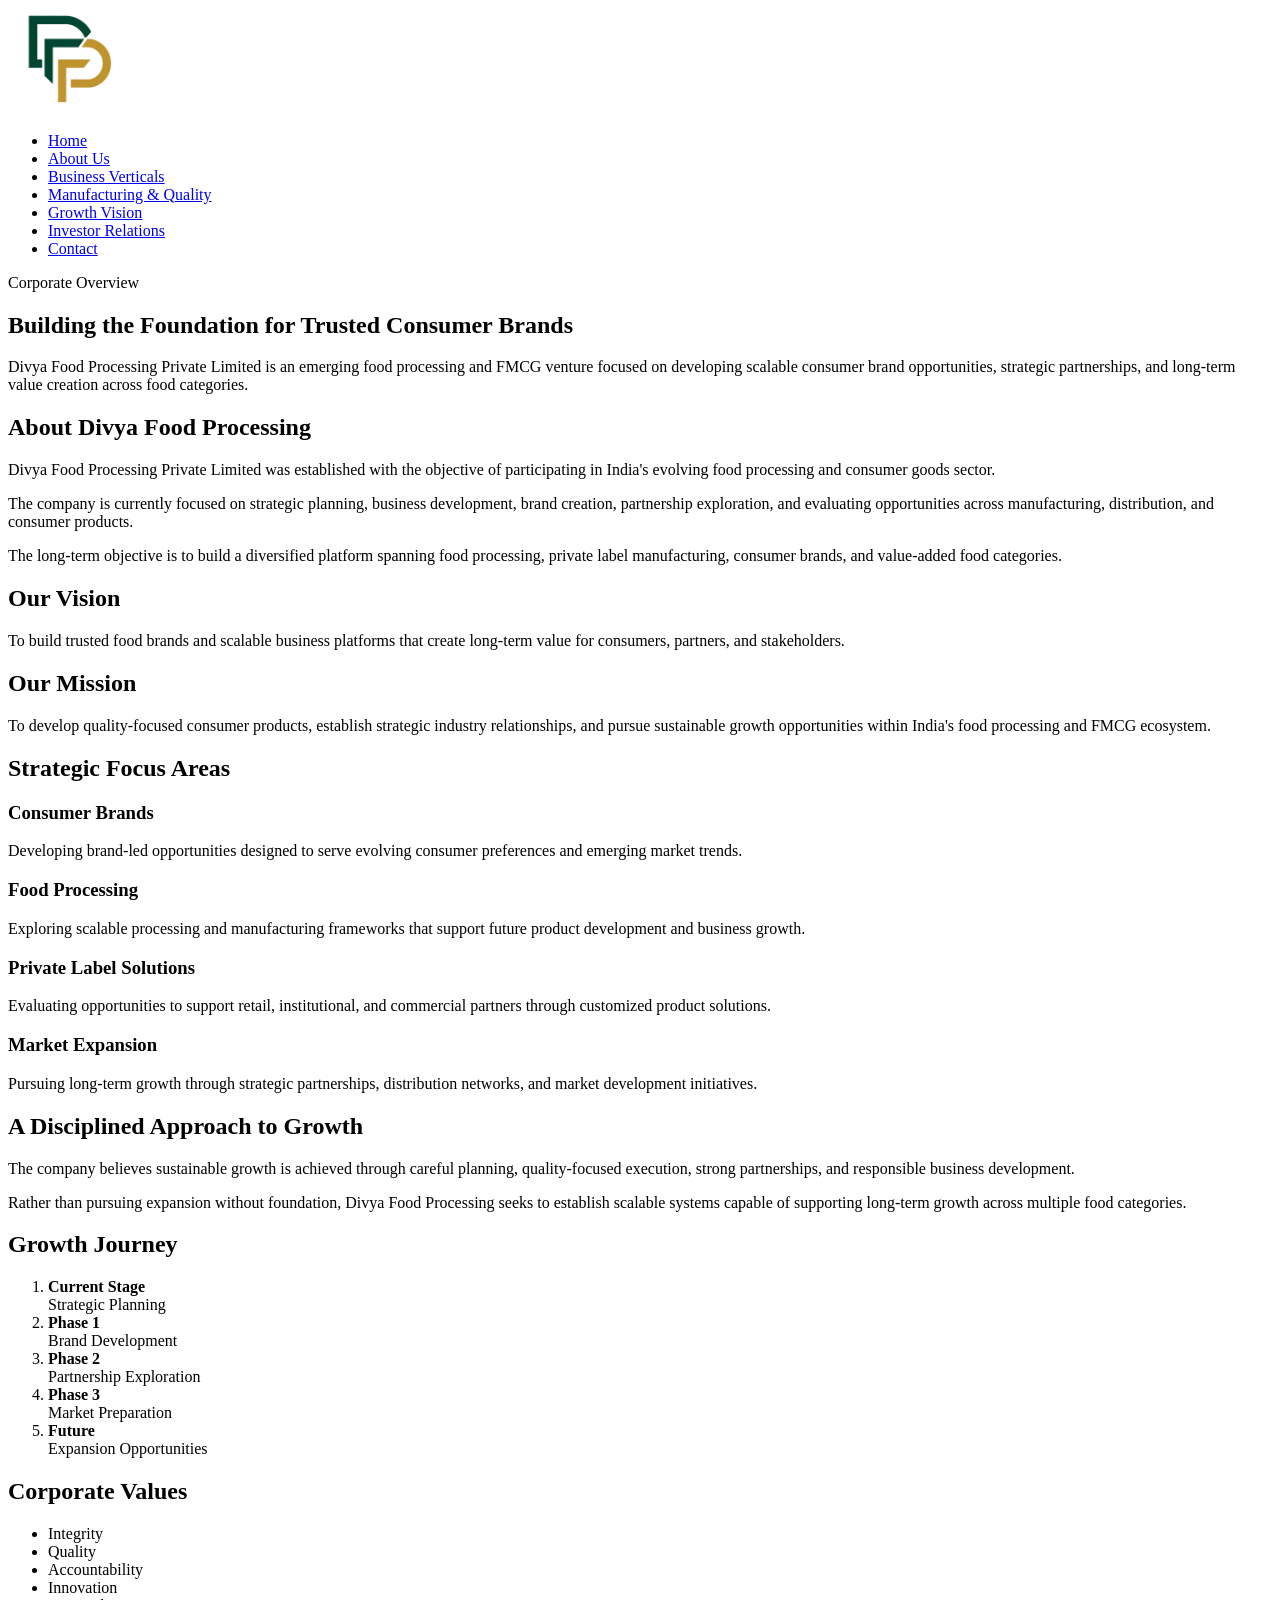
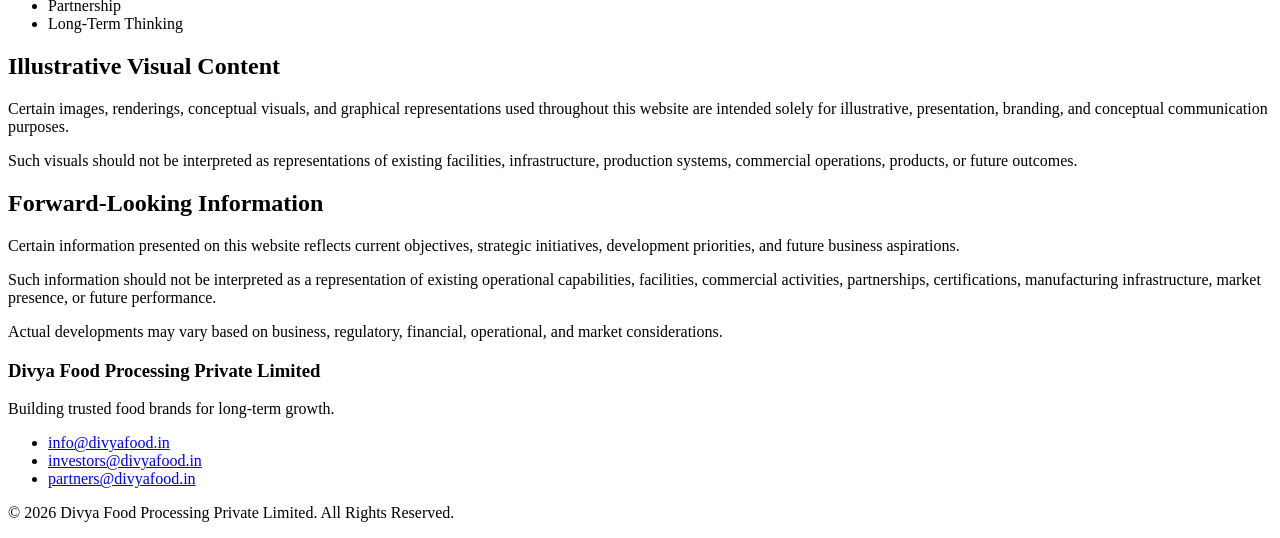
==== about.html @ 58ada4d4 "Update logo image source in about.html" ====
<!DOCTYPE html>
<html lang="en">

<head>
    <meta charset="UTF-8">
    <meta name="viewport" content="width=device-width, initial-scale=1.0">

    <title>About Us | Divya Food Processing Private Limited</title>

    <meta name="description"
        content="Learn about Divya Food Processing Private Limited, an emerging food processing and FMCG venture focused on brand development, strategic partnerships, and long-term growth opportunities.">

    <meta name="keywords"
        content="Divya Food Processing, FMCG Company India, Food Processing Company, Consumer Brands, Tea Processing, Private Label Manufacturing">

    <meta name="author" content="Divya Food Processing Private Limited">
</head>

<body>

    <header>

        <div>
            <a href="index.html">
                <img src="assets/logos/DFP-logocl-removebg-preview.png"
                    alt="Divya Food Processing Private Limited Logo"
                    width="120">
            </a>
        </div>

        <nav>
            <ul>
                <li><a href="index.html">Home</a></li>
                <li><a href="about.html">About Us</a></li>
                <li><a href="business-verticals.html">Business Verticals</a></li>
                <li><a href="manufacturing-quality.html">Manufacturing & Quality</a></li>
                <li><a href="growth-vision.html">Growth Vision</a></li>
                <li><a href="investor-relations.html">Investor Relations</a></li>
                <li><a href="contact.html">Contact</a></li>
            </ul>
        </nav>

    </header>

    <main>

        <!-- Hero Section -->

        <section>

            <div>

                <p>Corporate Overview</p>

                <h1>
                    Building the Foundation for Trusted Consumer Brands
                </h1>

                <p>
                    Divya Food Processing Private Limited is an emerging food
                    processing and FMCG venture focused on developing scalable
                    consumer brand opportunities, strategic partnerships,
                    and long-term value creation across food categories.
                </p>

            </div>

        </section>

        <!-- Company Overview -->

        <section>

            <div>

                <h2>About Divya Food Processing</h2>

                <p>
                    Divya Food Processing Private Limited was established with the
                    objective of participating in India's evolving food processing
                    and consumer goods sector.
                </p>

                <p>
                    The company is currently focused on strategic planning,
                    business development, brand creation, partnership exploration,
                    and evaluating opportunities across manufacturing,
                    distribution, and consumer products.
                </p>

                <p>
                    The long-term objective is to build a diversified platform
                    spanning food processing, private label manufacturing,
                    consumer brands, and value-added food categories.
                </p>

            </div>

        </section>

        <!-- Vision -->

        <section>

            <div>

                <h2>Our Vision</h2>

                <p>
                    To build trusted food brands and scalable business platforms
                    that create long-term value for consumers, partners,
                    and stakeholders.
                </p>

            </div>

        </section>

        <!-- Mission -->

        <section>

            <div>

                <h2>Our Mission</h2>

                <p>
                    To develop quality-focused consumer products, establish
                    strategic industry relationships, and pursue sustainable
                    growth opportunities within India's food processing and
                    FMCG ecosystem.
                </p>

            </div>

        </section>

        <!-- Strategic Focus Areas -->

        <section>

            <div>

                <h2>Strategic Focus Areas</h2>

                <article>

                    <h3>Consumer Brands</h3>

                    <p>
                        Developing brand-led opportunities designed to serve
                        evolving consumer preferences and emerging market trends.
                    </p>

                </article>

                <article>

                    <h3>Food Processing</h3>

                    <p>
                        Exploring scalable processing and manufacturing
                        frameworks that support future product development
                        and business growth.
                    </p>

                </article>

                <article>

                    <h3>Private Label Solutions</h3>

                    <p>
                        Evaluating opportunities to support retail,
                        institutional, and commercial partners through
                        customized product solutions.
                    </p>

                </article>

                <article>

                    <h3>Market Expansion</h3>

                    <p>
                        Pursuing long-term growth through strategic
                        partnerships, distribution networks,
                        and market development initiatives.
                    </p>

                </article>

            </div>

        </section>

        <!-- Our Approach -->

        <section>

            <div>

                <h2>A Disciplined Approach to Growth</h2>

                <p>
                    The company believes sustainable growth is achieved through
                    careful planning, quality-focused execution, strong
                    partnerships, and responsible business development.
                </p>

                <p>
                    Rather than pursuing expansion without foundation,
                    Divya Food Processing seeks to establish scalable systems
                    capable of supporting long-term growth across multiple
                    food categories.
                </p>

            </div>

        </section>

        <!-- Growth Journey -->

        <section>

            <div>

                <h2>Growth Journey</h2>

                <ol>

                    <li>
                        <strong>Current Stage</strong><br>
                        Strategic Planning
                    </li>

                    <li>
                        <strong>Phase 1</strong><br>
                        Brand Development
                    </li>

                    <li>
                        <strong>Phase 2</strong><br>
                        Partnership Exploration
                    </li>

                    <li>
                        <strong>Phase 3</strong><br>
                        Market Preparation
                    </li>

                    <li>
                        <strong>Future</strong><br>
                        Expansion Opportunities
                    </li>

                </ol>

            </div>

        </section>

        <!-- Corporate Values -->

        <section>

            <div>

                <h2>Corporate Values</h2>

                <ul>
                    <li>Integrity</li>
                    <li>Quality</li>
                    <li>Accountability</li>
                    <li>Innovation</li>
                    <li>Partnership</li>
                    <li>Long-Term Thinking</li>
                </ul>

            </div>

        </section>

        <!-- Visual Representation Notice -->

        <section>

            <div>

                <h2>Illustrative Visual Content</h2>

                <p>
                    Certain images, renderings, conceptual visuals,
                    and graphical representations used throughout this website
                    are intended solely for illustrative, presentation,
                    branding, and conceptual communication purposes.
                </p>

                <p>
                    Such visuals should not be interpreted as representations
                    of existing facilities, infrastructure, production systems,
                    commercial operations, products, or future outcomes.
                </p>

            </div>

        </section>

        <!-- Forward Looking Statement -->

        <section>

            <div>

                <h2>Forward-Looking Information</h2>

                <p>
                    Certain information presented on this website reflects
                    current objectives, strategic initiatives,
                    development priorities, and future business aspirations.
                </p>

                <p>
                    Such information should not be interpreted as a
                    representation of existing operational capabilities,
                    facilities, commercial activities, partnerships,
                    certifications, manufacturing infrastructure,
                    market presence, or future performance.
                </p>

                <p>
                    Actual developments may vary based on business,
                    regulatory, financial, operational, and market
                    considerations.
                </p>

            </div>

        </section>

    </main>

    <footer>

        <div>

            <h3>Divya Food Processing Private Limited</h3>

            <p>
                Building trusted food brands for long-term growth.
            </p>

            <ul>

                <li>
                    <a href="mailto:info@divyafood.in">
                        info@divyafood.in
                    </a>
                </li>

                <li>
                    <a href="mailto:investors@divyafood.in">
                        investors@divyafood.in
                    </a>
                </li>

                <li>
                    <a href="mailto:partners@divyafood.in">
                        partners@divyafood.in
                    </a>
                </li>

            </ul>

            <p>
                © 2026 Divya Food Processing Private Limited.
                All Rights Reserved.
            </p>

        </div>

    </footer>

</body>

</html>
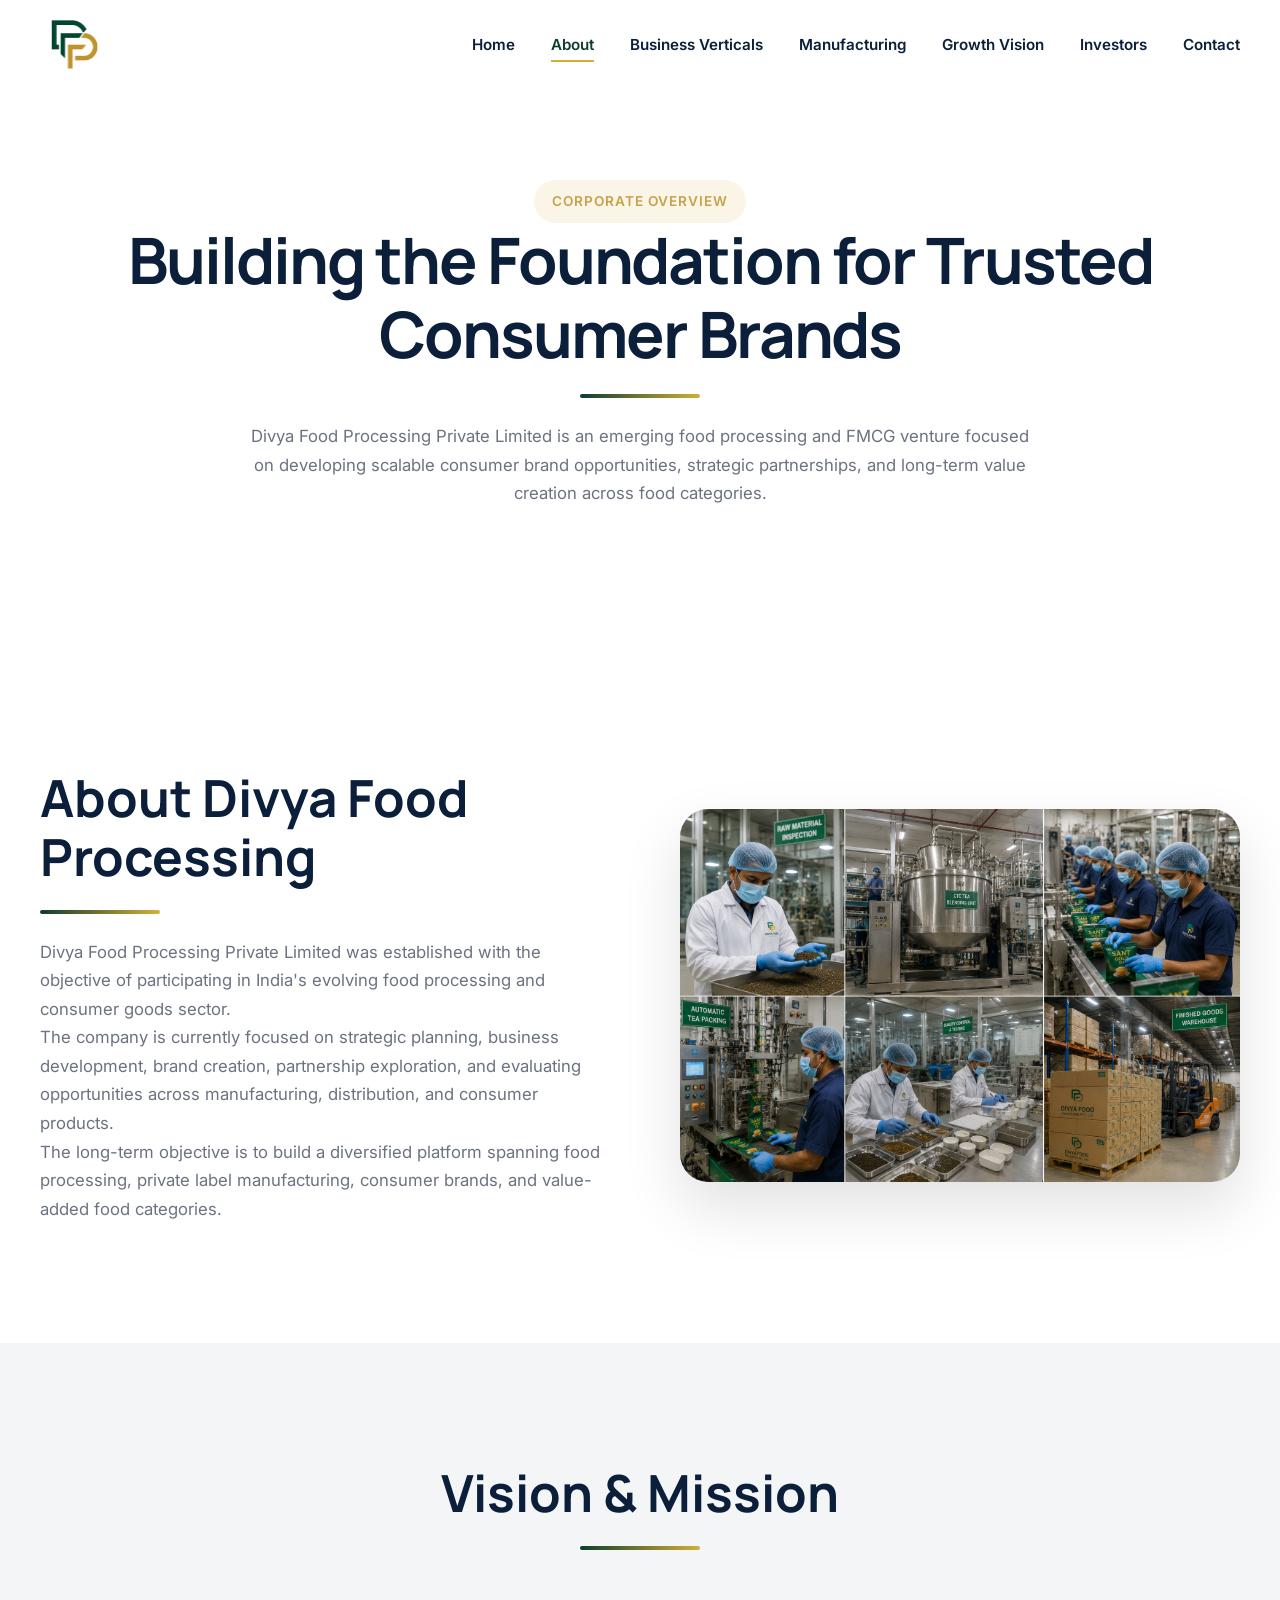
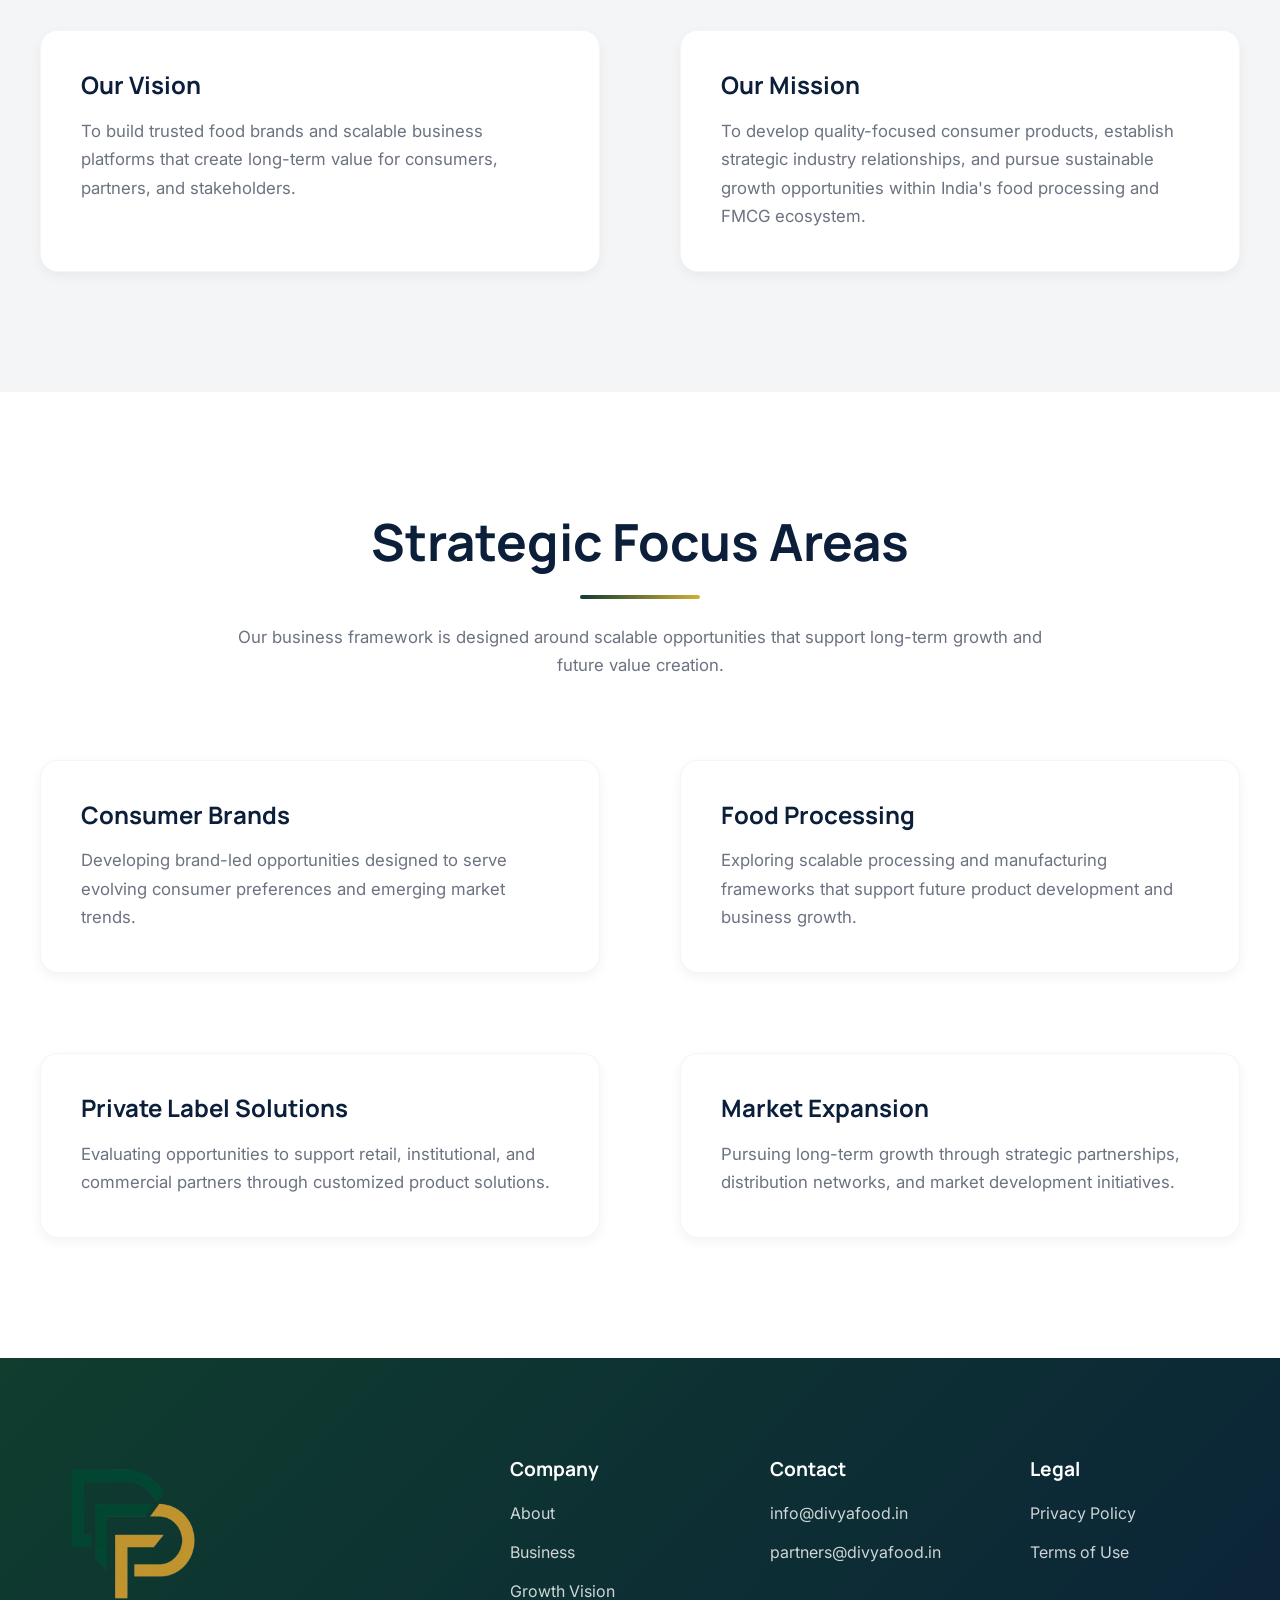
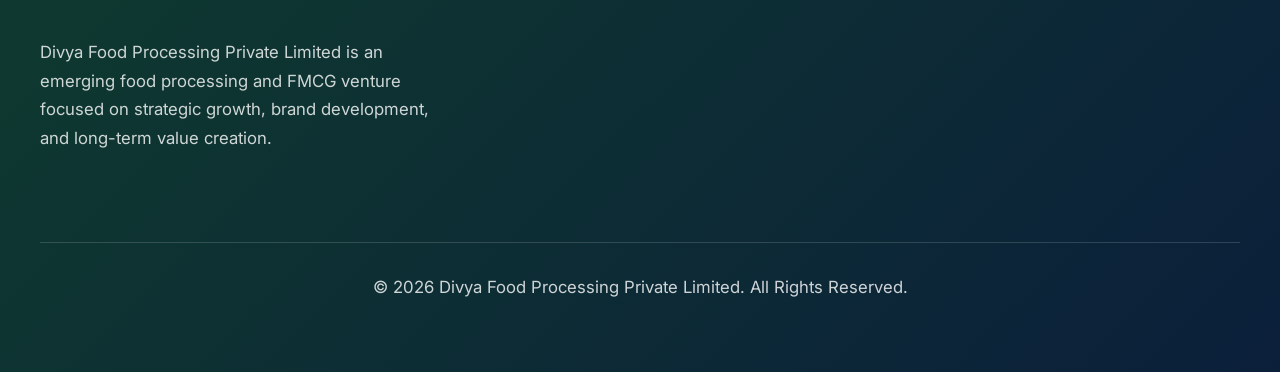
==== commit 41664e60: "Refactor about.html for improved structure and content" ====
--- a/about.html
+++ b/about.html
@@ -2,385 +2,459 @@
 <html lang="en">
 
 <head>
+
     <meta charset="UTF-8">
     <meta name="viewport" content="width=device-width, initial-scale=1.0">
 
-    <title>About Us | Divya Food Processing Private Limited</title>
+    <title>
+        About Us | Divya Food Processing Private Limited
+    </title>
 
     <meta name="description"
-        content="Learn about Divya Food Processing Private Limited, an emerging food processing and FMCG venture focused on brand development, strategic partnerships, and long-term growth opportunities.">
+        content="Learn about Divya Food Processing Private Limited, an emerging food processing and FMCG venture focused on brand development, strategic partnerships, and long-term value creation.">
 
     <meta name="keywords"
-        content="Divya Food Processing, FMCG Company India, Food Processing Company, Consumer Brands, Tea Processing, Private Label Manufacturing">
-
-    <meta name="author" content="Divya Food Processing Private Limited">
+        content="Divya Food Processing, FMCG Company India, Food Processing Company, Tea Processing, Private Label Manufacturing">
+
+    <meta name="author"
+        content="Divya Food Processing Private Limited">
+
+    <!-- CSS -->
+
+    <link rel="stylesheet" href="css/style.css">
+    <link rel="stylesheet" href="css/components.css">
+    <link rel="stylesheet" href="css/animations.css">
+
+    <link rel="icon"
+        href="assets/logos/DFP-logocl-removebg-preview.png">
+
 </head>
 
 <body>
 
-    <header>
-
-        <div>
-            <a href="index.html">
-                <img src="assets/logos/DFP-logocl-removebg-preview.png"
-                    alt="Divya Food Processing Private Limited Logo"
-                    width="120">
-            </a>
+    <!-- HEADER -->
+
+    <header class="site-header">
+
+        <div class="container">
+
+            <div class="navbar">
+
+                <a href="index.html" class="logo">
+
+                    <img
+                        src="assets/logos/DFP-logocl-removebg-preview.png"
+                        alt="Divya Food Processing Private Limited">
+
+                </a>
+
+                <nav>
+
+                    <ul class="nav-menu">
+
+                        <li>
+                            <a href="index.html">
+                                Home
+                            </a>
+                        </li>
+
+                        <li>
+                            <a href="about.html" class="active">
+                                About
+                            </a>
+                        </li>
+
+                        <li>
+                            <a href="business-verticals.html">
+                                Business Verticals
+                            </a>
+                        </li>
+
+                        <li>
+                            <a href="manufacturing-quality.html">
+                                Manufacturing
+                            </a>
+                        </li>
+
+                        <li>
+                            <a href="growth-vision.html">
+                                Growth Vision
+                            </a>
+                        </li>
+
+                        <li>
+                            <a href="investor-relations.html">
+                                Investors
+                            </a>
+                        </li>
+
+                        <li>
+                            <a href="contact.html">
+                                Contact
+                            </a>
+                        </li>
+
+                    </ul>
+
+                </nav>
+
+            </div>
+
         </div>
 
-        <nav>
-            <ul>
-                <li><a href="index.html">Home</a></li>
-                <li><a href="about.html">About Us</a></li>
-                <li><a href="business-verticals.html">Business Verticals</a></li>
-                <li><a href="manufacturing-quality.html">Manufacturing & Quality</a></li>
-                <li><a href="growth-vision.html">Growth Vision</a></li>
-                <li><a href="investor-relations.html">Investor Relations</a></li>
-                <li><a href="contact.html">Contact</a></li>
-            </ul>
-        </nav>
-
     </header>
 
     <main>
 
-        <!-- Hero Section -->
-
-        <section>
+        <!-- HERO -->
+
+        <section class="page-hero section-light">
+
+            <div class="container">
+
+                <div class="reveal">
+
+                    <span class="badge">
+                        Corporate Overview
+                    </span>
+
+                    <h1>
+                        Building the Foundation for Trusted Consumer Brands
+                    </h1>
+
+                    <div class="divider"></div>
+
+                    <p>
+
+                        Divya Food Processing Private Limited is an emerging
+                        food processing and FMCG venture focused on
+                        developing scalable consumer brand opportunities,
+                        strategic partnerships, and long-term value creation
+                        across food categories.
+
+                    </p>
+
+                </div>
+
+            </div>
+
+        </section>
+
+        <!-- COMPANY OVERVIEW -->
+
+        <section class="section-light">
+
+            <div class="container">
+
+                <div class="grid-2">
+
+                    <div class="reveal-left">
+
+                        <div class="section-title"
+                            style="text-align:left;margin-bottom:0;">
+
+                            <h2>
+                                About Divya Food Processing
+                            </h2>
+
+                            <div class="divider"
+                                style="margin-left:0;">
+                            </div>
+
+                            <p>
+
+                                Divya Food Processing Private Limited was
+                                established with the objective of participating
+                                in India's evolving food processing and
+                                consumer goods sector.
+
+                            </p>
+
+                            <p>
+
+                                The company is currently focused on strategic
+                                planning, business development, brand creation,
+                                partnership exploration, and evaluating
+                                opportunities across manufacturing,
+                                distribution, and consumer products.
+
+                            </p>
+
+                            <p>
+
+                                The long-term objective is to build a
+                                diversified platform spanning food processing,
+                                private label manufacturing, consumer brands,
+                                and value-added food categories.
+
+                            </p>
+
+                        </div>
+
+                    </div>
+
+                    <div class="reveal-right">
+
+                        <div class="section-image">
+
+                            <img
+                                src="assets/images/company-overview.png"
+                                alt="Divya Food Processing Corporate Vision">
+
+                        </div>
+
+                    </div>
+
+                </div>
+
+            </div>
+
+        </section>
+
+        <!-- VISION + MISSION -->
+
+        <section class="section-soft">
+
+            <div class="container">
+
+                <div class="section-title reveal">
+
+                    <h2>
+                        Vision & Mission
+                    </h2>
+
+                    <div class="divider"></div>
+
+                </div>
+
+                <div class="grid-2">
+
+                    <div class="card reveal-left">
+
+                        <h3>
+                            Our Vision
+                        </h3>
+
+                        <p>
+
+                            To build trusted food brands and scalable
+                            business platforms that create long-term value
+                            for consumers, partners, and stakeholders.
+
+                        </p>
+
+                    </div>
+
+                    <div class="card reveal-right">
+
+                        <h3>
+                            Our Mission
+                        </h3>
+
+                        <p>
+
+                            To develop quality-focused consumer products,
+                            establish strategic industry relationships,
+                            and pursue sustainable growth opportunities
+                            within India's food processing and FMCG ecosystem.
+
+                        </p>
+
+                    </div>
+
+                </div>
+
+            </div>
+
+        </section>
+
+        <!-- STRATEGIC FOCUS -->
+
+        <section class="section-light">
+
+            <div class="container">
+
+                <div class="section-title reveal">
+
+                    <h2>
+                        Strategic Focus Areas
+                    </h2>
+
+                    <div class="divider"></div>
+
+                    <p>
+
+                        Our business framework is designed around scalable
+                        opportunities that support long-term growth and
+                        future value creation.
+
+                    </p>
+
+                </div>
+
+                <div class="grid-2">
+
+                    <div class="card reveal-scale">
+
+                        <h3>
+                            Consumer Brands
+                        </h3>
+
+                        <p>
+
+                            Developing brand-led opportunities designed
+                            to serve evolving consumer preferences and
+                            emerging market trends.
+
+                        </p>
+
+                    </div>
+
+                    <div class="card reveal-scale">
+
+                        <h3>
+                            Food Processing
+                        </h3>
+
+                        <p>
+
+                            Exploring scalable processing and manufacturing
+                            frameworks that support future product
+                            development and business growth.
+
+                        </p>
+
+                    </div>
+
+                    <div class="card reveal-scale">
+
+                        <h3>
+                            Private Label Solutions
+                        </h3>
+
+                        <p>
+
+                            Evaluating opportunities to support retail,
+                            institutional, and commercial partners
+                            through customized product solutions.
+
+                        </p>
+
+                    </div>
+
+                    <div class="card reveal-scale">
+
+                        <h3>
+                            Market Expansion
+                        </h3>
+
+                        <p>
+
+                            Pursuing long-term growth through strategic
+                            partnerships, distribution networks,
+                            and market development initiatives.
+
+                        </p>
+
+                    </div>
+
+                </div>
+
+            </div>
+
+        </section>
+        <footer class="site-footer">
+
+    <div class="container">
+
+        <div class="footer-grid">
 
             <div>
 
-                <p>Corporate Overview</p>
-
-                <h1>
-                    Building the Foundation for Trusted Consumer Brands
-                </h1>
+                <img
+                    class="footer-logo"
+                    src="assets/logos/DFP-logocl-removebg-preview.png"
+                    alt="Divya Food Processing">
 
                 <p>
-                    Divya Food Processing Private Limited is an emerging food
-                    processing and FMCG venture focused on developing scalable
-                    consumer brand opportunities, strategic partnerships,
-                    and long-term value creation across food categories.
+
+                    Divya Food Processing Private Limited is an emerging
+                    food processing and FMCG venture focused on strategic
+                    growth, brand development, and long-term value creation.
+
                 </p>
 
             </div>
 
-        </section>
-
-        <!-- Company Overview -->
-
-        <section>
-
             <div>
 
-                <h2>About Divya Food Processing</h2>
-
-                <p>
-                    Divya Food Processing Private Limited was established with the
-                    objective of participating in India's evolving food processing
-                    and consumer goods sector.
-                </p>
-
-                <p>
-                    The company is currently focused on strategic planning,
-                    business development, brand creation, partnership exploration,
-                    and evaluating opportunities across manufacturing,
-                    distribution, and consumer products.
-                </p>
-
-                <p>
-                    The long-term objective is to build a diversified platform
-                    spanning food processing, private label manufacturing,
-                    consumer brands, and value-added food categories.
-                </p>
-
-            </div>
-
-        </section>
-
-        <!-- Vision -->
-
-        <section>
+                <h4>Company</h4>
+
+                <div class="footer-links">
+
+                    <a href="about.html">About</a>
+                    <a href="business-verticals.html">Business</a>
+                    <a href="growth-vision.html">Growth Vision</a>
+
+                </div>
+
+            </div>
 
             <div>
 
-                <h2>Our Vision</h2>
-
-                <p>
-                    To build trusted food brands and scalable business platforms
-                    that create long-term value for consumers, partners,
-                    and stakeholders.
-                </p>
-
-            </div>
-
-        </section>
-
-        <!-- Mission -->
-
-        <section>
-
-            <div>
-
-                <h2>Our Mission</h2>
-
-                <p>
-                    To develop quality-focused consumer products, establish
-                    strategic industry relationships, and pursue sustainable
-                    growth opportunities within India's food processing and
-                    FMCG ecosystem.
-                </p>
-
-            </div>
-
-        </section>
-
-        <!-- Strategic Focus Areas -->
-
-        <section>
-
-            <div>
-
-                <h2>Strategic Focus Areas</h2>
-
-                <article>
-
-                    <h3>Consumer Brands</h3>
-
-                    <p>
-                        Developing brand-led opportunities designed to serve
-                        evolving consumer preferences and emerging market trends.
-                    </p>
-
-                </article>
-
-                <article>
-
-                    <h3>Food Processing</h3>
-
-                    <p>
-                        Exploring scalable processing and manufacturing
-                        frameworks that support future product development
-                        and business growth.
-                    </p>
-
-                </article>
-
-                <article>
-
-                    <h3>Private Label Solutions</h3>
-
-                    <p>
-                        Evaluating opportunities to support retail,
-                        institutional, and commercial partners through
-                        customized product solutions.
-                    </p>
-
-                </article>
-
-                <article>
-
-                    <h3>Market Expansion</h3>
-
-                    <p>
-                        Pursuing long-term growth through strategic
-                        partnerships, distribution networks,
-                        and market development initiatives.
-                    </p>
-
-                </article>
-
-            </div>
-
-        </section>
-
-        <!-- Our Approach -->
-
-        <section>
-
-            <div>
-
-                <h2>A Disciplined Approach to Growth</h2>
-
-                <p>
-                    The company believes sustainable growth is achieved through
-                    careful planning, quality-focused execution, strong
-                    partnerships, and responsible business development.
-                </p>
-
-                <p>
-                    Rather than pursuing expansion without foundation,
-                    Divya Food Processing seeks to establish scalable systems
-                    capable of supporting long-term growth across multiple
-                    food categories.
-                </p>
-
-            </div>
-
-        </section>
-
-        <!-- Growth Journey -->
-
-        <section>
-
-            <div>
-
-                <h2>Growth Journey</h2>
-
-                <ol>
-
-                    <li>
-                        <strong>Current Stage</strong><br>
-                        Strategic Planning
-                    </li>
-
-                    <li>
-                        <strong>Phase 1</strong><br>
-                        Brand Development
-                    </li>
-
-                    <li>
-                        <strong>Phase 2</strong><br>
-                        Partnership Exploration
-                    </li>
-
-                    <li>
-                        <strong>Phase 3</strong><br>
-                        Market Preparation
-                    </li>
-
-                    <li>
-                        <strong>Future</strong><br>
-                        Expansion Opportunities
-                    </li>
-
-                </ol>
-
-            </div>
-
-        </section>
-
-        <!-- Corporate Values -->
-
-        <section>
-
-            <div>
-
-                <h2>Corporate Values</h2>
-
-                <ul>
-                    <li>Integrity</li>
-                    <li>Quality</li>
-                    <li>Accountability</li>
-                    <li>Innovation</li>
-                    <li>Partnership</li>
-                    <li>Long-Term Thinking</li>
-                </ul>
-
-            </div>
-
-        </section>
-
-        <!-- Visual Representation Notice -->
-
-        <section>
-
-            <div>
-
-                <h2>Illustrative Visual Content</h2>
-
-                <p>
-                    Certain images, renderings, conceptual visuals,
-                    and graphical representations used throughout this website
-                    are intended solely for illustrative, presentation,
-                    branding, and conceptual communication purposes.
-                </p>
-
-                <p>
-                    Such visuals should not be interpreted as representations
-                    of existing facilities, infrastructure, production systems,
-                    commercial operations, products, or future outcomes.
-                </p>
-
-            </div>
-
-        </section>
-
-        <!-- Forward Looking Statement -->
-
-        <section>
-
-            <div>
-
-                <h2>Forward-Looking Information</h2>
-
-                <p>
-                    Certain information presented on this website reflects
-                    current objectives, strategic initiatives,
-                    development priorities, and future business aspirations.
-                </p>
-
-                <p>
-                    Such information should not be interpreted as a
-                    representation of existing operational capabilities,
-                    facilities, commercial activities, partnerships,
-                    certifications, manufacturing infrastructure,
-                    market presence, or future performance.
-                </p>
-
-                <p>
-                    Actual developments may vary based on business,
-                    regulatory, financial, operational, and market
-                    considerations.
-                </p>
-
-            </div>
-
-        </section>
-
-    </main>
-
-    <footer>
-
-        <div>
-
-            <h3>Divya Food Processing Private Limited</h3>
-
-            <p>
-                Building trusted food brands for long-term growth.
-            </p>
-
-            <ul>
-
-                <li>
+                <h4>Contact</h4>
+
+                <div class="footer-links">
+
                     <a href="mailto:info@divyafood.in">
                         info@divyafood.in
                     </a>
-                </li>
-
-                <li>
-                    <a href="mailto:investors@divyafood.in">
-                        investors@divyafood.in
-                    </a>
-                </li>
-
-                <li>
+
                     <a href="mailto:partners@divyafood.in">
                         partners@divyafood.in
                     </a>
-                </li>
-
-            </ul>
+
+                </div>
+
+            </div>
+
+            <div>
+
+                <h4>Legal</h4>
+
+                <div class="footer-links">
+
+                    <a href="privacy-policy.html">
+                        Privacy Policy
+                    </a>
+
+                    <a href="terms-of-use.html">
+                        Terms of Use
+                    </a>
+
+                </div>
+
+            </div>
+
+        </div>
+
+        <div class="footer-bottom">
 
             <p>
+
                 © 2026 Divya Food Processing Private Limited.
                 All Rights Reserved.
+
             </p>
 
         </div>
 
-    </footer>
+    </div>
+
+</footer>
+
+<script src="js/main.js"></script>
+<script src="js/animations.js"></script>
 
 </body>
-
 </html>
--- a/css/style.css
+++ b/css/style.css
@@ -0,0 +1,1489 @@
+/* =========================================================
+   DIVYA FOOD PROCESSING PRIVATE LIMITED
+   GLOBAL DESIGN SYSTEM V1
+   ========================================================= */
+
+/* =========================================================
+   GOOGLE FONTS
+   ========================================================= */
+
+@import url('https://fonts.googleapis.com/css2?family=Inter:wght@400;500;600;700&family=Manrope:wght@500;600;700;800&display=swap');
+
+/* =========================================================
+   ROOT VARIABLES
+   ========================================================= */
+
+:root {
+
+    /* Brand Colors */
+
+    --forest-green: #0F3D2E;
+    --forest-green-dark: #0B4D3A;
+
+    --premium-gold: #D4AF37;
+    --premium-gold-dark: #C6A24B;
+
+    --corporate-navy: #0B1F3A;
+
+    --white: #FFFFFF;
+
+    --background-light: #F8F9FA;
+    --background-soft: #F3F5F7;
+
+    --text-primary: #1E1E1E;
+    --text-secondary: #6B7280;
+
+    --border-light: #E5E7EB;
+
+    /* Layout */
+
+    --container-width: 1280px;
+
+    --section-padding: 120px;
+
+    --radius-sm: 12px;
+    --radius-md: 18px;
+    --radius-lg: 28px;
+
+    /* Shadows */
+
+    --shadow-sm:
+        0 4px 12px rgba(0,0,0,.05);
+
+    --shadow-md:
+        0 12px 30px rgba(0,0,0,.08);
+
+    --shadow-lg:
+        0 25px 60px rgba(0,0,0,.12);
+
+    /* Animation */
+
+    --transition-fast: .25s ease;
+
+    --transition-normal: .35s ease;
+
+    --transition-slow: .6s ease;
+}
+
+/* =========================================================
+   RESET
+   ========================================================= */
+
+*,
+*::before,
+*::after {
+    margin: 0;
+    padding: 0;
+    box-sizing: border-box;
+}
+
+html {
+
+    scroll-behavior: smooth;
+
+    font-size: 16px;
+}
+
+body {
+
+    font-family: 'Inter', sans-serif;
+
+    color: var(--text-primary);
+
+    background: var(--background-light);
+
+    overflow-x: hidden;
+
+    line-height: 1.7;
+
+    text-rendering: optimizeLegibility;
+
+    -webkit-font-smoothing: antialiased;
+}
+
+/* =========================================================
+   GLOBAL ELEMENTS
+   ========================================================= */
+
+img {
+
+    max-width: 100%;
+
+    display: block;
+}
+
+a {
+
+    text-decoration: none;
+
+    color: inherit;
+
+    transition: var(--transition-fast);
+}
+
+ul,
+ol {
+
+    list-style: none;
+}
+
+button {
+
+    border: none;
+
+    cursor: pointer;
+
+    font-family: inherit;
+}
+
+input,
+textarea,
+select {
+
+    font-family: inherit;
+}
+
+/* =========================================================
+   TYPOGRAPHY
+   ========================================================= */
+
+h1,
+h2,
+h3,
+h4,
+h5,
+h6 {
+
+    font-family: 'Manrope', sans-serif;
+
+    color: var(--corporate-navy);
+
+    line-height: 1.15;
+
+    font-weight: 700;
+}
+
+h1 {
+
+    font-size: clamp(3rem, 5vw, 5.5rem);
+
+    letter-spacing: -2px;
+}
+
+h2 {
+
+    font-size: clamp(2rem, 4vw, 3.5rem);
+
+    margin-bottom: 24px;
+}
+
+h3 {
+
+    font-size: 1.5rem;
+
+    margin-bottom: 16px;
+}
+
+h4 {
+
+    font-size: 1.2rem;
+}
+
+p {
+
+    font-size: 1.05rem;
+
+    color: var(--text-secondary);
+
+    margin-bottom: 1.25rem;
+}
+
+strong {
+
+    color: var(--text-primary);
+}
+
+/* =========================================================
+   CONTAINER SYSTEM
+   ========================================================= */
+
+.container {
+
+    width: 100%;
+
+    max-width: var(--container-width);
+
+    margin: 0 auto;
+
+    padding-left: 40px;
+
+    padding-right: 40px;
+}
+
+.container-sm {
+
+    max-width: 960px;
+
+    margin: 0 auto;
+
+    padding-left: 40px;
+
+    padding-right: 40px;
+}
+
+/* =========================================================
+   SECTION SYSTEM
+   ========================================================= */
+
+section {
+
+    padding-top: var(--section-padding);
+
+    padding-bottom: var(--section-padding);
+
+    position: relative;
+}
+
+.section-light {
+
+    background: var(--white);
+}
+
+.section-soft {
+
+    background: var(--background-soft);
+}
+
+.section-dark {
+
+    background:
+        linear-gradient(
+        135deg,
+        var(--forest-green),
+        var(--corporate-navy)
+        );
+
+    color: white;
+}
+
+.section-dark h1,
+.section-dark h2,
+.section-dark h3 {
+
+    color: white;
+}
+
+.section-dark p {
+
+    color: rgba(255,255,255,.85);
+}
+
+/* =========================================================
+   GRID SYSTEM
+   ========================================================= */
+
+.grid-2 {
+
+    display: grid;
+
+    grid-template-columns: repeat(2, 1fr);
+
+    gap: 80px;
+
+    align-items: center;
+}
+
+.grid-3 {
+
+    display: grid;
+
+    grid-template-columns: repeat(3, 1fr);
+
+    gap: 40px;
+}
+
+.grid-4 {
+
+    display: grid;
+
+    grid-template-columns: repeat(4, 1fr);
+
+    gap: 30px;
+}
+
+/* =========================================================
+   PAGE HERO
+   ========================================================= */
+
+.page-hero {
+
+    padding-top: 180px;
+
+    padding-bottom: 120px;
+
+    text-align: center;
+}
+
+.page-hero .eyebrow {
+
+    display: inline-block;
+
+    margin-bottom: 20px;
+
+    padding: 10px 18px;
+
+    border-radius: 999px;
+
+    background: rgba(212,175,55,.15);
+
+    color: var(--premium-gold-dark);
+
+    font-weight: 600;
+
+    font-size: .9rem;
+
+    text-transform: uppercase;
+
+    letter-spacing: 1px;
+}
+
+.page-hero p {
+
+    max-width: 800px;
+
+    margin-left: auto;
+
+    margin-right: auto;
+}
+/* =========================================================
+   NAVBAR
+   ========================================================= */
+
+.site-header {
+
+    position: fixed;
+
+    top: 0;
+    left: 0;
+
+    width: 100%;
+
+    z-index: 1000;
+
+    transition: var(--transition-normal);
+}
+
+.site-header.scrolled {
+
+    background: rgba(255,255,255,.92);
+
+    backdrop-filter: blur(18px);
+
+    -webkit-backdrop-filter: blur(18px);
+
+    box-shadow: 0 10px 40px rgba(0,0,0,.08);
+
+    border-bottom: 1px solid rgba(0,0,0,.05);
+}
+
+.navbar {
+
+    height: 90px;
+
+    display: flex;
+
+    justify-content: space-between;
+
+    align-items: center;
+}
+
+.logo img {
+
+    height: 58px;
+
+    width: auto;
+}
+
+.nav-menu {
+
+    display: flex;
+
+    align-items: center;
+
+    gap: 36px;
+}
+
+.nav-menu a {
+
+    font-size: .95rem;
+
+    font-weight: 600;
+
+    color: var(--corporate-navy);
+
+    position: relative;
+}
+
+.nav-menu a::after {
+
+    content: '';
+
+    position: absolute;
+
+    left: 0;
+    bottom: -8px;
+
+    width: 0;
+
+    height: 2px;
+
+    background: var(--premium-gold);
+
+    transition: var(--transition-fast);
+}
+
+.nav-menu a:hover::after {
+
+    width: 100%;
+}
+
+/* =========================================================
+   MOBILE NAV BUTTON
+   ========================================================= */
+
+.mobile-toggle {
+
+    display: none;
+
+    background: transparent;
+
+    font-size: 1.5rem;
+
+    color: var(--corporate-navy);
+}
+
+/* =========================================================
+   BUTTON SYSTEM
+   ========================================================= */
+
+.btn {
+
+    display: inline-flex;
+
+    align-items: center;
+
+    justify-content: center;
+
+    gap: 10px;
+
+    padding: 16px 30px;
+
+    border-radius: 999px;
+
+    font-weight: 600;
+
+    transition: var(--transition-normal);
+
+    cursor: pointer;
+}
+
+.btn-primary {
+
+    background:
+        linear-gradient(
+        135deg,
+        var(--forest-green),
+        var(--forest-green-dark)
+        );
+
+    color: white;
+
+    box-shadow:
+        0 15px 35px rgba(15,61,46,.25);
+}
+
+.btn-primary:hover {
+
+    transform: translateY(-3px);
+
+    box-shadow:
+        0 25px 50px rgba(15,61,46,.35);
+}
+
+.btn-gold {
+
+    background:
+        linear-gradient(
+        135deg,
+        var(--premium-gold),
+        var(--premium-gold-dark)
+        );
+
+    color: white;
+
+    box-shadow:
+        0 15px 35px rgba(212,175,55,.25);
+}
+
+.btn-gold:hover {
+
+    transform: translateY(-3px);
+
+    box-shadow:
+        0 25px 50px rgba(212,175,55,.35);
+}
+
+.btn-outline {
+
+    border: 1px solid rgba(255,255,255,.25);
+
+    background: transparent;
+
+    color: white;
+}
+
+.btn-outline:hover {
+
+    background: rgba(255,255,255,.08);
+}
+
+/* =========================================================
+   BADGES
+   ========================================================= */
+
+.badge {
+
+    display: inline-flex;
+
+    align-items: center;
+
+    padding: 10px 18px;
+
+    border-radius: 999px;
+
+    background: rgba(212,175,55,.12);
+
+    color: var(--premium-gold-dark);
+
+    font-size: .85rem;
+
+    font-weight: 600;
+
+    text-transform: uppercase;
+
+    letter-spacing: 1px;
+}
+
+/* =========================================================
+   GLASS CARD
+   ========================================================= */
+
+.glass-card {
+
+    background:
+        rgba(255,255,255,.75);
+
+    backdrop-filter: blur(18px);
+
+    -webkit-backdrop-filter: blur(18px);
+
+    border:
+        1px solid rgba(255,255,255,.3);
+
+    border-radius: var(--radius-lg);
+
+    box-shadow: var(--shadow-md);
+
+    padding: 40px;
+}
+
+/* =========================================================
+   CARD SYSTEM
+   ========================================================= */
+
+.card {
+
+    background: white;
+
+    border-radius: var(--radius-md);
+
+    padding: 40px;
+
+    box-shadow: var(--shadow-sm);
+
+    transition: var(--transition-normal);
+
+    border: 1px solid rgba(0,0,0,.04);
+
+    height: 100%;
+}
+
+.card:hover {
+
+    transform: translateY(-8px);
+
+    box-shadow: var(--shadow-lg);
+}
+
+.card h3 {
+
+    margin-bottom: 18px;
+}
+
+.card p {
+
+    margin-bottom: 0;
+}
+
+/* =========================================================
+   FEATURE CARD
+   ========================================================= */
+
+.feature-card {
+
+    text-align: center;
+
+    padding: 50px 40px;
+
+    background: white;
+
+    border-radius: var(--radius-lg);
+
+    transition: var(--transition-normal);
+
+    box-shadow: var(--shadow-sm);
+}
+
+.feature-card:hover {
+
+    transform: translateY(-10px);
+
+    box-shadow: var(--shadow-lg);
+}
+
+.feature-icon {
+
+    width: 80px;
+    height: 80px;
+
+    margin: 0 auto 25px;
+
+    border-radius: 50%;
+
+    display: flex;
+
+    align-items: center;
+
+    justify-content: center;
+
+    background:
+        linear-gradient(
+        135deg,
+        rgba(15,61,46,.08),
+        rgba(212,175,55,.15)
+        );
+}
+
+/* =========================================================
+   IMAGE CARD
+   ========================================================= */
+
+.image-card {
+
+    overflow: hidden;
+
+    border-radius: var(--radius-lg);
+
+    box-shadow: var(--shadow-md);
+}
+
+.image-card img {
+
+    width: 100%;
+
+    height: 100%;
+
+    object-fit: cover;
+
+    transition: 1s ease;
+}
+
+.image-card:hover img {
+
+    transform: scale(1.08);
+}
+
+/* =========================================================
+   SECTION TITLE
+   ========================================================= */
+
+.section-title {
+
+    text-align: center;
+
+    max-width: 850px;
+
+    margin: 0 auto 80px;
+}
+
+.section-title h2 {
+
+    margin-bottom: 20px;
+}
+
+.section-title p {
+
+    margin-bottom: 0;
+}
+
+/* =========================================================
+   STAT CARD
+   ========================================================= */
+
+.stat-card {
+
+    text-align: center;
+
+    padding: 40px;
+
+    background: white;
+
+    border-radius: var(--radius-md);
+
+    box-shadow: var(--shadow-sm);
+}
+
+.stat-number {
+
+    font-family: 'Manrope', sans-serif;
+
+    font-size: 3rem;
+
+    font-weight: 800;
+
+    color: var(--forest-green);
+
+    margin-bottom: 10px;
+}
+
+.stat-label {
+
+    font-weight: 600;
+
+    color: var(--text-secondary);
+}
+
+/* =========================================================
+   FOOTER
+   ========================================================= */
+
+.site-footer {
+
+    background:
+        linear-gradient(
+        135deg,
+        var(--forest-green),
+        var(--corporate-navy)
+        );
+
+    color: white;
+
+    padding-top: 100px;
+
+    padding-bottom: 50px;
+}
+
+.footer-grid {
+
+    display: grid;
+
+    grid-template-columns:
+        2fr
+        1fr
+        1fr
+        1fr;
+
+    gap: 50px;
+}
+
+.footer-logo {
+
+    max-width: 180px;
+
+    margin-bottom: 25px;
+}
+
+.site-footer h4 {
+
+    color: white;
+
+    margin-bottom: 20px;
+}
+
+.site-footer p {
+
+    color: rgba(255,255,255,.8);
+}
+
+.site-footer a {
+
+    color: rgba(255,255,255,.8);
+}
+
+.site-footer a:hover {
+
+    color: white;
+}
+
+.footer-links {
+
+    display: flex;
+
+    flex-direction: column;
+
+    gap: 12px;
+}
+
+.footer-bottom {
+
+    margin-top: 70px;
+
+    padding-top: 30px;
+
+    border-top:
+        1px solid rgba(255,255,255,.15);
+
+    text-align: center;
+}
+
+/* =========================================================
+   DIVIDER
+   ========================================================= */
+
+.divider {
+
+    width: 120px;
+
+    height: 4px;
+
+    background:
+        linear-gradient(
+        90deg,
+        var(--forest-green),
+        var(--premium-gold)
+        );
+
+    border-radius: 999px;
+
+    margin: 24px auto;
+}
+
+/* =========================================================
+   HERO SYSTEM
+   ========================================================= */
+
+.hero {
+
+    min-height: 100vh;
+
+    display: flex;
+
+    align-items: center;
+
+    position: relative;
+
+    overflow: hidden;
+
+    background:
+        linear-gradient(
+        135deg,
+        var(--forest-green),
+        var(--corporate-navy)
+        );
+
+    color: white;
+}
+
+.hero::before {
+
+    content: '';
+
+    position: absolute;
+
+    inset: 0;
+
+    background:
+        radial-gradient(
+            circle at 20% 20%,
+            rgba(212,175,55,.12),
+            transparent 35%
+        ),
+        radial-gradient(
+            circle at 80% 80%,
+            rgba(255,255,255,.05),
+            transparent 35%
+        );
+}
+
+.hero-grid {
+
+    display: grid;
+
+    grid-template-columns: 1.1fr .9fr;
+
+    gap: 80px;
+
+    align-items: center;
+
+    position: relative;
+
+    z-index: 2;
+}
+
+.hero-content h1 {
+
+    color: white;
+
+    margin-bottom: 30px;
+}
+
+.hero-content p {
+
+    color: rgba(255,255,255,.82);
+
+    font-size: 1.15rem;
+
+    max-width: 650px;
+}
+
+.hero-buttons {
+
+    display: flex;
+
+    gap: 20px;
+
+    margin-top: 40px;
+
+    flex-wrap: wrap;
+}
+
+.hero-visual {
+
+    position: relative;
+}
+
+.hero-visual img {
+
+    width: 100%;
+
+    max-width: 560px;
+
+    margin-left: auto;
+}
+
+/* =========================================================
+   BUSINESS VERTICALS
+   ========================================================= */
+
+.vertical-card {
+
+    display: flex;
+
+    flex-direction: column;
+
+    height: 100%;
+
+    overflow: hidden;
+
+    border-radius: var(--radius-lg);
+
+    background: white;
+
+    box-shadow: var(--shadow-sm);
+
+    transition: var(--transition-normal);
+}
+
+.vertical-card:hover {
+
+    transform: translateY(-10px);
+
+    box-shadow: var(--shadow-lg);
+}
+
+.vertical-card img {
+
+    height: 260px;
+
+    width: 100%;
+
+    object-fit: cover;
+}
+
+.vertical-card-content {
+
+    padding: 35px;
+}
+
+/* =========================================================
+   SPLIT CONTENT SECTION
+   ========================================================= */
+
+.split-section {
+
+    display: grid;
+
+    grid-template-columns: 1fr 1fr;
+
+    gap: 80px;
+
+    align-items: center;
+}
+
+.split-section img {
+
+    border-radius: var(--radius-lg);
+
+    box-shadow: var(--shadow-md);
+}
+
+/* =========================================================
+   TIMELINE SYSTEM
+   ========================================================= */
+
+.timeline {
+
+    position: relative;
+
+    max-width: 1000px;
+
+    margin: 0 auto;
+}
+
+.timeline::before {
+
+    content: '';
+
+    position: absolute;
+
+    left: 50%;
+
+    top: 0;
+
+    width: 4px;
+
+    height: 100%;
+
+    background:
+        linear-gradient(
+        to bottom,
+        var(--forest-green),
+        var(--premium-gold)
+        );
+
+    transform: translateX(-50%);
+}
+
+.timeline-item {
+
+    position: relative;
+
+    width: 50%;
+
+    padding: 30px 50px;
+}
+
+.timeline-item:nth-child(odd) {
+
+    left: 0;
+
+    text-align: right;
+}
+
+.timeline-item:nth-child(even) {
+
+    left: 50%;
+}
+
+.timeline-dot {
+
+    position: absolute;
+
+    top: 40px;
+
+    width: 20px;
+
+    height: 20px;
+
+    border-radius: 50%;
+
+    background: var(--premium-gold);
+
+    border: 4px solid white;
+
+    box-shadow: var(--shadow-sm);
+}
+
+.timeline-item:nth-child(odd) .timeline-dot {
+
+    right: -10px;
+}
+
+.timeline-item:nth-child(even) .timeline-dot {
+
+    left: -10px;
+}
+
+.timeline-card {
+
+    background: white;
+
+    padding: 35px;
+
+    border-radius: var(--radius-md);
+
+    box-shadow: var(--shadow-md);
+}
+
+/* =========================================================
+   INVESTOR SECTION
+   ========================================================= */
+
+.investor-panel {
+
+    background:
+        linear-gradient(
+        135deg,
+        var(--forest-green),
+        var(--corporate-navy)
+        );
+
+    color: white;
+
+    border-radius: var(--radius-lg);
+
+    padding: 80px;
+
+    position: relative;
+
+    overflow: hidden;
+}
+
+.investor-panel h2 {
+
+    color: white;
+}
+
+.investor-panel p {
+
+    color: rgba(255,255,255,.85);
+}
+
+/* =========================================================
+   CONTACT FORM
+   ========================================================= */
+
+.contact-form {
+
+    max-width: 900px;
+
+    margin: 0 auto;
+}
+
+.form-grid {
+
+    display: grid;
+
+    grid-template-columns: repeat(2,1fr);
+
+    gap: 25px;
+}
+
+.form-group {
+
+    margin-bottom: 24px;
+}
+
+.form-group label {
+
+    display: block;
+
+    margin-bottom: 10px;
+
+    font-weight: 600;
+
+    color: var(--corporate-navy);
+}
+
+.form-group input,
+.form-group select,
+.form-group textarea {
+
+    width: 100%;
+
+    padding: 16px 18px;
+
+    border-radius: var(--radius-sm);
+
+    border: 1px solid var(--border-light);
+
+    background: white;
+
+    transition: var(--transition-fast);
+}
+
+.form-group input:focus,
+.form-group textarea:focus,
+.form-group select:focus {
+
+    outline: none;
+
+    border-color: var(--forest-green);
+
+    box-shadow:
+        0 0 0 4px rgba(15,61,46,.08);
+}
+
+textarea {
+
+    resize: vertical;
+
+    min-height: 180px;
+}
+
+/* =========================================================
+   LEGAL NOTICE BOX
+   ========================================================= */
+
+.legal-notice {
+
+    background:
+        rgba(11,31,58,.04);
+
+    border-left: 5px solid var(--premium-gold);
+
+    border-radius: var(--radius-md);
+
+    padding: 35px;
+}
+
+.legal-notice h3 {
+
+    margin-bottom: 15px;
+}
+
+/* =========================================================
+   DISCLAIMER PANEL
+   ========================================================= */
+
+.disclaimer-panel {
+
+    background:
+        linear-gradient(
+        135deg,
+        rgba(15,61,46,.05),
+        rgba(212,175,55,.08)
+        );
+
+    border-radius: var(--radius-lg);
+
+    padding: 50px;
+}
+
+/* =========================================================
+   IMAGE OVERLAY SECTION
+   ========================================================= */
+
+.image-overlay {
+
+    position: relative;
+
+    min-height: 650px;
+
+    display: flex;
+
+    align-items: center;
+
+    overflow: hidden;
+}
+
+.image-overlay img {
+
+    position: absolute;
+
+    inset: 0;
+
+    width: 100%;
+
+    height: 100%;
+
+    object-fit: cover;
+}
+
+.image-overlay::after {
+
+    content: '';
+
+    position: absolute;
+
+    inset: 0;
+
+    background:
+        linear-gradient(
+        135deg,
+        rgba(15,61,46,.85),
+        rgba(11,31,58,.75)
+        );
+}
+
+.image-overlay-content {
+
+    position: relative;
+
+    z-index: 2;
+
+    color: white;
+
+    max-width: 750px;
+}
+
+.image-overlay-content h2 {
+
+    color: white;
+}
+
+.image-overlay-content p {
+
+    color: rgba(255,255,255,.85);
+}
+
+/* =========================================================
+   RESPONSIVE
+   ========================================================= */
+
+@media (max-width: 1100px) {
+
+    .grid-4 {
+        grid-template-columns: repeat(2,1fr);
+    }
+
+    .grid-3 {
+        grid-template-columns: repeat(2,1fr);
+    }
+
+    .hero-grid,
+    .split-section {
+
+        grid-template-columns: 1fr;
+
+        gap: 50px;
+    }
+
+    .footer-grid {
+
+        grid-template-columns: 1fr 1fr;
+    }
+}
+
+@media (max-width: 768px) {
+
+    :root {
+
+        --section-padding: 80px;
+    }
+
+    .container,
+    .container-sm {
+
+        padding-left: 24px;
+        padding-right: 24px;
+    }
+
+    .grid-2,
+    .grid-3,
+    .grid-4,
+    .form-grid {
+
+        grid-template-columns: 1fr;
+    }
+
+    .hero {
+
+        min-height: auto;
+
+        padding-top: 160px;
+
+        padding-bottom: 100px;
+    }
+
+    .hero-buttons {
+
+        flex-direction: column;
+    }
+
+    .timeline::before {
+
+        left: 20px;
+    }
+
+    .timeline-item {
+
+        width: 100%;
+
+        left: 0 !important;
+
+        text-align: left !important;
+
+        padding-left: 60px;
+
+        padding-right: 20px;
+    }
+
+    .timeline-dot {
+
+        left: 10px !important;
+    }
+
+    .footer-grid {
+
+        grid-template-columns: 1fr;
+    }
+}
+/* ACTIVE NAVIGATION */
+
+.nav-menu a.active {
+
+    color: var(--forest-green);
+}
+
+.nav-menu a.active::after {
+
+    width: 100%;
+}
+
+/* HIDE MOBILE MENU BUTTON DESKTOP */
+
+.mobile-toggle {
+
+    display: none;
+}
+
+/* SECTION IMAGE */
+
+.section-image {
+
+    border-radius: var(--radius-lg);
+
+    overflow: hidden;
+
+    box-shadow: var(--shadow-lg);
+}
+
+.section-image img {
+
+    width: 100%;
+
+    height: 100%;
+
+    object-fit: cover;
+}
--- a/css/components.css
+++ b/css/components.css
@@ -0,0 +1,532 @@
+/* =========================================================
+   COMPONENT LIBRARY V1
+   DIVYA FOOD PROCESSING PRIVATE LIMITED
+   ========================================================= */
+
+/* =========================================================
+   KPI SECTION
+   ========================================================= */
+
+.kpi-section {
+
+    position: relative;
+
+    margin-top: -100px;
+
+    z-index: 20;
+}
+
+.kpi-grid {
+
+    display: grid;
+
+    grid-template-columns: repeat(4,1fr);
+
+    gap: 25px;
+}
+
+.kpi-card {
+
+    background: white;
+
+    border-radius: var(--radius-lg);
+
+    padding: 40px 30px;
+
+    text-align: center;
+
+    box-shadow: var(--shadow-lg);
+
+    transition: var(--transition-normal);
+}
+
+.kpi-card:hover {
+
+    transform: translateY(-10px);
+}
+
+.kpi-value {
+
+    font-size: 3rem;
+
+    font-weight: 800;
+
+    font-family: 'Manrope', sans-serif;
+
+    color: var(--forest-green);
+
+    margin-bottom: 10px;
+}
+
+.kpi-title {
+
+    color: var(--text-secondary);
+
+    font-weight: 600;
+}
+
+/* =========================================================
+   CORPORATE CTA
+   ========================================================= */
+
+.corporate-cta {
+
+    position: relative;
+
+    overflow: hidden;
+
+    border-radius: var(--radius-lg);
+
+    padding: 100px 80px;
+
+    text-align: center;
+
+    background:
+        linear-gradient(
+        135deg,
+        var(--forest-green),
+        var(--corporate-navy)
+        );
+}
+
+.corporate-cta::before {
+
+    content: '';
+
+    position: absolute;
+
+    width: 500px;
+    height: 500px;
+
+    border-radius: 50%;
+
+    background:
+        rgba(212,175,55,.08);
+
+    top: -250px;
+    right: -250px;
+}
+
+.corporate-cta h2 {
+
+    color: white;
+
+    margin-bottom: 20px;
+}
+
+.corporate-cta p {
+
+    color: rgba(255,255,255,.85);
+
+    max-width: 800px;
+
+    margin: 0 auto 35px;
+}
+
+/* =========================================================
+   EXECUTIVE QUOTE
+   ========================================================= */
+
+.executive-quote {
+
+    max-width: 950px;
+
+    margin: 0 auto;
+
+    text-align: center;
+}
+
+.executive-quote blockquote {
+
+    font-size: 2rem;
+
+    font-family: 'Manrope', sans-serif;
+
+    line-height: 1.5;
+
+    color: var(--corporate-navy);
+
+    margin-bottom: 40px;
+}
+
+.executive-quote cite {
+
+    font-style: normal;
+
+    font-weight: 600;
+
+    color: var(--forest-green);
+}
+
+/* =========================================================
+   MARKET OPPORTUNITY
+   ========================================================= */
+
+.market-panel {
+
+    background: white;
+
+    border-radius: var(--radius-lg);
+
+    padding: 50px;
+
+    box-shadow: var(--shadow-md);
+}
+
+.market-grid {
+
+    display: grid;
+
+    grid-template-columns: repeat(3,1fr);
+
+    gap: 30px;
+}
+
+.market-card {
+
+    padding: 35px;
+
+    border-radius: var(--radius-md);
+
+    background: var(--background-soft);
+
+    transition: var(--transition-normal);
+}
+
+.market-card:hover {
+
+    transform: translateY(-6px);
+}
+
+.market-card h3 {
+
+    color: var(--forest-green);
+}
+
+/* =========================================================
+   STRATEGIC PILLARS
+   ========================================================= */
+
+.pillars-grid {
+
+    display: grid;
+
+    grid-template-columns: repeat(3,1fr);
+
+    gap: 40px;
+}
+
+.pillar {
+
+    background: white;
+
+    border-radius: var(--radius-lg);
+
+    padding: 50px;
+
+    box-shadow: var(--shadow-sm);
+
+    text-align: center;
+
+    transition: var(--transition-normal);
+}
+
+.pillar:hover {
+
+    transform: translateY(-10px);
+
+    box-shadow: var(--shadow-lg);
+}
+
+.pillar-number {
+
+    font-size: 4rem;
+
+    font-weight: 800;
+
+    color: rgba(212,175,55,.2);
+
+    margin-bottom: 15px;
+}
+
+/* =========================================================
+   IMAGE FEATURE SECTION
+   ========================================================= */
+
+.image-feature {
+
+    display: grid;
+
+    grid-template-columns: 1fr 1fr;
+
+    gap: 70px;
+
+    align-items: center;
+}
+
+.image-feature-image {
+
+    position: relative;
+}
+
+.image-feature-image img {
+
+    border-radius: var(--radius-lg);
+
+    box-shadow: var(--shadow-lg);
+}
+
+.image-feature-content ul {
+
+    margin-top: 25px;
+}
+
+.image-feature-content li {
+
+    margin-bottom: 14px;
+
+    color: var(--text-secondary);
+}
+/* =========================================================
+   ROADMAP SYSTEM
+   ========================================================= */
+
+.roadmap {
+
+    display: grid;
+
+    grid-template-columns: repeat(5,1fr);
+
+    gap: 25px;
+}
+
+.roadmap-step {
+
+    position: relative;
+
+    background: white;
+
+    border-radius: var(--radius-lg);
+
+    padding: 35px;
+
+    text-align: center;
+
+    box-shadow: var(--shadow-sm);
+
+    transition: var(--transition-normal);
+}
+
+.roadmap-step:hover {
+
+    transform: translateY(-10px);
+
+    box-shadow: var(--shadow-lg);
+}
+
+.roadmap-phase {
+
+    color: var(--premium-gold-dark);
+
+    font-weight: 700;
+
+    margin-bottom: 15px;
+}
+
+/* =========================================================
+   INVESTOR PANEL
+   ========================================================= */
+
+.investor-card {
+
+    background: white;
+
+    border-radius: var(--radius-lg);
+
+    padding: 40px;
+
+    box-shadow: var(--shadow-sm);
+}
+
+.investor-card h3 {
+
+    color: var(--forest-green);
+}
+
+.investor-grid {
+
+    display: grid;
+
+    grid-template-columns: repeat(3,1fr);
+
+    gap: 30px;
+}
+
+/* =========================================================
+   OPPORTUNITY GRID
+   ========================================================= */
+
+.opportunity-grid {
+
+    display: grid;
+
+    grid-template-columns: repeat(4,1fr);
+
+    gap: 30px;
+}
+
+.opportunity-card {
+
+    background: white;
+
+    border-radius: var(--radius-md);
+
+    padding: 35px;
+
+    text-align: center;
+
+    box-shadow: var(--shadow-sm);
+}
+
+/* =========================================================
+   SANT GOLD SHOWCASE
+   ========================================================= */
+
+.brand-showcase {
+
+    position: relative;
+
+    overflow: hidden;
+
+    border-radius: var(--radius-lg);
+
+    background:
+        linear-gradient(
+        135deg,
+        var(--forest-green),
+        var(--corporate-navy)
+        );
+
+    padding: 80px;
+}
+
+.brand-showcase-grid {
+
+    display: grid;
+
+    grid-template-columns: 1fr 1fr;
+
+    gap: 60px;
+
+    align-items: center;
+}
+
+.brand-showcase h2 {
+
+    color: white;
+}
+
+.brand-showcase p {
+
+    color: rgba(255,255,255,.85);
+}
+
+.brand-tag {
+
+    display: inline-block;
+
+    padding: 10px 18px;
+
+    border-radius: 999px;
+
+    background:
+        rgba(212,175,55,.15);
+
+    color: var(--premium-gold);
+
+    font-size: .85rem;
+
+    font-weight: 600;
+
+    margin-bottom: 20px;
+}
+
+/* =========================================================
+   LEGAL DISCLAIMER BLOCK
+   ========================================================= */
+
+.disclosure-box {
+
+    padding: 40px;
+
+    border-radius: var(--radius-lg);
+
+    background:
+        rgba(11,31,58,.04);
+
+    border-left: 6px solid var(--premium-gold);
+}
+
+.disclosure-box h3 {
+
+    margin-bottom: 15px;
+}
+
+/* =========================================================
+   RESPONSIVE
+   ========================================================= */
+
+@media (max-width:1100px) {
+
+    .kpi-grid,
+    .market-grid,
+    .pillars-grid,
+    .investor-grid {
+
+        grid-template-columns: repeat(2,1fr);
+    }
+
+    .roadmap {
+
+        grid-template-columns: repeat(2,1fr);
+    }
+
+    .opportunity-grid {
+
+        grid-template-columns: repeat(2,1fr);
+    }
+
+    .image-feature,
+    .brand-showcase-grid {
+
+        grid-template-columns: 1fr;
+    }
+}
+
+@media (max-width:768px) {
+
+    .kpi-grid,
+    .market-grid,
+    .pillars-grid,
+    .investor-grid,
+    .roadmap,
+    .opportunity-grid {
+
+        grid-template-columns: 1fr;
+    }
+
+    .corporate-cta {
+
+        padding: 60px 30px;
+    }
+
+    .brand-showcase {
+
+        padding: 50px 30px;
+    }
+
+    .executive-quote blockquote {
+
+        font-size: 1.4rem;
+    }
+}
--- a/css/animations.css
+++ b/css/animations.css
@@ -0,0 +1,266 @@
+/* =========================================================
+   ANIMATION SYSTEM V1
+   DIVYA FOOD PROCESSING
+   ========================================================= */
+
+/* =========================================================
+   FADE UP
+   ========================================================= */
+
+@keyframes fadeUp {
+
+    from {
+
+        opacity: 0;
+
+        transform:
+            translateY(40px);
+    }
+
+    to {
+
+        opacity: 1;
+
+        transform:
+            translateY(0);
+    }
+}
+
+/* =========================================================
+   FADE IN
+   ========================================================= */
+
+@keyframes fadeIn {
+
+    from {
+
+        opacity: 0;
+    }
+
+    to {
+
+        opacity: 1;
+    }
+}
+
+/* =========================================================
+   SCALE IN
+   ========================================================= */
+
+@keyframes scaleIn {
+
+    from {
+
+        opacity: 0;
+
+        transform:
+            scale(.95);
+    }
+
+    to {
+
+        opacity: 1;
+
+        transform:
+            scale(1);
+    }
+}
+
+/* =========================================================
+   FLOAT
+   ========================================================= */
+
+@keyframes float {
+
+    0% {
+
+        transform:
+            translateY(0);
+    }
+
+    50% {
+
+        transform:
+            translateY(-15px);
+    }
+
+    100% {
+
+        transform:
+            translateY(0);
+    }
+}
+
+/* =========================================================
+   GRADIENT SHIFT
+   ========================================================= */
+
+@keyframes gradientShift {
+
+    0% {
+
+        background-position: 0% 50%;
+    }
+
+    50% {
+
+        background-position: 100% 50%;
+    }
+
+    100% {
+
+        background-position: 0% 50%;
+    }
+}
+
+/* =========================================================
+   SCROLL REVEAL
+   ========================================================= */
+
+.reveal {
+
+    opacity: 0;
+
+    transform:
+        translateY(40px);
+
+    transition:
+        opacity .9s ease,
+        transform .9s ease;
+}
+
+.reveal.active {
+
+    opacity: 1;
+
+    transform:
+        translateY(0);
+}
+
+.reveal-left {
+
+    opacity: 0;
+
+    transform:
+        translateX(-60px);
+
+    transition:
+        all .9s ease;
+}
+
+.reveal-left.active {
+
+    opacity: 1;
+
+    transform:
+        translateX(0);
+}
+
+.reveal-right {
+
+    opacity: 0;
+
+    transform:
+        translateX(60px);
+
+    transition:
+        all .9s ease;
+}
+
+.reveal-right.active {
+
+    opacity: 1;
+
+    transform:
+        translateX(0);
+}
+
+.reveal-scale {
+
+    opacity: 0;
+
+    transform:
+        scale(.95);
+
+    transition:
+        all .8s ease;
+}
+
+.reveal-scale.active {
+
+    opacity: 1;
+
+    transform:
+        scale(1);
+}
+/* =========================================================
+   FLOATING HERO LOGO
+   ========================================================= */
+
+.floating-logo {
+
+    animation:
+        float 7s ease-in-out infinite;
+}
+
+/* =========================================================
+   GOLD SHIMMER
+   ========================================================= */
+
+.gold-shimmer {
+
+    background:
+        linear-gradient(
+        120deg,
+        var(--premium-gold),
+        #f4d67c,
+        var(--premium-gold)
+        );
+
+    background-size:
+        200% auto;
+
+    -webkit-background-clip: text;
+
+    -webkit-text-fill-color: transparent;
+
+    animation:
+        gradientShift 4s linear infinite;
+}
+
+/* =========================================================
+   GLOW HOVER
+   ========================================================= */
+
+.glow-hover {
+
+    transition:
+        var(--transition-normal);
+}
+
+.glow-hover:hover {
+
+    box-shadow:
+        0 20px 50px rgba(212,175,55,.25);
+}
+
+/* =========================================================
+   IMAGE ZOOM
+   ========================================================= */
+
+.zoom-image {
+
+    overflow: hidden;
+}
+
+.zoom-image img {
+
+    transition:
+        transform 1s ease;
+}
+
+.zoom-image:hover img {
+
+    transform:
+        scale(1.08);
+}
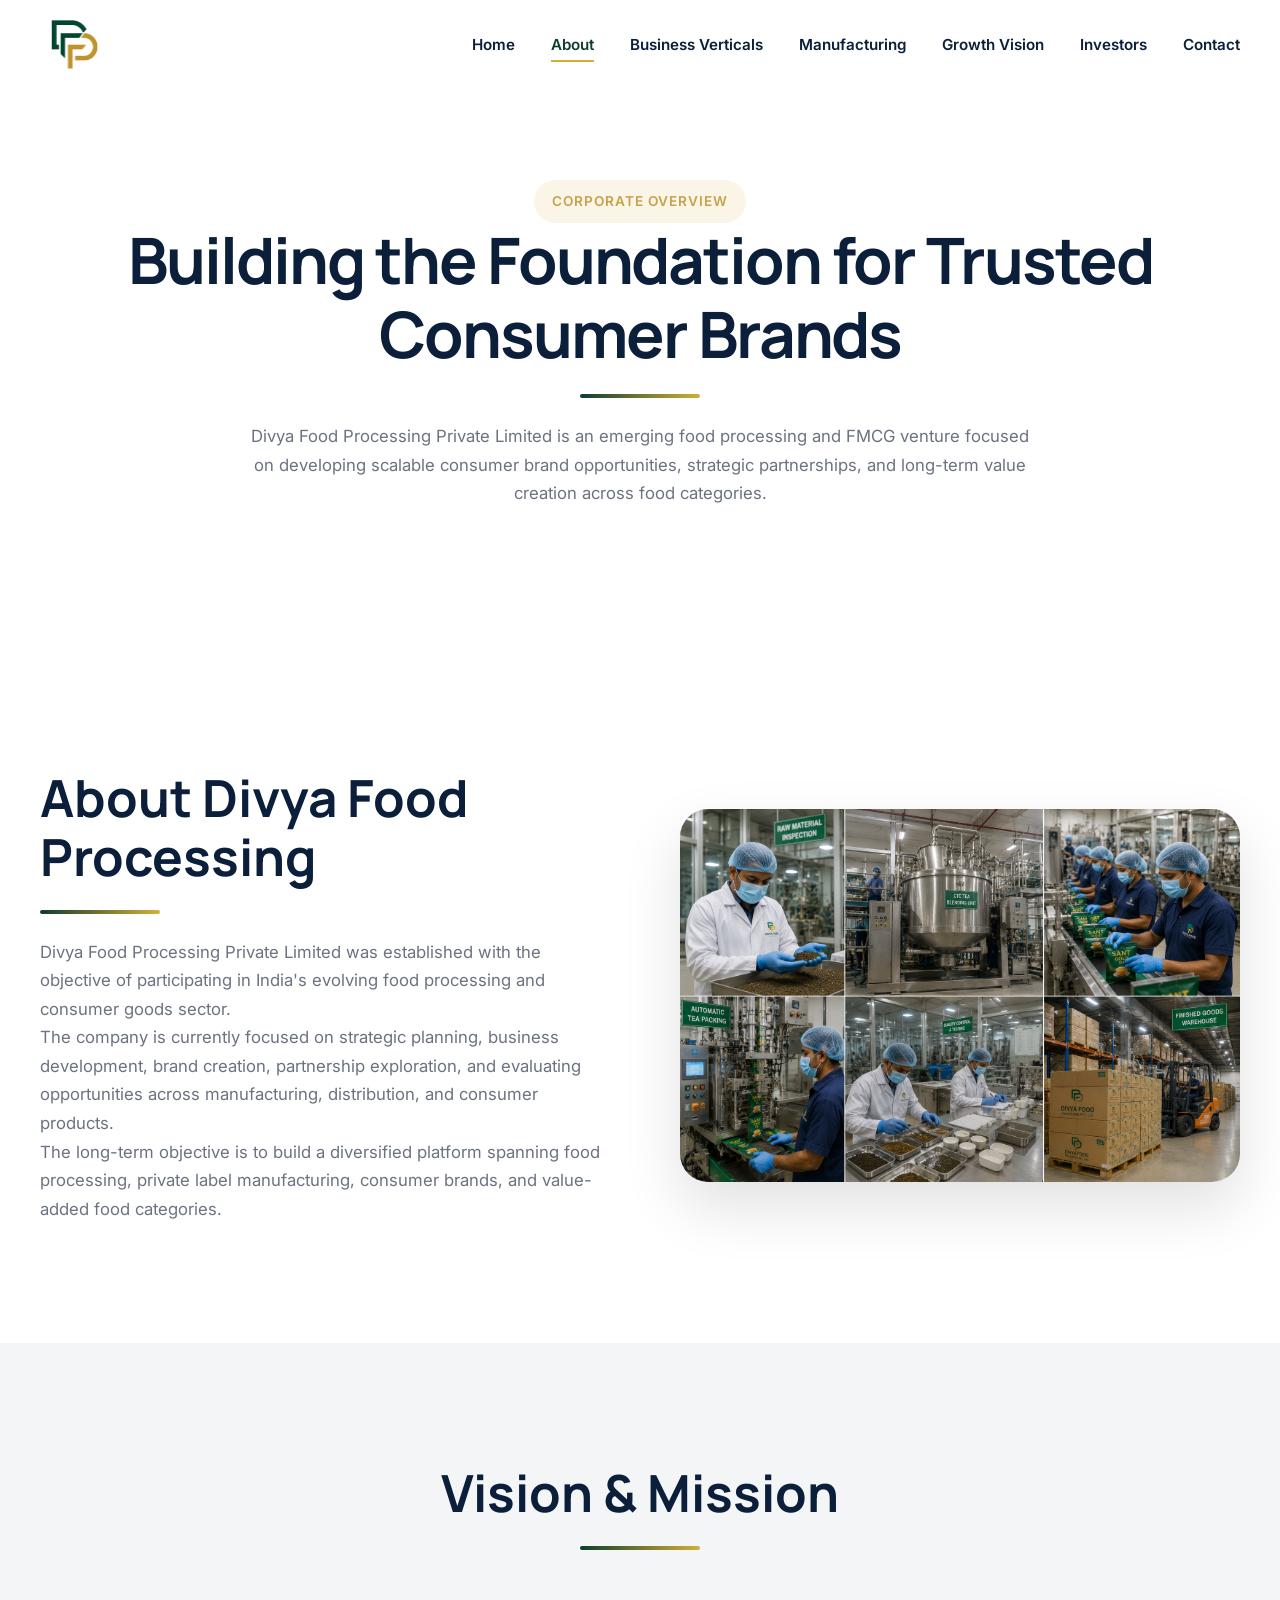
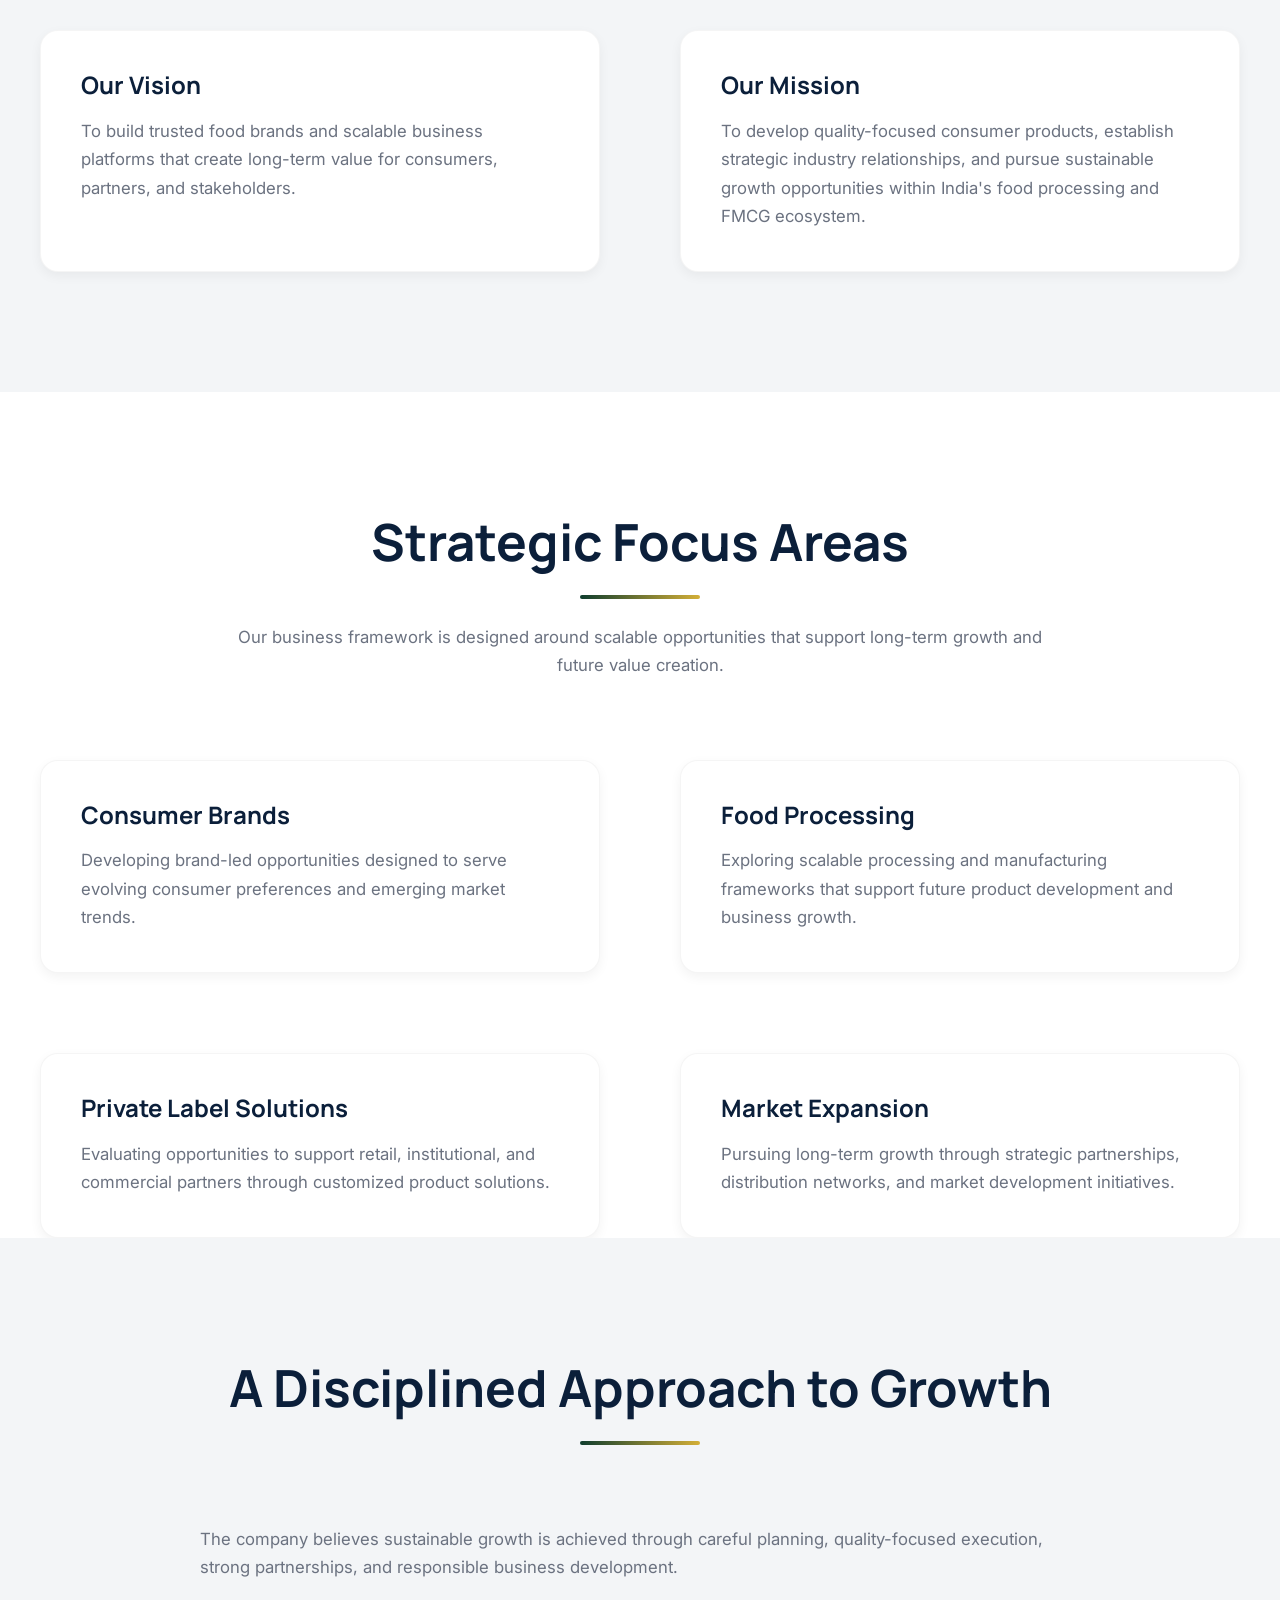
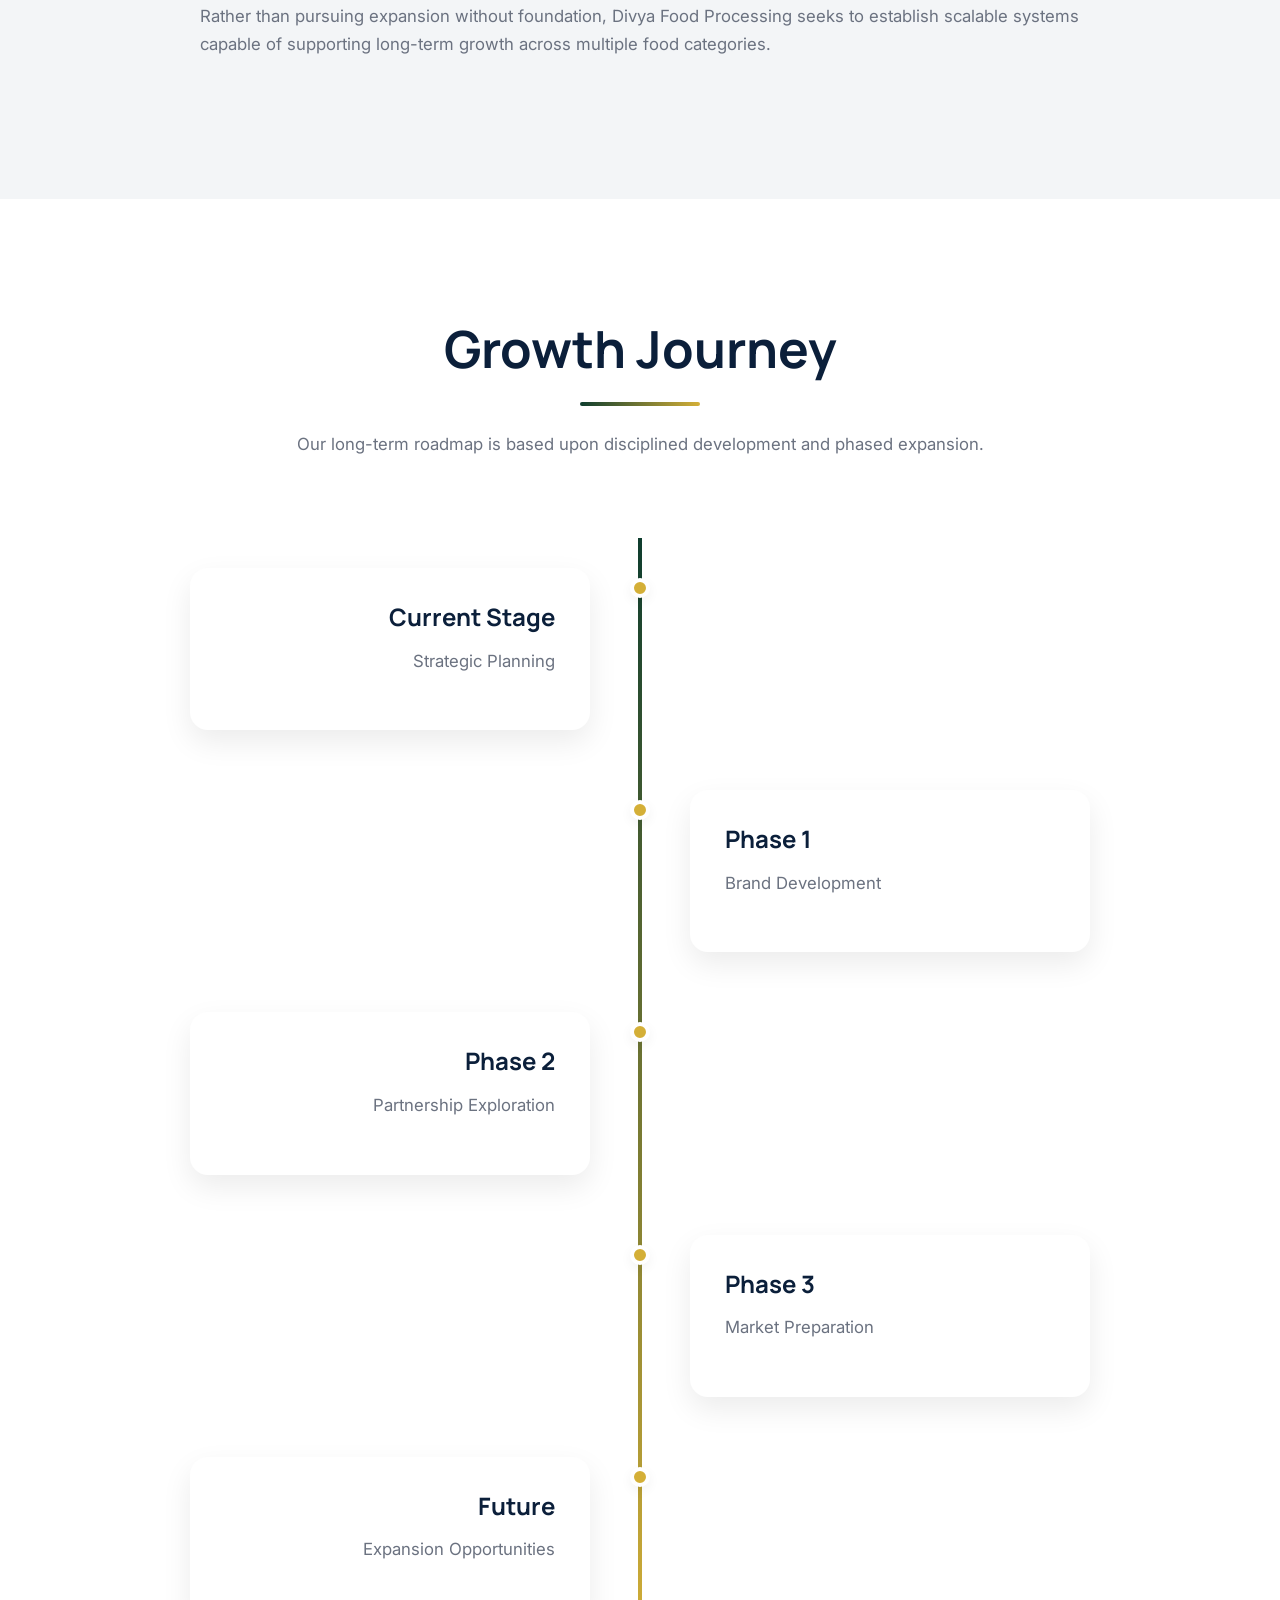
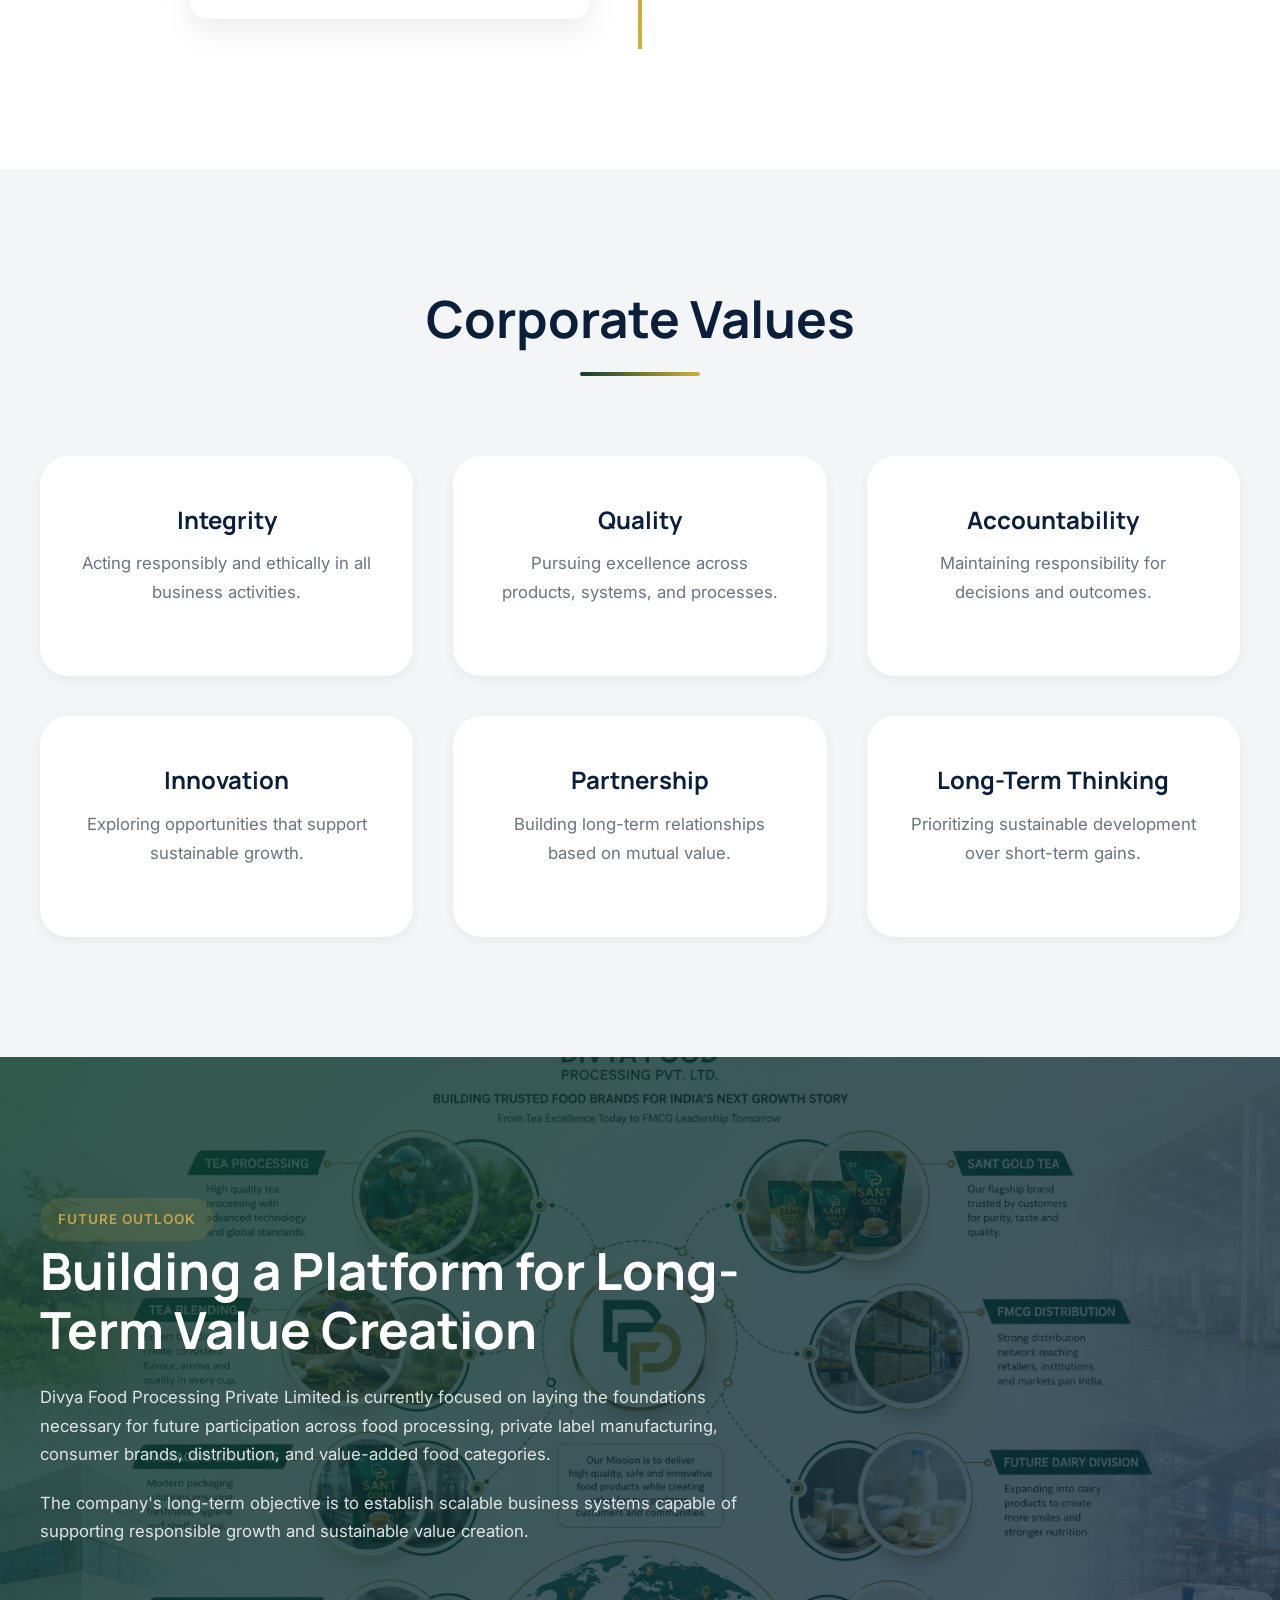
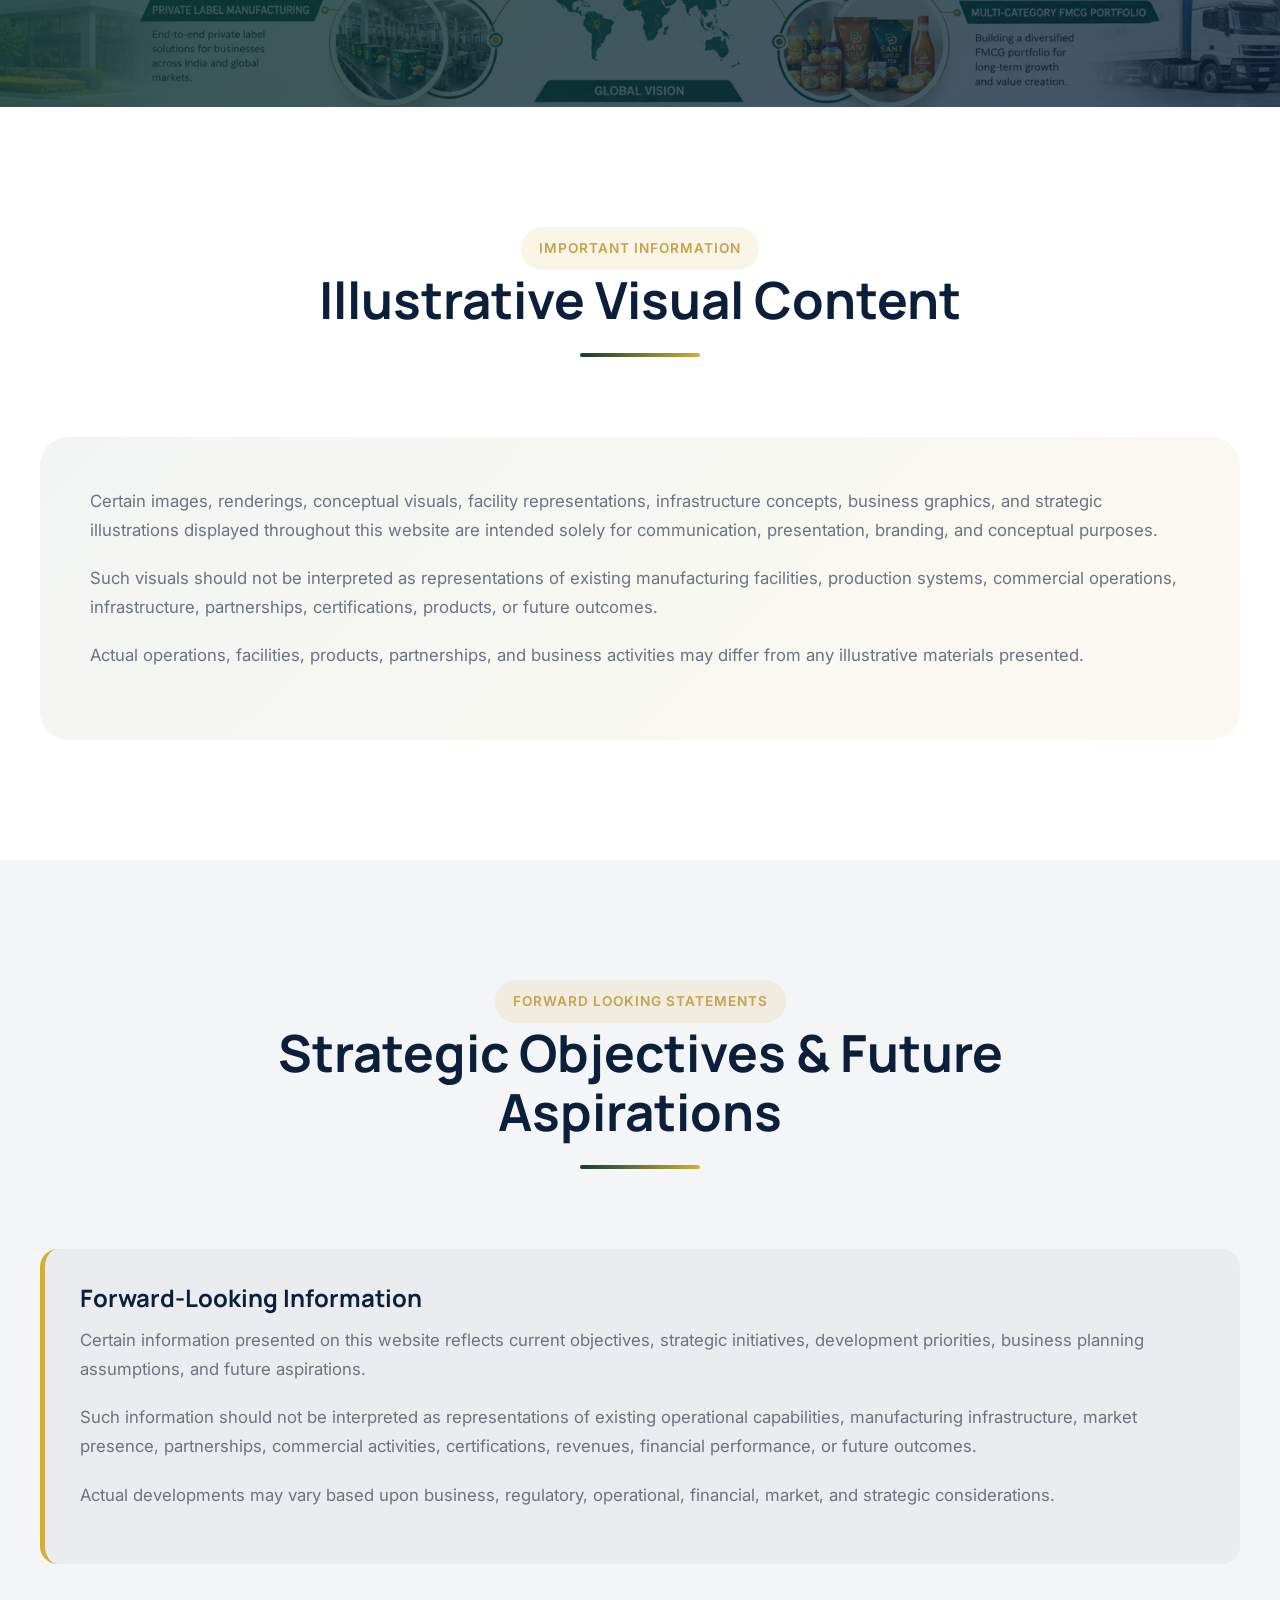
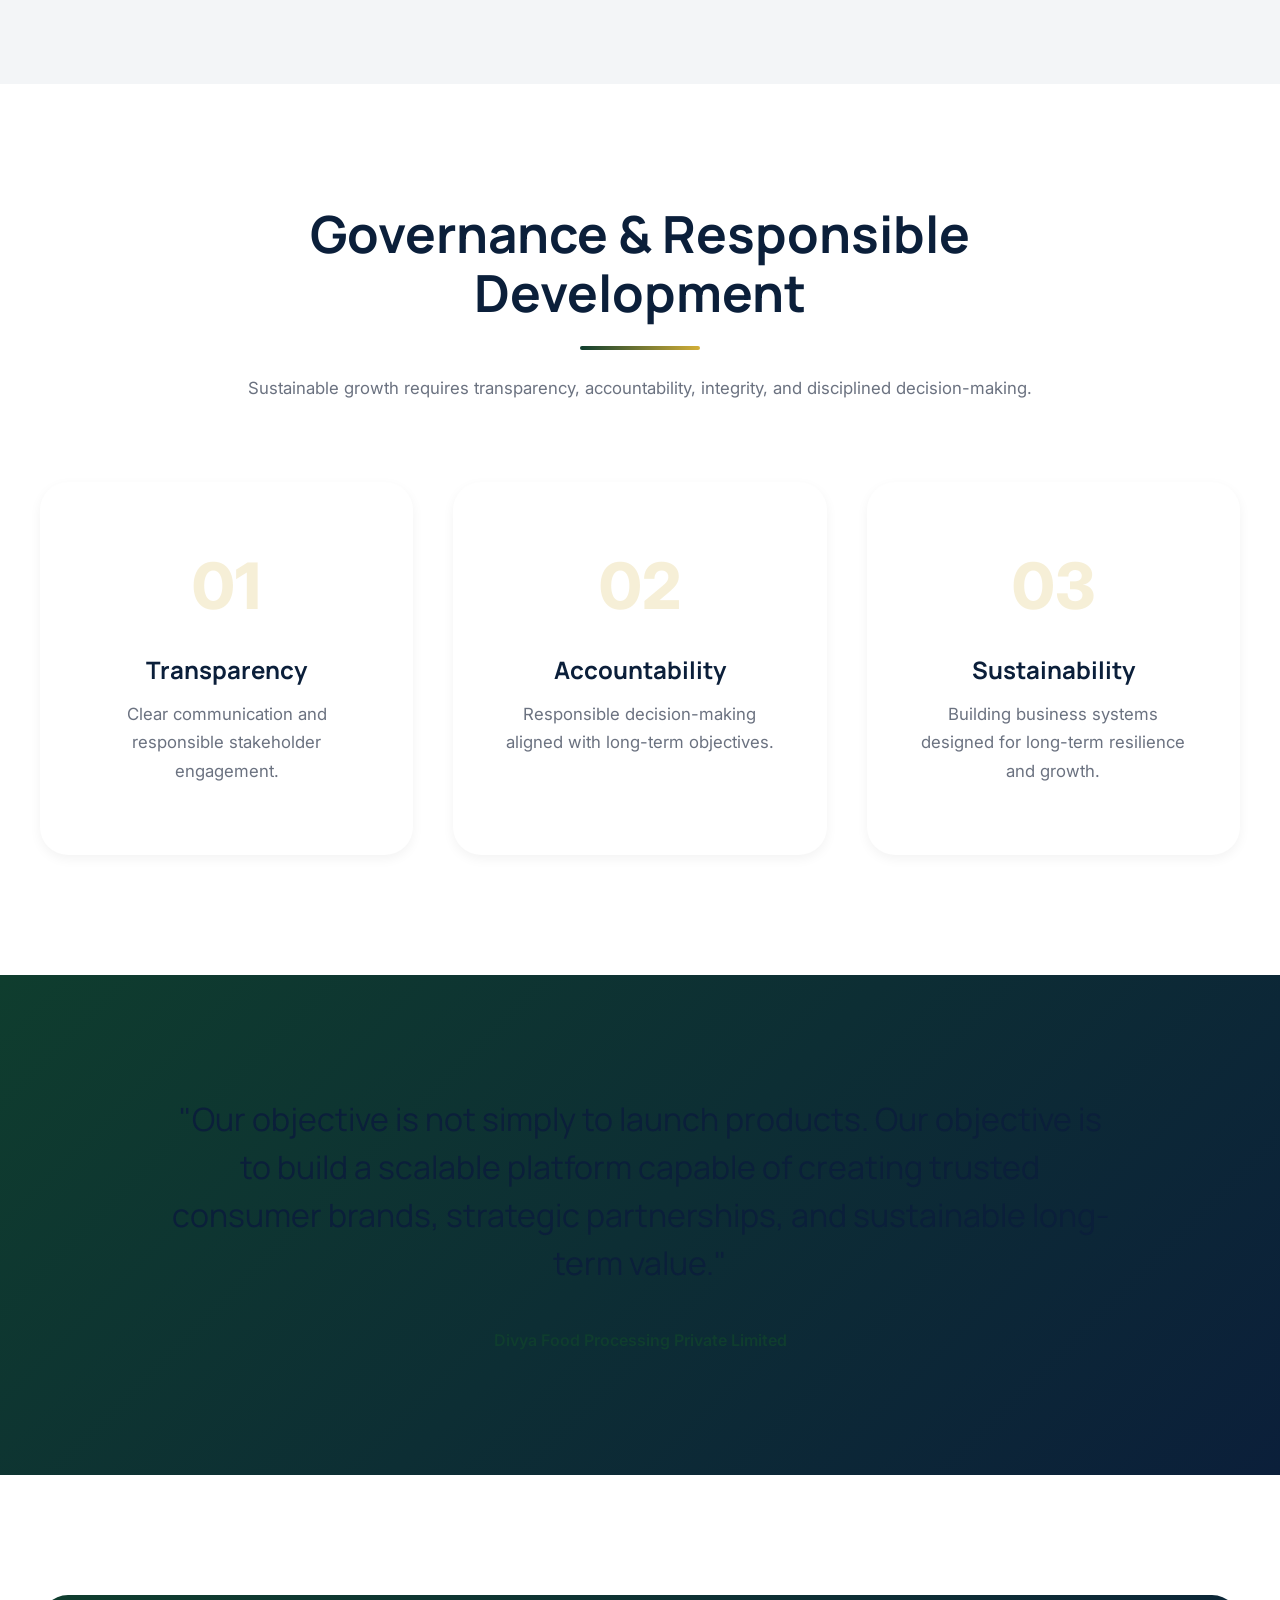
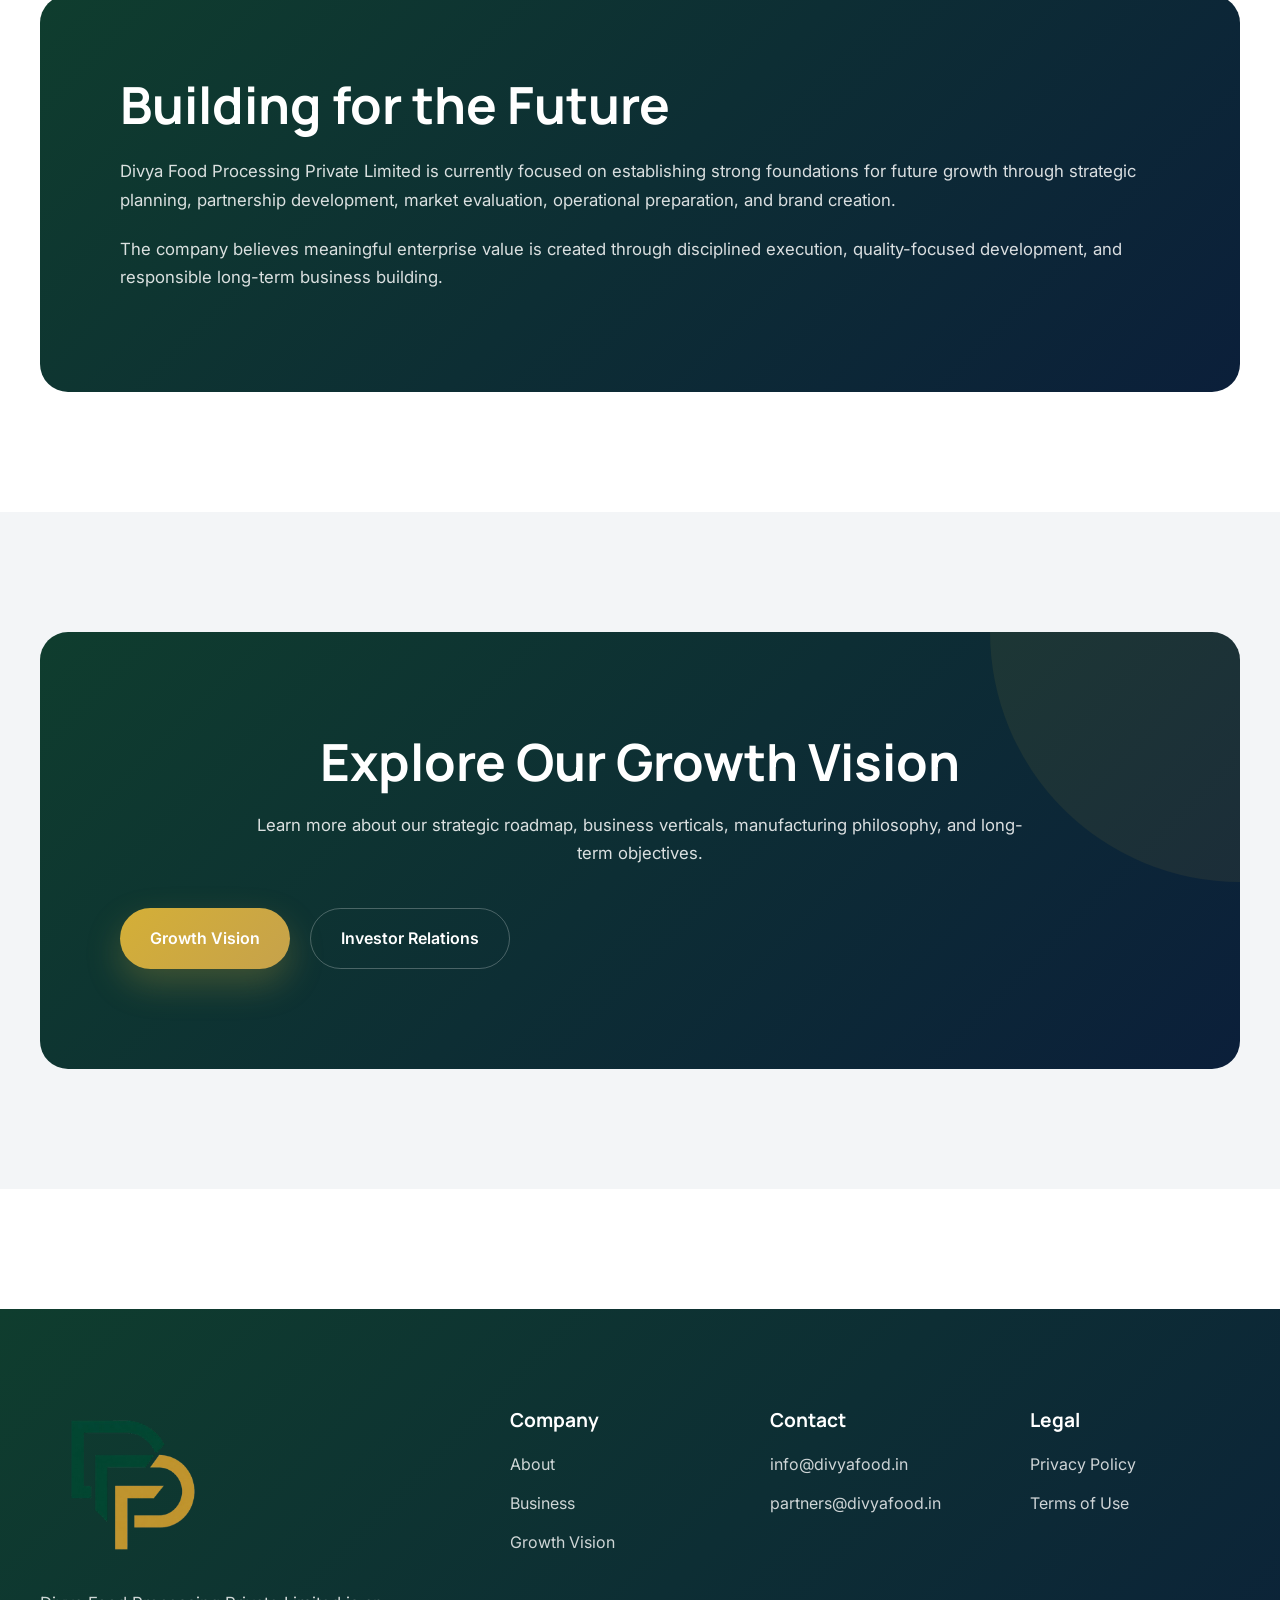
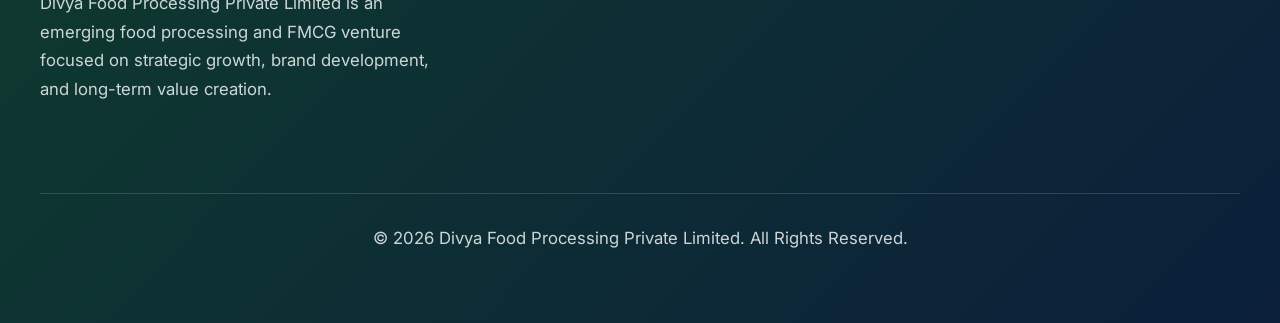
==== commit b262453c: "Add disciplined approach to growth section Added a new section detailing the company's disciplined a" ====
--- a/about.html
+++ b/about.html
@@ -362,6 +362,622 @@
 
             </div>
 
+            
+        <!-- APPROACH -->
+
+        <section class="section-soft">
+
+            <div class="container">
+
+                <div class="section-title reveal">
+
+                    <h2>
+                        A Disciplined Approach to Growth
+                    </h2>
+
+                    <div class="divider"></div>
+
+                </div>
+
+                <div class="container-sm reveal">
+
+                    <p>
+
+                        The company believes sustainable growth is achieved
+                        through careful planning, quality-focused execution,
+                        strong partnerships, and responsible business
+                        development.
+
+                    </p>
+
+                    <p>
+
+                        Rather than pursuing expansion without foundation,
+                        Divya Food Processing seeks to establish scalable
+                        systems capable of supporting long-term growth
+                        across multiple food categories.
+
+                    </p>
+
+                </div>
+
+            </div>
+
+        </section>
+
+        <!-- GROWTH JOURNEY -->
+
+        <section class="section-light">
+
+            <div class="container">
+
+                <div class="section-title reveal">
+
+                    <h2>
+                        Growth Journey
+                    </h2>
+
+                    <div class="divider"></div>
+
+                    <p>
+
+                        Our long-term roadmap is based upon disciplined
+                        development and phased expansion.
+
+                    </p>
+
+                </div>
+
+                <div class="timeline">
+
+                    <div class="timeline-item reveal-left">
+
+                        <div class="timeline-dot"></div>
+
+                        <div class="timeline-card">
+
+                            <h3>
+                                Current Stage
+                            </h3>
+
+                            <p>
+                                Strategic Planning
+                            </p>
+
+                        </div>
+
+                    </div>
+
+                    <div class="timeline-item reveal-right">
+
+                        <div class="timeline-dot"></div>
+
+                        <div class="timeline-card">
+
+                            <h3>
+                                Phase 1
+                            </h3>
+
+                            <p>
+                                Brand Development
+                            </p>
+
+                        </div>
+
+                    </div>
+
+                    <div class="timeline-item reveal-left">
+
+                        <div class="timeline-dot"></div>
+
+                        <div class="timeline-card">
+
+                            <h3>
+                                Phase 2
+                            </h3>
+
+                            <p>
+                                Partnership Exploration
+                            </p>
+
+                        </div>
+
+                    </div>
+
+                    <div class="timeline-item reveal-right">
+
+                        <div class="timeline-dot"></div>
+
+                        <div class="timeline-card">
+
+                            <h3>
+                                Phase 3
+                            </h3>
+
+                            <p>
+                                Market Preparation
+                            </p>
+
+                        </div>
+
+                    </div>
+
+                    <div class="timeline-item reveal-left">
+
+                        <div class="timeline-dot"></div>
+
+                        <div class="timeline-card">
+
+                            <h3>
+                                Future
+                            </h3>
+
+                            <p>
+                                Expansion Opportunities
+                            </p>
+
+                        </div>
+
+                    </div>
+
+                </div>
+
+            </div>
+
+        </section>
+
+        <!-- CORPORATE VALUES -->
+
+        <section class="section-soft">
+
+            <div class="container">
+
+                <div class="section-title reveal">
+
+                    <h2>
+                        Corporate Values
+                    </h2>
+
+                    <div class="divider"></div>
+
+                </div>
+
+                <div class="grid-3">
+
+                    <div class="feature-card reveal-scale">
+
+                        <h3>Integrity</h3>
+
+                        <p>
+                            Acting responsibly and ethically in all business activities.
+                        </p>
+
+                    </div>
+
+                    <div class="feature-card reveal-scale">
+
+                        <h3>Quality</h3>
+
+                        <p>
+                            Pursuing excellence across products, systems, and processes.
+                        </p>
+
+                    </div>
+
+                    <div class="feature-card reveal-scale">
+
+                        <h3>Accountability</h3>
+
+                        <p>
+                            Maintaining responsibility for decisions and outcomes.
+                        </p>
+
+                    </div>
+
+                    <div class="feature-card reveal-scale">
+
+                        <h3>Innovation</h3>
+
+                        <p>
+                            Exploring opportunities that support sustainable growth.
+                        </p>
+
+                    </div>
+
+                    <div class="feature-card reveal-scale">
+
+                        <h3>Partnership</h3>
+
+                        <p>
+                            Building long-term relationships based on mutual value.
+                        </p>
+
+                    </div>
+
+                    <div class="feature-card reveal-scale">
+
+                        <h3>Long-Term Thinking</h3>
+
+                        <p>
+                            Prioritizing sustainable development over short-term gains.
+                        </p>
+
+                    </div>
+
+                </div>
+
+            </div>
+
+        </section>
+
+        <!-- FUTURE OUTLOOK -->
+
+        <section class="image-overlay">
+
+            <img
+                src="assets/images/business-verticals.png"
+                alt="Future Growth Vision">
+
+            <div class="container">
+
+                <div class="image-overlay-content reveal">
+
+                    <span class="badge">
+                        Future Outlook
+                    </span>
+
+                    <h2>
+
+                        Building a Platform for Long-Term Value Creation
+
+                    </h2>
+
+                    <p>
+
+                        Divya Food Processing Private Limited is currently
+                        focused on laying the foundations necessary for
+                        future participation across food processing,
+                        private label manufacturing, consumer brands,
+                        distribution, and value-added food categories.
+
+                    </p>
+
+                    <p>
+
+                        The company's long-term objective is to establish
+                        scalable business systems capable of supporting
+                        responsible growth and sustainable value creation.
+
+                    </p>
+
+                </div>
+
+            </div>
+
+        </section>
+                    <!-- VISUAL REPRESENTATION NOTICE -->
+
+        <section class="section-light">
+
+            <div class="container">
+
+                <div class="section-title reveal">
+
+                    <span class="badge">
+                        Important Information
+                    </span>
+
+                    <h2>
+                        Illustrative Visual Content
+                    </h2>
+
+                    <div class="divider"></div>
+
+                </div>
+
+                <div class="disclaimer-panel reveal">
+
+                    <p>
+
+                        Certain images, renderings, conceptual visuals,
+                        facility representations, infrastructure concepts,
+                        business graphics, and strategic illustrations
+                        displayed throughout this website are intended
+                        solely for communication, presentation,
+                        branding, and conceptual purposes.
+
+                    </p>
+
+                    <p>
+
+                        Such visuals should not be interpreted as
+                        representations of existing manufacturing
+                        facilities, production systems, commercial
+                        operations, infrastructure, partnerships,
+                        certifications, products, or future outcomes.
+
+                    </p>
+
+                    <p>
+
+                        Actual operations, facilities, products,
+                        partnerships, and business activities may differ
+                        from any illustrative materials presented.
+
+                    </p>
+
+                </div>
+
+            </div>
+
+        </section>
+
+        <!-- FORWARD LOOKING INFORMATION -->
+
+        <section class="section-soft">
+
+            <div class="container">
+
+                <div class="section-title reveal">
+
+                    <span class="badge">
+                        Forward Looking Statements
+                    </span>
+
+                    <h2>
+                        Strategic Objectives & Future Aspirations
+                    </h2>
+
+                    <div class="divider"></div>
+
+                </div>
+
+                <div class="legal-notice reveal">
+
+                    <h3>
+                        Forward-Looking Information
+                    </h3>
+
+                    <p>
+
+                        Certain information presented on this website
+                        reflects current objectives, strategic initiatives,
+                        development priorities, business planning
+                        assumptions, and future aspirations.
+
+                    </p>
+
+                    <p>
+
+                        Such information should not be interpreted as
+                        representations of existing operational
+                        capabilities, manufacturing infrastructure,
+                        market presence, partnerships, commercial
+                        activities, certifications, revenues,
+                        financial performance, or future outcomes.
+
+                    </p>
+
+                    <p>
+
+                        Actual developments may vary based upon business,
+                        regulatory, operational, financial, market,
+                        and strategic considerations.
+
+                    </p>
+
+                </div>
+
+            </div>
+
+        </section>
+
+        <!-- CORPORATE GOVERNANCE -->
+
+        <section class="section-light">
+
+            <div class="container">
+
+                <div class="section-title reveal">
+
+                    <h2>
+                        Governance & Responsible Development
+                    </h2>
+
+                    <div class="divider"></div>
+
+                    <p>
+
+                        Sustainable growth requires transparency,
+                        accountability, integrity, and disciplined
+                        decision-making.
+
+                    </p>
+
+                </div>
+
+                <div class="pillars-grid">
+
+                    <div class="pillar reveal-scale">
+
+                        <div class="pillar-number">
+                            01
+                        </div>
+
+                        <h3>
+                            Transparency
+                        </h3>
+
+                        <p>
+
+                            Clear communication and responsible
+                            stakeholder engagement.
+
+                        </p>
+
+                    </div>
+
+                    <div class="pillar reveal-scale">
+
+                        <div class="pillar-number">
+                            02
+                        </div>
+
+                        <h3>
+                            Accountability
+                        </h3>
+
+                        <p>
+
+                            Responsible decision-making aligned
+                            with long-term objectives.
+
+                        </p>
+
+                    </div>
+
+                    <div class="pillar reveal-scale">
+
+                        <div class="pillar-number">
+                            03
+                        </div>
+
+                        <h3>
+                            Sustainability
+                        </h3>
+
+                        <p>
+
+                            Building business systems designed
+                            for long-term resilience and growth.
+
+                        </p>
+
+                    </div>
+
+                </div>
+
+            </div>
+
+        </section>
+
+        <!-- CORPORATE POSITIONING -->
+
+        <section class="section-dark">
+
+            <div class="container">
+
+                <div class="executive-quote reveal">
+
+                    <blockquote>
+
+                        "Our objective is not simply to launch products.
+                        Our objective is to build a scalable platform
+                        capable of creating trusted consumer brands,
+                        strategic partnerships, and sustainable
+                        long-term value."
+
+                    </blockquote>
+
+                    <cite>
+                        Divya Food Processing Private Limited
+                    </cite>
+
+                </div>
+
+            </div>
+
+        </section>
+
+        <!-- INVESTOR CONFIDENCE -->
+
+        <section class="section-light">
+
+            <div class="container">
+
+                <div class="investor-panel reveal">
+
+                    <h2>
+
+                        Building for the Future
+
+                    </h2>
+
+                    <p>
+
+                        Divya Food Processing Private Limited is currently
+                        focused on establishing strong foundations for
+                        future growth through strategic planning,
+                        partnership development, market evaluation,
+                        operational preparation, and brand creation.
+
+                    </p>
+
+                    <p>
+
+                        The company believes meaningful enterprise value
+                        is created through disciplined execution,
+                        quality-focused development, and responsible
+                        long-term business building.
+
+                    </p>
+
+                </div>
+
+            </div>
+
+        </section>
+
+        <!-- CALL TO ACTION -->
+
+        <section class="section-soft">
+
+            <div class="container">
+
+                <div class="corporate-cta reveal">
+
+                    <h2>
+
+                        Explore Our Growth Vision
+
+                    </h2>
+
+                    <p>
+
+                        Learn more about our strategic roadmap,
+                        business verticals, manufacturing philosophy,
+                        and long-term objectives.
+
+                    </p>
+
+                    <div class="hero-buttons">
+
+                        <a
+                            href="growth-vision.html"
+                            class="btn btn-gold">
+
+                            Growth Vision
+
+                        </a>
+
+                        <a
+                            href="investor-relations.html"
+                            class="btn btn-outline">
+
+                            Investor Relations
+
+                        </a>
+
+                    </div>
+
+                </div>
+
+            </div>
+
+        </section>
+
+    </main>
+    
         </section>
         <footer class="site-footer">
 
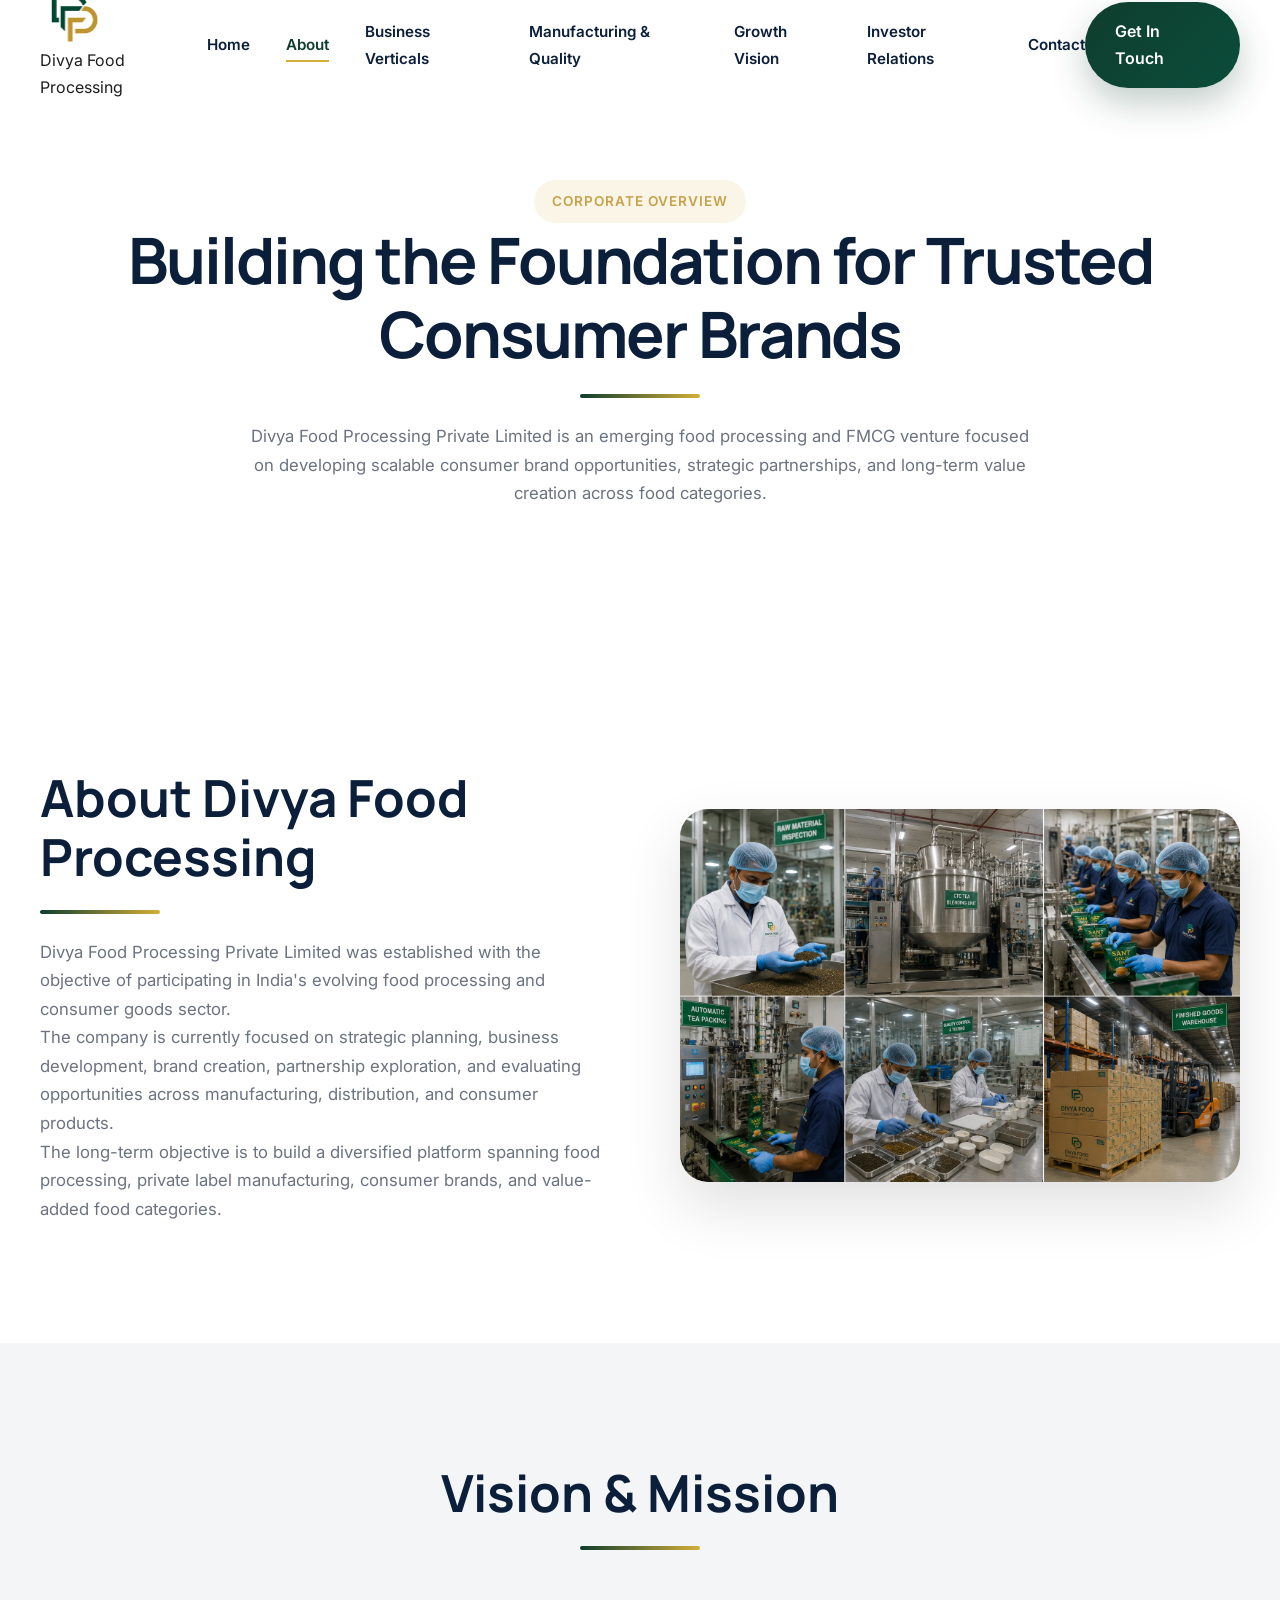
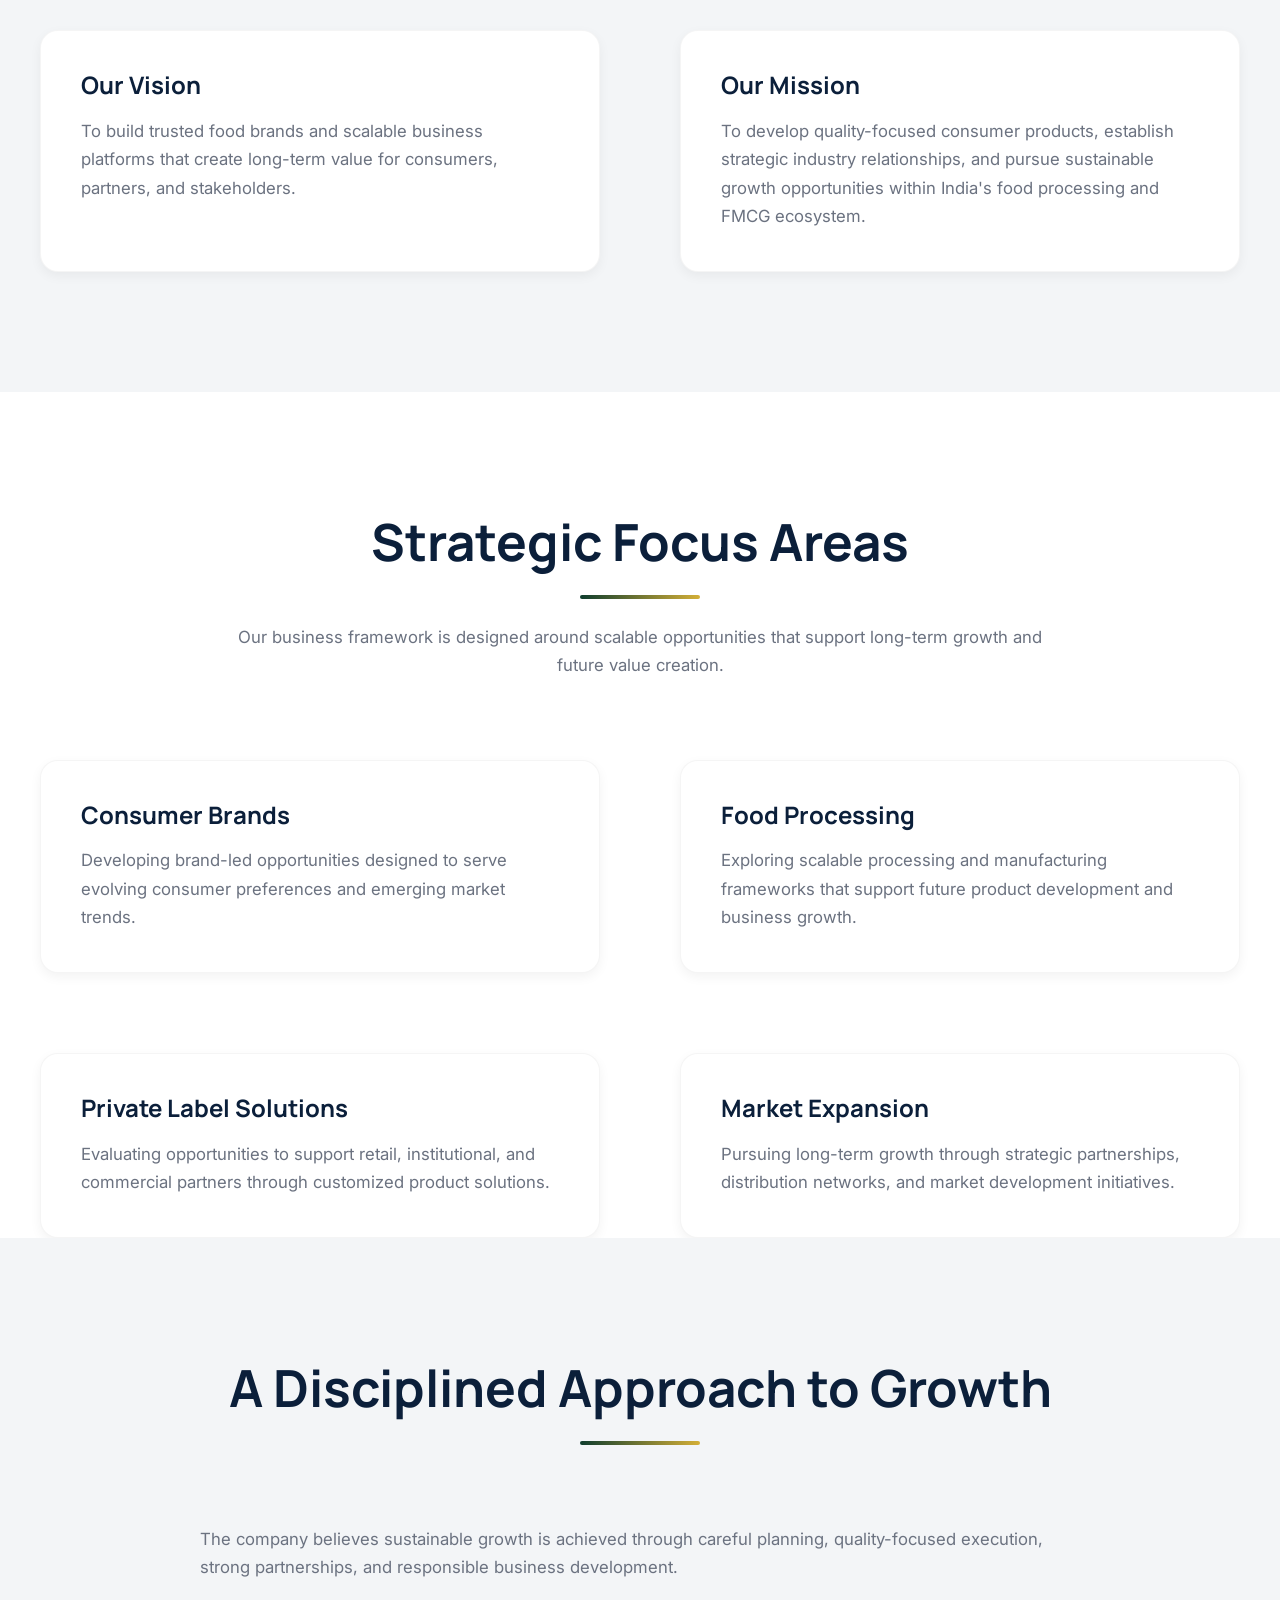
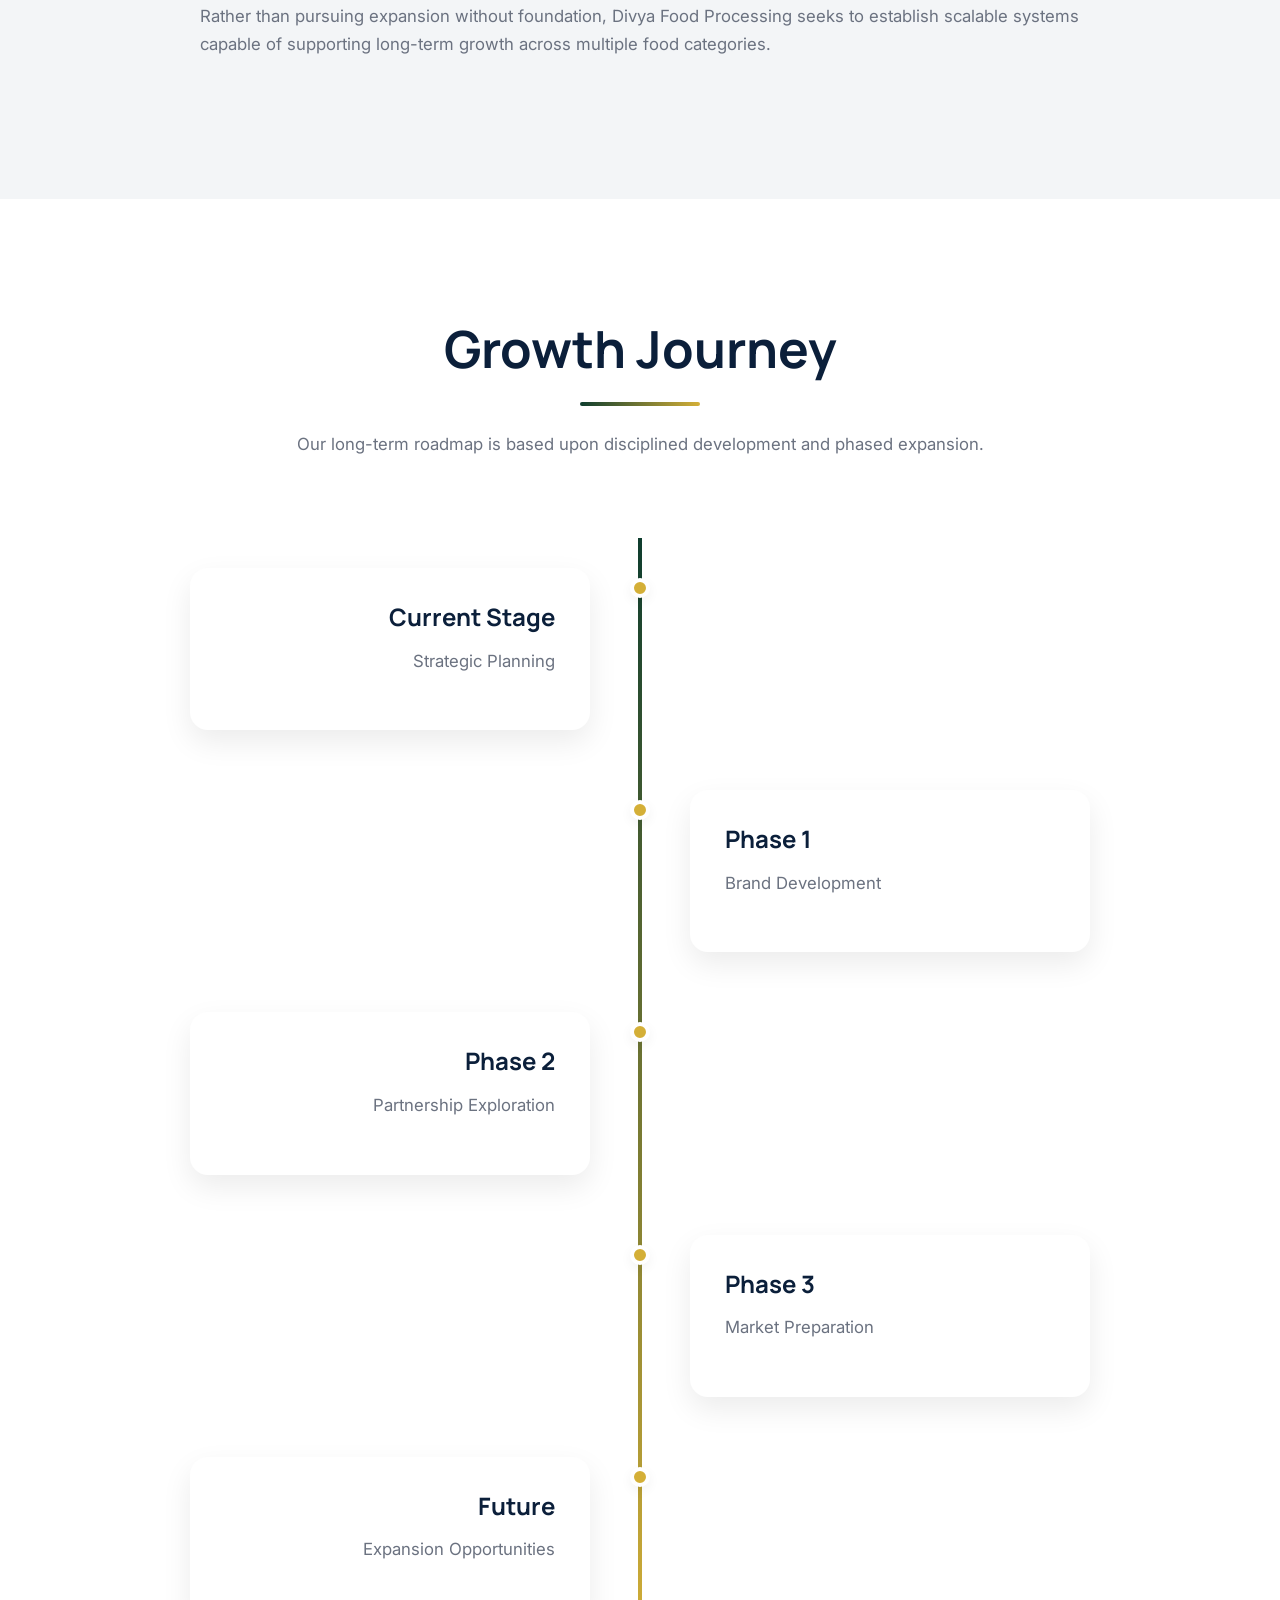
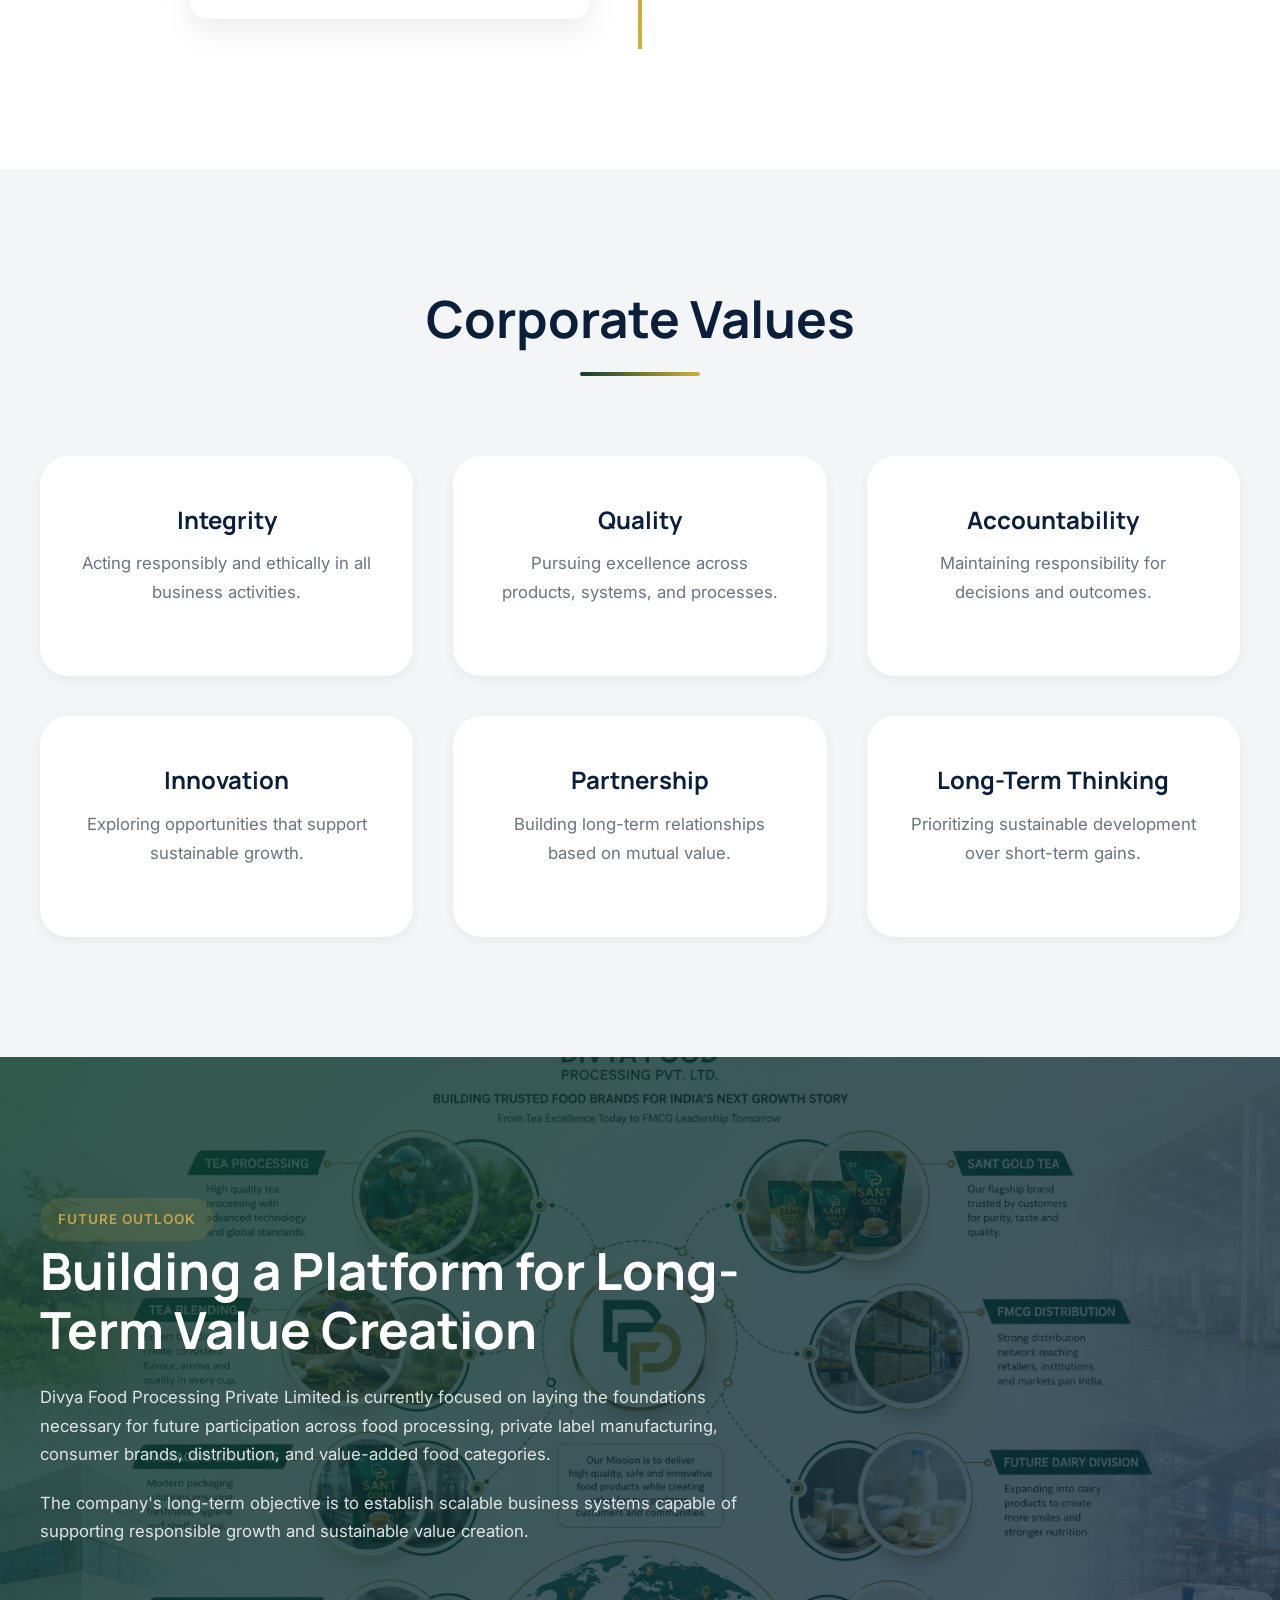
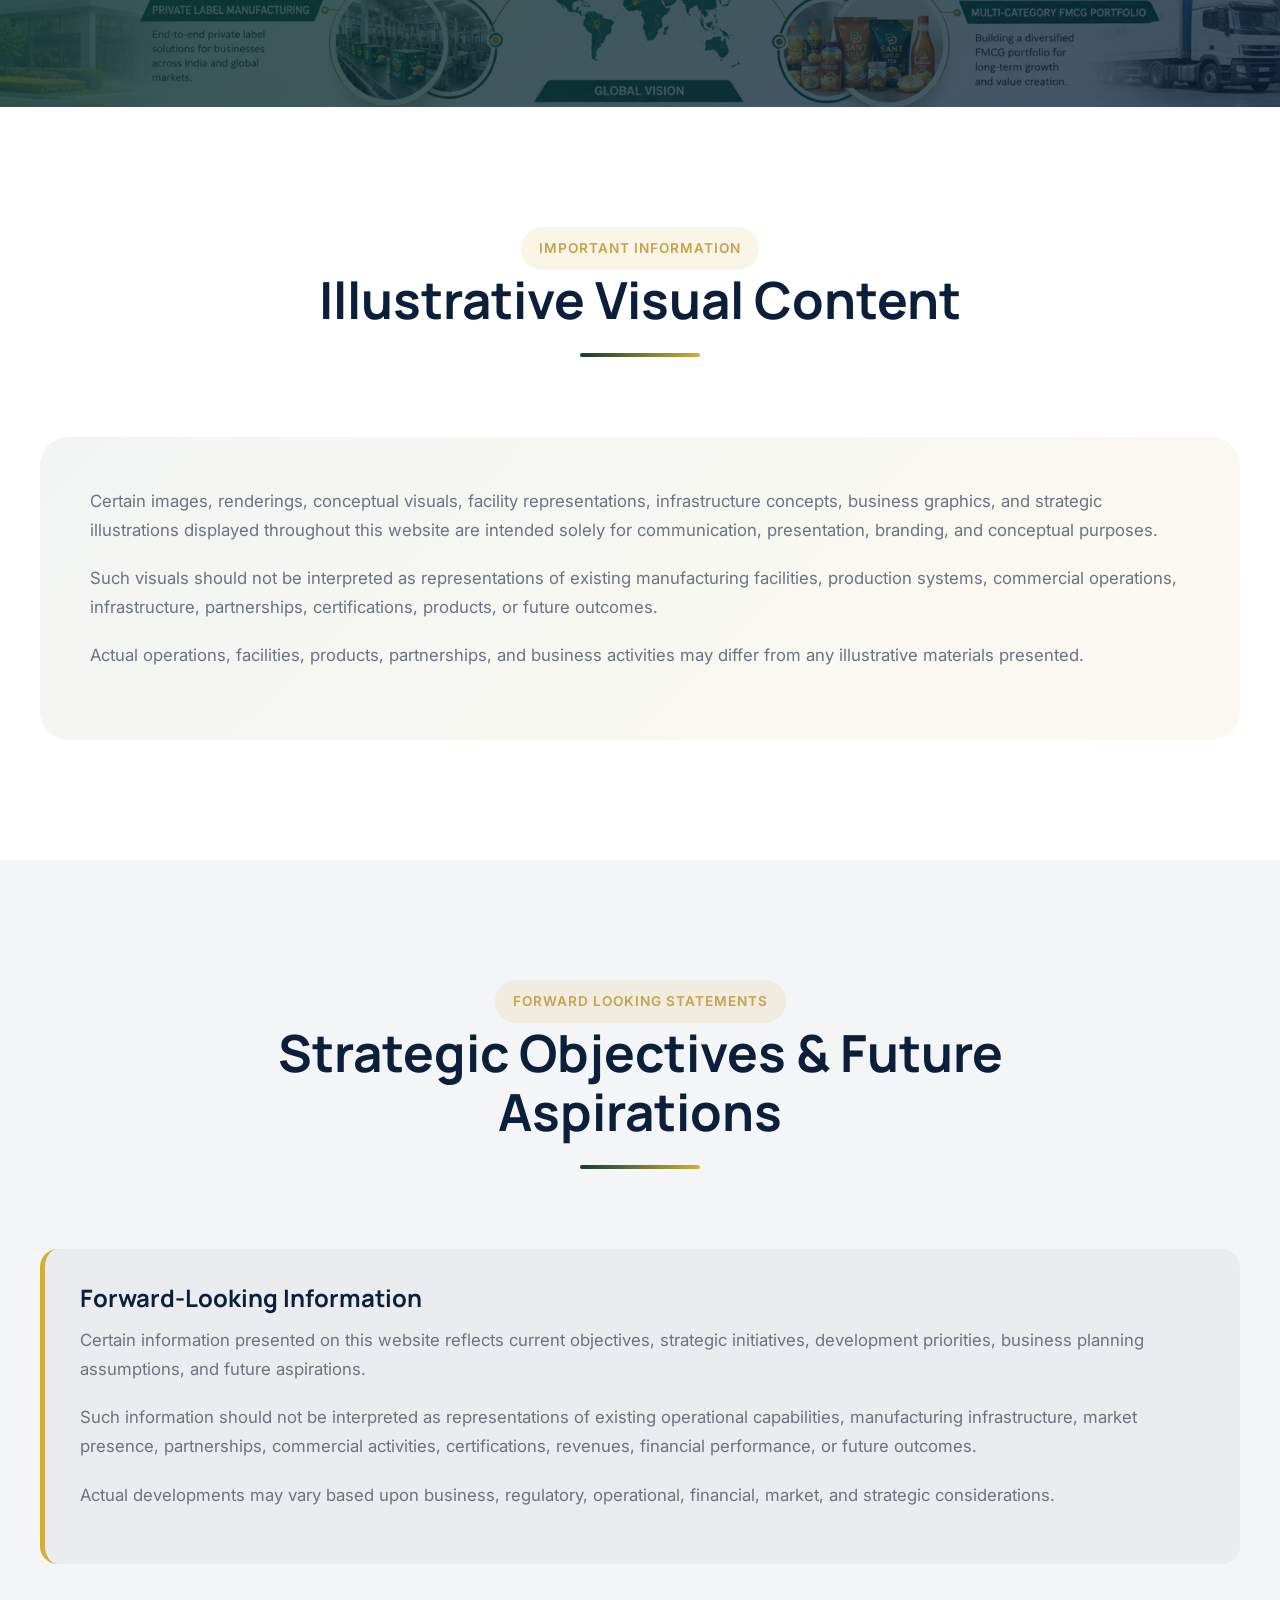
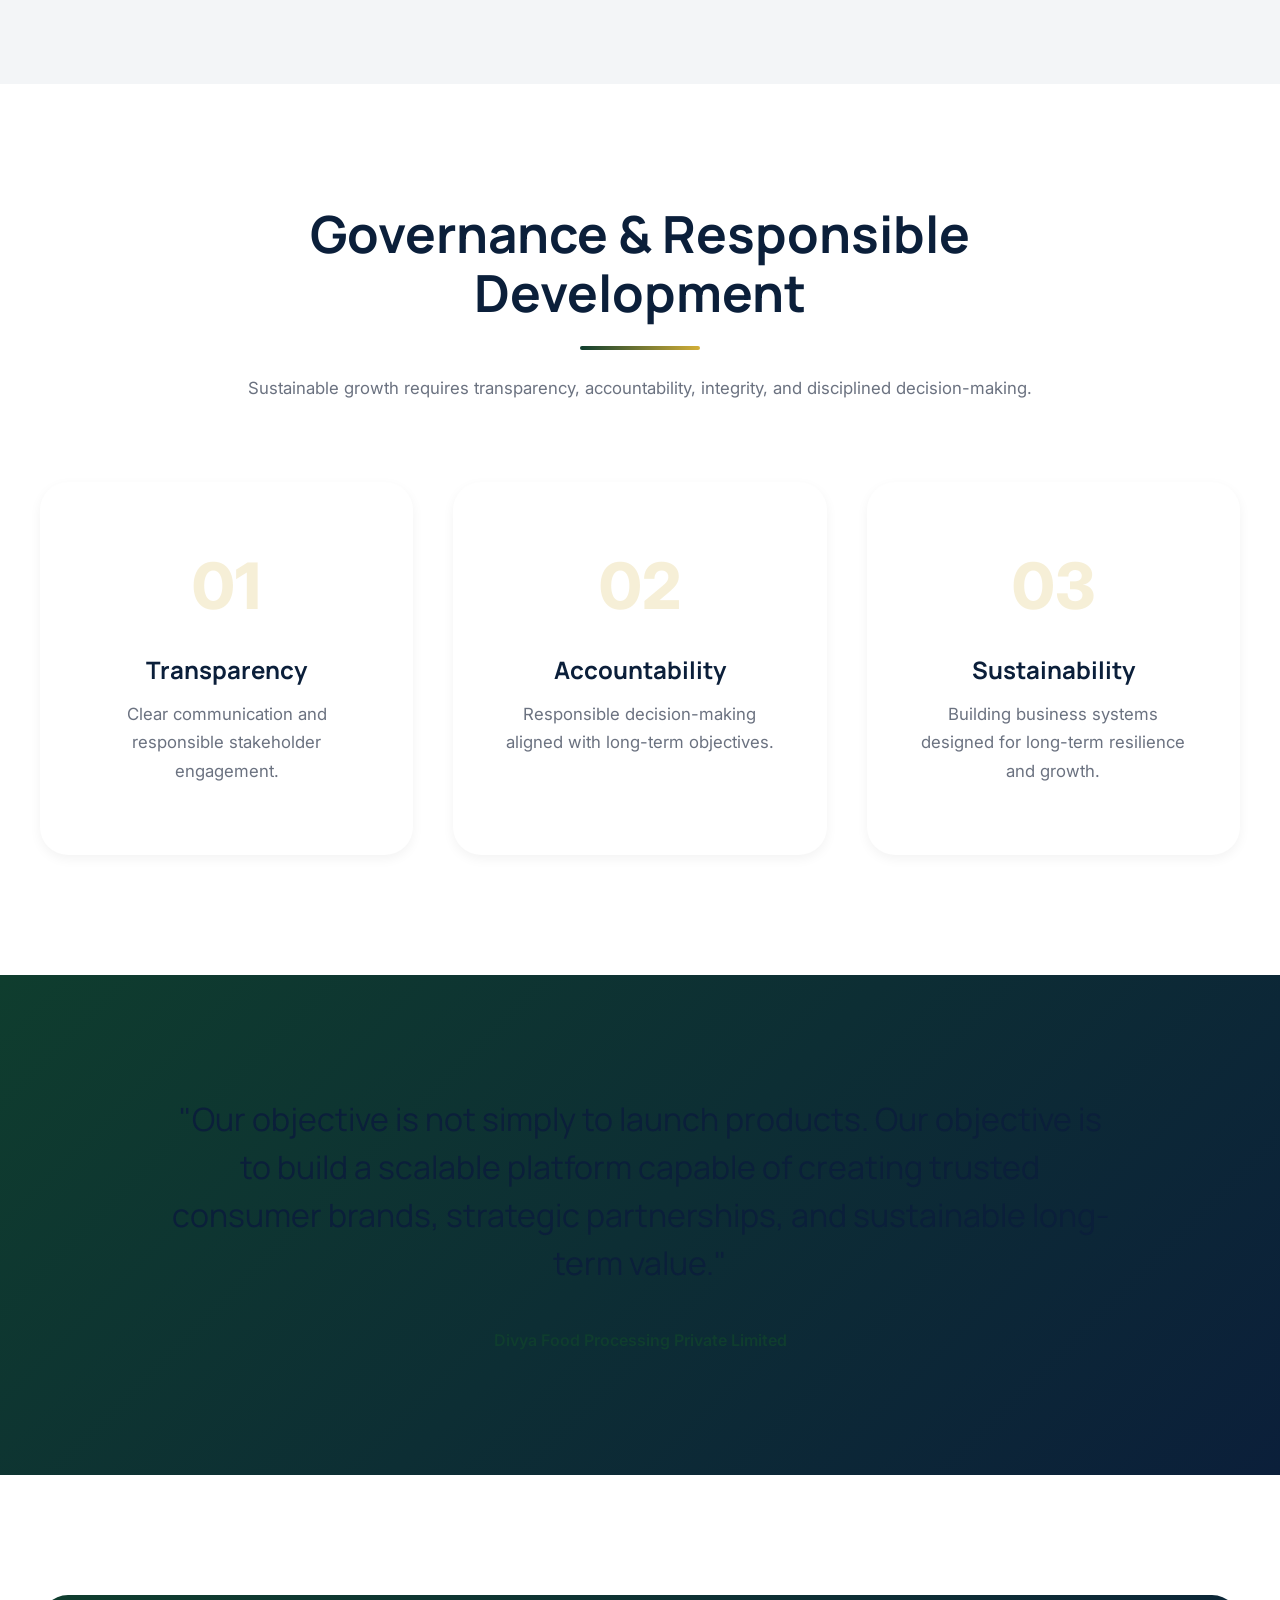
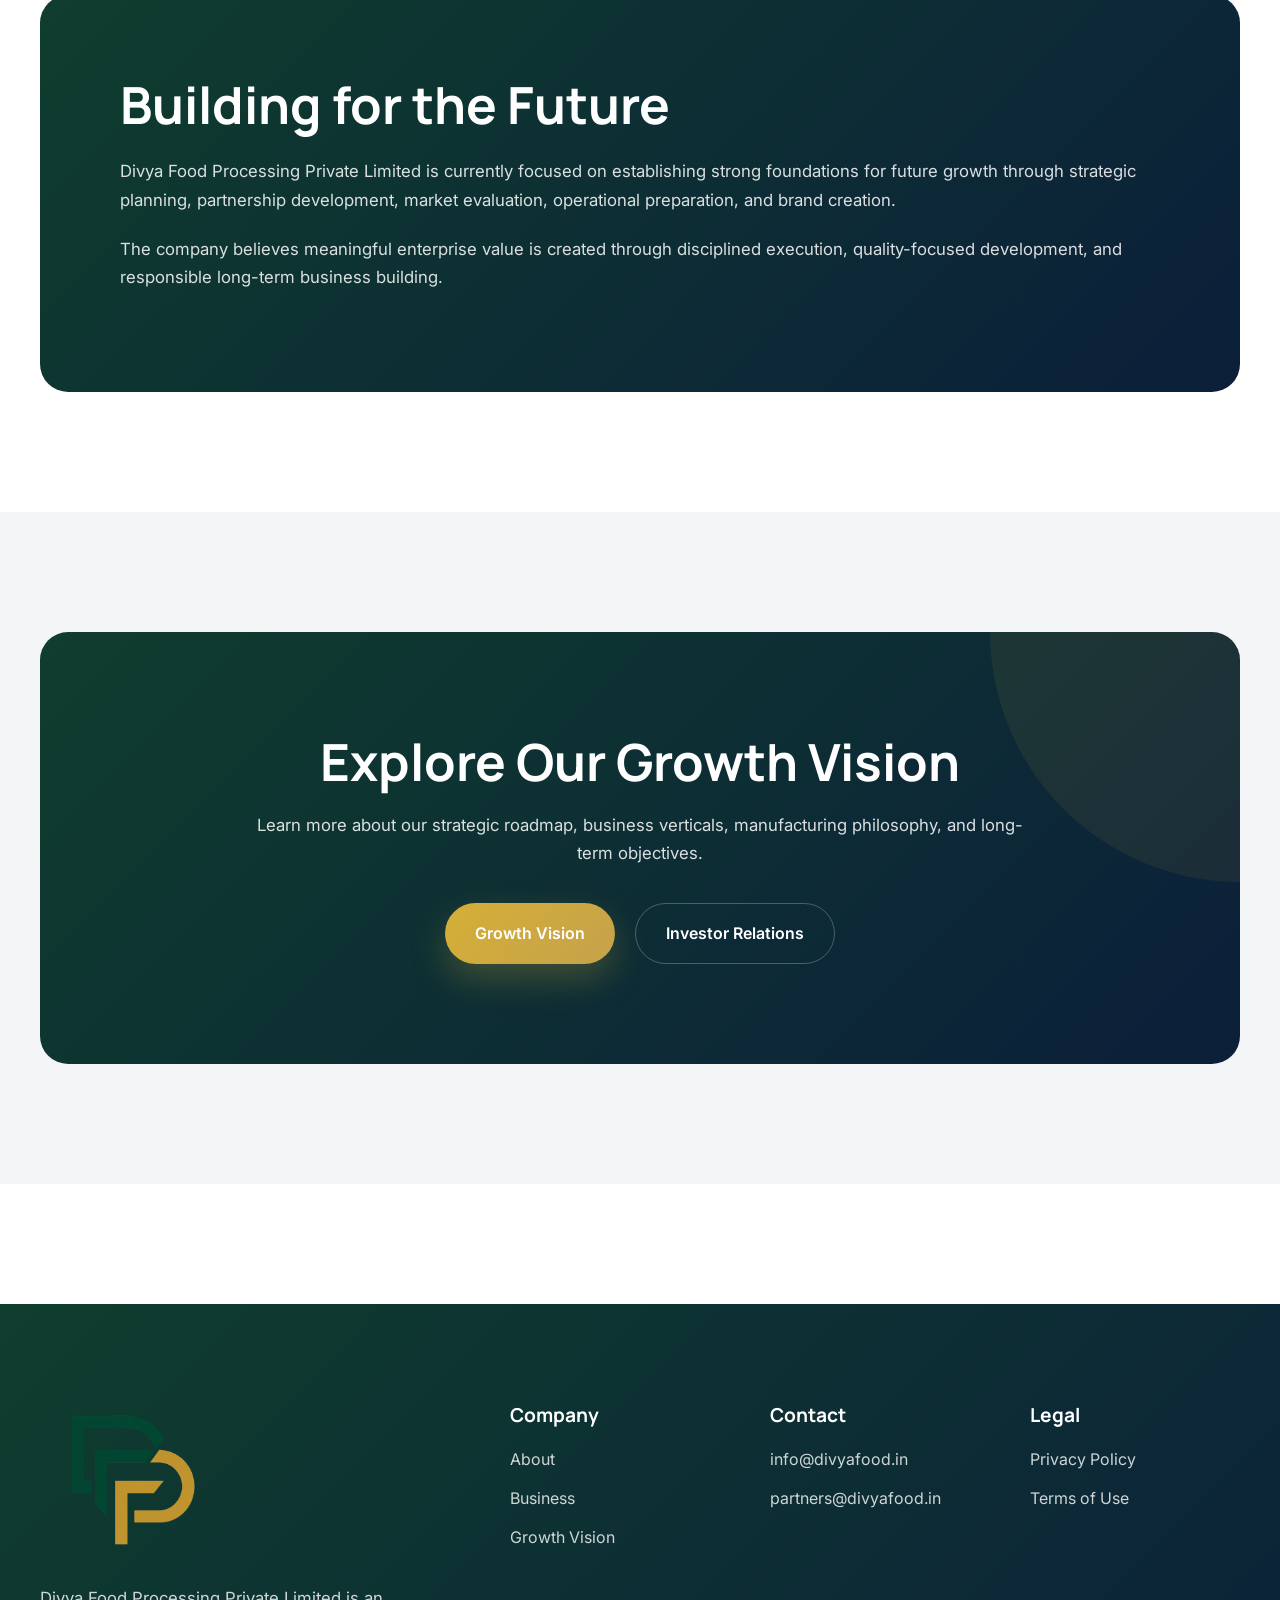
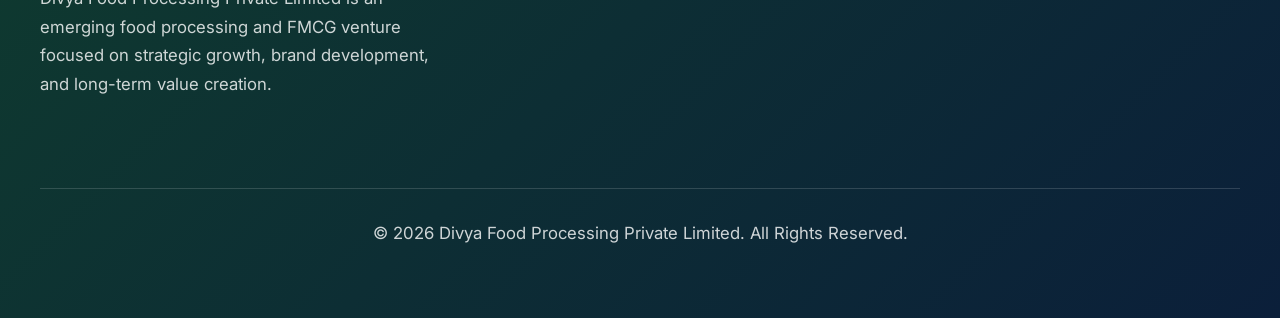
==== commit a1477581: "Refactor HTML structure for better readability" ====
--- a/about.html
+++ b/about.html
@@ -36,73 +36,63 @@
 
     <header class="site-header">
 
-        <div class="container">
-
-            <div class="navbar">
-
-                <a href="index.html" class="logo">
-
-                    <img
-                        src="assets/logos/DFP-logocl-removebg-preview.png"
-                        alt="Divya Food Processing Private Limited">
-
-                </a>
-
-                <nav>
-
-                    <ul class="nav-menu">
-
-                        <li>
-                            <a href="index.html">
-                                Home
-                            </a>
-                        </li>
-
-                        <li>
-                            <a href="about.html" class="active">
-                                About
-                            </a>
-                        </li>
-
-                        <li>
-                            <a href="business-verticals.html">
-                                Business Verticals
-                            </a>
-                        </li>
-
-                        <li>
-                            <a href="manufacturing-quality.html">
-                                Manufacturing
-                            </a>
-                        </li>
-
-                        <li>
-                            <a href="growth-vision.html">
-                                Growth Vision
-                            </a>
-                        </li>
-
-                        <li>
-                            <a href="investor-relations.html">
-                                Investors
-                            </a>
-                        </li>
-
-                        <li>
-                            <a href="contact.html">
-                                Contact
-                            </a>
-                        </li>
-
-                    </ul>
-
-                </nav>
-
-            </div>
+    <div class="container">
+
+        <div class="navbar">
+
+            <a href="index.html" class="logo">
+
+                <img
+                    src="assets/logos/DFP-logocl-removebg-preview.png"
+                    alt="Divya Food Processing Private Limited">
+
+                <span class="logo-text">
+                    Divya Food Processing
+                </span>
+
+            </a>
+
+            <button
+                class="menu-toggle"
+                aria-label="Open Navigation">
+
+                <span></span>
+                <span></span>
+                <span></span>
+
+            </button>
+
+            <nav>
+
+                <ul class="nav-menu">
+
+                    <li><a href="index.html">Home</a></li>
+
+                    <li><a href="about.html">About</a></li>
+
+                    <li><a href="business-verticals.html">Business Verticals</a></li>
+
+                    <li><a href="manufacturing-quality.html">Manufacturing & Quality</a></li>
+
+                    <li><a href="growth-vision.html">Growth Vision</a></li>
+
+                    <li><a href="investor-relations.html">Investor Relations</a></li>
+
+                    <li><a href="contact.html">Contact</a></li>
+
+                </ul>
+
+            </nav>
+
+            <a href="contact.html" class="btn btn-primary nav-cta">
+                Get In Touch
+            </a>
 
         </div>
 
-    </header>
+    </div>
+
+</header>
 
     <main>
 
--- a/css/components.css
+++ b/css/components.css
@@ -530,3 +530,9 @@
         font-size: 1.4rem;
     }
 }
+    .corporate-cta .hero-buttons {
+
+    justify-content: center;
+
+    margin-top: 30px;
+}
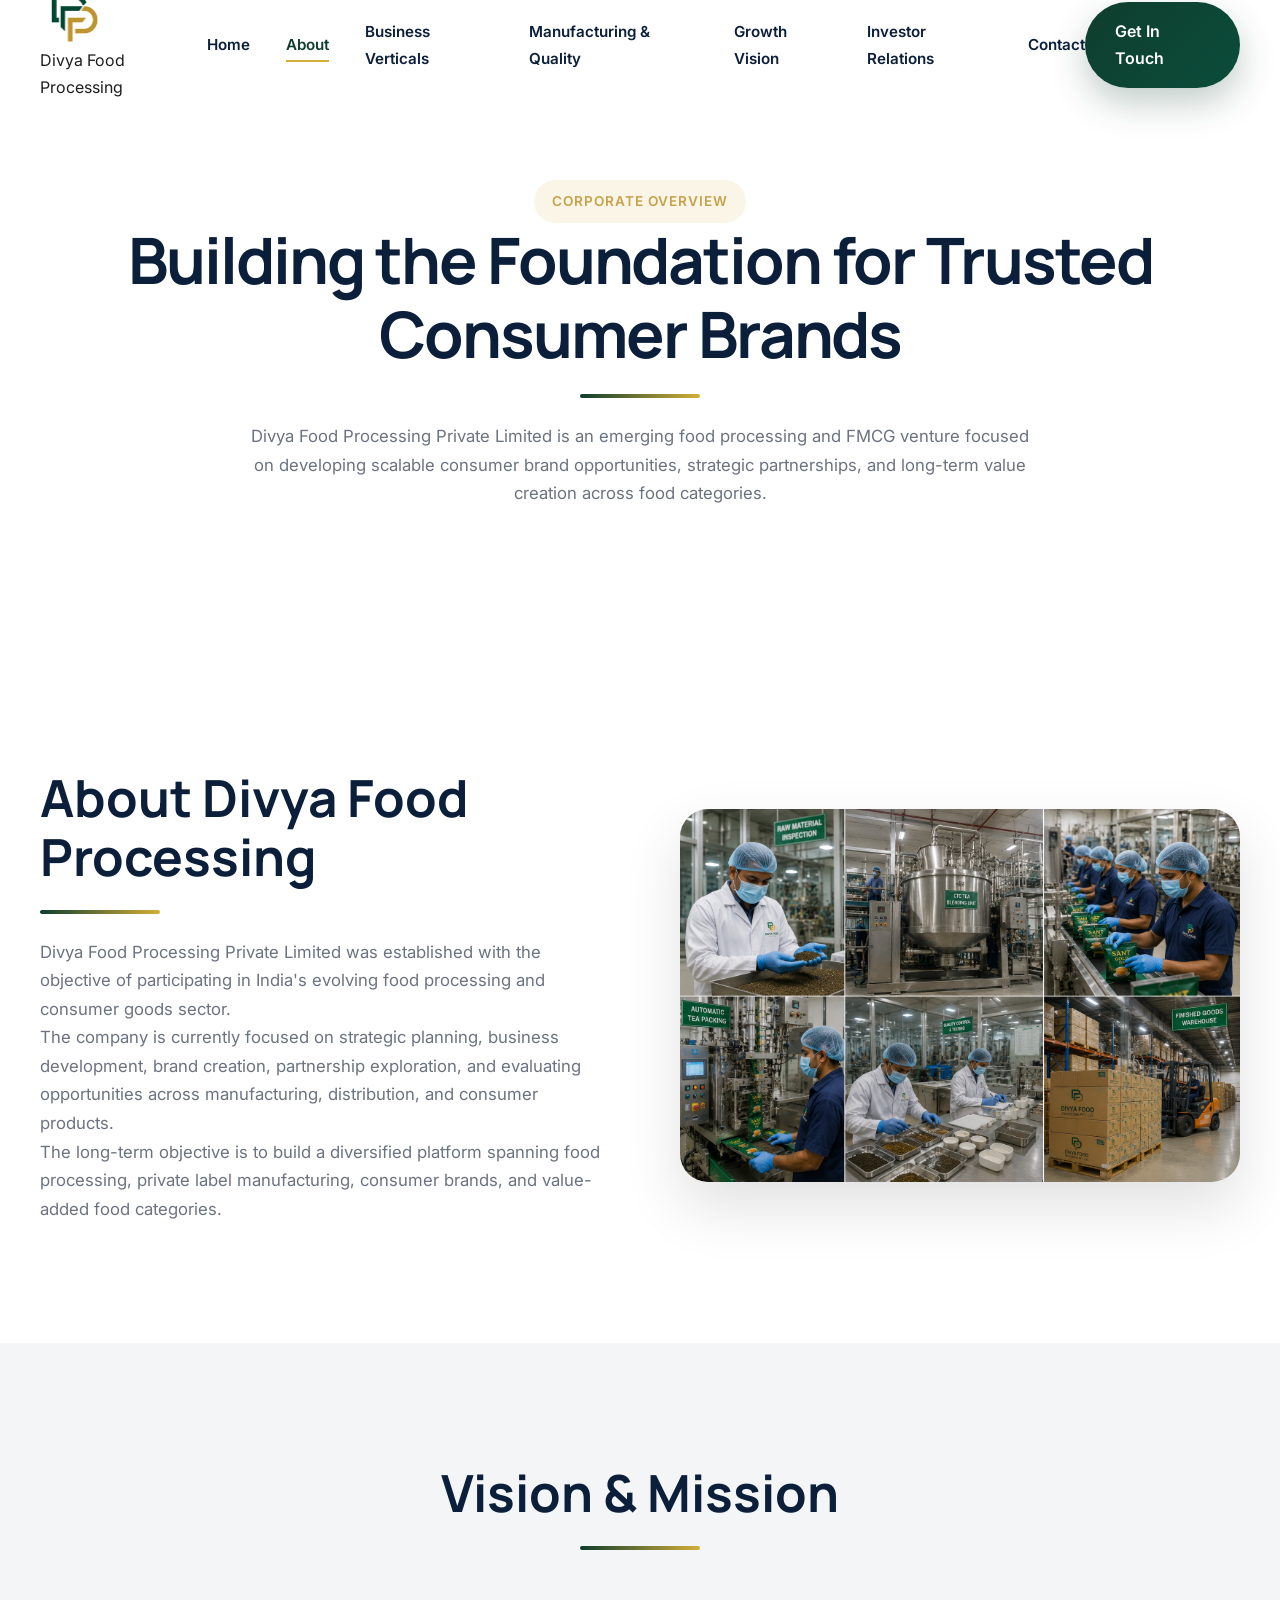
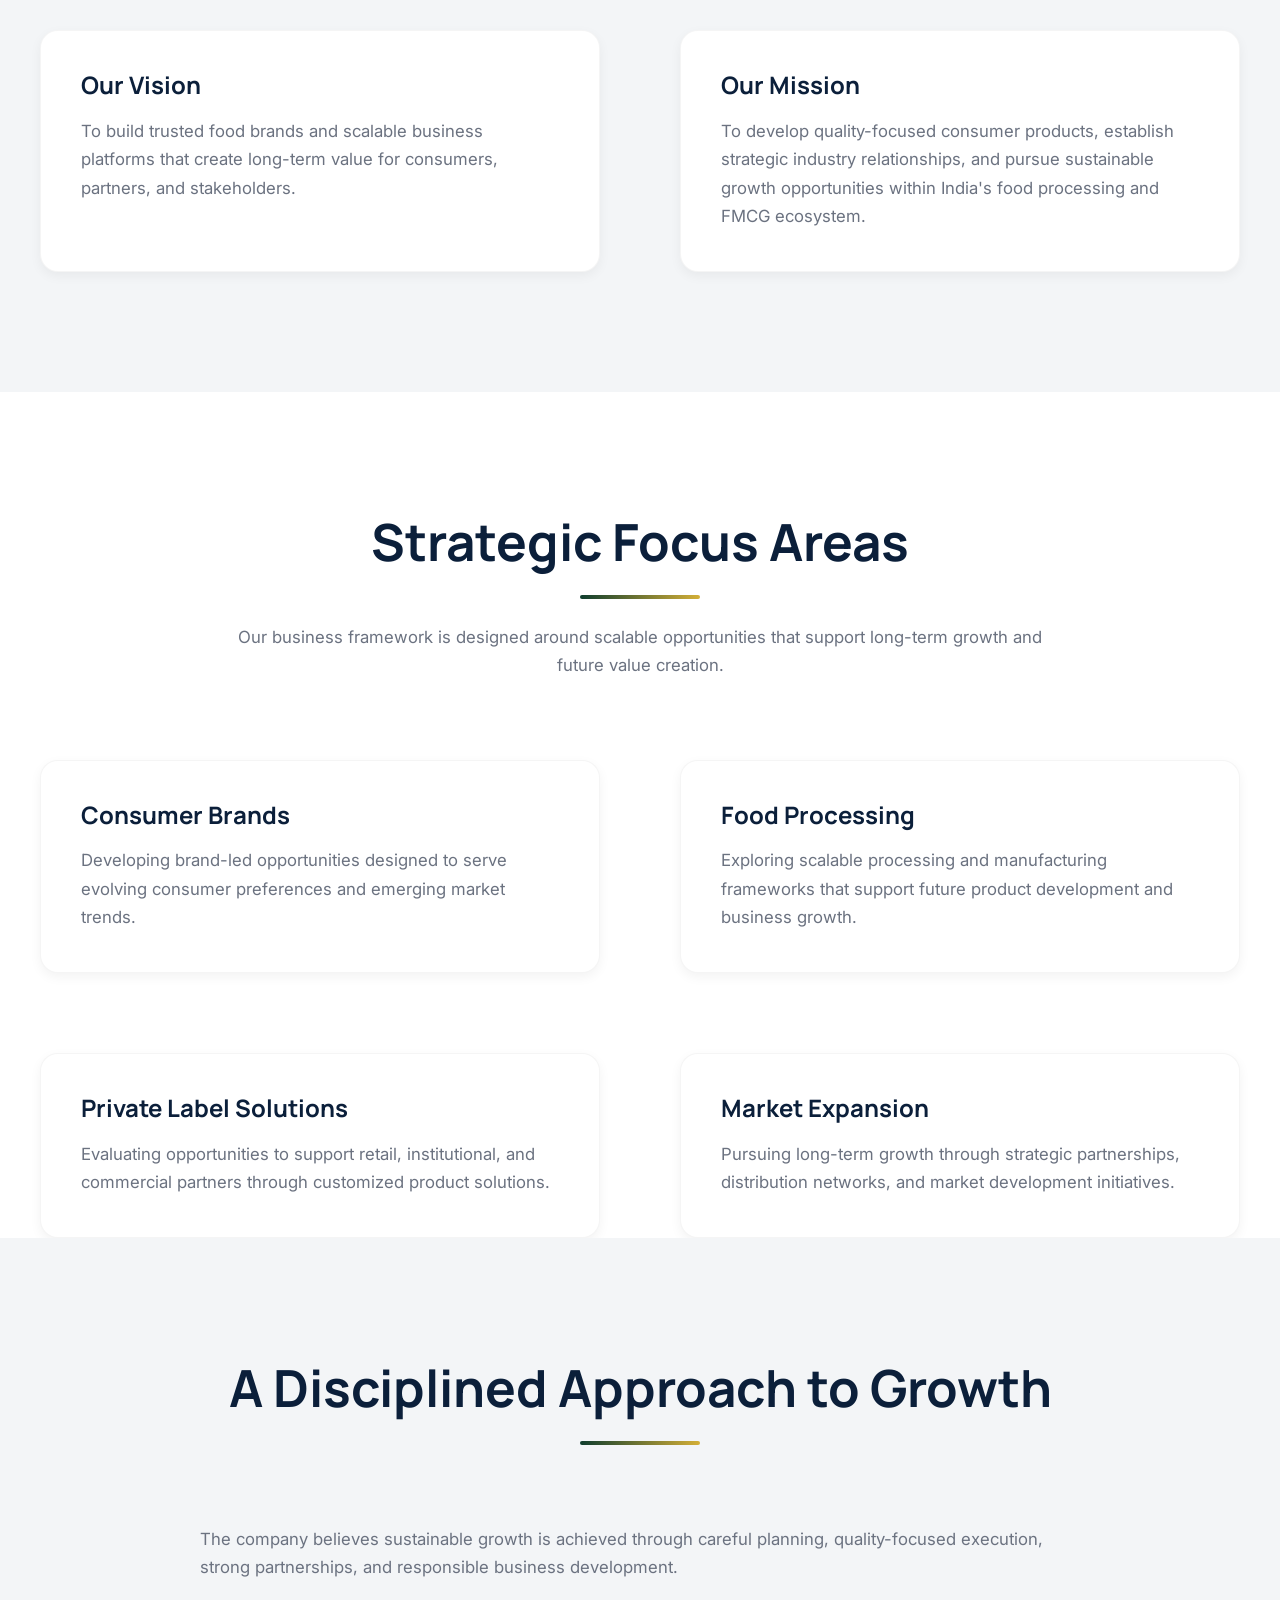
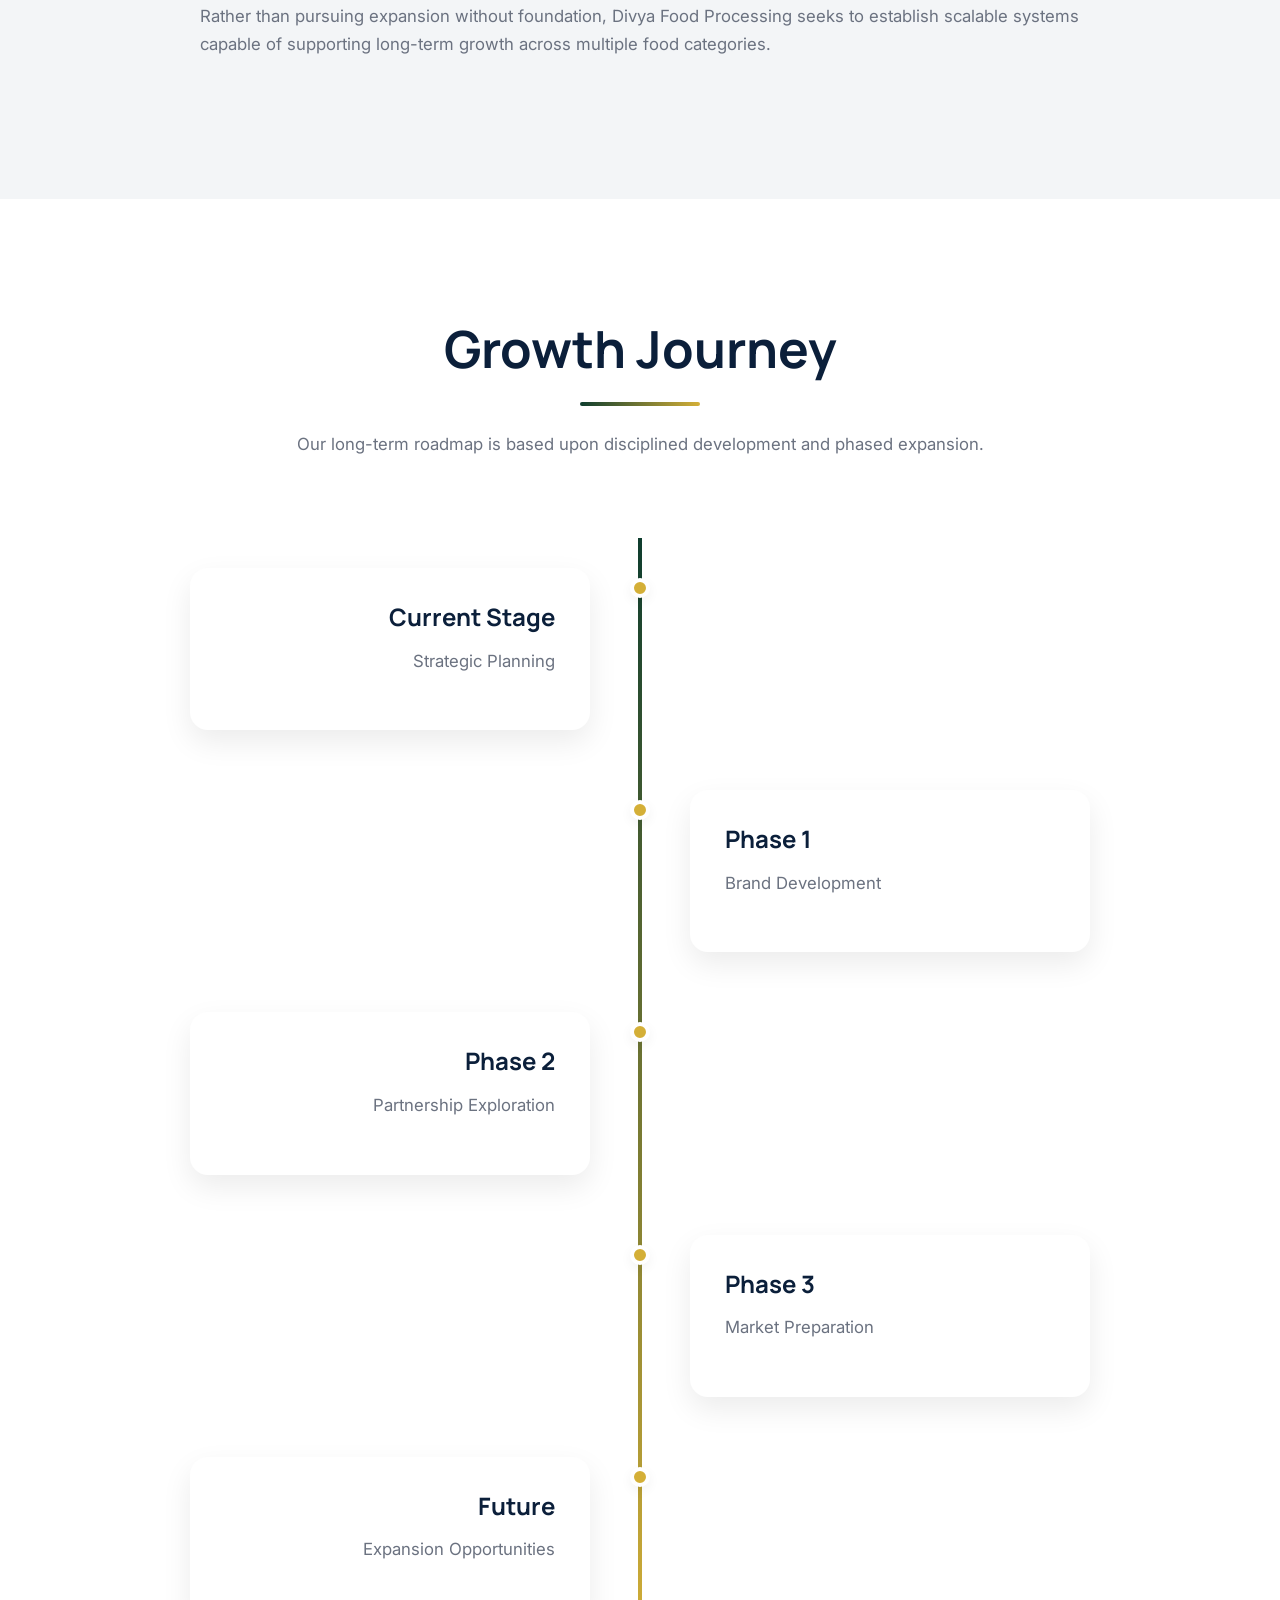
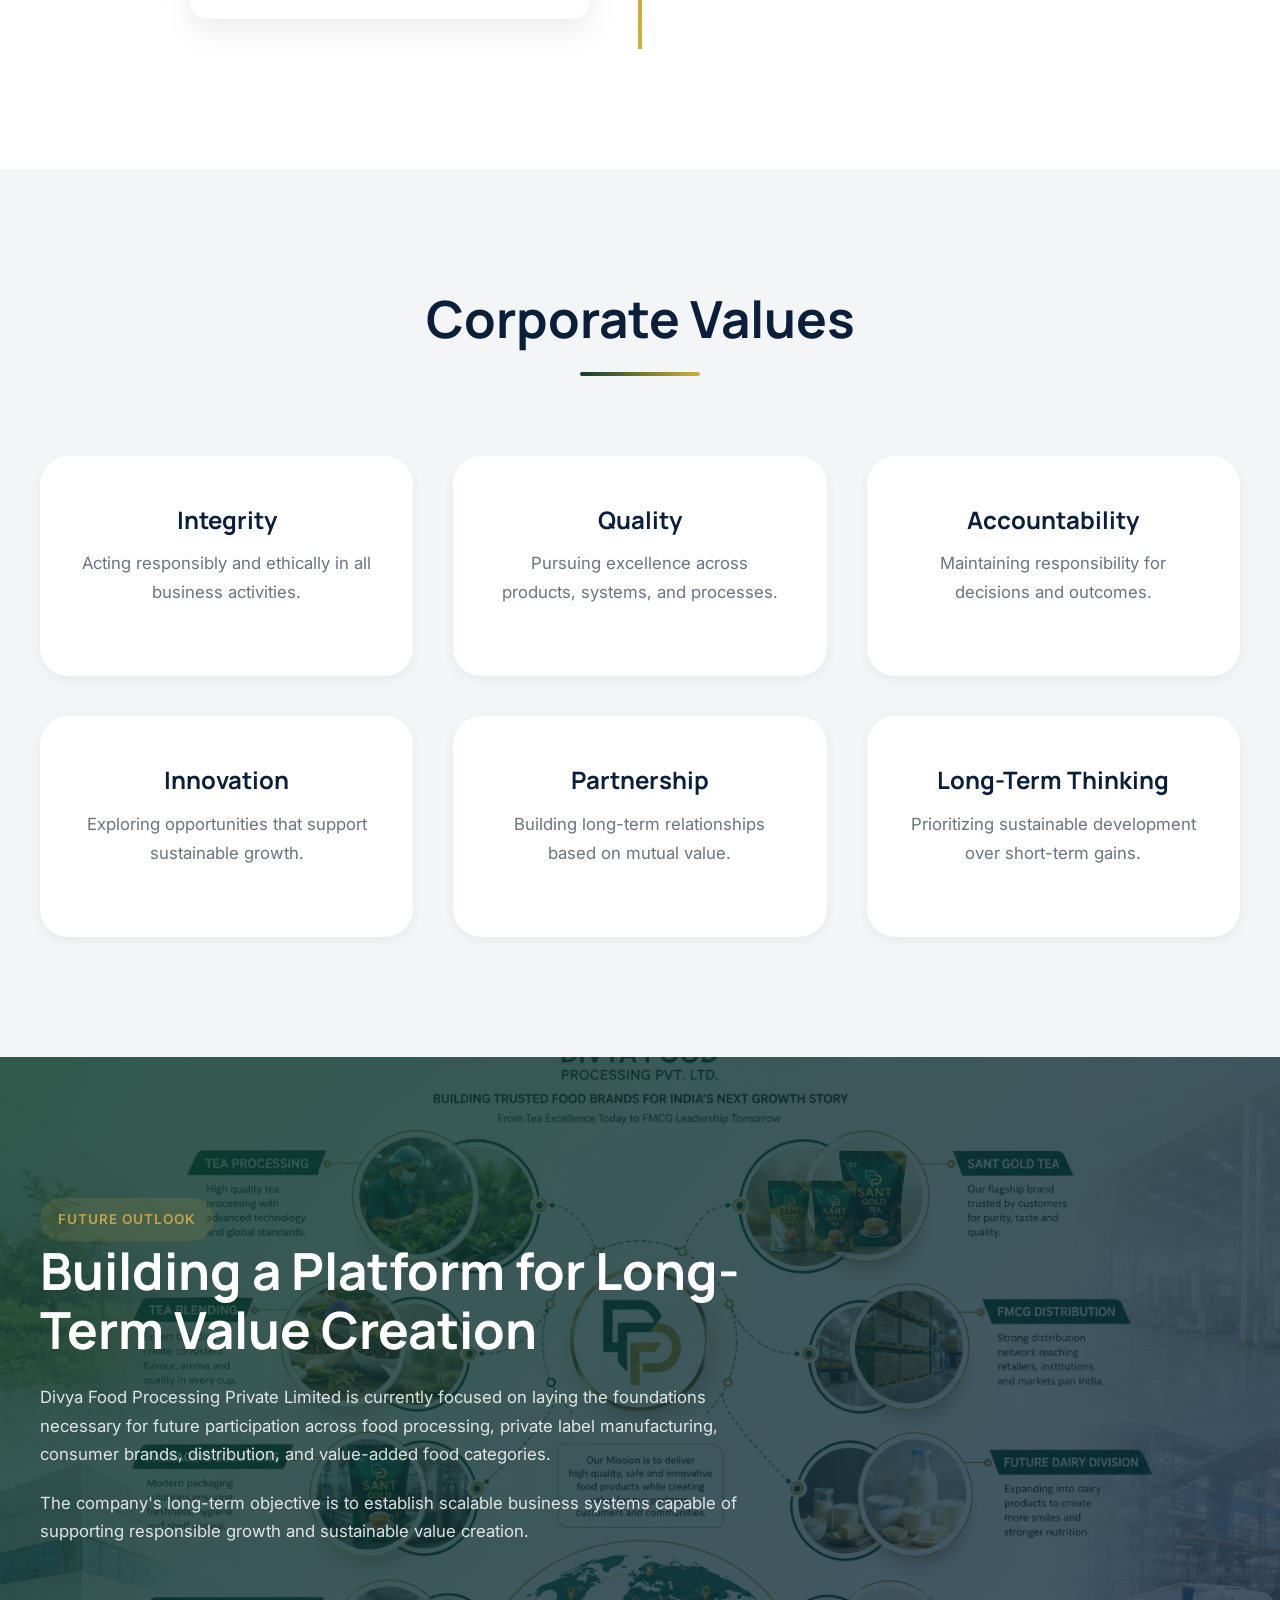
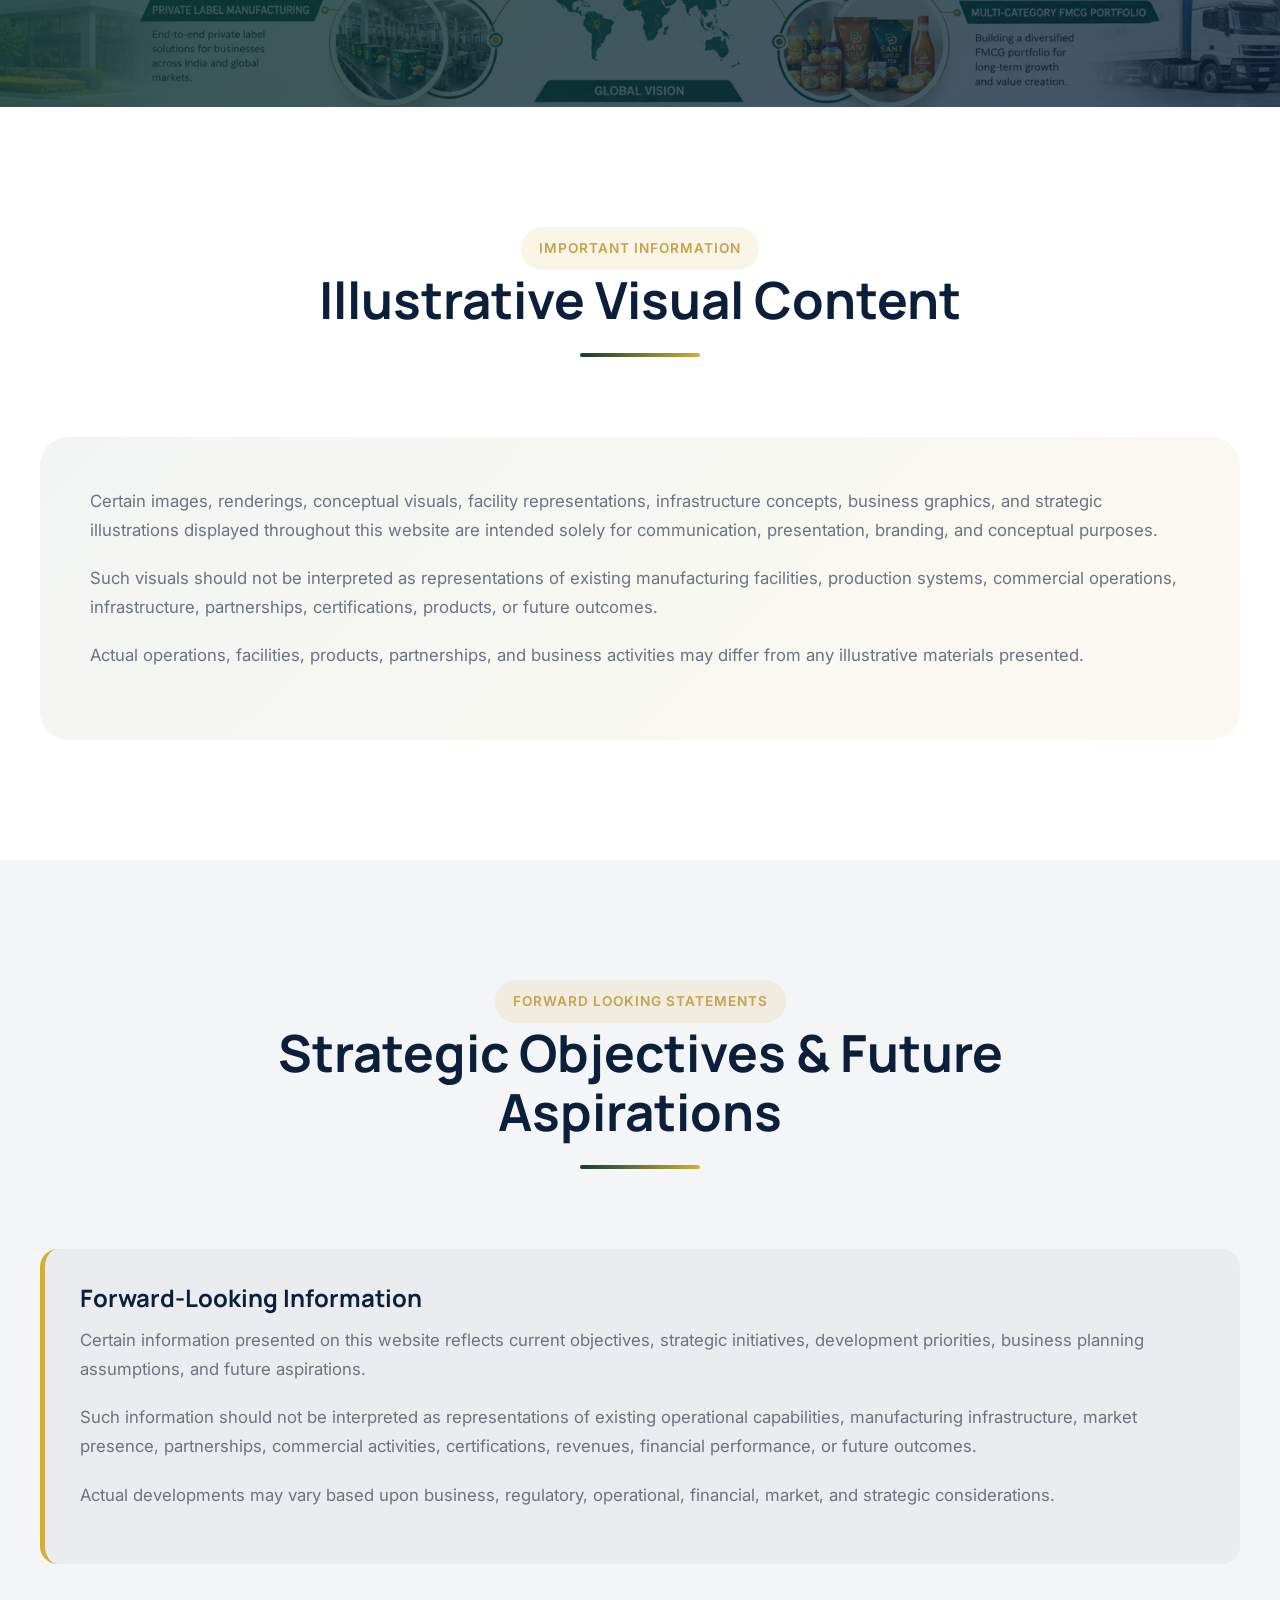
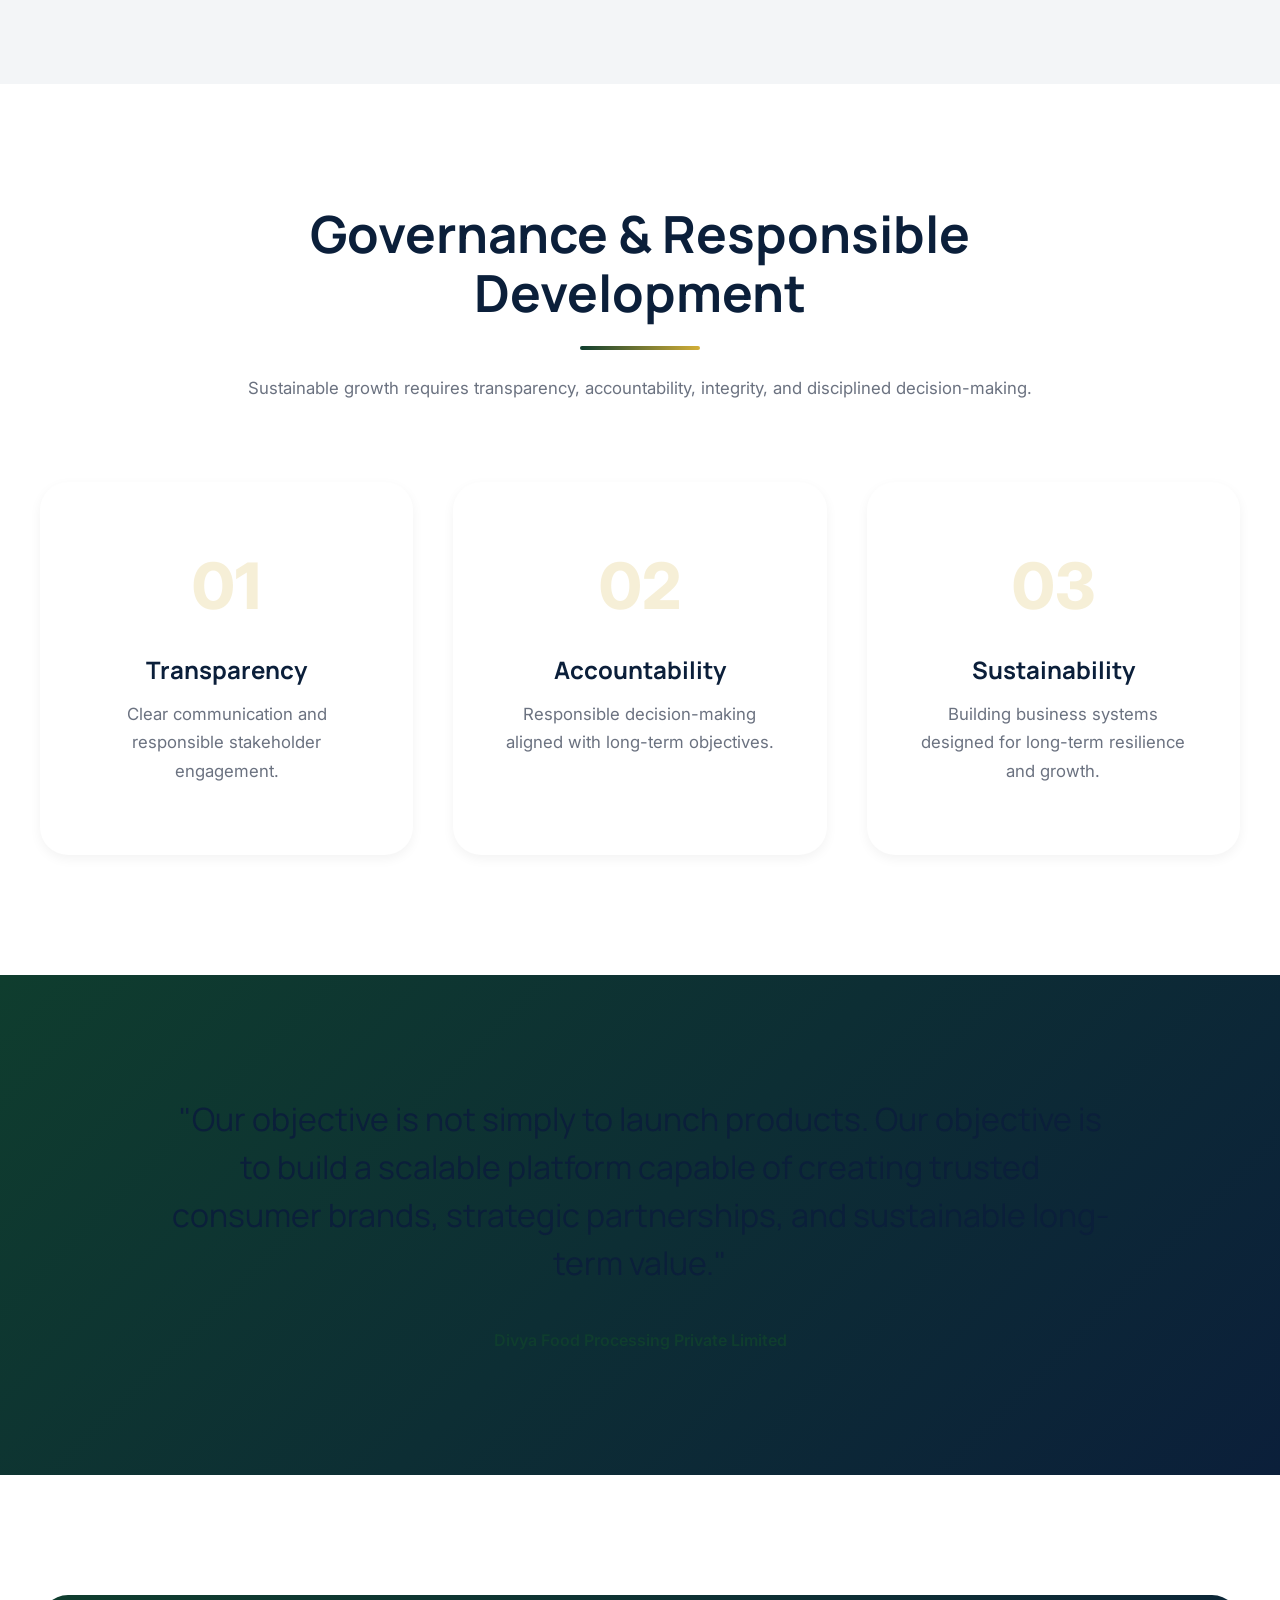
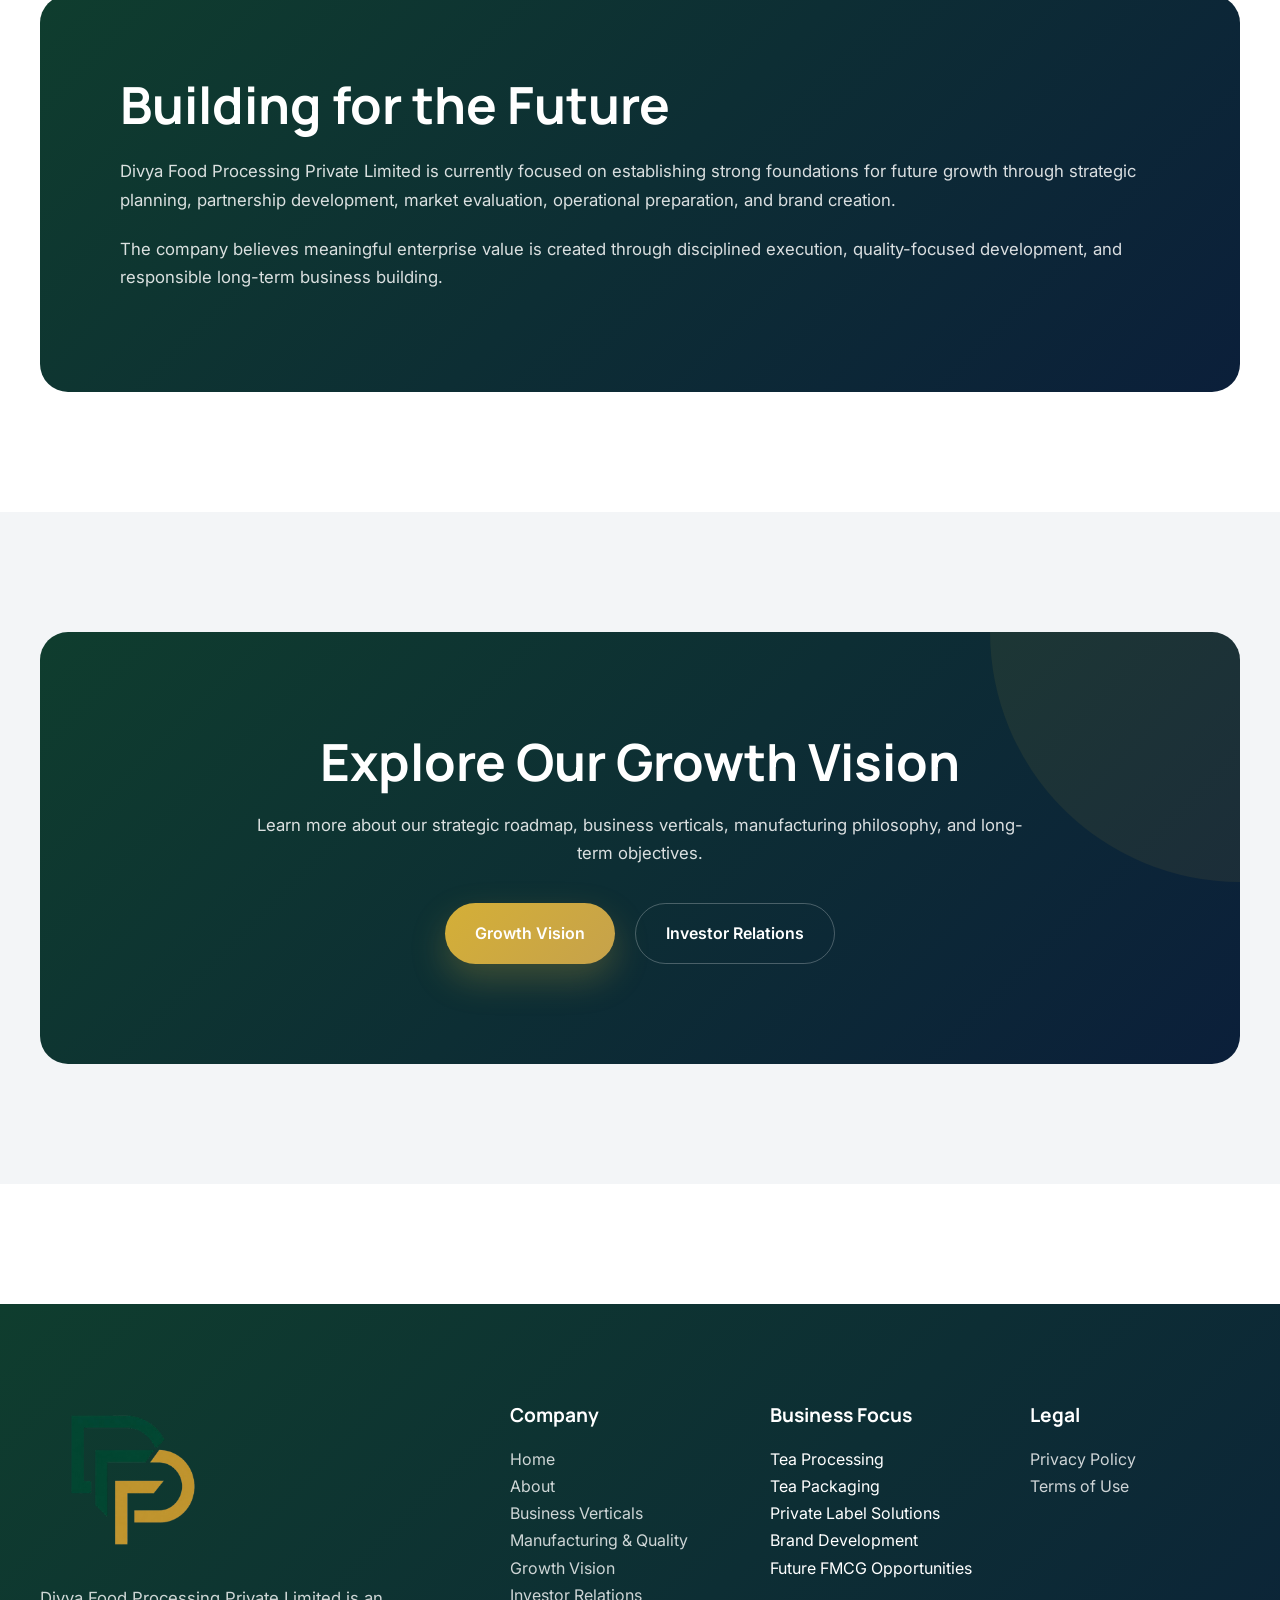
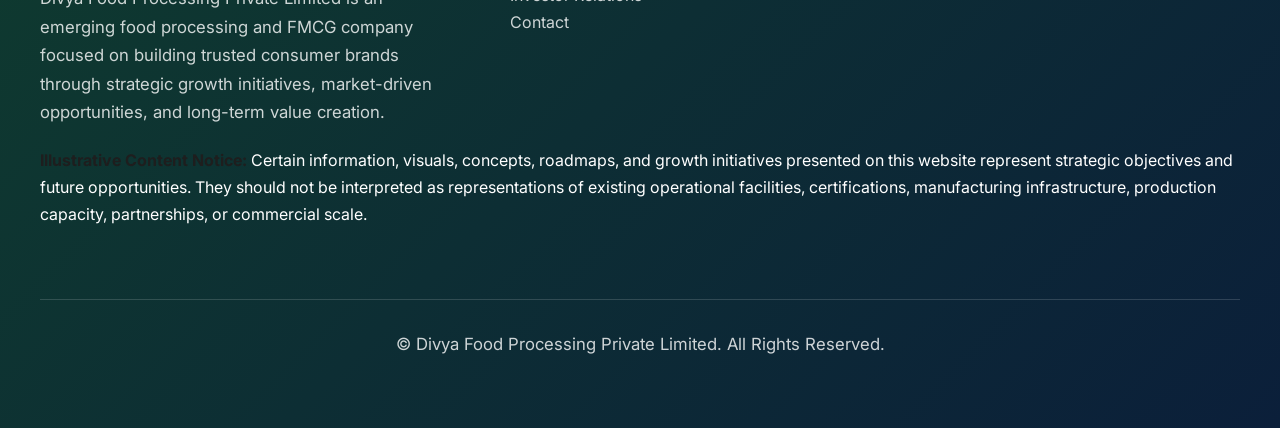
==== commit aadc6903: "Refactor footer structure and update content" ====
--- a/about.html
+++ b/about.html
@@ -973,89 +973,97 @@
 
     <div class="container">
 
-        <div class="footer-grid">
-
-            <div>
-
-                <img
-                    class="footer-logo"
-                    src="assets/logos/DFP-logocl-removebg-preview.png"
-                    alt="Divya Food Processing">
-
-                <p>
-
-                    Divya Food Processing Private Limited is an emerging
-                    food processing and FMCG venture focused on strategic
-                    growth, brand development, and long-term value creation.
-
-                </p>
-
-            </div>
-
-            <div>
-
-                <h4>Company</h4>
-
-                <div class="footer-links">
-
-                    <a href="about.html">About</a>
-                    <a href="business-verticals.html">Business</a>
-                    <a href="growth-vision.html">Growth Vision</a>
-
-                </div>
-
-            </div>
-
-            <div>
-
-                <h4>Contact</h4>
-
-                <div class="footer-links">
-
-                    <a href="mailto:info@divyafood.in">
-                        info@divyafood.in
-                    </a>
-
-                    <a href="mailto:partners@divyafood.in">
-                        partners@divyafood.in
-                    </a>
-
-                </div>
-
-            </div>
-
-            <div>
-
-                <h4>Legal</h4>
-
-                <div class="footer-links">
-
-                    <a href="privacy-policy.html">
-                        Privacy Policy
-                    </a>
-
-                    <a href="terms-of-use.html">
-                        Terms of Use
-                    </a>
-
-                </div>
-
-            </div>
+    <div class="footer-grid">
+
+        <div class="footer-column">
+
+            <img
+                src="assets/logos/DFP-logocl-removebg-preview.png"
+                alt="Divya Food Processing Private Limited"
+                class="footer-logo">
+
+            <p>
+                Divya Food Processing Private Limited is an emerging food
+                processing and FMCG company focused on building trusted
+                consumer brands through strategic growth initiatives,
+                market-driven opportunities, and long-term value creation.
+            </p>
 
         </div>
 
-        <div class="footer-bottom">
-
-            <p>
-
-                © 2026 Divya Food Processing Private Limited.
-                All Rights Reserved.
-
-            </p>
+        <div class="footer-column">
+
+            <h4>Company</h4>
+
+            <ul>
+
+                <li><a href="index.html">Home</a></li>
+                <li><a href="about.html">About</a></li>
+                <li><a href="business-verticals.html">Business Verticals</a></li>
+                <li><a href="manufacturing-quality.html">Manufacturing & Quality</a></li>
+                <li><a href="growth-vision.html">Growth Vision</a></li>
+                <li><a href="investor-relations.html">Investor Relations</a></li>
+                <li><a href="contact.html">Contact</a></li>
+
+            </ul>
 
         </div>
 
+        <div class="footer-column">
+
+            <h4>Business Focus</h4>
+
+            <ul>
+
+                <li>Tea Processing</li>
+                <li>Tea Packaging</li>
+                <li>Private Label Solutions</li>
+                <li>Brand Development</li>
+                <li>Future FMCG Opportunities</li>
+
+            </ul>
+
+        </div>
+
+        <div class="footer-column">
+
+            <h4>Legal</h4>
+
+            <ul>
+
+                <li><a href="privacy-policy.html">Privacy Policy</a></li>
+                <li><a href="terms-of-use.html">Terms of Use</a></li>
+
+            </ul>
+
+        </div>
+
     </div>
+
+    <div class="footer-disclaimer">
+
+        <strong>Illustrative Content Notice:</strong>
+
+        Certain information, visuals, concepts, roadmaps, and growth
+        initiatives presented on this website represent strategic
+        objectives and future opportunities. They should not be
+        interpreted as representations of existing operational facilities,
+        certifications, manufacturing infrastructure, production capacity,
+        partnerships, or commercial scale.
+
+    </div>
+
+    <div class="footer-bottom">
+
+        <p>
+            © <span id="year"></span>
+            Divya Food Processing Private Limited.
+            All Rights Reserved.
+        </p>
+
+    </div>
+
+</div>
 
 </footer>
 
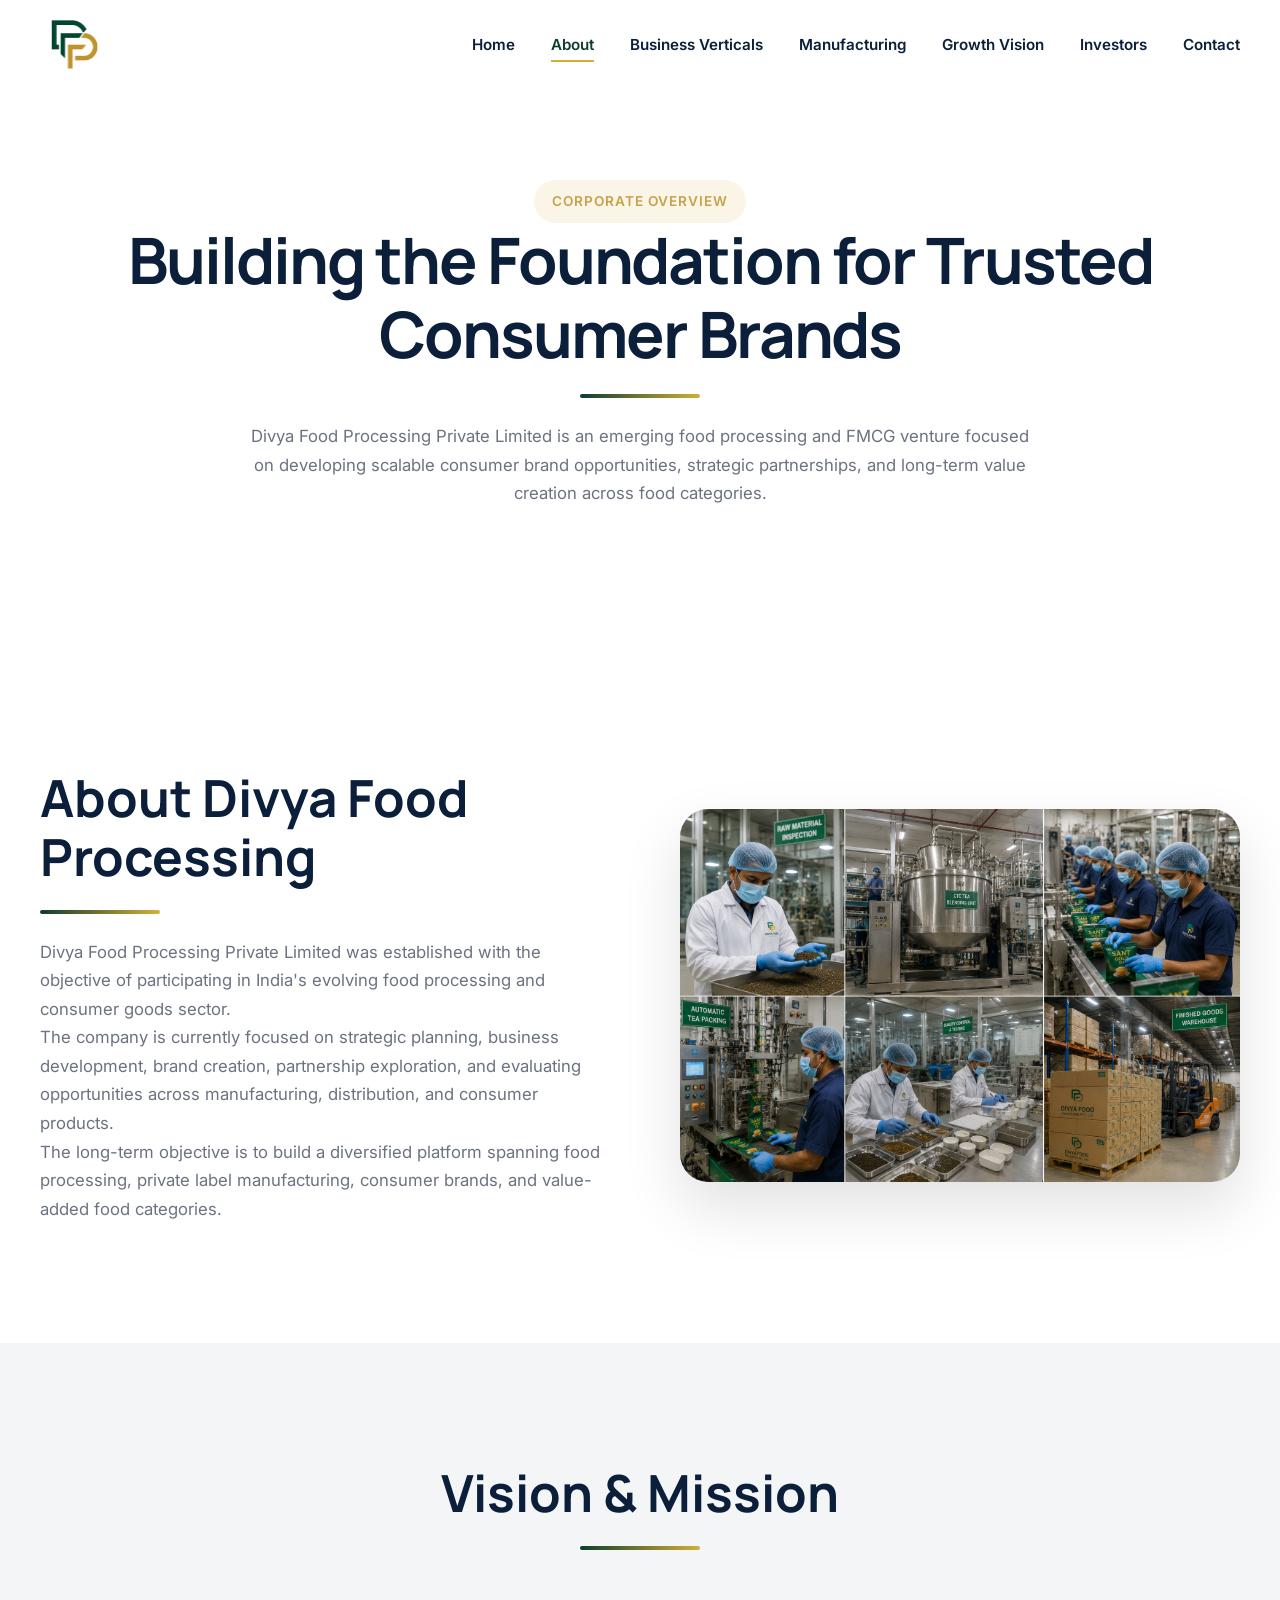
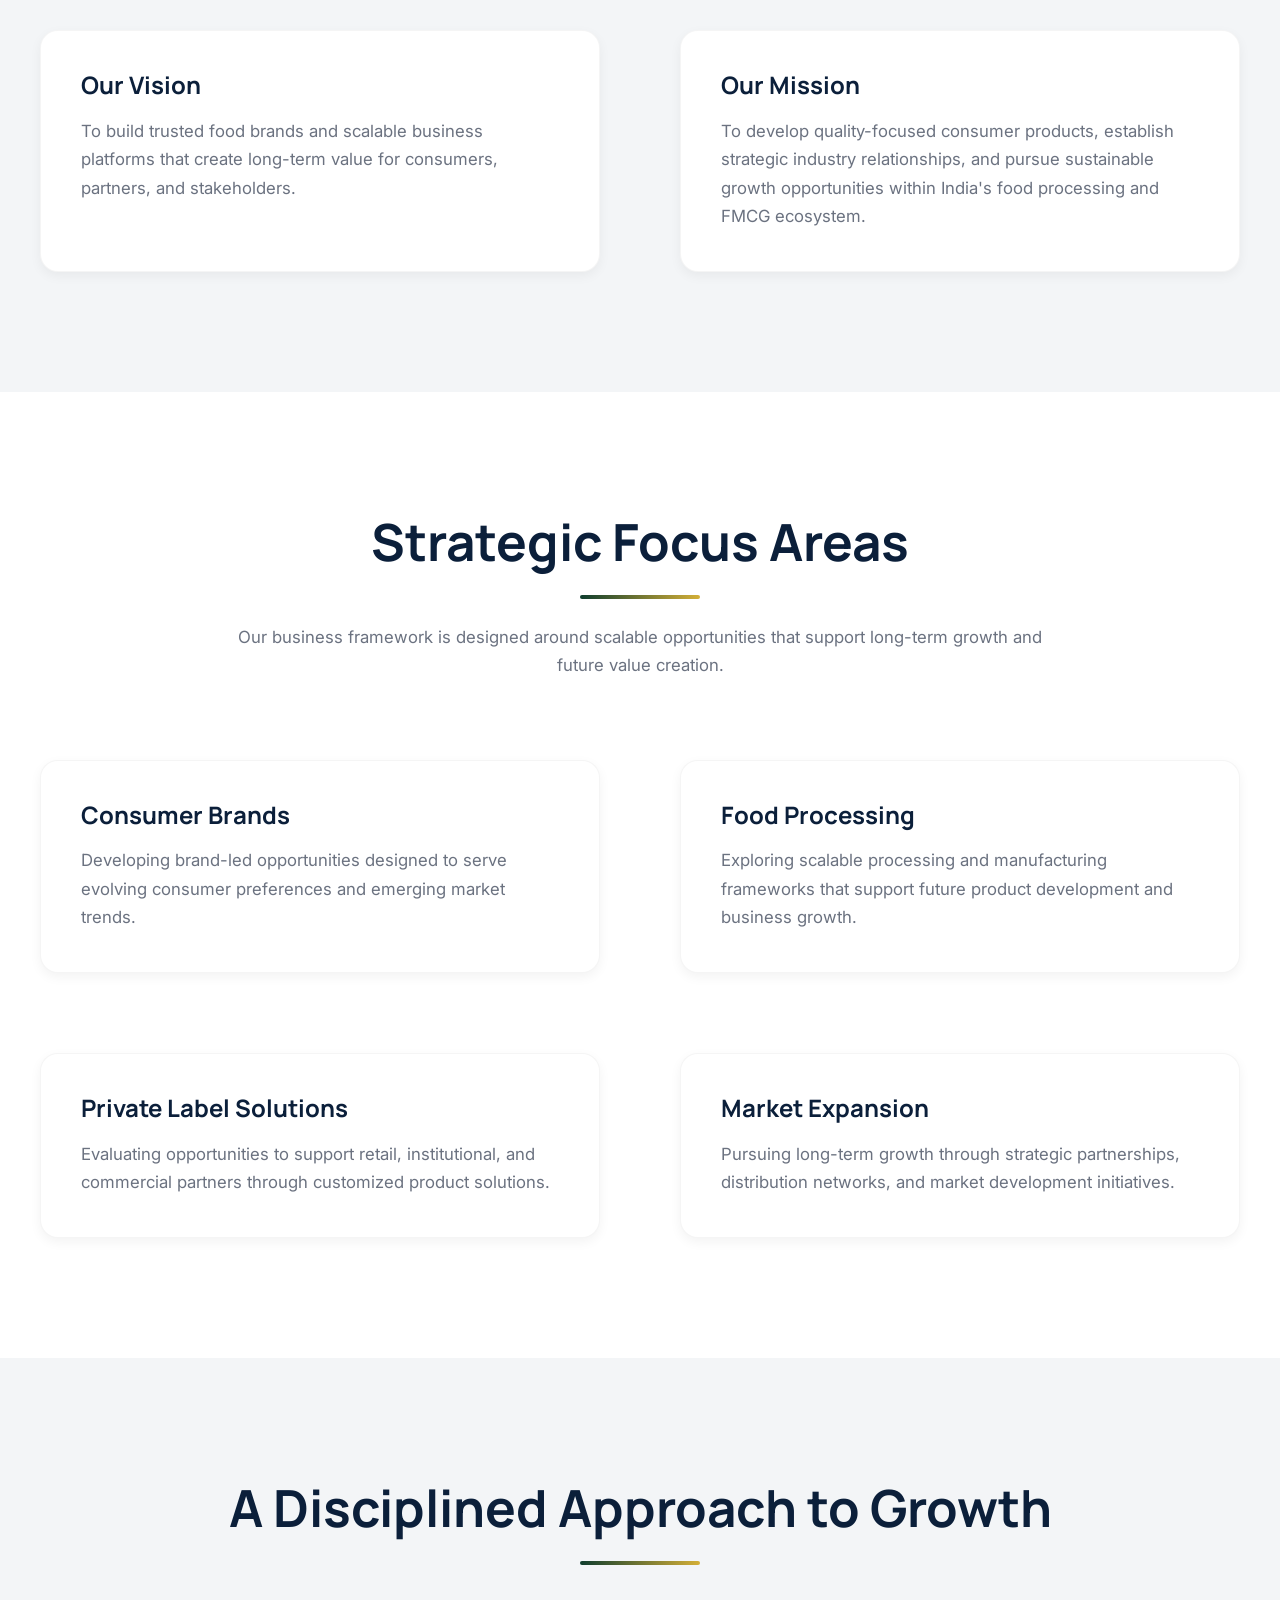
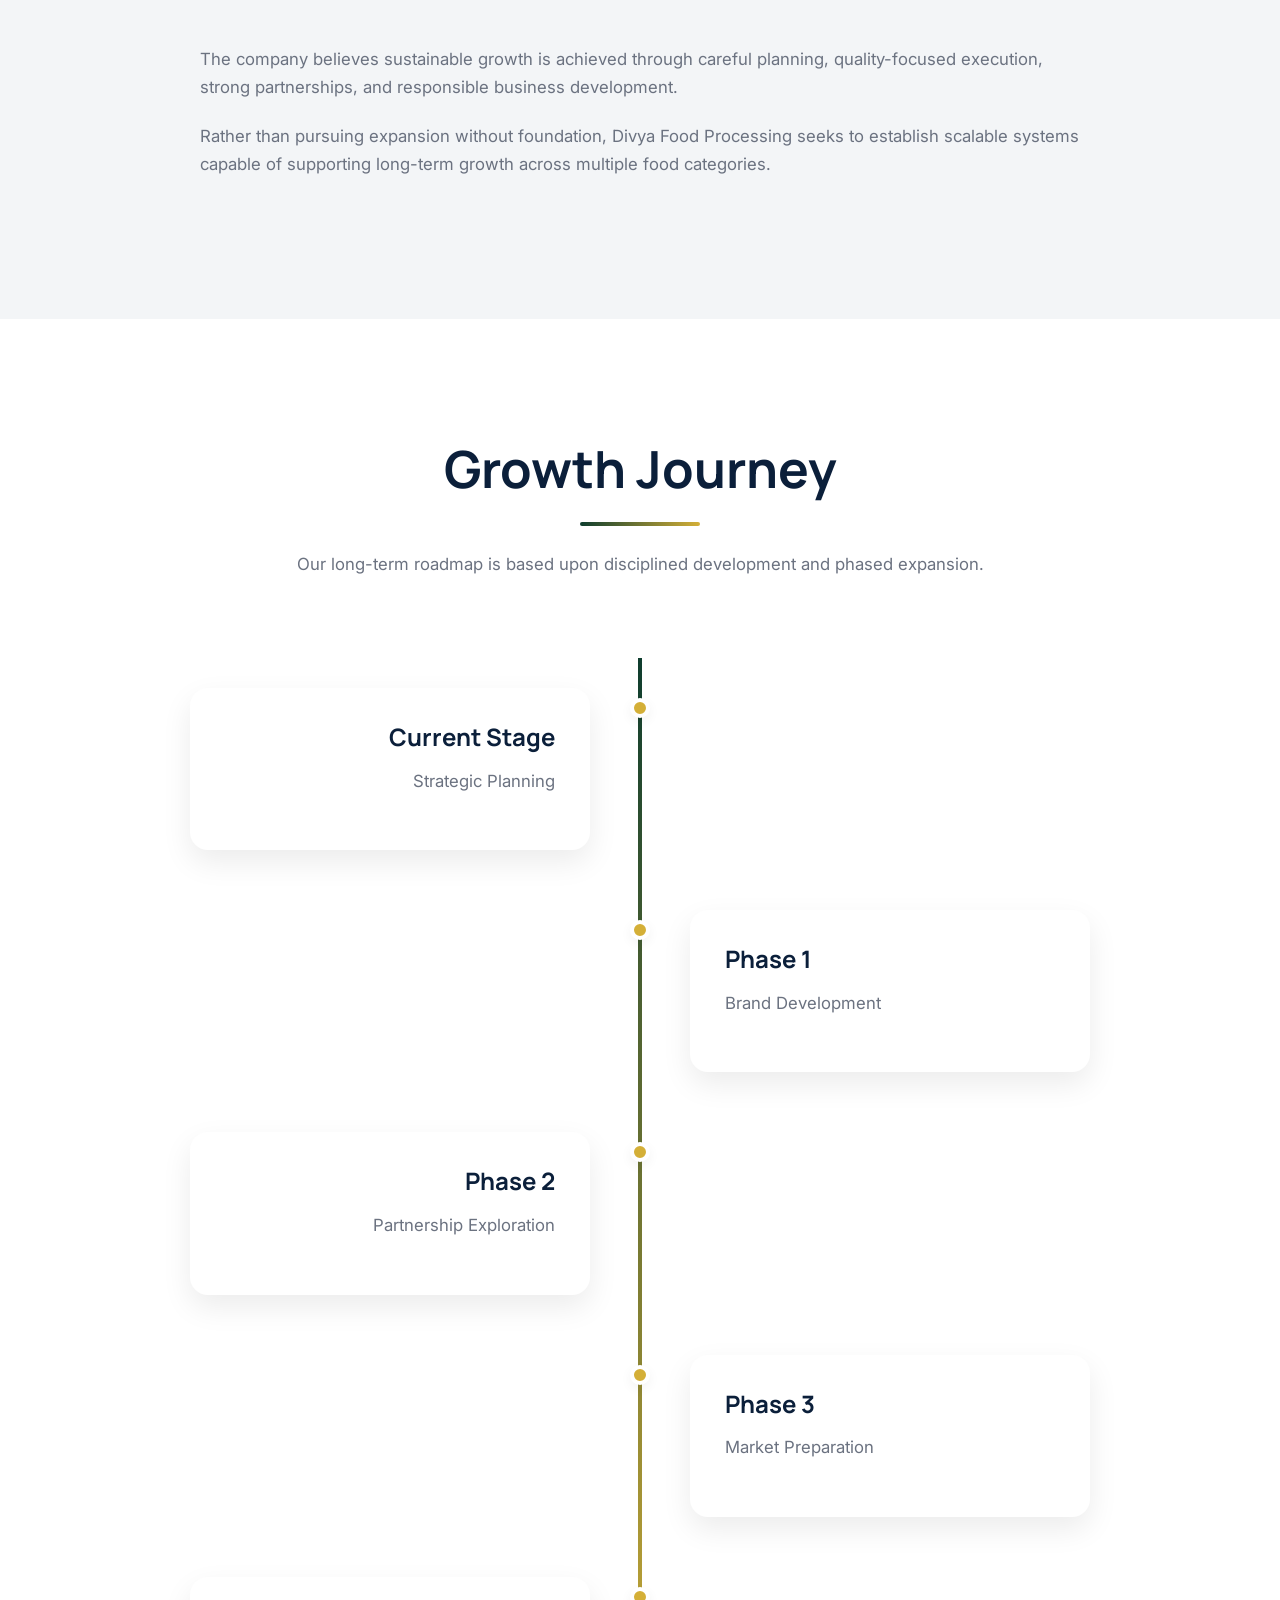
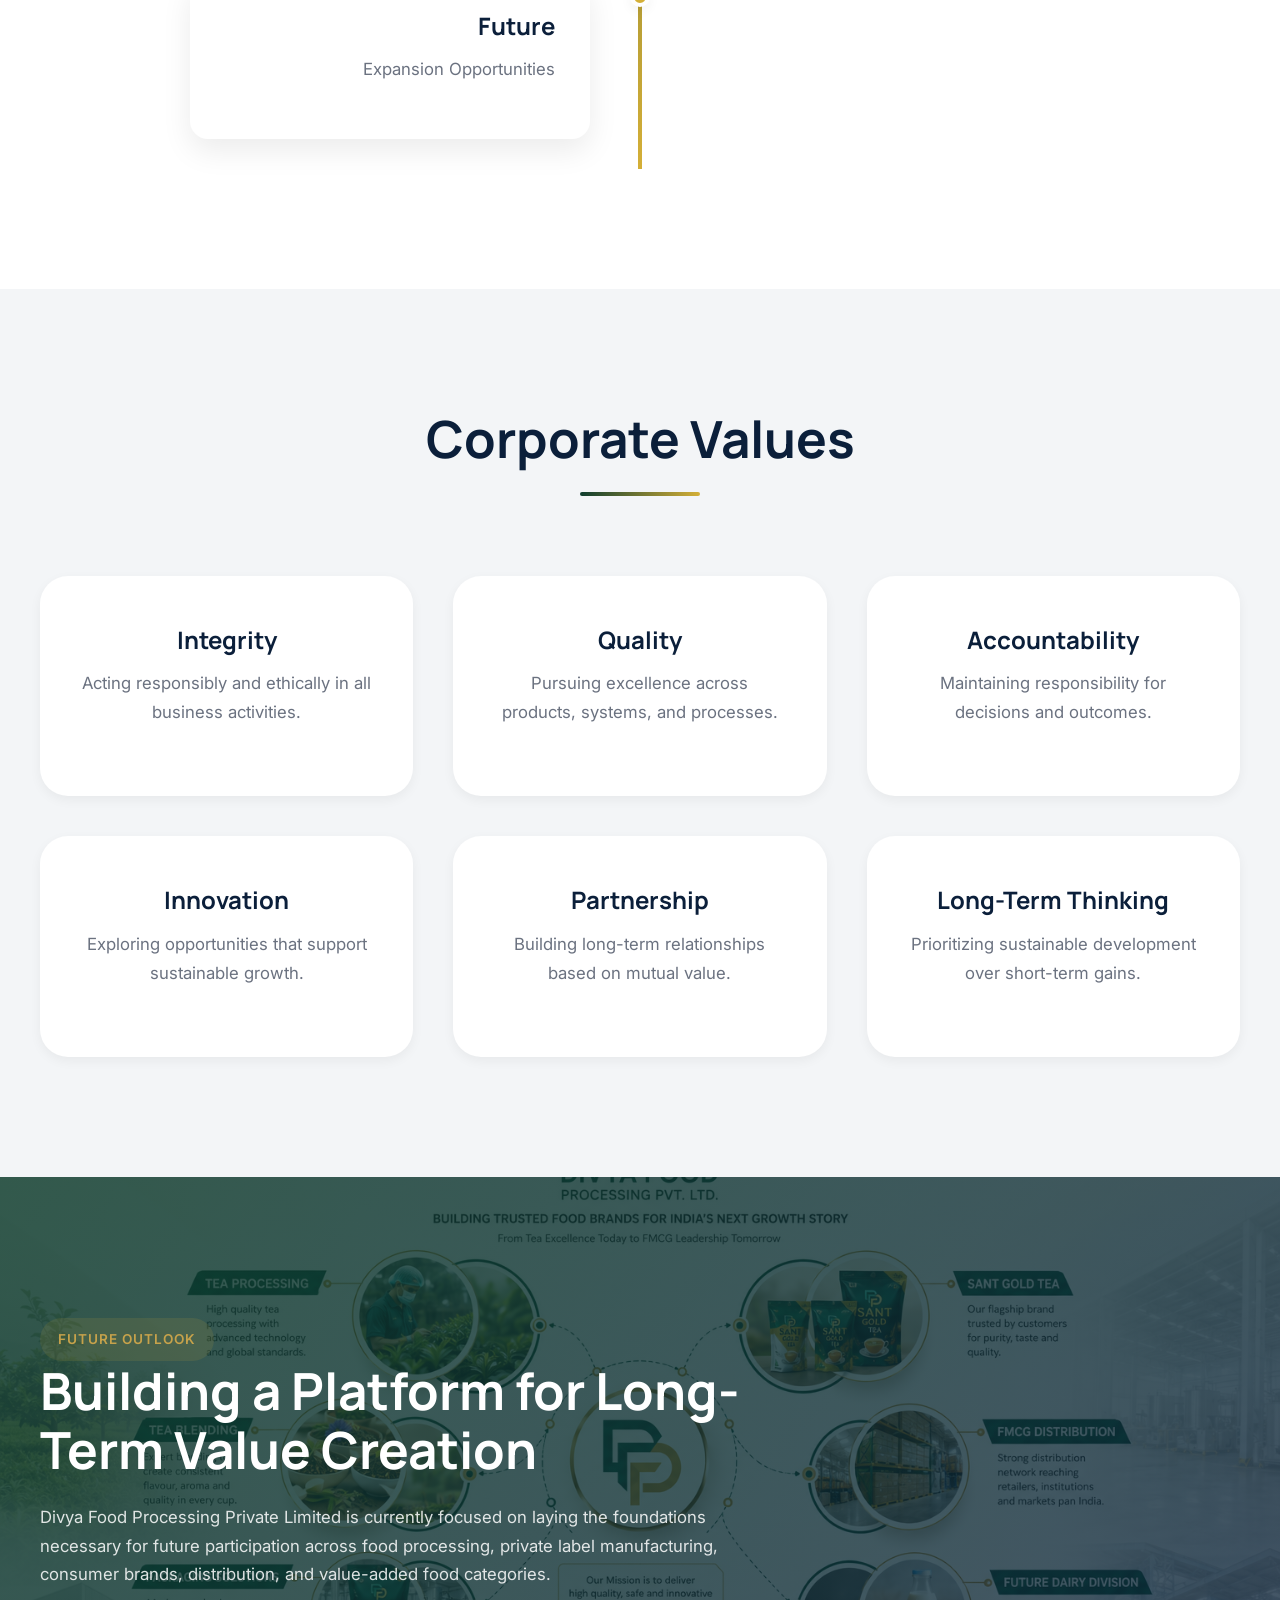
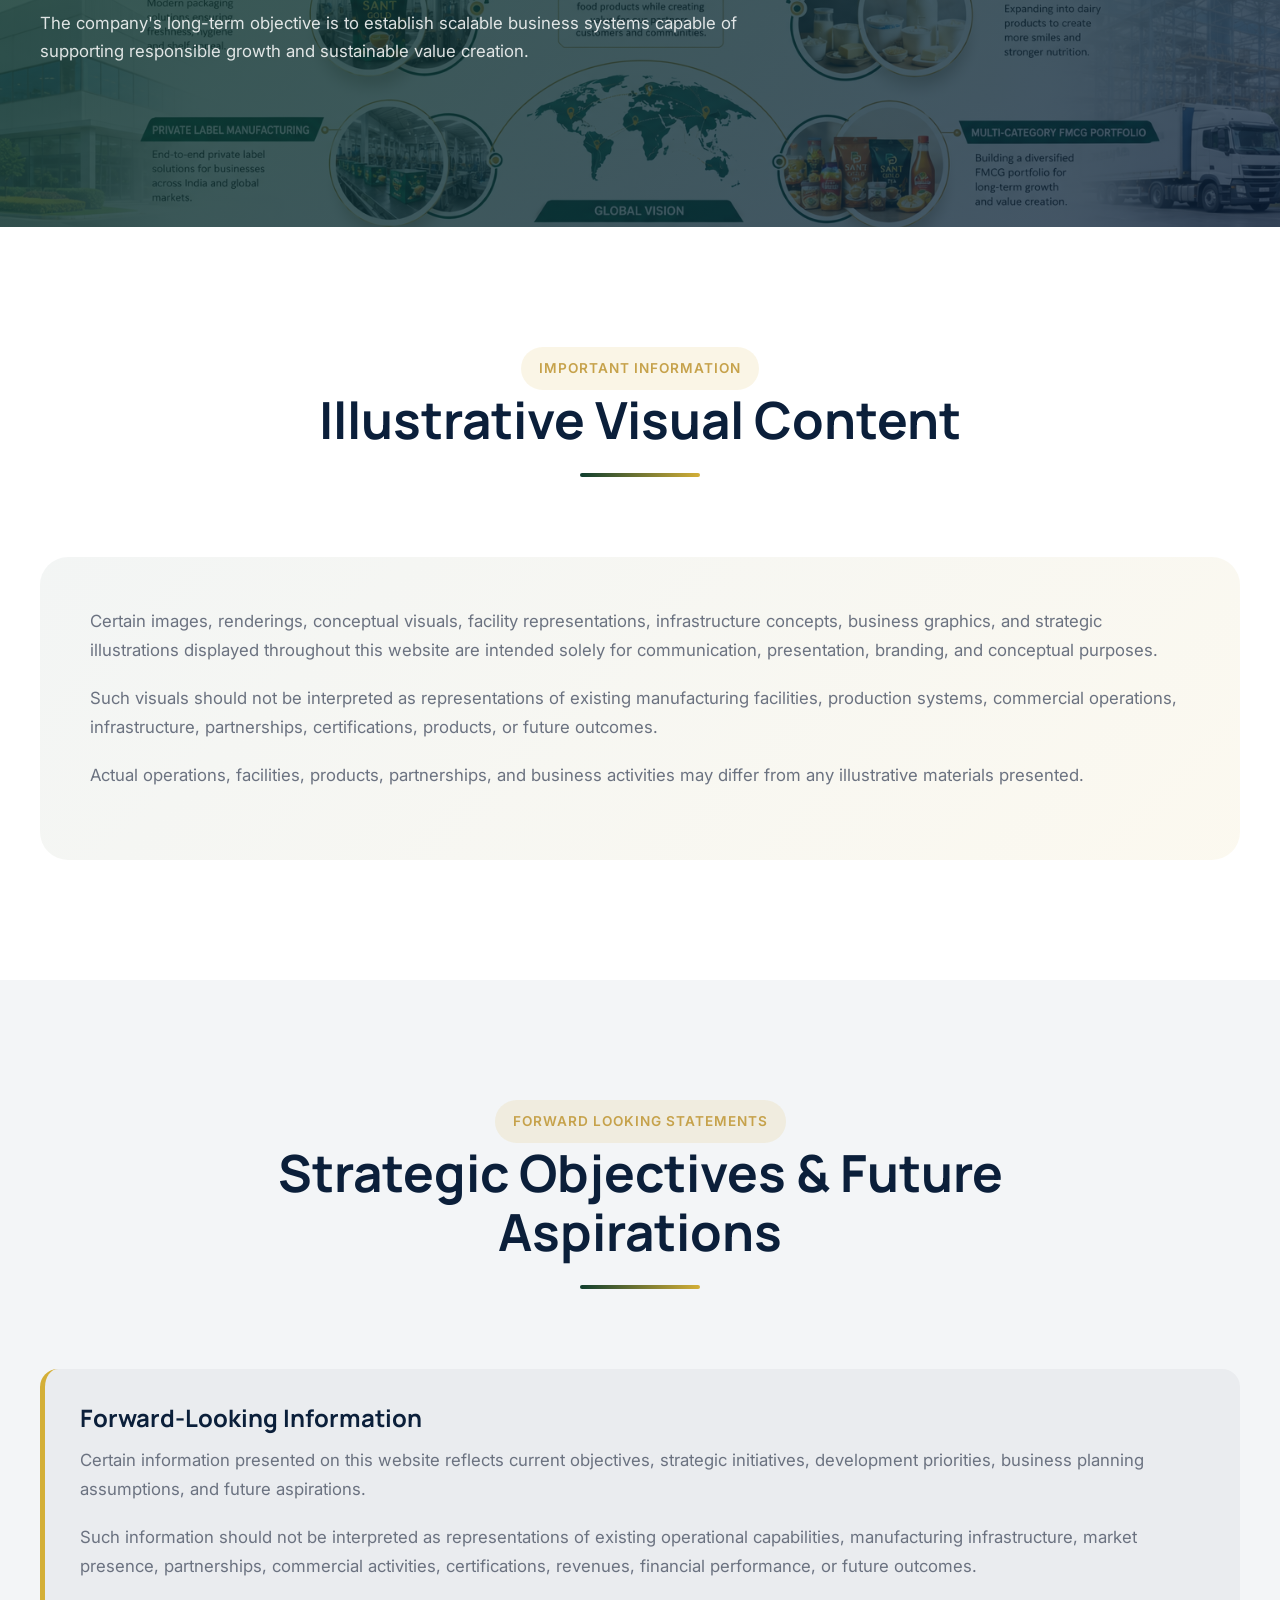
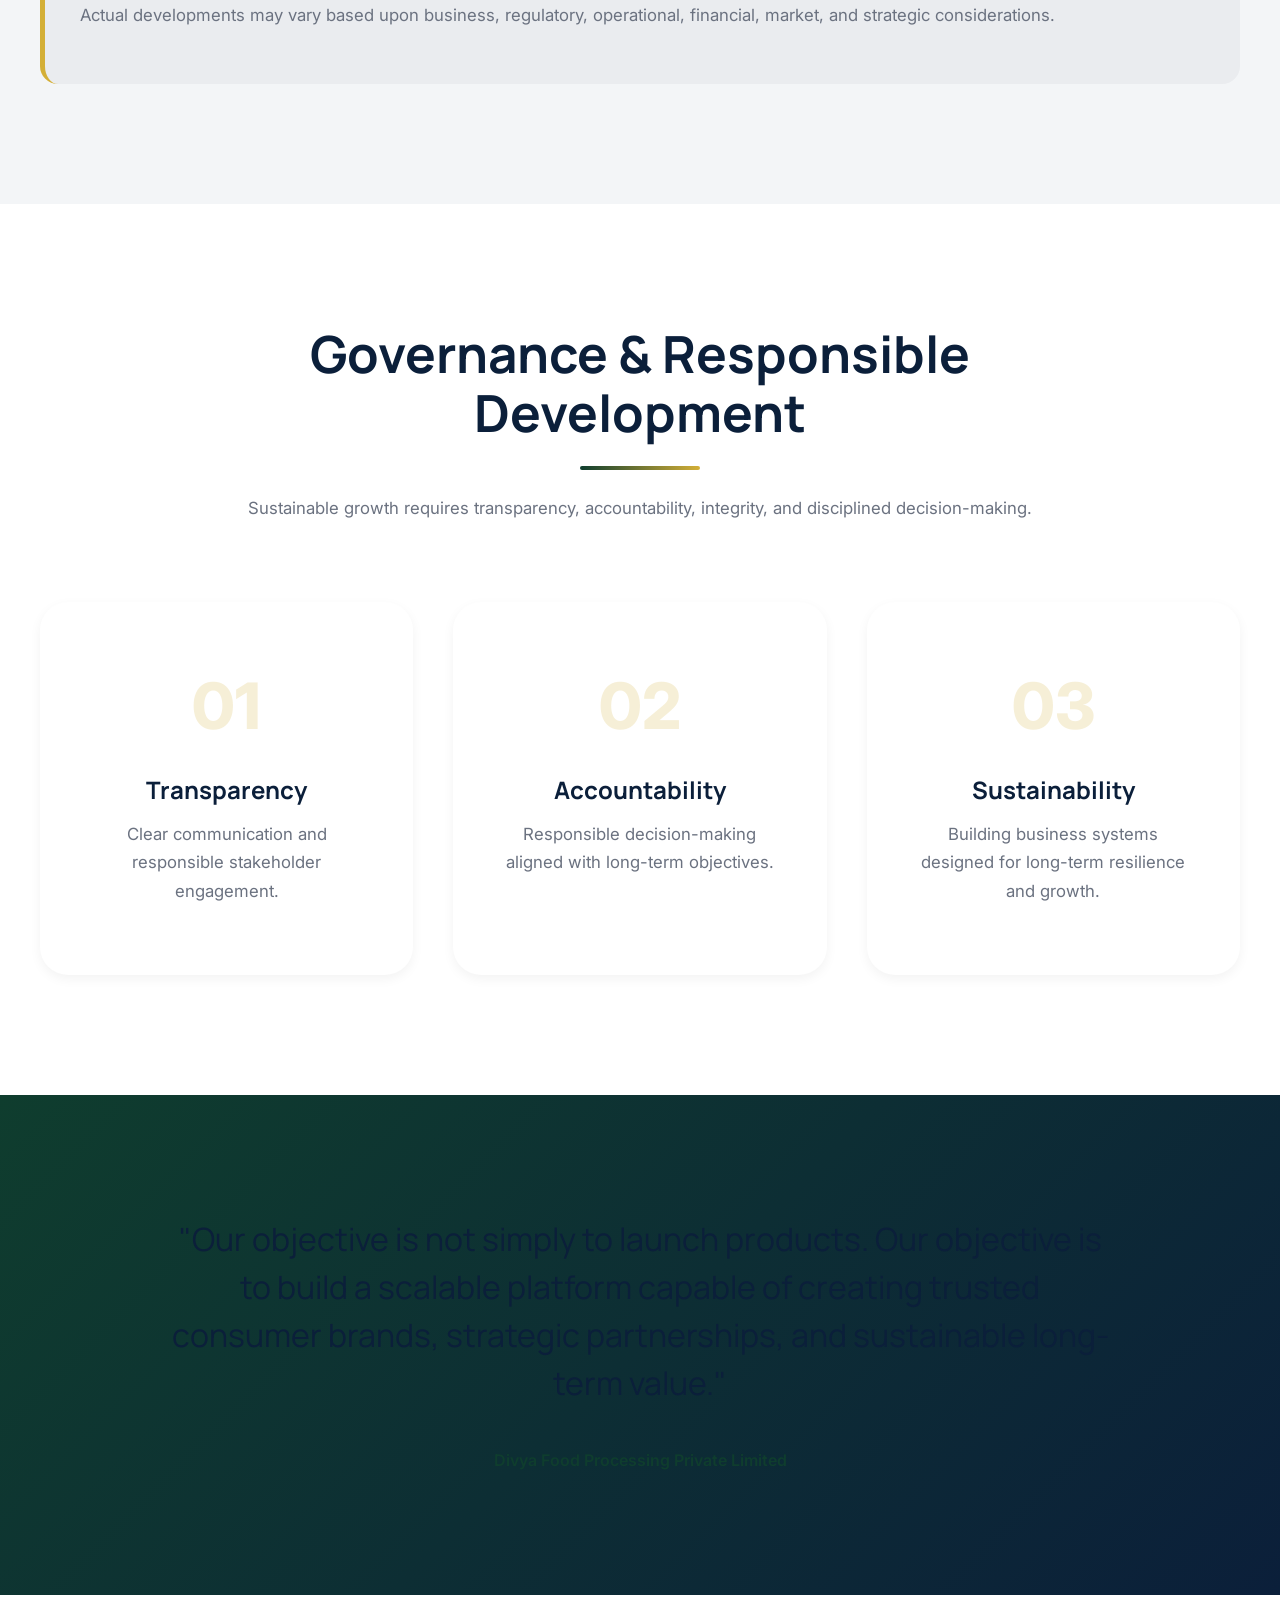
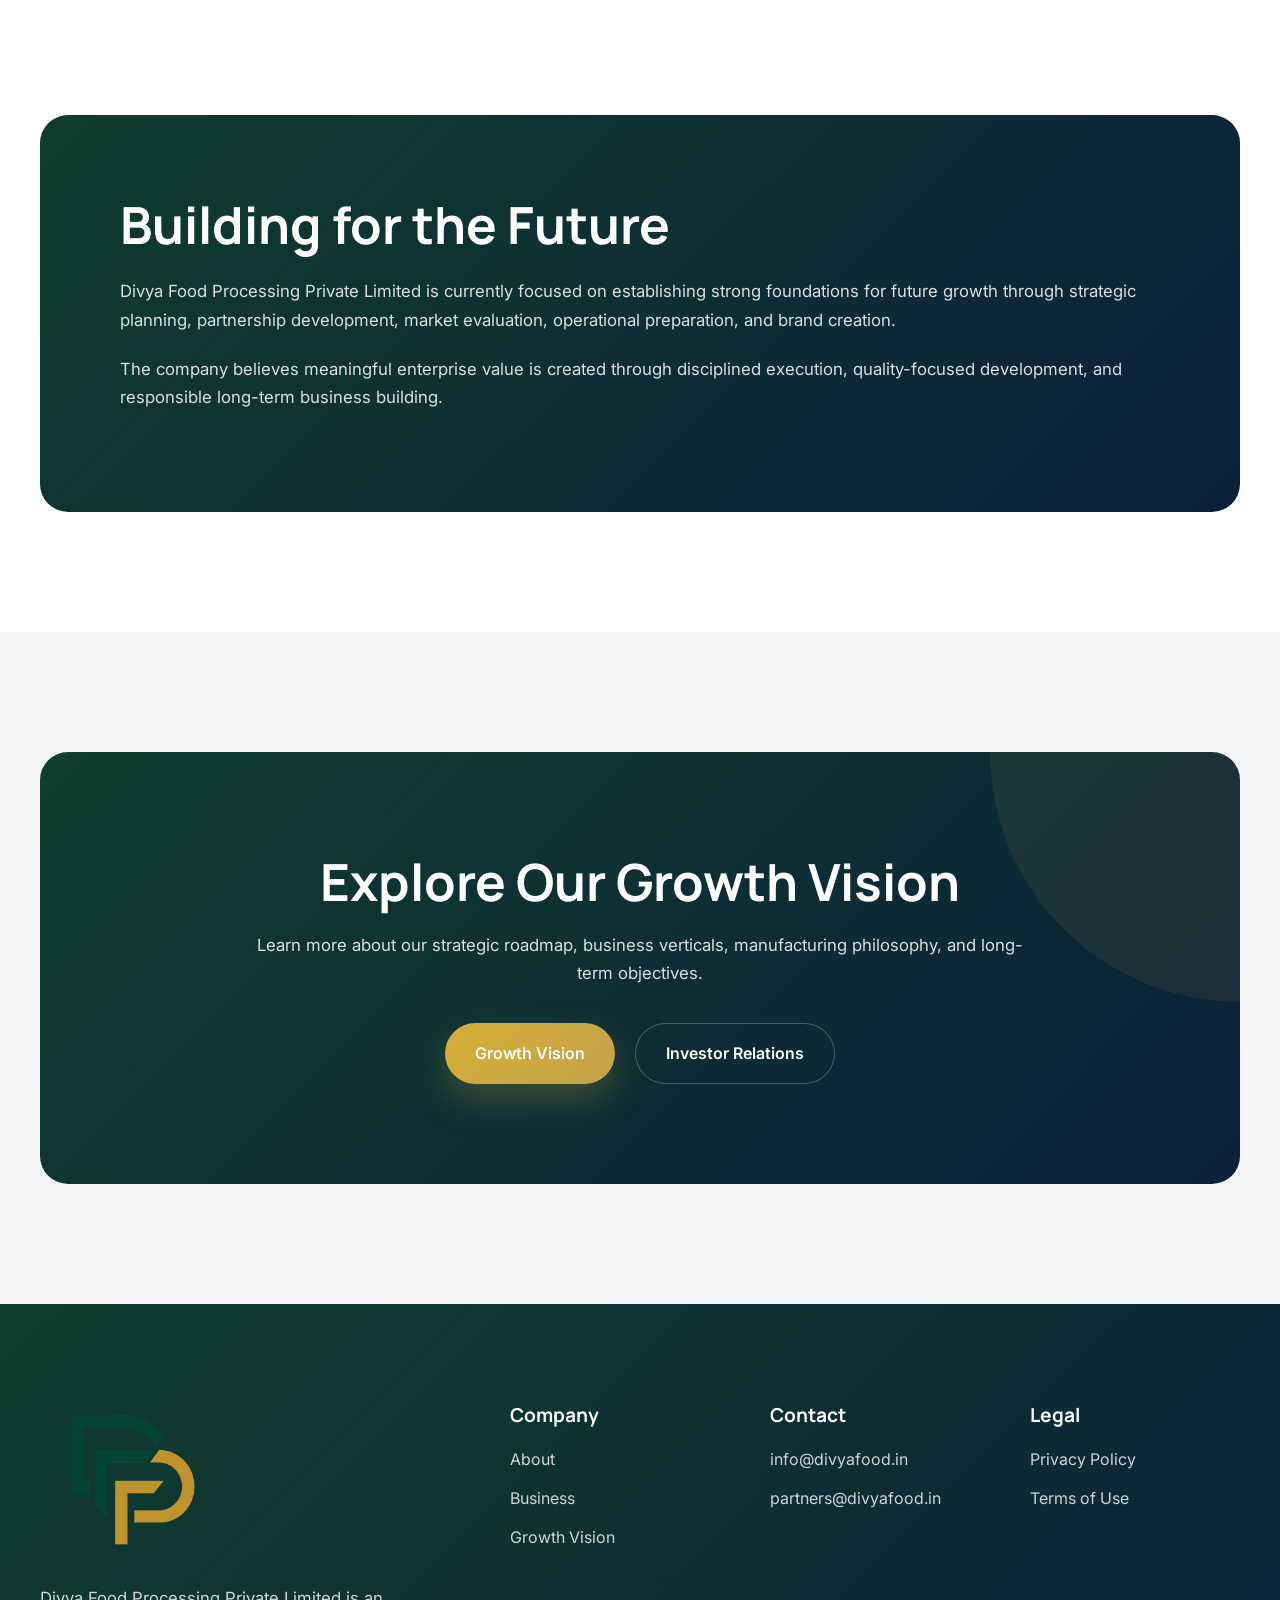
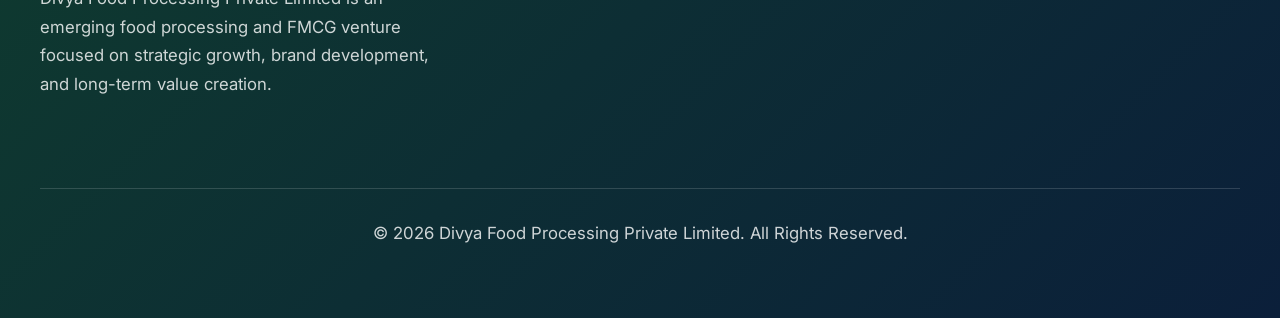
==== commit 161b7ee1: "Update about.html with SEO and structural changes" ====
--- a/about.html
+++ b/about.html
@@ -28,6 +28,13 @@
     <link rel="icon"
         href="assets/logos/DFP-logocl-removebg-preview.png">
 
+
+    <link rel="canonical" href="https://www.divyafood.in/about.html">
+
+    <meta property="og:title" content="About Us | Divya Food Processing Private Limited">
+    <meta property="og:description" content="Learn about Divya Food Processing Private Limited.">
+    <meta property="og:type" content="website">
+
 </head>
 
 <body>
@@ -36,63 +43,73 @@
 
     <header class="site-header">
 
-    <div class="container">
-
-        <div class="navbar">
-
-            <a href="index.html" class="logo">
-
-                <img
-                    src="assets/logos/DFP-logocl-removebg-preview.png"
-                    alt="Divya Food Processing Private Limited">
-
-                <span class="logo-text">
-                    Divya Food Processing
-                </span>
-
-            </a>
-
-            <button
-                class="menu-toggle"
-                aria-label="Open Navigation">
-
-                <span></span>
-                <span></span>
-                <span></span>
-
-            </button>
-
-            <nav>
-
-                <ul class="nav-menu">
-
-                    <li><a href="index.html">Home</a></li>
-
-                    <li><a href="about.html">About</a></li>
-
-                    <li><a href="business-verticals.html">Business Verticals</a></li>
-
-                    <li><a href="manufacturing-quality.html">Manufacturing & Quality</a></li>
-
-                    <li><a href="growth-vision.html">Growth Vision</a></li>
-
-                    <li><a href="investor-relations.html">Investor Relations</a></li>
-
-                    <li><a href="contact.html">Contact</a></li>
-
-                </ul>
-
-            </nav>
-
-            <a href="contact.html" class="btn btn-primary nav-cta">
-                Get In Touch
-            </a>
+        <div class="container">
+
+            <div class="navbar">
+
+                <a href="index.html" class="logo">
+
+                    <img
+                        src="assets/logos/DFP-logocl-removebg-preview.png"
+                        alt="Divya Food Processing Private Limited">
+
+                </a>
+
+                <nav aria-label="Primary Navigation">
+
+                    <ul class="nav-menu">
+
+                        <li>
+                            <a href="index.html">
+                                Home
+                            </a>
+                        </li>
+
+                        <li>
+                            <a href="about.html" class="active" aria-current="page">
+                                About
+                            </a>
+                        </li>
+
+                        <li>
+                            <a href="business-verticals.html">
+                                Business Verticals
+                            </a>
+                        </li>
+
+                        <li>
+                            <a href="manufacturing-quality.html">
+                                Manufacturing
+                            </a>
+                        </li>
+
+                        <li>
+                            <a href="growth-vision.html">
+                                Growth Vision
+                            </a>
+                        </li>
+
+                        <li>
+                            <a href="investor-relations.html">
+                                Investors
+                            </a>
+                        </li>
+
+                        <li>
+                            <a href="contact.html">
+                                Contact
+                            </a>
+                        </li>
+
+                    </ul>
+
+                </nav>
+
+            </div>
 
         </div>
 
-    </div>
-
-</header>
+    </header>
 
     <main>
 
@@ -112,7 +129,7 @@
                         Building the Foundation for Trusted Consumer Brands
                     </h1>
 
-                    <div class="divider"></div>
+                    <div class="divider" aria-hidden="true"></div>
 
                     <p>
 
@@ -187,7 +204,7 @@
 
                         <div class="section-image">
 
-                            <img
+                            <img loading="lazy" decoding="async"
                                 src="assets/images/company-overview.png"
                                 alt="Divya Food Processing Corporate Vision">
 
@@ -213,7 +230,7 @@
                         Vision & Mission
                     </h2>
 
-                    <div class="divider"></div>
+                    <div class="divider" aria-hidden="true"></div>
 
                 </div>
 
@@ -270,7 +287,7 @@
                         Strategic Focus Areas
                     </h2>
 
-                    <div class="divider"></div>
+                    <div class="divider" aria-hidden="true"></div>
 
                     <p>
 
@@ -353,6 +370,8 @@
             </div>
 
             
+        </section>
+
         <!-- APPROACH -->
 
         <section class="section-soft">
@@ -365,7 +384,7 @@
                         A Disciplined Approach to Growth
                     </h2>
 
-                    <div class="divider"></div>
+                    <div class="divider" aria-hidden="true"></div>
 
                 </div>
 
@@ -407,7 +426,7 @@
                         Growth Journey
                     </h2>
 
-                    <div class="divider"></div>
+                    <div class="divider" aria-hidden="true"></div>
 
                     <p>
 
@@ -528,7 +547,7 @@
                         Corporate Values
                     </h2>
 
-                    <div class="divider"></div>
+                    <div class="divider" aria-hidden="true"></div>
 
                 </div>
 
@@ -661,7 +680,7 @@
                         Illustrative Visual Content
                     </h2>
 
-                    <div class="divider"></div>
+                    <div class="divider" aria-hidden="true"></div>
 
                 </div>
 
@@ -718,7 +737,7 @@
                         Strategic Objectives & Future Aspirations
                     </h2>
 
-                    <div class="divider"></div>
+                    <div class="divider" aria-hidden="true"></div>
 
                 </div>
 
@@ -774,7 +793,7 @@
                         Governance & Responsible Development
                     </h2>
 
-                    <div class="divider"></div>
+                    <div class="divider" aria-hidden="true"></div>
 
                     <p>
 
@@ -967,103 +986,94 @@
         </section>
 
     </main>
-    
-        </section>
-        <footer class="site-footer">
+
+<footer class="site-footer">
 
     <div class="container">
 
-    <div class="footer-grid">
-
-        <div class="footer-column">
-
-            <img
-                src="assets/logos/DFP-logocl-removebg-preview.png"
-                alt="Divya Food Processing Private Limited"
-                class="footer-logo">
+        <div class="footer-grid">
+
+            <div>
+
+                <img
+                    class="footer-logo"
+                    src="assets/logos/DFP-logocl-removebg-preview.png"
+                    alt="Divya Food Processing">
+
+                <p>
+
+                    Divya Food Processing Private Limited is an emerging
+                    food processing and FMCG venture focused on strategic
+                    growth, brand development, and long-term value creation.
+
+                </p>
+
+            </div>
+
+            <div>
+
+                <h4>Company</h4>
+
+                <div class="footer-links">
+
+                    <a href="about.html">About</a>
+                    <a href="business-verticals.html">Business</a>
+                    <a href="growth-vision.html">Growth Vision</a>
+
+                </div>
+
+            </div>
+
+            <div>
+
+                <h4>Contact</h4>
+
+                <div class="footer-links">
+
+                    <a href="mailto:info@divyafood.in">
+                        info@divyafood.in
+                    </a>
+
+                    <a href="mailto:partners@divyafood.in">
+                        partners@divyafood.in
+                    </a>
+
+                </div>
+
+            </div>
+
+            <div>
+
+                <h4>Legal</h4>
+
+                <div class="footer-links">
+
+                    <a href="privacy-policy.html">
+                        Privacy Policy
+                    </a>
+
+                    <a href="terms-of-use.html">
+                        Terms of Use
+                    </a>
+
+                </div>
+
+            </div>
+
+        </div>
+
+        <div class="footer-bottom">
 
             <p>
-                Divya Food Processing Private Limited is an emerging food
-                processing and FMCG company focused on building trusted
-                consumer brands through strategic growth initiatives,
-                market-driven opportunities, and long-term value creation.
+
+                © 2026 Divya Food Processing Private Limited.
+                All Rights Reserved.
+
             </p>
 
         </div>
 
-        <div class="footer-column">
-
-            <h4>Company</h4>
-
-            <ul>
-
-                <li><a href="index.html">Home</a></li>
-                <li><a href="about.html">About</a></li>
-                <li><a href="business-verticals.html">Business Verticals</a></li>
-                <li><a href="manufacturing-quality.html">Manufacturing & Quality</a></li>
-                <li><a href="growth-vision.html">Growth Vision</a></li>
-                <li><a href="investor-relations.html">Investor Relations</a></li>
-                <li><a href="contact.html">Contact</a></li>
-
-            </ul>
-
-        </div>
-
-        <div class="footer-column">
-
-            <h4>Business Focus</h4>
-
-            <ul>
-
-                <li>Tea Processing</li>
-                <li>Tea Packaging</li>
-                <li>Private Label Solutions</li>
-                <li>Brand Development</li>
-                <li>Future FMCG Opportunities</li>
-
-            </ul>
-
-        </div>
-
-        <div class="footer-column">
-
-            <h4>Legal</h4>
-
-            <ul>
-
-                <li><a href="privacy-policy.html">Privacy Policy</a></li>
-                <li><a href="terms-of-use.html">Terms of Use</a></li>
-
-            </ul>
-
-        </div>
-
     </div>
-
-    <div class="footer-disclaimer">
-
-        <strong>Illustrative Content Notice:</strong>
-
-        Certain information, visuals, concepts, roadmaps, and growth
-        initiatives presented on this website represent strategic
-        objectives and future opportunities. They should not be
-        interpreted as representations of existing operational facilities,
-        certifications, manufacturing infrastructure, production capacity,
-        partnerships, or commercial scale.
-
-    </div>
-
-    <div class="footer-bottom">
-
-        <p>
-            © <span id="year"></span>
-            Divya Food Processing Private Limited.
-            All Rights Reserved.
-        </p>
-
-    </div>
-
-</div>
 
 </footer>
 
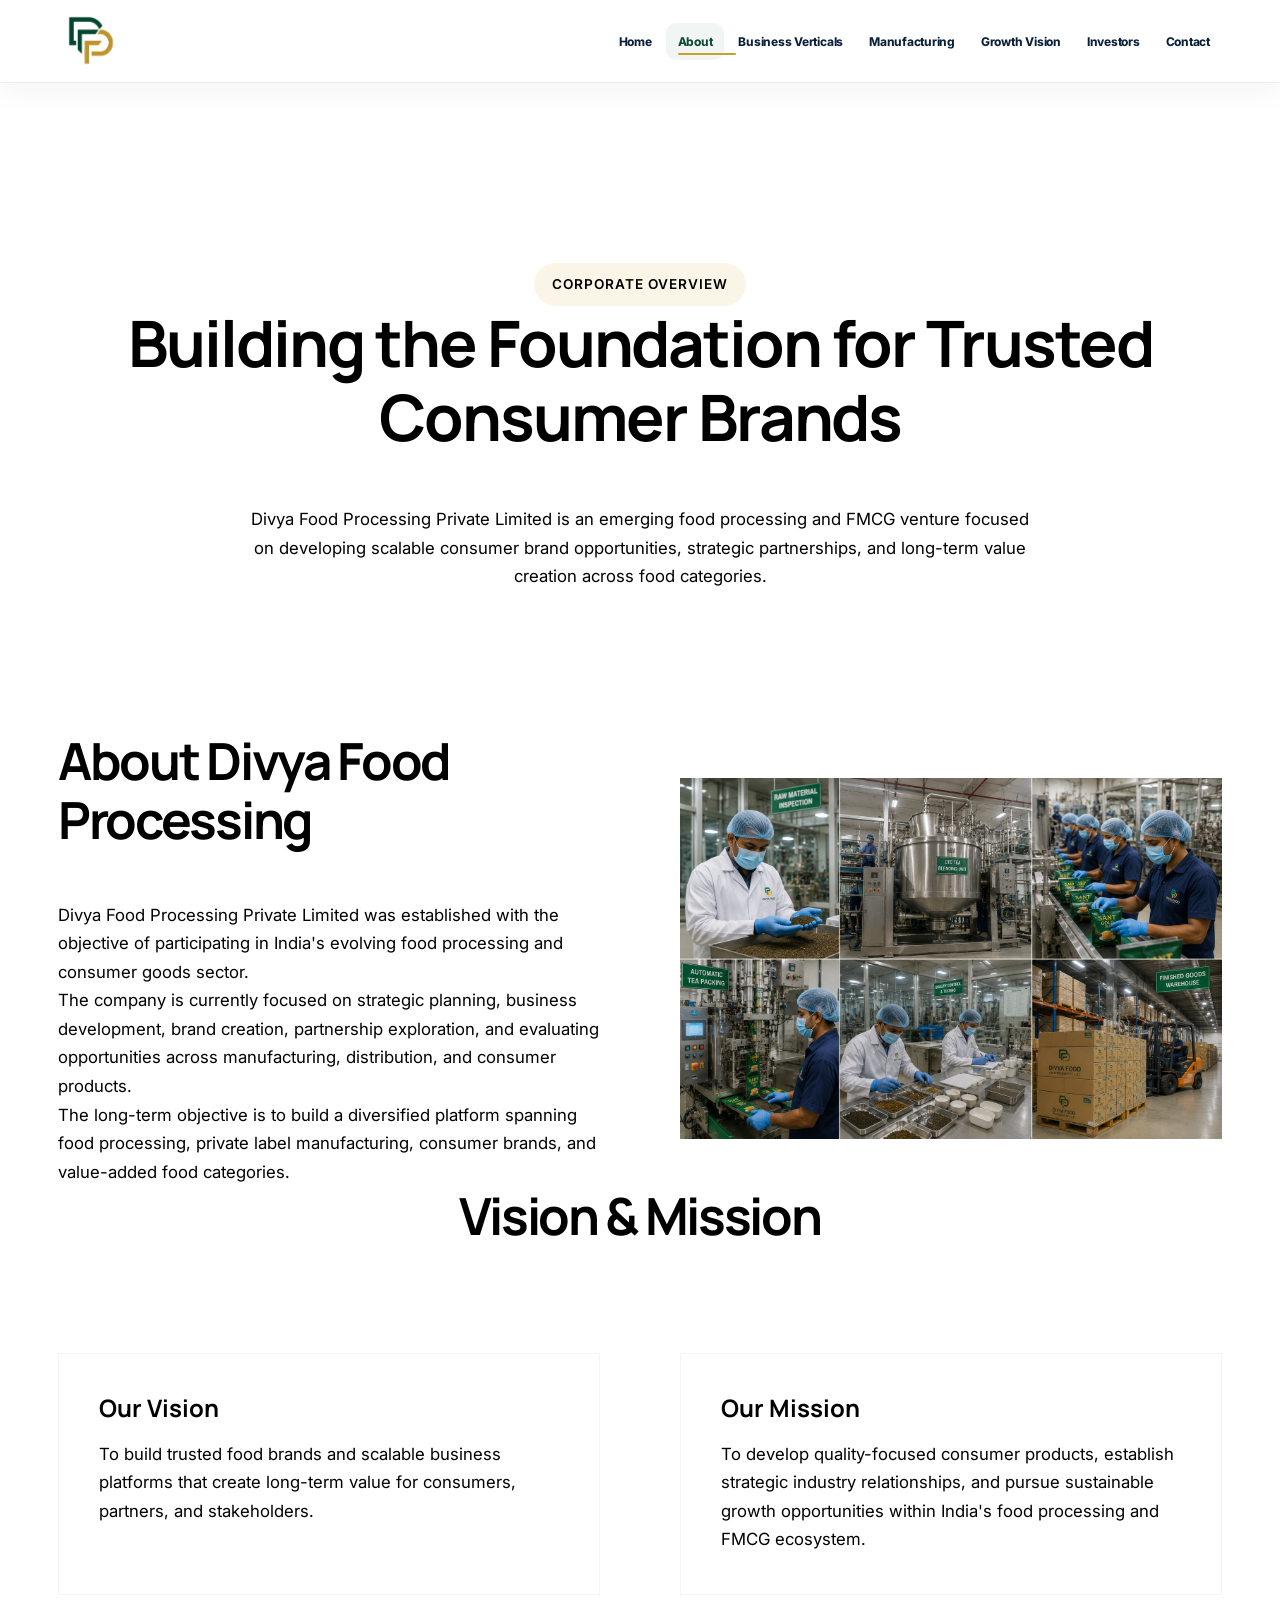
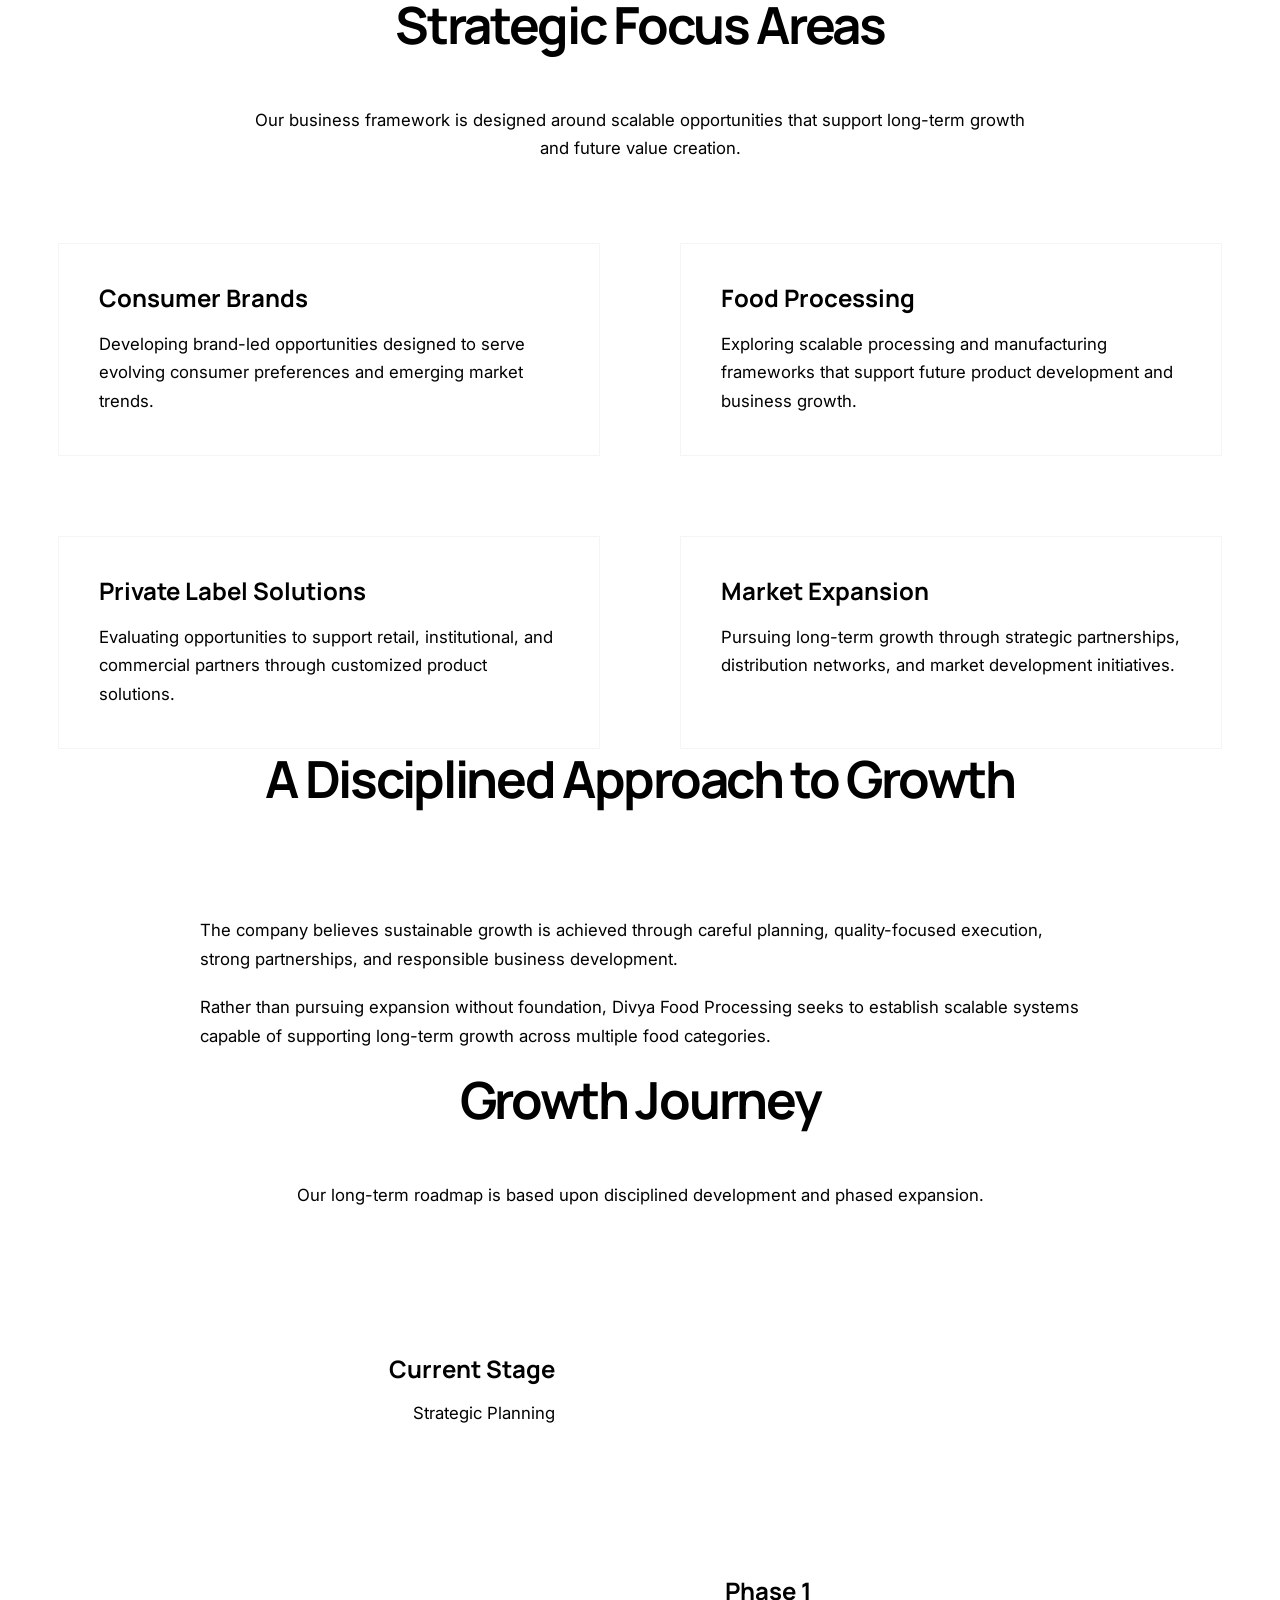
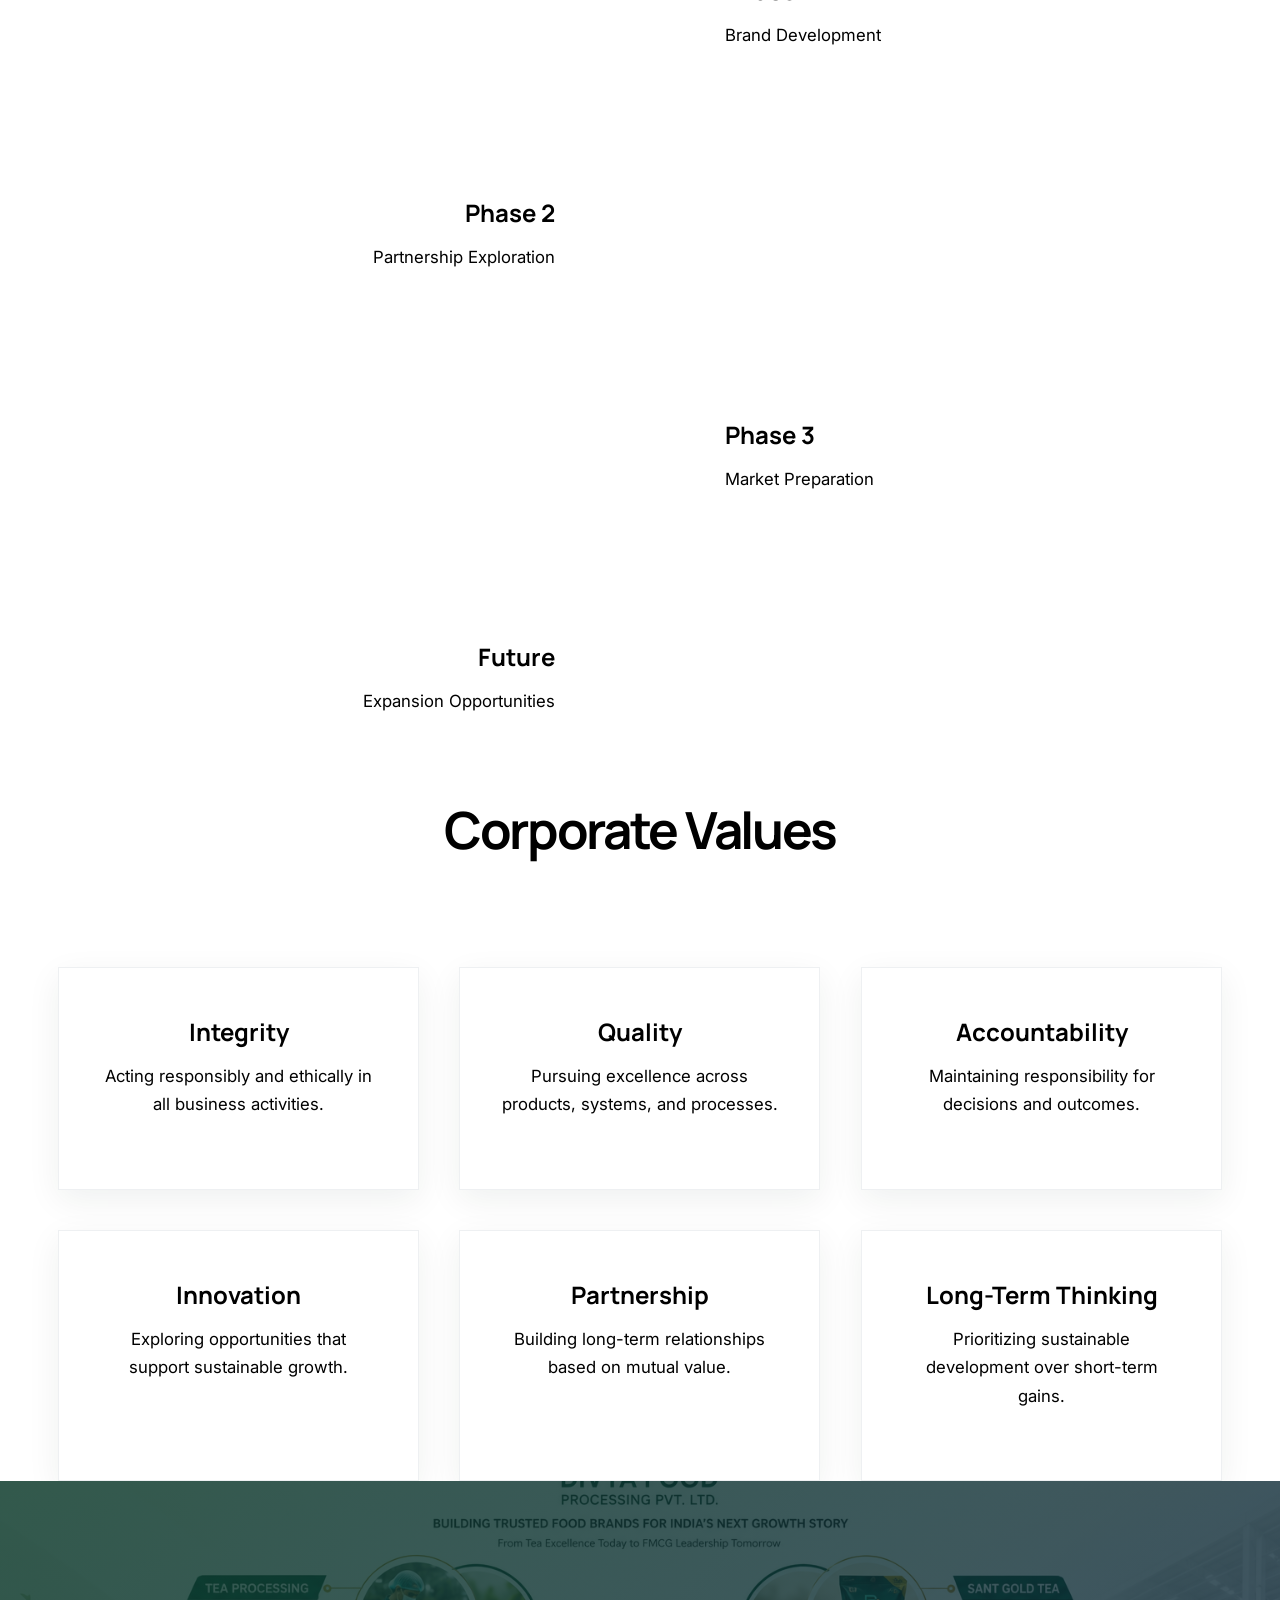
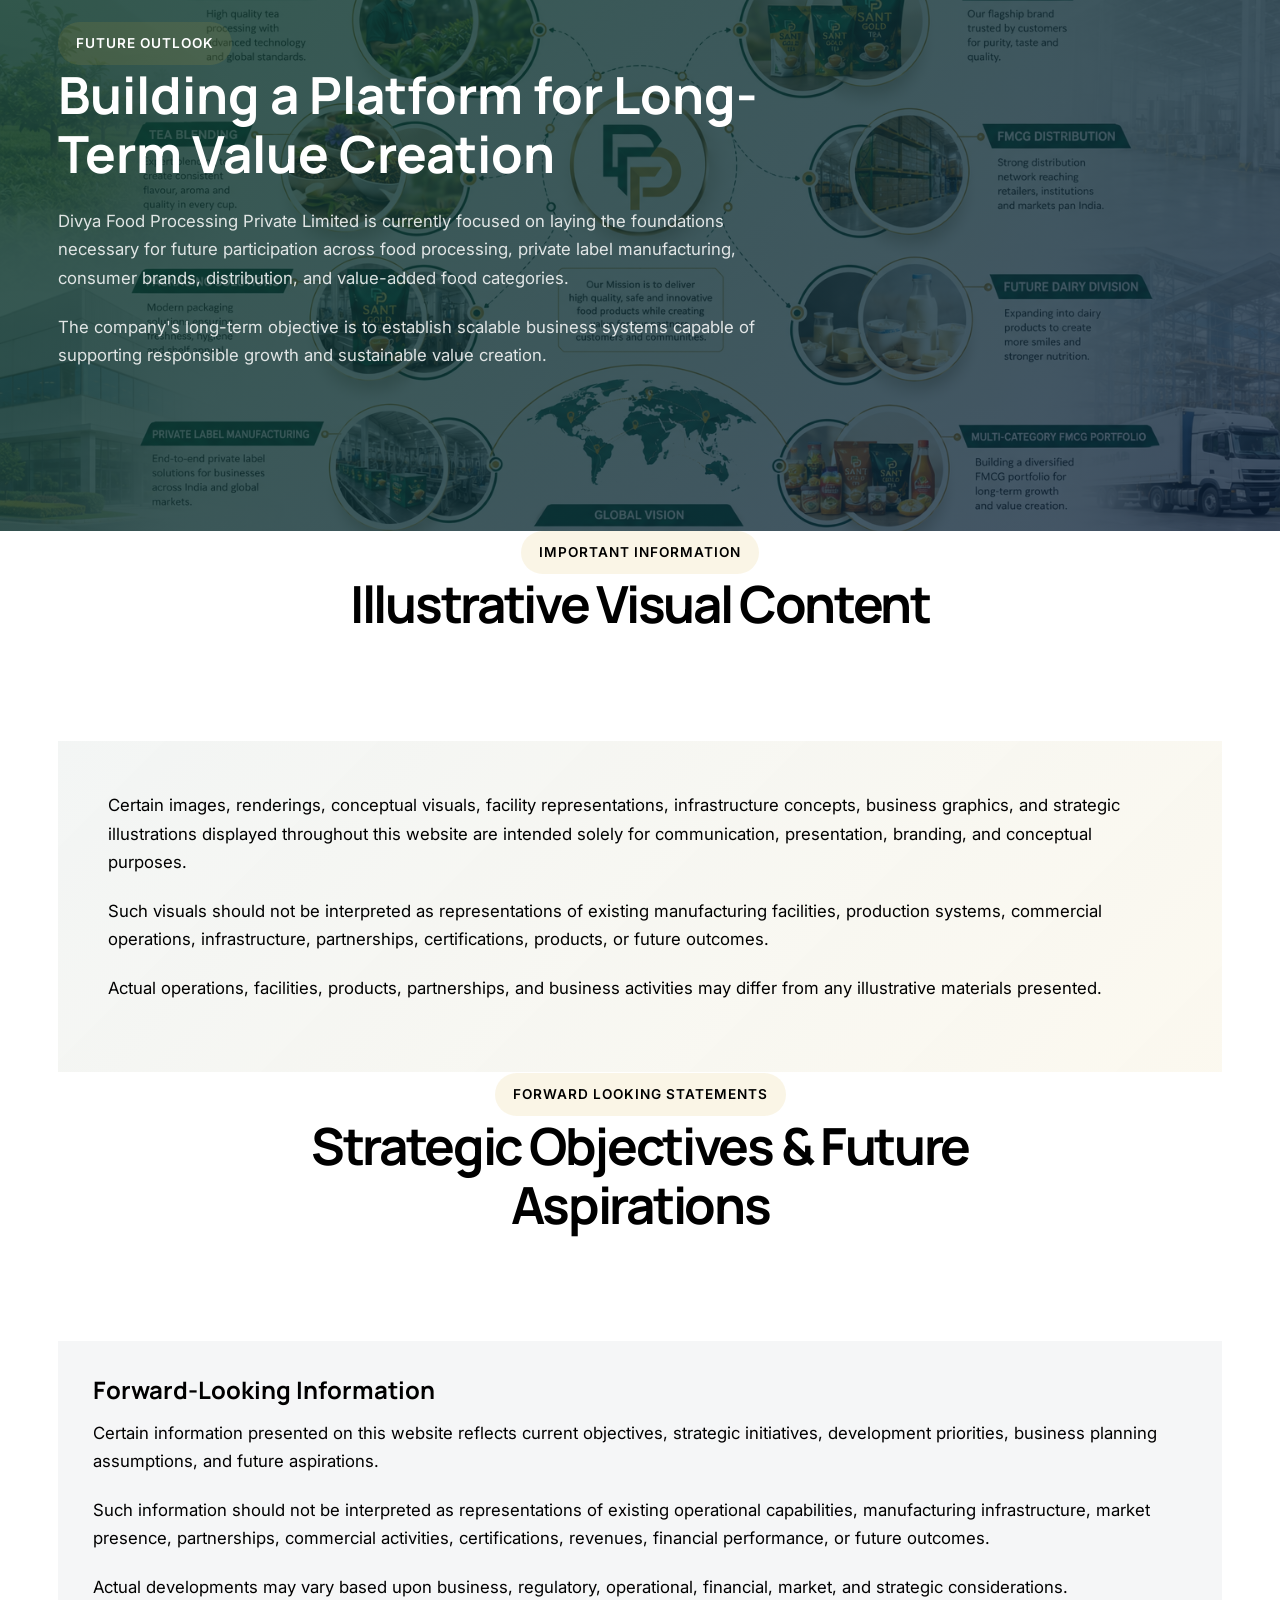
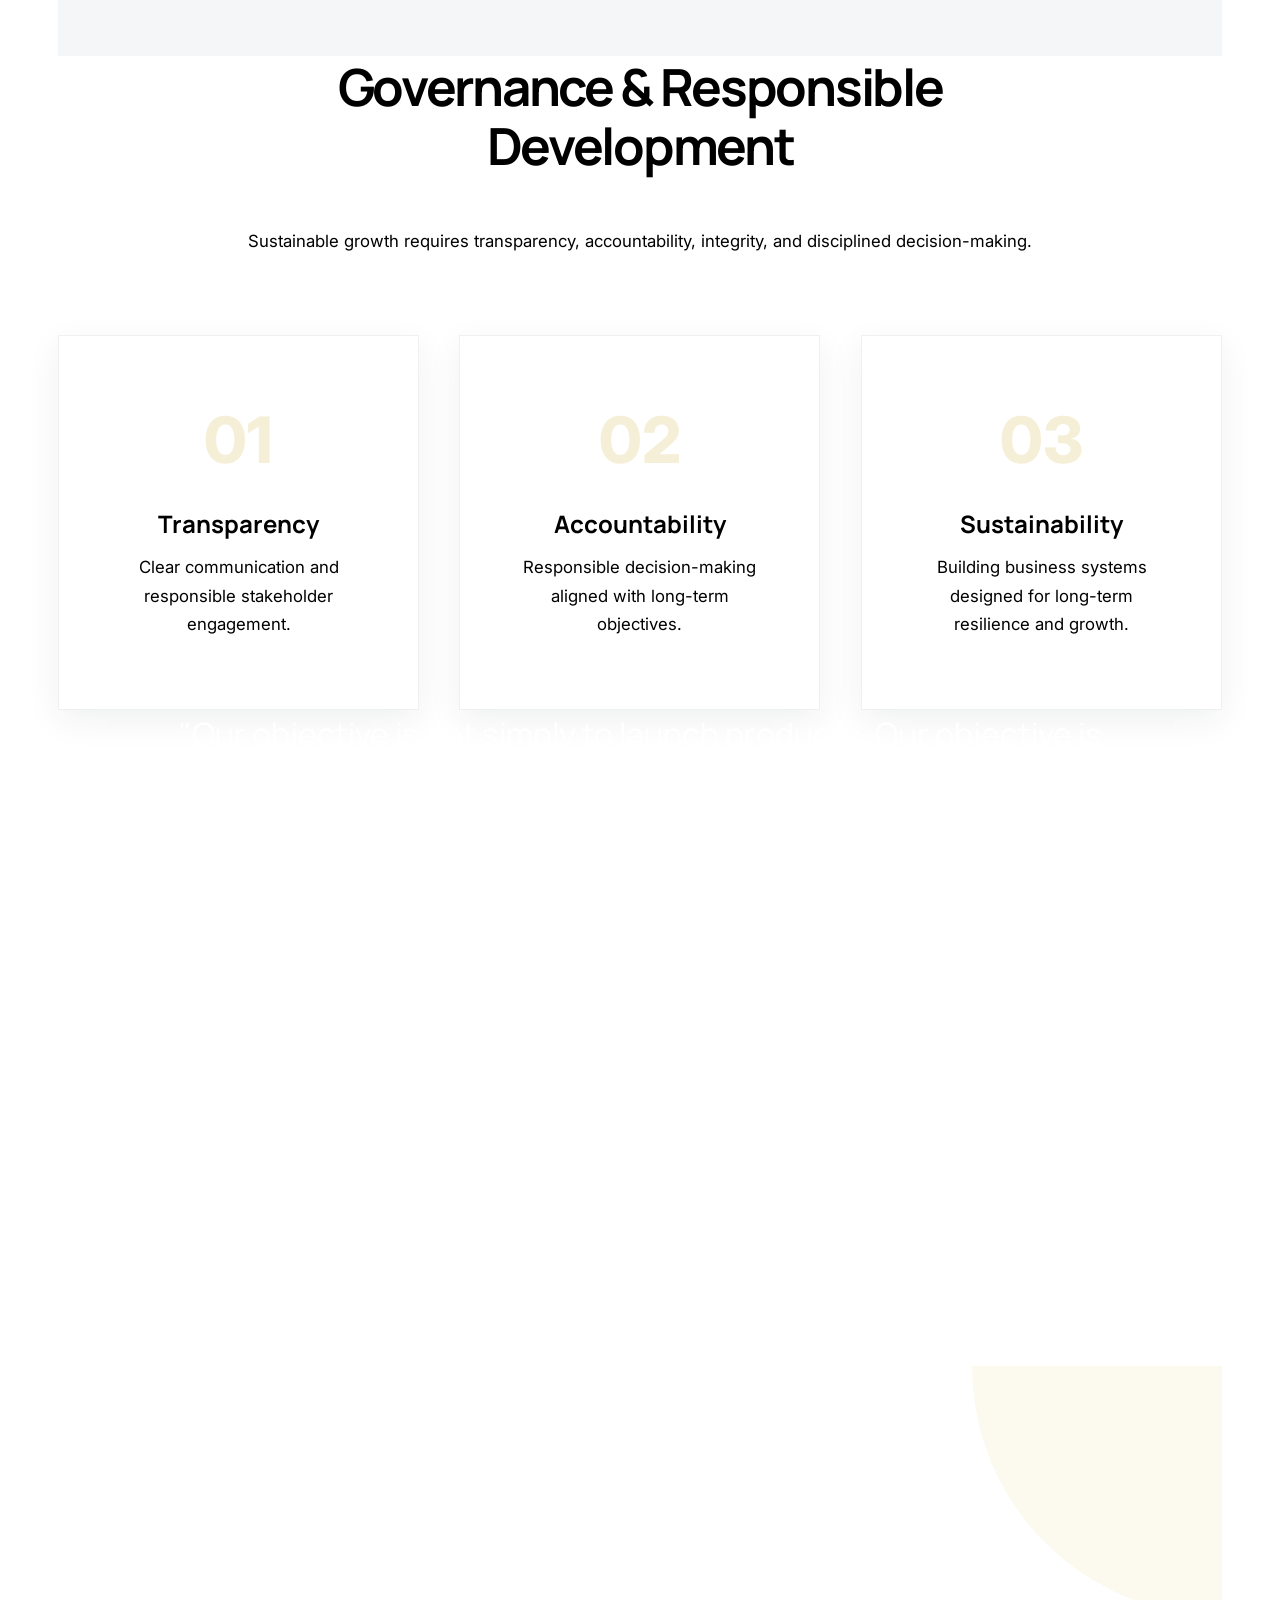
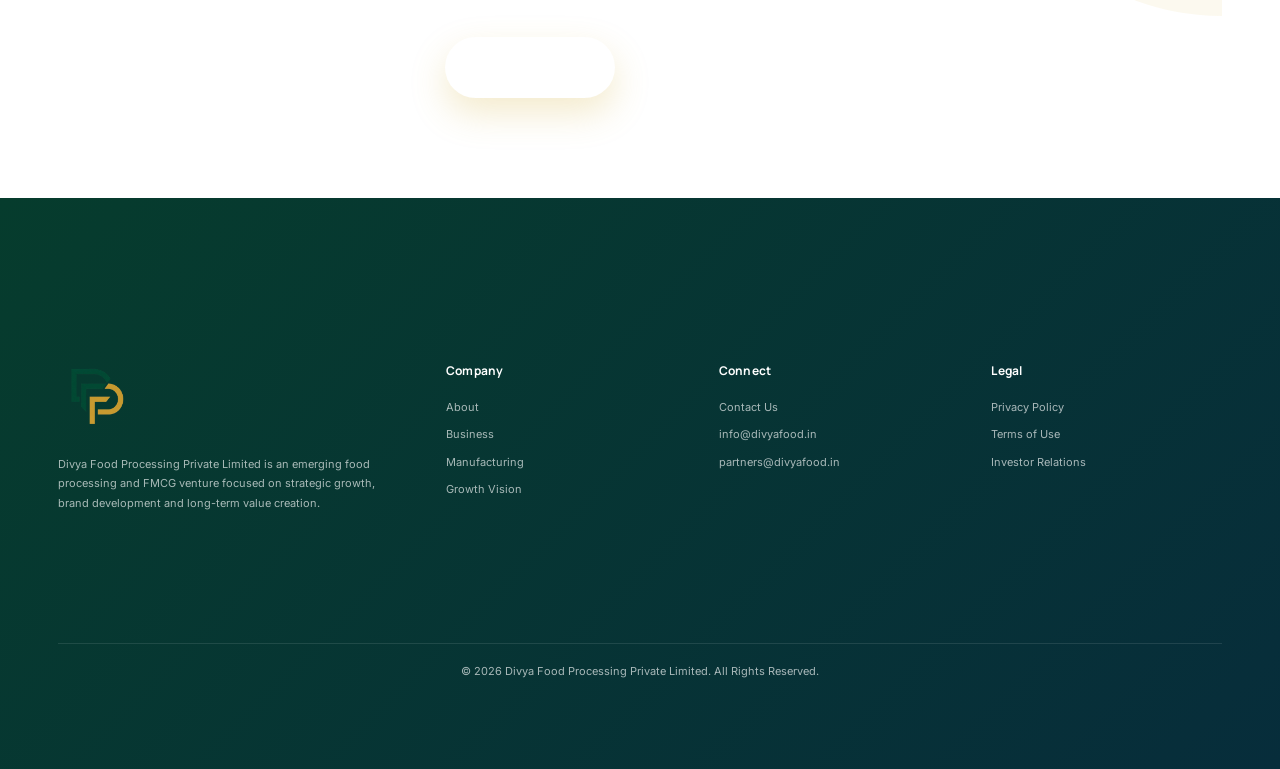
==== commit f7dfd39f: "Add files via upload" ====
--- a/about.html
+++ b/about.html
@@ -1,137 +1,3186 @@
 <!DOCTYPE html>
+
 <html lang="en">
-
 <head>
-
-    <meta charset="UTF-8">
-    <meta name="viewport" content="width=device-width, initial-scale=1.0">
-
-    <title>
+<meta charset="utf-8"/>
+<meta content="width=device-width, initial-scale=1.0" name="viewport"/>
+<title>
         About Us | Divya Food Processing Private Limited
     </title>
-
-    <meta name="description"
-        content="Learn about Divya Food Processing Private Limited, an emerging food processing and FMCG venture focused on brand development, strategic partnerships, and long-term value creation.">
-
-    <meta name="keywords"
-        content="Divya Food Processing, FMCG Company India, Food Processing Company, Tea Processing, Private Label Manufacturing">
-
-    <meta name="author"
-        content="Divya Food Processing Private Limited">
-
-    <!-- CSS -->
-
-    <link rel="stylesheet" href="css/style.css">
-    <link rel="stylesheet" href="css/components.css">
-    <link rel="stylesheet" href="css/animations.css">
-
-    <link rel="icon"
-        href="assets/logos/DFP-logocl-removebg-preview.png">
-
-
-    <link rel="canonical" href="https://www.divyafood.in/about.html">
-
-    <meta property="og:title" content="About Us | Divya Food Processing Private Limited">
-    <meta property="og:description" content="Learn about Divya Food Processing Private Limited.">
-    <meta property="og:type" content="website">
-
-</head>
-
-<body>
-
-    <!-- HEADER -->
-
-    <header class="site-header">
-
-        <div class="container">
-
-            <div class="navbar">
-
-                <a href="index.html" class="logo">
-
-                    <img
-                        src="assets/logos/DFP-logocl-removebg-preview.png"
-                        alt="Divya Food Processing Private Limited">
-
-                </a>
-
-                <nav aria-label="Primary Navigation">
-
-                    <ul class="nav-menu">
-
-                        <li>
-                            <a href="index.html">
-                                Home
-                            </a>
-                        </li>
-
-                        <li>
-                            <a href="about.html" class="active" aria-current="page">
-                                About
-                            </a>
-                        </li>
-
-                        <li>
-                            <a href="business-verticals.html">
-                                Business Verticals
-                            </a>
-                        </li>
-
-                        <li>
-                            <a href="manufacturing-quality.html">
-                                Manufacturing
-                            </a>
-                        </li>
-
-                        <li>
-                            <a href="growth-vision.html">
-                                Growth Vision
-                            </a>
-                        </li>
-
-                        <li>
-                            <a href="investor-relations.html">
-                                Investors
-                            </a>
-                        </li>
-
-                        <li>
-                            <a href="contact.html">
-                                Contact
-                            </a>
-                        </li>
-
-                    </ul>
-
-                </nav>
-
-            </div>
-
-        </div>
-
-    </header>
-
-    <main>
-
-        <!-- HERO -->
-
-        <section class="page-hero section-light">
-
-            <div class="container">
-
-                <div class="reveal">
-
-                    <span class="badge">
+<meta content="Learn about Divya Food Processing Private Limited, an emerging food processing and FMCG venture focused on brand development, strategic partnerships, and long-term value creation." name="description"/>
+<meta content="Divya Food Processing, FMCG Company India, Food Processing Company, Tea Processing, Private Label Manufacturing" name="keywords"/>
+<meta content="Divya Food Processing Private Limited" name="author"/>
+<!-- CSS -->
+
+
+
+<link href="assets/logos/DFP-logocl-removebg-preview.png" rel="icon"/>
+<link href="https://www.divyafood.in/about.html" rel="canonical"/>
+<meta content="About Us | Divya Food Processing Private Limited" property="og:title"/>
+<meta content="Learn about Divya Food Processing Private Limited." property="og:description"/>
+<meta content="website" property="og:type"/>
+<link href="https://fonts.googleapis.com" rel="preconnect"/><link crossorigin="" href="https://fonts.gstatic.com" rel="preconnect"/><link href="https://fonts.googleapis.com/css2?family=Inter:wght@400;500;600;700&amp;family=Manrope:wght@500;600;700;800&amp;display=swap" rel="stylesheet"/><style id="divya-inline-design">/* =========================================================
+   DIVYA FOOD PROCESSING PRIVATE LIMITED
+   GLOBAL DESIGN SYSTEM V1
+   ========================================================= */
+
+/* =========================================================
+   GOOGLE FONTS
+   ========================================================= */
+
+500;600;700&family=Manrope:wght@500;600;700;800&display=swap');
+
+/* =========================================================
+   ROOT VARIABLES
+   ========================================================= */
+
+:root {
+
+    /* Brand Colors */
+
+    --forest-green: #0F3D2E;
+    --forest-green-dark: #0B4D3A;
+
+    --premium-gold: #D4AF37;
+    --premium-gold-dark: #C6A24B;
+
+    --corporate-navy: #0B1F3A;
+
+    --white: #FFFFFF;
+
+    --background-light: #F8F9FA;
+    --background-soft: #F3F5F7;
+
+    --text-primary: #1E1E1E;
+    --text-secondary: #6B7280;
+
+    --border-light: #E5E7EB;
+
+    /* Layout */
+
+    --container-width: 1280px;
+
+    --section-padding: 120px;
+
+    --radius-sm: 12px;
+    --radius-md: 18px;
+    --radius-lg: 28px;
+
+    /* Shadows */
+
+    --shadow-sm:
+        0 4px 12px rgba(0,0,0,.05);
+
+    --shadow-md:
+        0 12px 30px rgba(0,0,0,.08);
+
+    --shadow-lg:
+        0 25px 60px rgba(0,0,0,.12);
+
+    /* Animation */
+
+    --transition-fast: .25s ease;
+
+    --transition-normal: .35s ease;
+
+    --transition-slow: .6s ease;
+}
+
+/* =========================================================
+   RESET
+   ========================================================= */
+
+*,
+*::before,
+*::after {
+    margin: 0;
+    padding: 0;
+    box-sizing: border-box;
+}
+
+html {
+
+    scroll-behavior: smooth;
+
+    font-size: 16px;
+}
+
+body {
+
+    font-family: 'Inter', sans-serif;
+
+    color: var(--text-primary);
+
+    background: var(--background-light);
+
+    overflow-x: hidden;
+
+    line-height: 1.7;
+
+    text-rendering: optimizeLegibility;
+
+    -webkit-font-smoothing: antialiased;
+}
+
+/* =========================================================
+   GLOBAL ELEMENTS
+   ========================================================= */
+
+img {
+
+    max-width: 100%;
+
+    display: block;
+}
+
+a {
+
+    text-decoration: none;
+
+    color: inherit;
+
+    transition: var(--transition-fast);
+}
+
+ul,
+ol {
+
+    list-style: none;
+}
+
+button {
+
+    border: none;
+
+    cursor: pointer;
+
+    font-family: inherit;
+}
+
+input,
+textarea,
+select {
+
+    font-family: inherit;
+}
+
+/* =========================================================
+   TYPOGRAPHY
+   ========================================================= */
+
+h1,
+h2,
+h3,
+h4,
+h5,
+h6 {
+
+    font-family: 'Manrope', sans-serif;
+
+    color: var(--corporate-navy);
+
+    line-height: 1.15;
+
+    font-weight: 700;
+}
+
+h1 {
+
+    font-size: clamp(3rem, 5vw, 5.5rem);
+
+    letter-spacing: -2px;
+}
+
+h2 {
+
+    font-size: clamp(2rem, 4vw, 3.5rem);
+
+    margin-bottom: 24px;
+}
+
+h3 {
+
+    font-size: 1.5rem;
+
+    margin-bottom: 16px;
+}
+
+h4 {
+
+    font-size: 1.2rem;
+}
+
+p {
+
+    font-size: 1.05rem;
+
+    color: var(--text-secondary);
+
+    margin-bottom: 1.25rem;
+}
+
+strong {
+
+    color: var(--text-primary);
+}
+
+/* =========================================================
+   CONTAINER SYSTEM
+   ========================================================= */
+
+.container {
+
+    width: 100%;
+
+    max-width: var(--container-width);
+
+    margin: 0 auto;
+
+    padding-left: 40px;
+
+    padding-right: 40px;
+}
+
+.container-sm {
+
+    max-width: 960px;
+
+    margin: 0 auto;
+
+    padding-left: 40px;
+
+    padding-right: 40px;
+}
+
+/* =========================================================
+   SECTION SYSTEM
+   ========================================================= */
+
+section {
+
+    padding-top: var(--section-padding);
+
+    padding-bottom: var(--section-padding);
+
+    position: relative;
+}
+
+.section-light {
+
+    background: var(--white);
+}
+
+.section-soft {
+
+    background: var(--background-soft);
+}
+
+.section-dark {
+
+    background:
+        linear-gradient(
+        135deg,
+        var(--forest-green),
+        var(--corporate-navy)
+        );
+
+    color: white;
+}
+
+.section-dark h1,
+.section-dark h2,
+.section-dark h3 {
+
+    color: white;
+}
+
+.section-dark p {
+
+    color: rgba(255,255,255,.85);
+}
+
+/* =========================================================
+   GRID SYSTEM
+   ========================================================= */
+
+.grid-2 {
+
+    display: grid;
+
+    grid-template-columns: repeat(2, 1fr);
+
+    gap: 80px;
+
+    align-items: center;
+}
+
+.grid-3 {
+
+    display: grid;
+
+    grid-template-columns: repeat(3, 1fr);
+
+    gap: 40px;
+}
+
+.grid-4 {
+
+    display: grid;
+
+    grid-template-columns: repeat(4, 1fr);
+
+    gap: 30px;
+}
+
+/* =========================================================
+   PAGE HERO
+   ========================================================= */
+
+.page-hero {
+
+    padding-top: 180px;
+
+    padding-bottom: 120px;
+
+    text-align: center;
+}
+
+.page-hero .eyebrow {
+
+    display: inline-block;
+
+    margin-bottom: 20px;
+
+    padding: 10px 18px;
+
+    border-radius: 999px;
+
+    background: rgba(212,175,55,.15);
+
+    color: var(--premium-gold-dark);
+
+    font-weight: 600;
+
+    font-size: .9rem;
+
+    text-transform: uppercase;
+
+    letter-spacing: 1px;
+}
+
+.page-hero p {
+
+    max-width: 800px;
+
+    margin-left: auto;
+
+    margin-right: auto;
+}
+/* =========================================================
+   NAVBAR
+   ========================================================= */
+
+.site-header {
+
+    position: fixed;
+
+    top: 0;
+    left: 0;
+
+    width: 100%;
+
+    z-index: 1000;
+
+    transition: var(--transition-normal);
+}
+
+.site-header.scrolled {
+
+    background: rgba(255,255,255,.92);
+
+    backdrop-filter: blur(18px);
+
+    -webkit-backdrop-filter: blur(18px);
+
+    box-shadow: 0 10px 40px rgba(0,0,0,.08);
+
+    border-bottom: 1px solid rgba(0,0,0,.05);
+}
+
+.navbar {
+
+    height: 90px;
+
+    display: flex;
+
+    justify-content: space-between;
+
+    align-items: center;
+}
+
+.logo img {
+
+    height: 58px;
+
+    width: auto;
+}
+
+.nav-menu {
+
+    display: flex;
+
+    align-items: center;
+
+    gap: 36px;
+}
+
+.nav-menu a {
+
+    font-size: .95rem;
+
+    font-weight: 600;
+
+    color: var(--corporate-navy);
+
+    position: relative;
+}
+
+.nav-menu a::after {
+
+    content: '';
+
+    position: absolute;
+
+    left: 0;
+    bottom: -8px;
+
+    width: 0;
+
+    height: 2px;
+
+    background: var(--premium-gold);
+
+    transition: var(--transition-fast);
+}
+
+.nav-menu a:hover::after {
+
+    width: 100%;
+}
+
+/* =========================================================
+   MOBILE NAV BUTTON
+   ========================================================= */
+
+.mobile-toggle {
+
+    display: none;
+
+    background: transparent;
+
+    font-size: 1.5rem;
+
+    color: var(--corporate-navy);
+}
+
+/* =========================================================
+   BUTTON SYSTEM
+   ========================================================= */
+
+.btn {
+
+    display: inline-flex;
+
+    align-items: center;
+
+    justify-content: center;
+
+    gap: 10px;
+
+    padding: 16px 30px;
+
+    border-radius: 999px;
+
+    font-weight: 600;
+
+    transition: var(--transition-normal);
+
+    cursor: pointer;
+}
+
+.btn-primary {
+
+    background:
+        linear-gradient(
+        135deg,
+        var(--forest-green),
+        var(--forest-green-dark)
+        );
+
+    color: white;
+
+    box-shadow:
+        0 15px 35px rgba(15,61,46,.25);
+}
+
+.btn-primary:hover {
+
+    transform: translateY(-3px);
+
+    box-shadow:
+        0 25px 50px rgba(15,61,46,.35);
+}
+
+.btn-gold {
+
+    background:
+        linear-gradient(
+        135deg,
+        var(--premium-gold),
+        var(--premium-gold-dark)
+        );
+
+    color: white;
+
+    box-shadow:
+        0 15px 35px rgba(212,175,55,.25);
+}
+
+.btn-gold:hover {
+
+    transform: translateY(-3px);
+
+    box-shadow:
+        0 25px 50px rgba(212,175,55,.35);
+}
+
+.btn-outline {
+
+    border: 1px solid rgba(255,255,255,.25);
+
+    background: transparent;
+
+    color: white;
+}
+
+.btn-outline:hover {
+
+    background: rgba(255,255,255,.08);
+}
+
+/* =========================================================
+   BADGES
+   ========================================================= */
+
+.badge {
+
+    display: inline-flex;
+
+    align-items: center;
+
+    padding: 10px 18px;
+
+    border-radius: 999px;
+
+    background: rgba(212,175,55,.12);
+
+    color: var(--premium-gold-dark);
+
+    font-size: .85rem;
+
+    font-weight: 600;
+
+    text-transform: uppercase;
+
+    letter-spacing: 1px;
+}
+
+/* =========================================================
+   GLASS CARD
+   ========================================================= */
+
+.glass-card {
+
+    background:
+        rgba(255,255,255,.75);
+
+    backdrop-filter: blur(18px);
+
+    -webkit-backdrop-filter: blur(18px);
+
+    border:
+        1px solid rgba(255,255,255,.3);
+
+    border-radius: var(--radius-lg);
+
+    box-shadow: var(--shadow-md);
+
+    padding: 40px;
+}
+
+/* =========================================================
+   CARD SYSTEM
+   ========================================================= */
+
+.card {
+
+    background: white;
+
+    border-radius: var(--radius-md);
+
+    padding: 40px;
+
+    box-shadow: var(--shadow-sm);
+
+    transition: var(--transition-normal);
+
+    border: 1px solid rgba(0,0,0,.04);
+
+    height: 100%;
+}
+
+.card:hover {
+
+    transform: translateY(-8px);
+
+    box-shadow: var(--shadow-lg);
+}
+
+.card h3 {
+
+    margin-bottom: 18px;
+}
+
+.card p {
+
+    margin-bottom: 0;
+}
+
+/* =========================================================
+   FEATURE CARD
+   ========================================================= */
+
+.feature-card {
+
+    text-align: center;
+
+    padding: 50px 40px;
+
+    background: white;
+
+    border-radius: var(--radius-lg);
+
+    transition: var(--transition-normal);
+
+    box-shadow: var(--shadow-sm);
+}
+
+.feature-card:hover {
+
+    transform: translateY(-10px);
+
+    box-shadow: var(--shadow-lg);
+}
+
+.feature-icon {
+
+    width: 80px;
+    height: 80px;
+
+    margin: 0 auto 25px;
+
+    border-radius: 50%;
+
+    display: flex;
+
+    align-items: center;
+
+    justify-content: center;
+
+    background:
+        linear-gradient(
+        135deg,
+        rgba(15,61,46,.08),
+        rgba(212,175,55,.15)
+        );
+}
+
+/* =========================================================
+   IMAGE CARD
+   ========================================================= */
+
+.image-card {
+
+    overflow: hidden;
+
+    border-radius: var(--radius-lg);
+
+    box-shadow: var(--shadow-md);
+}
+
+.image-card img {
+
+    width: 100%;
+
+    height: 100%;
+
+    object-fit: cover;
+
+    transition: 1s ease;
+}
+
+.image-card:hover img {
+
+    transform: scale(1.08);
+}
+
+/* =========================================================
+   SECTION TITLE
+   ========================================================= */
+
+.section-title {
+
+    text-align: center;
+
+    max-width: 850px;
+
+    margin: 0 auto 80px;
+}
+
+.section-title h2 {
+
+    margin-bottom: 20px;
+}
+
+.section-title p {
+
+    margin-bottom: 0;
+}
+
+/* =========================================================
+   STAT CARD
+   ========================================================= */
+
+.stat-card {
+
+    text-align: center;
+
+    padding: 40px;
+
+    background: white;
+
+    border-radius: var(--radius-md);
+
+    box-shadow: var(--shadow-sm);
+}
+
+.stat-number {
+
+    font-family: 'Manrope', sans-serif;
+
+    font-size: 3rem;
+
+    font-weight: 800;
+
+    color: var(--forest-green);
+
+    margin-bottom: 10px;
+}
+
+.stat-label {
+
+    font-weight: 600;
+
+    color: var(--text-secondary);
+}
+
+/* =========================================================
+   FOOTER
+   ========================================================= */
+
+.site-footer {
+
+    background:
+        linear-gradient(
+        135deg,
+        var(--forest-green),
+        var(--corporate-navy)
+        );
+
+    color: white;
+
+    padding-top: 100px;
+
+    padding-bottom: 50px;
+}
+
+.footer-grid {
+
+    display: grid;
+
+    grid-template-columns:
+        2fr
+        1fr
+        1fr
+        1fr;
+
+    gap: 50px;
+}
+
+.footer-logo {
+
+    max-width: 180px;
+
+    margin-bottom: 25px;
+}
+
+.site-footer h4 {
+
+    color: white;
+
+    margin-bottom: 20px;
+}
+
+.site-footer p {
+
+    color: rgba(255,255,255,.8);
+}
+
+.site-footer a {
+
+    color: rgba(255,255,255,.8);
+}
+
+.site-footer a:hover {
+
+    color: white;
+}
+
+.footer-links {
+
+    display: flex;
+
+    flex-direction: column;
+
+    gap: 12px;
+}
+
+.footer-bottom {
+
+    margin-top: 70px;
+
+    padding-top: 30px;
+
+    border-top:
+        1px solid rgba(255,255,255,.15);
+
+    text-align: center;
+}
+
+/* =========================================================
+   DIVIDER
+   ========================================================= */
+
+.divider {
+
+    width: 120px;
+
+    height: 4px;
+
+    background:
+        linear-gradient(
+        90deg,
+        var(--forest-green),
+        var(--premium-gold)
+        );
+
+    border-radius: 999px;
+
+    margin: 24px auto;
+}
+
+/* =========================================================
+   HERO SYSTEM
+   ========================================================= */
+
+.hero {
+
+    min-height: 100vh;
+
+    display: flex;
+
+    align-items: center;
+
+    position: relative;
+
+    overflow: hidden;
+
+    background:
+        linear-gradient(
+        135deg,
+        var(--forest-green),
+        var(--corporate-navy)
+        );
+
+    color: white;
+}
+
+.hero::before {
+
+    content: '';
+
+    position: absolute;
+
+    inset: 0;
+
+    background:
+        radial-gradient(
+            circle at 20% 20%,
+            rgba(212,175,55,.12),
+            transparent 35%
+        ),
+        radial-gradient(
+            circle at 80% 80%,
+            rgba(255,255,255,.05),
+            transparent 35%
+        );
+}
+
+.hero-grid {
+
+    display: grid;
+
+    grid-template-columns: 1.1fr .9fr;
+
+    gap: 80px;
+
+    align-items: center;
+
+    position: relative;
+
+    z-index: 2;
+}
+
+.hero-content h1 {
+
+    color: white;
+
+    margin-bottom: 30px;
+}
+
+.hero-content p {
+
+    color: rgba(255,255,255,.82);
+
+    font-size: 1.15rem;
+
+    max-width: 650px;
+}
+
+.hero-buttons {
+
+    display: flex;
+
+    gap: 20px;
+
+    margin-top: 40px;
+
+    flex-wrap: wrap;
+}
+
+.hero-visual {
+
+    position: relative;
+}
+
+.hero-visual img {
+
+    width: 100%;
+
+    max-width: 560px;
+
+    margin-left: auto;
+}
+
+/* =========================================================
+   BUSINESS VERTICALS
+   ========================================================= */
+
+.vertical-card {
+
+    display: flex;
+
+    flex-direction: column;
+
+    height: 100%;
+
+    overflow: hidden;
+
+    border-radius: var(--radius-lg);
+
+    background: white;
+
+    box-shadow: var(--shadow-sm);
+
+    transition: var(--transition-normal);
+}
+
+.vertical-card:hover {
+
+    transform: translateY(-10px);
+
+    box-shadow: var(--shadow-lg);
+}
+
+.vertical-card img {
+
+    height: 260px;
+
+    width: 100%;
+
+    object-fit: cover;
+}
+
+.vertical-card-content {
+
+    padding: 35px;
+}
+
+/* =========================================================
+   SPLIT CONTENT SECTION
+   ========================================================= */
+
+.split-section {
+
+    display: grid;
+
+    grid-template-columns: 1fr 1fr;
+
+    gap: 80px;
+
+    align-items: center;
+}
+
+.split-section img {
+
+    border-radius: var(--radius-lg);
+
+    box-shadow: var(--shadow-md);
+}
+
+/* =========================================================
+   TIMELINE SYSTEM
+   ========================================================= */
+
+.timeline {
+
+    position: relative;
+
+    max-width: 1000px;
+
+    margin: 0 auto;
+}
+
+.timeline::before {
+
+    content: '';
+
+    position: absolute;
+
+    left: 50%;
+
+    top: 0;
+
+    width: 4px;
+
+    height: 100%;
+
+    background:
+        linear-gradient(
+        to bottom,
+        var(--forest-green),
+        var(--premium-gold)
+        );
+
+    transform: translateX(-50%);
+}
+
+.timeline-item {
+
+    position: relative;
+
+    width: 50%;
+
+    padding: 30px 50px;
+}
+
+.timeline-item:nth-child(odd) {
+
+    left: 0;
+
+    text-align: right;
+}
+
+.timeline-item:nth-child(even) {
+
+    left: 50%;
+}
+
+.timeline-dot {
+
+    position: absolute;
+
+    top: 40px;
+
+    width: 20px;
+
+    height: 20px;
+
+    border-radius: 50%;
+
+    background: var(--premium-gold);
+
+    border: 4px solid white;
+
+    box-shadow: var(--shadow-sm);
+}
+
+.timeline-item:nth-child(odd) .timeline-dot {
+
+    right: -10px;
+}
+
+.timeline-item:nth-child(even) .timeline-dot {
+
+    left: -10px;
+}
+
+.timeline-card {
+
+    background: white;
+
+    padding: 35px;
+
+    border-radius: var(--radius-md);
+
+    box-shadow: var(--shadow-md);
+}
+
+/* =========================================================
+   INVESTOR SECTION
+   ========================================================= */
+
+.investor-panel {
+
+    background:
+        linear-gradient(
+        135deg,
+        var(--forest-green),
+        var(--corporate-navy)
+        );
+
+    color: white;
+
+    border-radius: var(--radius-lg);
+
+    padding: 80px;
+
+    position: relative;
+
+    overflow: hidden;
+}
+
+.investor-panel h2 {
+
+    color: white;
+}
+
+.investor-panel p {
+
+    color: rgba(255,255,255,.85);
+}
+
+/* =========================================================
+   CONTACT FORM
+   ========================================================= */
+
+.contact-form {
+
+    max-width: 900px;
+
+    margin: 0 auto;
+}
+
+.form-grid {
+
+    display: grid;
+
+    grid-template-columns: repeat(2,1fr);
+
+    gap: 25px;
+}
+
+.form-group {
+
+    margin-bottom: 24px;
+}
+
+.form-group label {
+
+    display: block;
+
+    margin-bottom: 10px;
+
+    font-weight: 600;
+
+    color: var(--corporate-navy);
+}
+
+.form-group input,
+.form-group select,
+.form-group textarea {
+
+    width: 100%;
+
+    padding: 16px 18px;
+
+    border-radius: var(--radius-sm);
+
+    border: 1px solid var(--border-light);
+
+    background: white;
+
+    transition: var(--transition-fast);
+}
+
+.form-group input:focus,
+.form-group textarea:focus,
+.form-group select:focus {
+
+    outline: none;
+
+    border-color: var(--forest-green);
+
+    box-shadow:
+        0 0 0 4px rgba(15,61,46,.08);
+}
+
+textarea {
+
+    resize: vertical;
+
+    min-height: 180px;
+}
+
+/* =========================================================
+   LEGAL NOTICE BOX
+   ========================================================= */
+
+.legal-notice {
+
+    background:
+        rgba(11,31,58,.04);
+
+    border-left: 5px solid var(--premium-gold);
+
+    border-radius: var(--radius-md);
+
+    padding: 35px;
+}
+
+.legal-notice h3 {
+
+    margin-bottom: 15px;
+}
+
+/* =========================================================
+   DISCLAIMER PANEL
+   ========================================================= */
+
+.disclaimer-panel {
+
+    background:
+        linear-gradient(
+        135deg,
+        rgba(15,61,46,.05),
+        rgba(212,175,55,.08)
+        );
+
+    border-radius: var(--radius-lg);
+
+    padding: 50px;
+}
+
+/* =========================================================
+   IMAGE OVERLAY SECTION
+   ========================================================= */
+
+.image-overlay {
+
+    position: relative;
+
+    min-height: 650px;
+
+    display: flex;
+
+    align-items: center;
+
+    overflow: hidden;
+}
+
+.image-overlay img {
+
+    position: absolute;
+
+    inset: 0;
+
+    width: 100%;
+
+    height: 100%;
+
+    object-fit: cover;
+}
+
+.image-overlay::after {
+
+    content: '';
+
+    position: absolute;
+
+    inset: 0;
+
+    background:
+        linear-gradient(
+        135deg,
+        rgba(15,61,46,.85),
+        rgba(11,31,58,.75)
+        );
+}
+
+.image-overlay-content {
+
+    position: relative;
+
+    z-index: 2;
+
+    color: white;
+
+    max-width: 750px;
+}
+
+.image-overlay-content h2 {
+
+    color: white;
+}
+
+.image-overlay-content p {
+
+    color: rgba(255,255,255,.85);
+}
+
+/* =========================================================
+   RESPONSIVE
+   ========================================================= */
+
+@media (max-width: 1100px) {
+
+    .grid-4 {
+        grid-template-columns: repeat(2,1fr);
+    }
+
+    .grid-3 {
+        grid-template-columns: repeat(2,1fr);
+    }
+
+    .hero-grid,
+    .split-section {
+
+        grid-template-columns: 1fr;
+
+        gap: 50px;
+    }
+
+    .footer-grid {
+
+        grid-template-columns: 1fr 1fr;
+    }
+}
+
+@media (max-width: 768px) {
+
+    :root {
+
+        --section-padding: 80px;
+    }
+
+    .container,
+    .container-sm {
+
+        padding-left: 24px;
+        padding-right: 24px;
+    }
+
+    .grid-2,
+    .grid-3,
+    .grid-4,
+    .form-grid {
+
+        grid-template-columns: 1fr;
+    }
+
+    .hero {
+
+        min-height: auto;
+
+        padding-top: 160px;
+
+        padding-bottom: 100px;
+    }
+
+    .hero-buttons {
+
+        flex-direction: column;
+    }
+
+    .timeline::before {
+
+        left: 20px;
+    }
+
+    .timeline-item {
+
+        width: 100%;
+
+        left: 0 !important;
+
+        text-align: left !important;
+
+        padding-left: 60px;
+
+        padding-right: 20px;
+    }
+
+    .timeline-dot {
+
+        left: 10px !important;
+    }
+
+    .footer-grid {
+
+        grid-template-columns: 1fr;
+    }
+}
+/* ACTIVE NAVIGATION */
+
+.nav-menu a.active {
+
+    color: var(--forest-green);
+}
+
+.nav-menu a.active::after {
+
+    width: 100%;
+}
+
+/* HIDE MOBILE MENU BUTTON DESKTOP */
+
+.mobile-toggle {
+
+    display: none;
+}
+
+/* SECTION IMAGE */
+
+.section-image {
+
+    border-radius: var(--radius-lg);
+
+    overflow: hidden;
+
+    box-shadow: var(--shadow-lg);
+}
+
+.section-image img {
+
+    width: 100%;
+
+    height: 100%;
+
+    object-fit: cover;
+}
+
+/* =========================================================
+   HOMEPAGE V2
+   ========================================================= */
+
+.home-hero {
+    min-height: 900px;
+    padding-top: 145px;
+    padding-bottom: 90px;
+    background:
+        radial-gradient(circle at 15% 18%, rgba(212,175,55,.12), transparent 28%),
+        linear-gradient(135deg, #071f18 0%, #0f3d2e 52%, #0b1f3a 100%);
+}
+
+.home-hero-backdrop {
+    position: absolute;
+    inset: 0;
+    background:
+        linear-gradient(90deg, rgba(7,31,24,.96) 0%, rgba(15,61,46,.82) 48%, rgba(11,31,58,.60) 100%),
+        url('../assets/images/hero-fmcg-growth.png') center right / cover no-repeat;
+    opacity: .72;
+}
+
+.home-hero-grid {
+    grid-template-columns: 1.02fr .98fr;
+    gap: 70px;
+    min-height: 650px;
+}
+
+.home-hero .hero-content {
+    position: relative;
+    z-index: 3;
+}
+
+.home-eyebrow {
+    background: rgba(255,255,255,.08);
+    color: #f4d67c;
+    border: 1px solid rgba(255,255,255,.16);
+    backdrop-filter: blur(12px);
+    -webkit-backdrop-filter: blur(12px);
+    text-transform: uppercase;
+    letter-spacing: .8px;
+}
+
+.home-hero h1 {
+    max-width: 760px;
+    font-size: clamp(3rem, 5.4vw, 5.4rem);
+    letter-spacing: -2.5px;
+}
+
+.home-highlight {
+    color: #e0b93f;
+}
+
+.home-hero .hero-content p {
+    max-width: 690px;
+    font-size: 1.1rem;
+    line-height: 1.85;
+}
+
+.home-hero .btn-outline {
+    border-color: rgba(255,255,255,.42);
+}
+
+.home-trust-line {
+    display: flex;
+    align-items: center;
+    gap: 14px;
+    margin-top: 30px;
+    color: rgba(255,255,255,.68);
+    font-size: .83rem;
+    font-weight: 600;
+    letter-spacing: .4px;
+    text-transform: uppercase;
+}
+
+.home-trust-line i {
+    width: 4px;
+    height: 4px;
+    border-radius: 50%;
+    background: var(--premium-gold);
+}
+
+.home-hero-visual {
+    z-index: 3;
+    min-height: 560px;
+    display: flex;
+    align-items: center;
+    justify-content: flex-end;
+}
+
+.home-hero-image-wrap {
+    width: min(100%, 620px);
+    padding: 12px;
+    border-radius: 34px;
+    background: rgba(255,255,255,.12);
+    border: 1px solid rgba(255,255,255,.2);
+    box-shadow: 0 35px 80px rgba(0,0,0,.28);
+    backdrop-filter: blur(8px);
+    -webkit-backdrop-filter: blur(8px);
+    transform: rotate(1.2deg);
+}
+
+.home-hero-image-wrap img {
+    width: 100%;
+    aspect-ratio: 16 / 10;
+    object-fit: cover;
+    border-radius: 25px;
+}
+
+.home-hero-float-card {
+    position: absolute;
+    left: -25px;
+    bottom: 65px;
+    width: 235px;
+    padding: 24px;
+    border-radius: 20px;
+    background: rgba(255,255,255,.96);
+    box-shadow: 0 25px 60px rgba(0,0,0,.2);
+    color: var(--corporate-navy);
+}
+
+.home-card-kicker {
+    display: block;
+    margin-bottom: 8px;
+    color: var(--forest-green);
+    font-size: .7rem;
+    font-weight: 800;
+    letter-spacing: 1.4px;
+}
+
+.home-hero-float-card strong {
+    font-family: 'Manrope', sans-serif;
+    font-size: 1.05rem;
+    line-height: 1.35;
+}
+
+.home-scroll {
+    position: absolute;
+    z-index: 4;
+    left: 50%;
+    bottom: 28px;
+    transform: translateX(-50%);
+    display: flex;
+    align-items: center;
+    gap: 12px;
+    color: rgba(255,255,255,.65);
+    font-size: .75rem;
+    text-transform: uppercase;
+    letter-spacing: 1.3px;
+}
+
+.home-scroll b {
+    color: var(--premium-gold);
+    font-size: 1.2rem;
+    animation: float 2.2s ease-in-out infinite;
+}
+
+.home-focus-section {
+    padding-top: 105px;
+}
+
+.home-focus-grid {
+    display: grid;
+    grid-template-columns: 1fr 1fr;
+    gap: 80px;
+    align-items: end;
+    margin-bottom: 65px;
+}
+
+.home-focus-grid h2 {
+    max-width: 670px;
+    margin-top: 18px;
+    margin-bottom: 0;
+}
+
+.home-focus-grid p {
+    margin-bottom: 18px;
+}
+
+.text-link {
+    display: inline-flex;
+    align-items: center;
+    gap: 9px;
+    color: var(--forest-green);
+    font-weight: 700;
+}
+
+.text-link span {
+    transition: transform var(--transition-fast);
+}
+
+.text-link:hover span {
+    transform: translateX(5px);
+}
+
+.home-focus-cards {
+    gap: 22px;
+}
+
+.home-focus-cards .feature-card {
+    padding: 36px 28px;
+    text-align: left;
+}
+
+.home-feature-icon {
+    width: 52px;
+    height: 52px;
+    margin: 0 0 24px;
+    border-radius: 14px;
+    color: var(--forest-green);
+    font-family: 'Manrope', sans-serif;
+    font-weight: 800;
+    background: linear-gradient(135deg, rgba(15,61,46,.08), rgba(212,175,55,.18));
+}
+
+.home-focus-cards .feature-card p {
+    margin-bottom: 0;
+}
+
+.home-overview {
+    gap: 90px;
+}
+
+.home-overview-image {
+    min-height: 560px;
+}
+
+.home-overview-image img {
+    height: 560px;
+    object-fit: cover;
+}
+
+.home-overview h2 {
+    margin-top: 18px;
+}
+
+.home-check-list {
+    display: grid;
+    grid-template-columns: 1fr 1fr;
+    gap: 13px 25px;
+    margin: 28px 0 34px;
+}
+
+.home-check-list div {
+    color: var(--text-secondary);
+    font-size: .94rem;
+}
+
+.home-check-list span {
+    display: inline-flex;
+    width: 22px;
+    height: 22px;
+    align-items: center;
+    justify-content: center;
+    margin-right: 7px;
+    border-radius: 50%;
+    color: white;
+    background: var(--forest-green);
+    font-size: .7rem;
+    font-weight: 800;
+}
+
+.home-vertical-grid {
+    gap: 28px;
+}
+
+.home-vertical-grid .vertical-card {
+    border: 1px solid rgba(11,31,58,.06);
+}
+
+.home-vertical-grid .vertical-card img {
+    height: 275px;
+}
+
+.home-card-number {
+    display: block;
+    margin-bottom: 10px;
+    color: var(--premium-gold-dark);
+    font-family: 'Manrope', sans-serif;
+    font-size: .8rem;
+    font-weight: 800;
+    letter-spacing: 1px;
+}
+
+.home-vertical-grid .vertical-card h3 {
+    margin-bottom: 13px;
+}
+
+.home-vertical-grid .vertical-card p {
+    margin-bottom: 20px;
+}
+
+.home-brand-section {
+    padding-top: 90px;
+}
+
+.home-brand-image {
+    overflow: hidden;
+    border-radius: 24px;
+    box-shadow: 0 25px 65px rgba(0,0,0,.2);
+}
+
+.home-brand-image img {
+    width: 100%;
+    aspect-ratio: 1.45 / 1;
+    object-fit: cover;
+    transition: transform 1s ease;
+}
+
+.home-brand-image:hover img {
+    transform: scale(1.04);
+}
+
+.home-roadmap {
+    gap: 18px;
+}
+
+.home-roadmap .roadmap-step {
+    padding: 34px 25px;
+}
+
+.home-roadmap .roadmap-phase {
+    font-size: .78rem;
+    letter-spacing: 1px;
+}
+
+.home-roadmap .roadmap-step h3 {
+    font-size: 1.18rem;
+}
+
+.home-roadmap .roadmap-step p {
+    font-size: .92rem;
+    margin-bottom: 0;
+}
+
+.home-final-cta {
+    padding: 90px 70px;
+}
+
+.home-final-cta .brand-tag {
+    background: rgba(212,175,55,.14);
+}
+
+.home-final-cta p {
+    max-width: 760px;
+}
+
+/* Homepage header: starts transparent, then becomes the shared glass header. */
+.home-header:not(.scrolled) .logo img {
+    filter: brightness(0) invert(1);
+}
+
+.home-header:not(.scrolled) .nav-menu a {
+    color: rgba(255,255,255,.9);
+}
+
+.home-header:not(.scrolled) .nav-menu a.active,
+.home-header:not(.scrolled) .nav-menu a:hover {
+    color: #ffffff;
+}
+
+.home-header:not(.scrolled) .nav-menu a::after {
+    background: var(--premium-gold);
+}
+
+@media (max-width: 1100px) {
+    .home-hero-grid {
+        grid-template-columns: 1fr;
+        gap: 35px;
+    }
+
+    .home-hero {
+        min-height: auto;
+        padding-top: 150px;
+        padding-bottom: 110px;
+    }
+
+    .home-hero-visual {
+        min-height: 430px;
+        justify-content: center;
+    }
+
+    .home-hero-float-card {
+        left: 4%;
+        bottom: 25px;
+    }
+
+    .home-focus-grid {
+        gap: 45px;
+    }
+}
+
+@media (max-width: 900px) {
+    .home-header .navbar {
+        height: 78px;
+    }
+
+    .home-header .logo img {
+        height: 50px;
+    }
+
+    .home-header:not(.scrolled) .logo img {
+        filter: brightness(0) invert(1);
+    }
+
+    .home-header .mobile-toggle {
+        display: flex;
+        flex-direction: column;
+        gap: 5px;
+        width: 44px;
+        height: 44px;
+        align-items: center;
+        justify-content: center;
+        border-radius: 12px;
+        background: rgba(255,255,255,.08);
+        border: 1px solid rgba(255,255,255,.18);
+    }
+
+    .home-header.scrolled .mobile-toggle {
+        background: rgba(15,61,46,.06);
+        border-color: rgba(15,61,46,.1);
+    }
+
+    .home-header .mobile-toggle span {
+        display: block;
+        width: 20px;
+        height: 2px;
+        border-radius: 2px;
+        background: white;
+        transition: .25s ease;
+    }
+
+    .home-header.scrolled .mobile-toggle span {
+        background: var(--corporate-navy);
+    }
+
+    .home-header nav {
+        position: absolute;
+        top: calc(100% + 10px);
+        left: 24px;
+        right: 24px;
+        padding: 10px;
+        border-radius: 20px;
+        background: rgba(255,255,255,.97);
+        box-shadow: var(--shadow-lg);
+        backdrop-filter: blur(18px);
+        -webkit-backdrop-filter: blur(18px);
+        opacity: 0;
+        visibility: hidden;
+        transform: translateY(-8px);
+        transition: .25s ease;
+    }
+
+    .home-header nav.mobile-open {
+        opacity: 1;
+        visibility: visible;
+        transform: translateY(0);
+    }
+
+    .home-header .nav-menu {
+        flex-direction: column;
+        align-items: stretch;
+        gap: 2px;
+    }
+
+    .home-header .nav-menu a,
+    .home-header:not(.scrolled) .nav-menu a {
+        display: block;
+        padding: 13px 15px;
+        border-radius: 12px;
+        color: var(--corporate-navy);
+    }
+
+    .home-header .nav-menu a:hover,
+    .home-header .nav-menu a.active {
+        color: var(--forest-green);
+        background: rgba(15,61,46,.06);
+    }
+
+    .home-header .nav-menu a::after {
+        display: none;
+    }
+
+    .home-focus-grid {
+        grid-template-columns: 1fr;
+    }
+
+    .home-check-list {
+        grid-template-columns: 1fr;
+    }
+}
+
+@media (max-width: 768px) {
+    .home-hero {
+        padding-top: 130px;
+        padding-bottom: 95px;
+    }
+
+    .home-hero-backdrop {
+        background-position: 65% center;
+        opacity: .55;
+    }
+
+    .home-hero h1 {
+        font-size: clamp(2.7rem, 11vw, 4rem);
+        letter-spacing: -1.6px;
+    }
+
+    .home-hero .hero-content p {
+        font-size: 1rem;
+    }
+
+    .home-trust-line {
+        flex-wrap: wrap;
+        gap: 8px 11px;
+    }
+
+    .home-hero-visual {
+        min-height: 310px;
+    }
+
+    .home-hero-image-wrap {
+        transform: none;
+        padding: 7px;
+        border-radius: 23px;
+    }
+
+    .home-hero-image-wrap img {
+        border-radius: 17px;
+    }
+
+    .home-hero-float-card {
+        left: 8px;
+        bottom: -18px;
+        width: 190px;
+        padding: 18px;
+    }
+
+    .home-scroll {
+        display: none;
+    }
+
+    .home-focus-section {
+        padding-top: 85px;
+    }
+
+    .home-overview-image,
+    .home-overview-image img {
+        min-height: 340px;
+        height: 340px;
+    }
+
+    .home-brand-section {
+        padding-top: 80px;
+    }
+
+    .home-final-cta {
+        padding: 65px 28px;
+    }
+}
+
+
+/* =========================================================
+   INNER PAGES — SHARED CORPORATE LAYOUT
+   ========================================================= */
+.inner-site-header {
+    background: rgba(255,255,255,.96);
+    border-bottom: 1px solid rgba(15,61,46,.08);
+    box-shadow: 0 8px 30px rgba(11,31,58,.05);
+}
+.inner-site-header .nav-menu a { color: var(--corporate-navy); }
+.inner-site-header .nav-menu a.active { color: var(--forest-green); }
+.inner-site-header .nav-menu a.active::after { width: 100%; }
+.inner-page main { padding-top: 0; }
+.inner-page .page-hero {
+    padding-top: 170px;
+    padding-bottom: 105px;
+    background:
+      radial-gradient(circle at 12% 20%, rgba(212,175,55,.10), transparent 30%),
+      radial-gradient(circle at 88% 80%, rgba(15,61,46,.08), transparent 32%),
+      var(--white);
+}
+.inner-page .page-hero .container { max-width: 1040px; }
+.inner-page .inner-eyebrow { margin-bottom: 22px; }
+.inner-page .page-hero h1 { max-width: 950px; margin: 0 auto 25px; }
+.inner-page .page-hero p:not(.badge) { max-width: 850px; margin-left:auto; margin-right:auto; }
+.inner-content-section .container { max-width: 1120px; }
+.inner-content-section h2 { margin-bottom: 20px; }
+.inner-content-section h3 { margin-top: 28px; }
+.inner-content-section ul,
+.inner-content-section ol { margin: 18px 0 25px 1.25rem; list-style: disc; }
+.inner-content-section ol { list-style: decimal; }
+.inner-content-section li { margin-bottom: 10px; color: var(--text-secondary); font-size: 1.03rem; }
+.inner-content-section article,
+.inner-content-section .card {
+    background: var(--white);
+    border: 1px solid rgba(11,31,58,.07);
+    border-radius: var(--radius-md);
+    padding: 32px;
+    margin: 18px 0;
+    box-shadow: var(--shadow-sm);
+}
+.inner-content-section article h3 { margin-top: 0; }
+.inner-content-section img:not(.footer-logo) {
+    border-radius: var(--radius-md);
+    box-shadow: var(--shadow-md);
+    margin: 24px auto;
+}
+.inner-content-section form {
+    max-width: 900px;
+    margin: 30px auto 0;
+    background: var(--white);
+    border: 1px solid rgba(11,31,58,.07);
+    border-radius: var(--radius-lg);
+    padding: 38px;
+    box-shadow: var(--shadow-md);
+}
+.inner-content-section label { display:block; margin-bottom:8px; font-weight:600; color:var(--corporate-navy); }
+.inner-content-section input,
+.inner-content-section textarea,
+.inner-content-section select {
+    width:100%;
+    border:1px solid var(--border-light);
+    border-radius:12px;
+    padding:13px 15px;
+    background:#fff;
+    color:var(--text-primary);
+    margin-bottom:18px;
+    outline:none;
+    transition: var(--transition-fast);
+}
+.inner-content-section input:focus,
+.inner-content-section textarea:focus,
+.inner-content-section select:focus {
+    border-color: var(--premium-gold);
+    box-shadow: 0 0 0 3px rgba(212,175,55,.12);
+}
+.inner-content-section textarea { min-height:150px; resize:vertical; }
+.inner-content-section button[type="submit"],
+.inner-content-section input[type="submit"] {
+    width:auto;
+    border:0;
+    border-radius:999px;
+    padding:14px 28px;
+    background:linear-gradient(135deg,var(--forest-green),var(--forest-green-dark));
+    color:#fff;
+    font-weight:700;
+    cursor:pointer;
+}
+.inner-page .site-footer { margin-top:0; }
+.inner-page .site-footer p { color: rgba(255,255,255,.72); }
+
+/* Legal pages: calm, readable document presentation */
+.inner-page main > section:only-child .container,
+.inner-page main > .inner-content-section:last-child .container { max-width: 900px; }
+
+/* Generic mobile navigation for every non-home page */
+@media (max-width: 900px) {
+    .inner-site-header .navbar { height: 78px; }
+    .inner-site-header .logo img { height: 50px; }
+    .inner-site-header .mobile-toggle {
+        display:flex; flex-direction:column; gap:5px; width:44px; height:44px;
+        align-items:center; justify-content:center; border-radius:12px;
+        background:rgba(15,61,46,.06); border:1px solid rgba(15,61,46,.10);
+    }
+    .inner-site-header .mobile-toggle span { display:block; width:20px; height:2px; border-radius:2px; background:var(--corporate-navy); }
+    .inner-site-header nav {
+        position:absolute; top:calc(100% + 10px); left:24px; right:24px; padding:10px;
+        border-radius:20px; background:rgba(255,255,255,.98); box-shadow:var(--shadow-lg);
+        backdrop-filter:blur(18px); -webkit-backdrop-filter:blur(18px);
+        opacity:0; visibility:hidden; transform:translateY(-8px); transition:.25s ease;
+    }
+    .inner-site-header nav.mobile-open { opacity:1; visibility:visible; transform:translateY(0); }
+    .inner-site-header .nav-menu { flex-direction:column; align-items:stretch; gap:2px; }
+    .inner-site-header .nav-menu a { display:block; padding:13px 15px; border-radius:12px; }
+    .inner-site-header .nav-menu a:hover,
+    .inner-site-header .nav-menu a.active { color:var(--forest-green); background:rgba(15,61,46,.06); }
+    .inner-site-header .nav-menu a::after { display:none; }
+    .inner-page .page-hero { padding-top:135px; padding-bottom:80px; }
+    .inner-page .page-hero h1 { font-size:clamp(2.45rem,9vw,4rem); letter-spacing:-1.5px; }
+}
+@media (max-width: 768px) {
+    .inner-page .container { padding-left:22px; padding-right:22px; }
+    .inner-content-section form { padding:26px 20px; }
+    .inner-content-section article { padding:25px; }
+    .inner-page .page-hero { padding-top:125px; }
+}
+
+/* =========================================================
+   COMPONENT LIBRARY V1
+   DIVYA FOOD PROCESSING PRIVATE LIMITED
+   ========================================================= */
+
+/* =========================================================
+   KPI SECTION
+   ========================================================= */
+
+.kpi-section {
+
+    position: relative;
+
+    margin-top: -100px;
+
+    z-index: 20;
+}
+
+.kpi-grid {
+
+    display: grid;
+
+    grid-template-columns: repeat(4,1fr);
+
+    gap: 25px;
+}
+
+.kpi-card {
+
+    background: white;
+
+    border-radius: var(--radius-lg);
+
+    padding: 40px 30px;
+
+    text-align: center;
+
+    box-shadow: var(--shadow-lg);
+
+    transition: var(--transition-normal);
+}
+
+.kpi-card:hover {
+
+    transform: translateY(-10px);
+}
+
+.kpi-value {
+
+    font-size: 3rem;
+
+    font-weight: 800;
+
+    font-family: 'Manrope', sans-serif;
+
+    color: var(--forest-green);
+
+    margin-bottom: 10px;
+}
+
+.kpi-title {
+
+    color: var(--text-secondary);
+
+    font-weight: 600;
+}
+
+/* =========================================================
+   CORPORATE CTA
+   ========================================================= */
+
+.corporate-cta {
+
+    position: relative;
+
+    overflow: hidden;
+
+    border-radius: var(--radius-lg);
+
+    padding: 100px 80px;
+
+    text-align: center;
+
+    background:
+        linear-gradient(
+        135deg,
+        var(--forest-green),
+        var(--corporate-navy)
+        );
+}
+
+.corporate-cta::before {
+
+    content: '';
+
+    position: absolute;
+
+    width: 500px;
+    height: 500px;
+
+    border-radius: 50%;
+
+    background:
+        rgba(212,175,55,.08);
+
+    top: -250px;
+    right: -250px;
+}
+
+.corporate-cta h2 {
+
+    color: white;
+
+    margin-bottom: 20px;
+}
+
+.corporate-cta p {
+
+    color: rgba(255,255,255,.85);
+
+    max-width: 800px;
+
+    margin: 0 auto 35px;
+}
+
+/* =========================================================
+   EXECUTIVE QUOTE
+   ========================================================= */
+
+.executive-quote {
+
+    max-width: 950px;
+
+    margin: 0 auto;
+
+    text-align: center;
+}
+
+.executive-quote blockquote {
+
+    font-size: 2rem;
+
+    font-family: 'Manrope', sans-serif;
+
+    line-height: 1.5;
+
+    color: var(--corporate-navy);
+
+    margin-bottom: 40px;
+}
+
+.executive-quote cite {
+
+    font-style: normal;
+
+    font-weight: 600;
+
+    color: var(--forest-green);
+}
+
+/* =========================================================
+   MARKET OPPORTUNITY
+   ========================================================= */
+
+.market-panel {
+
+    background: white;
+
+    border-radius: var(--radius-lg);
+
+    padding: 50px;
+
+    box-shadow: var(--shadow-md);
+}
+
+.market-grid {
+
+    display: grid;
+
+    grid-template-columns: repeat(3,1fr);
+
+    gap: 30px;
+}
+
+.market-card {
+
+    padding: 35px;
+
+    border-radius: var(--radius-md);
+
+    background: var(--background-soft);
+
+    transition: var(--transition-normal);
+}
+
+.market-card:hover {
+
+    transform: translateY(-6px);
+}
+
+.market-card h3 {
+
+    color: var(--forest-green);
+}
+
+/* =========================================================
+   STRATEGIC PILLARS
+   ========================================================= */
+
+.pillars-grid {
+
+    display: grid;
+
+    grid-template-columns: repeat(3,1fr);
+
+    gap: 40px;
+}
+
+.pillar {
+
+    background: white;
+
+    border-radius: var(--radius-lg);
+
+    padding: 50px;
+
+    box-shadow: var(--shadow-sm);
+
+    text-align: center;
+
+    transition: var(--transition-normal);
+}
+
+.pillar:hover {
+
+    transform: translateY(-10px);
+
+    box-shadow: var(--shadow-lg);
+}
+
+.pillar-number {
+
+    font-size: 4rem;
+
+    font-weight: 800;
+
+    color: rgba(212,175,55,.2);
+
+    margin-bottom: 15px;
+}
+
+/* =========================================================
+   IMAGE FEATURE SECTION
+   ========================================================= */
+
+.image-feature {
+
+    display: grid;
+
+    grid-template-columns: 1fr 1fr;
+
+    gap: 70px;
+
+    align-items: center;
+}
+
+.image-feature-image {
+
+    position: relative;
+}
+
+.image-feature-image img {
+
+    border-radius: var(--radius-lg);
+
+    box-shadow: var(--shadow-lg);
+}
+
+.image-feature-content ul {
+
+    margin-top: 25px;
+}
+
+.image-feature-content li {
+
+    margin-bottom: 14px;
+
+    color: var(--text-secondary);
+}
+/* =========================================================
+   ROADMAP SYSTEM
+   ========================================================= */
+
+.roadmap {
+
+    display: grid;
+
+    grid-template-columns: repeat(5,1fr);
+
+    gap: 25px;
+}
+
+.roadmap-step {
+
+    position: relative;
+
+    background: white;
+
+    border-radius: var(--radius-lg);
+
+    padding: 35px;
+
+    text-align: center;
+
+    box-shadow: var(--shadow-sm);
+
+    transition: var(--transition-normal);
+}
+
+.roadmap-step:hover {
+
+    transform: translateY(-10px);
+
+    box-shadow: var(--shadow-lg);
+}
+
+.roadmap-phase {
+
+    color: var(--premium-gold-dark);
+
+    font-weight: 700;
+
+    margin-bottom: 15px;
+}
+
+/* =========================================================
+   INVESTOR PANEL
+   ========================================================= */
+
+.investor-card {
+
+    background: white;
+
+    border-radius: var(--radius-lg);
+
+    padding: 40px;
+
+    box-shadow: var(--shadow-sm);
+}
+
+.investor-card h3 {
+
+    color: var(--forest-green);
+}
+
+.investor-grid {
+
+    display: grid;
+
+    grid-template-columns: repeat(3,1fr);
+
+    gap: 30px;
+}
+
+/* =========================================================
+   OPPORTUNITY GRID
+   ========================================================= */
+
+.opportunity-grid {
+
+    display: grid;
+
+    grid-template-columns: repeat(4,1fr);
+
+    gap: 30px;
+}
+
+.opportunity-card {
+
+    background: white;
+
+    border-radius: var(--radius-md);
+
+    padding: 35px;
+
+    text-align: center;
+
+    box-shadow: var(--shadow-sm);
+}
+
+/* =========================================================
+   SANT GOLD SHOWCASE
+   ========================================================= */
+
+.brand-showcase {
+
+    position: relative;
+
+    overflow: hidden;
+
+    border-radius: var(--radius-lg);
+
+    background:
+        linear-gradient(
+        135deg,
+        var(--forest-green),
+        var(--corporate-navy)
+        );
+
+    padding: 80px;
+}
+
+.brand-showcase-grid {
+
+    display: grid;
+
+    grid-template-columns: 1fr 1fr;
+
+    gap: 60px;
+
+    align-items: center;
+}
+
+.brand-showcase h2 {
+
+    color: white;
+}
+
+.brand-showcase p {
+
+    color: rgba(255,255,255,.85);
+}
+
+.brand-tag {
+
+    display: inline-block;
+
+    padding: 10px 18px;
+
+    border-radius: 999px;
+
+    background:
+        rgba(212,175,55,.15);
+
+    color: var(--premium-gold);
+
+    font-size: .85rem;
+
+    font-weight: 600;
+
+    margin-bottom: 20px;
+}
+
+/* =========================================================
+   LEGAL DISCLAIMER BLOCK
+   ========================================================= */
+
+.disclosure-box {
+
+    padding: 40px;
+
+    border-radius: var(--radius-lg);
+
+    background:
+        rgba(11,31,58,.04);
+
+    border-left: 6px solid var(--premium-gold);
+}
+
+.disclosure-box h3 {
+
+    margin-bottom: 15px;
+}
+
+/* =========================================================
+   RESPONSIVE
+   ========================================================= */
+
+@media (max-width:1100px) {
+
+    .kpi-grid,
+    .market-grid,
+    .pillars-grid,
+    .investor-grid {
+
+        grid-template-columns: repeat(2,1fr);
+    }
+
+    .roadmap {
+
+        grid-template-columns: repeat(2,1fr);
+    }
+
+    .opportunity-grid {
+
+        grid-template-columns: repeat(2,1fr);
+    }
+
+    .image-feature,
+    .brand-showcase-grid {
+
+        grid-template-columns: 1fr;
+    }
+}
+
+@media (max-width:768px) {
+
+    .kpi-grid,
+    .market-grid,
+    .pillars-grid,
+    .investor-grid,
+    .roadmap,
+    .opportunity-grid {
+
+        grid-template-columns: 1fr;
+    }
+
+    .corporate-cta {
+
+        padding: 60px 30px;
+    }
+
+    .brand-showcase {
+
+        padding: 50px 30px;
+    }
+
+    .executive-quote blockquote {
+
+        font-size: 1.4rem;
+    }
+}
+    .corporate-cta .hero-buttons {
+
+    justify-content: center;
+
+    margin-top: 30px;
+}
+
+/* =========================================================
+   ANIMATION SYSTEM V1
+   DIVYA FOOD PROCESSING
+   ========================================================= */
+
+/* =========================================================
+   FADE UP
+   ========================================================= */
+
+@keyframes fadeUp {
+
+    from {
+
+        opacity: 0;
+
+        transform:
+            translateY(40px);
+    }
+
+    to {
+
+        opacity: 1;
+
+        transform:
+            translateY(0);
+    }
+}
+
+/* =========================================================
+   FADE IN
+   ========================================================= */
+
+@keyframes fadeIn {
+
+    from {
+
+        opacity: 0;
+    }
+
+    to {
+
+        opacity: 1;
+    }
+}
+
+/* =========================================================
+   SCALE IN
+   ========================================================= */
+
+@keyframes scaleIn {
+
+    from {
+
+        opacity: 0;
+
+        transform:
+            scale(.95);
+    }
+
+    to {
+
+        opacity: 1;
+
+        transform:
+            scale(1);
+    }
+}
+
+/* =========================================================
+   FLOAT
+   ========================================================= */
+
+@keyframes float {
+
+    0% {
+
+        transform:
+            translateY(0);
+    }
+
+    50% {
+
+        transform:
+            translateY(-15px);
+    }
+
+    100% {
+
+        transform:
+            translateY(0);
+    }
+}
+
+/* =========================================================
+   GRADIENT SHIFT
+   ========================================================= */
+
+@keyframes gradientShift {
+
+    0% {
+
+        background-position: 0% 50%;
+    }
+
+    50% {
+
+        background-position: 100% 50%;
+    }
+
+    100% {
+
+        background-position: 0% 50%;
+    }
+}
+
+/* =========================================================
+   SCROLL REVEAL
+   ========================================================= */
+
+.reveal {
+
+    opacity: 0;
+
+    transform:
+        translateY(40px);
+
+    transition:
+        opacity .9s ease,
+        transform .9s ease;
+}
+
+.reveal.active {
+
+    opacity: 1;
+
+    transform:
+        translateY(0);
+}
+
+.reveal-left {
+
+    opacity: 0;
+
+    transform:
+        translateX(-60px);
+
+    transition:
+        all .9s ease;
+}
+
+.reveal-left.active {
+
+    opacity: 1;
+
+    transform:
+        translateX(0);
+}
+
+.reveal-right {
+
+    opacity: 0;
+
+    transform:
+        translateX(60px);
+
+    transition:
+        all .9s ease;
+}
+
+.reveal-right.active {
+
+    opacity: 1;
+
+    transform:
+        translateX(0);
+}
+
+.reveal-scale {
+
+    opacity: 0;
+
+    transform:
+        scale(.95);
+
+    transition:
+        all .8s ease;
+}
+
+.reveal-scale.active {
+
+    opacity: 1;
+
+    transform:
+        scale(1);
+}
+/* =========================================================
+   FLOATING HERO LOGO
+   ========================================================= */
+
+.floating-logo {
+
+    animation:
+        float 7s ease-in-out infinite;
+}
+
+/* =========================================================
+   GOLD SHIMMER
+   ========================================================= */
+
+.gold-shimmer {
+
+    background:
+        linear-gradient(
+        120deg,
+        var(--premium-gold),
+        #f4d67c,
+        var(--premium-gold)
+        );
+
+    background-size:
+        200% auto;
+
+    -webkit-background-clip: text;
+
+    -webkit-text-fill-color: transparent;
+
+    animation:
+        gradientShift 4s linear infinite;
+}
+
+/* =========================================================
+   GLOW HOVER
+   ========================================================= */
+
+.glow-hover {
+
+    transition:
+        var(--transition-normal);
+}
+
+.glow-hover:hover {
+
+    box-shadow:
+        0 20px 50px rgba(212,175,55,.25);
+}
+
+/* =========================================================
+   IMAGE ZOOM
+   ========================================================= */
+
+.zoom-image {
+
+    overflow: hidden;
+}
+
+.zoom-image img {
+
+    transition:
+        transform 1s ease;
+}
+
+.zoom-image:hover img {
+
+    transform:
+        scale(1.08);
+}
+
+
+/* =========================================================
+   DIVYA FOOD — STANDALONE PAGE DESIGN SYSTEM
+   Each HTML file owns its CSS. No external site stylesheet.
+   ========================================================= */
+:root{
+  --df-green:#0b4a38;--df-green-deep:#062f27;--df-gold:#caa12d;--df-gold-soft:#f5ecd4;
+  --df-navy:#0b1f3a;--df-ink:#243342;--df-muted:#66737d;--df-line:#e3e9e7;
+  --df-soft:#f5f8f7;--df-white:#fff;--df-max:1220px;
+  --df-shadow:0 24px 70px rgba(8,38,31,.10);--df-shadow-sm:0 10px 32px rgba(8,38,31,.065);
+}
+html{scroll-behavior:smooth;scroll-padding-top:100px}
+body{background:#fff}
+body::selection{background:rgba(202,161,45,.25)}
+.container{max-width:var(--df-max);padding-left:28px;padding-right:28px}
+
+/* ---------- premium header ---------- */
+.site-header,.inner-site-header,.home-header{
+  position:sticky!important;top:0;z-index:5000!important;
+  background:rgba(255,255,255,.90)!important;
+  border-bottom:1px solid rgba(11,31,58,.075)!important;
+  box-shadow:0 7px 30px rgba(11,31,58,.055)!important;
+  backdrop-filter:blur(18px);-webkit-backdrop-filter:blur(18px);
+  transition:background .3s ease,box-shadow .3s ease,transform .3s ease;
+}
+.site-header.scrolled{background:rgba(255,255,255,.97)!important;box-shadow:0 12px 36px rgba(11,31,58,.09)!important}
+.navbar{min-height:82px!important;height:82px!important;display:flex!important;align-items:center!important;gap:26px!important}
+.logo{display:inline-flex!important;align-items:center!important;flex:0 0 auto!important;position:relative;z-index:5010}
+.logo img{width:64px!important;height:auto!important;max-height:58px;object-fit:contain}
+.site-header nav{margin-left:auto!important;position:relative;z-index:5010}
+.nav-menu{display:flex!important;align-items:center!important;justify-content:flex-end!important;gap:2px!important}
+.nav-menu a{position:relative!important;padding:11px 12px!important;border-radius:10px!important;color:var(--df-navy)!important;font-size:12px!important;font-weight:750!important;letter-spacing:-.02em!important;line-height:1.1!important;transition:color .2s ease,background .2s ease,transform .2s ease!important}
+.nav-menu a::after{content:""!important;position:absolute!important;left:12px!important;right:12px!important;bottom:5px!important;height:2px!important;border-radius:9px!important;background:var(--df-gold)!important;transform:scaleX(0)!important;transition:transform .22s ease!important}
+.nav-menu a:hover,.nav-menu a.active{color:var(--df-green)!important;background:rgba(11,74,56,.055)!important}
+.nav-menu a:hover::after,.nav-menu a.active::after{transform:scaleX(1)!important}
+.mobile-toggle{
+  display:none!important;position:relative!important;z-index:5020!important;flex:0 0 46px!important;width:46px!important;height:46px!important;
+  margin-left:auto!important;padding:0!important;border:1px solid rgba(11,74,56,.13)!important;border-radius:14px!important;
+  background:rgba(11,74,56,.055)!important;cursor:pointer!important;align-items:center!important;justify-content:center!important;flex-direction:column!important;gap:5px!important;
+  -webkit-tap-highlight-color:transparent!important;touch-action:manipulation!important;
+}
+.mobile-toggle span{display:block!important;width:21px!important;height:2px!important;margin:0!important;border-radius:99px!important;background:var(--df-navy)!important;transition:transform .25s ease,opacity .2s ease!important}
+.mobile-toggle[aria-expanded="true"] span:nth-child(1){transform:translateY(7px) rotate(45deg)}
+.mobile-toggle[aria-expanded="true"] span:nth-child(2){opacity:0}
+.mobile-toggle[aria-expanded="true"] span:nth-child(3){transform:translateY(-7px) rotate(-45deg)}
+.nav-backdrop{display:none}
+
+/* ---------- inner hero ---------- */
+.inner-page .page-hero{
+  padding:112px 0 96px!important;min-height:390px;display:flex;align-items:center;overflow:hidden;
+  background:
+    radial-gradient(circle at 8% 12%,rgba(202,161,45,.14),transparent 27%),
+    radial-gradient(circle at 91% 88%,rgba(11,74,56,.10),transparent 30%),
+    linear-gradient(135deg,#fff 0%,#f8faf9 62%,#f2f7f4 100%)!important;
+  border-bottom:1px solid #e8eeec;
+}
+.inner-page .page-hero::before{content:"";position:absolute;width:420px;height:420px;border:1px solid rgba(202,161,45,.13);border-radius:50%;right:-210px;top:-210px}
+.inner-page .page-hero .container{position:relative;z-index:1;max-width:1050px;text-align:center}
+.inner-page .inner-eyebrow,.inner-page .badge{display:inline-flex!important;align-items:center;gap:8px;margin-bottom:17px;padding:7px 12px!important;border:1px solid rgba(202,161,45,.16);border-radius:99px!important;background:var(--df-gold-soft)!important;color:#927016!important;font-size:10px!important;font-weight:850!important;letter-spacing:.11em!important;text-transform:uppercase}
+.inner-page .page-hero h1,.inner-page .inner-page-title{max-width:950px!important;margin:0 auto 20px!important;font-size:clamp(2.55rem,5.5vw,5rem)!important;line-height:1.03!important;letter-spacing:-.055em!important;color:var(--df-navy)!important}
+.inner-page .page-hero p:not(.badge){max-width:790px!important;margin:0 auto!important;font-size:16px!important;line-height:1.8!important;color:#68747c!important}
+
+/* ---------- content sections ---------- */
+.inner-content-section{padding:92px 0!important;overflow:hidden}
+.inner-content-section:nth-of-type(even){background:#f7f9f8!important}
+.inner-content-section .container{max-width:1120px!important}
+.inner-section-title{font-size:clamp(2rem,3.2vw,3rem)!important;line-height:1.08!important;letter-spacing:-.045em!important;margin-bottom:17px!important;color:var(--df-navy)!important}
+.inner-content-section p,.inner-content-section li{font-size:15px!important;line-height:1.85!important;color:#68747d!important}
+.inner-content-section ul,.inner-content-section ol{padding-left:1.2rem!important}
+.inner-content-section li{margin-bottom:9px!important}
+.inner-content-section .container:not(:has(>img)){max-width:930px!important}
+.inner-content-section .container:not(:has(>img))::before{content:"";display:block;width:48px;height:3px;border-radius:99px;background:var(--df-gold);margin-bottom:22px}
+.inner-content-section .container:has(>img){display:grid!important;grid-template-columns:minmax(0,.92fr) minmax(0,1.08fr);gap:58px;align-items:center}
+.inner-content-section .container:has(>img)>img{width:100%!important;max-height:450px;object-fit:cover;border-radius:24px!important;margin:0!important;box-shadow:var(--df-shadow)!important;border:7px solid #fff}
+.inner-content-section .media-copy{min-width:0}
+.inner-content-section article,.inner-content-section .card{
+  border:1px solid rgba(11,31,58,.075)!important;border-radius:20px!important;background:#fff!important;padding:28px!important;box-shadow:var(--df-shadow-sm)!important;transition:transform .28s ease,box-shadow .28s ease,border-color .28s ease!important
+}
+.inner-content-section article:hover,.inner-content-section .card:hover{transform:translateY(-5px);box-shadow:var(--df-shadow)!important;border-color:rgba(202,161,45,.23)!important}
+.inner-content-section article h3{margin-top:0!important;color:var(--df-green)!important;font-size:18px!important}
+
+/* ---------- about / image overlays / common cards ---------- */
+.image-feature,.split-section{border-radius:26px}
+.feature-card,.vertical-card,.pillar,.market-card,.kpi-card{border:1px solid rgba(11,31,58,.065)!important;box-shadow:var(--df-shadow-sm)!important}
+.feature-card:hover,.vertical-card:hover,.pillar:hover,.market-card:hover,.kpi-card:hover{box-shadow:var(--df-shadow)!important}
+.section-title{max-width:800px!important}
+.section-title h2{letter-spacing:-.045em}
+
+/* ---------- legal pages ---------- */
+body.legal-page .inner-main>h1{display:none}
+body.legal-page .page-hero{min-height:330px;padding-top:105px!important;padding-bottom:80px!important}
+body.legal-page .page-hero .container{text-align:left;max-width:950px}
+body.legal-page .page-hero h1{font-size:clamp(2.7rem,5vw,4.5rem)!important}
+body.legal-page .inner-content-section .container:not(:has(>img)){max-width:900px!important}
+body.legal-page .inner-content-section{padding:62px 0!important}
+body.legal-page .inner-content-section .container:not(:has(>img))::before{margin-bottom:18px}
+body.legal-page .inner-content-section h2{font-size:clamp(1.65rem,3vw,2.3rem)!important}
+
+/* ---------- footer ---------- */
+.site-footer{background:linear-gradient(135deg,#063c2d 0%,#072d3b 100%)!important;margin-top:0!important}
+.site-footer .container{max-width:1220px}
+.footer-grid{padding:66px 0 40px;display:grid;grid-template-columns:1.5fr 1fr 1fr 1fr;gap:42px}
+.footer-logo{width:76px!important;filter:brightness(1.04)}
+.site-footer h4{color:#fff!important;font-size:12px!important;letter-spacing:.02em}
+.site-footer p,.footer-links a{color:rgba(255,255,255,.65)!important;font-size:11px!important;line-height:1.75}
+.footer-links{display:grid;gap:8px}
+.footer-links a:hover{color:#fff!important;transform:translateX(2px)}
+.footer-bottom{border-top:1px solid rgba(255,255,255,.10);padding:18px 0!important;text-align:center;color:rgba(255,255,255,.5)!important;font-size:10px!important}
+
+/* ---------- scroll reveal ---------- */
+.reveal,.reveal-left,.reveal-right,.reveal-scale{will-change:transform,opacity}
+body.page-ready .reveal{transition-delay:var(--delay,0ms)}
+
+/* ---------- accessibility / motion ---------- */
+:focus-visible{outline:3px solid rgba(202,161,45,.45);outline-offset:3px;border-radius:6px}
+@media(prefers-reduced-motion:reduce){*,*::before,*::after{animation-duration:.01ms!important;animation-iteration-count:1!important;scroll-behavior:auto!important;transition-duration:.01ms!important}}
+
+@media(max-width:900px){
+  .container{padding-left:20px!important;padding-right:20px!important}
+  .navbar{height:74px!important;min-height:74px!important}
+  .logo img{width:57px!important}
+  .mobile-toggle{display:flex!important}
+  .site-header nav{position:absolute!important;top:calc(100% + 9px)!important;left:16px!important;right:16px!important;margin:0!important;padding:9px!important;border:1px solid #dfe8e4!important;border-radius:18px!important;background:rgba(255,255,255,.985)!important;box-shadow:0 24px 60px rgba(8,38,31,.15)!important;opacity:0!important;visibility:hidden!important;transform:translateY(-10px) scale(.985)!important;transform-origin:top center!important;transition:opacity .22s ease,visibility .22s ease,transform .22s ease!important}
+  .site-header nav.mobile-open{opacity:1!important;visibility:visible!important;transform:translateY(0) scale(1)!important}
+  .nav-menu{display:grid!important;grid-template-columns:1fr!important;gap:3px!important}
+  .nav-menu a{padding:13px 14px!important;font-size:13px!important;border-radius:11px!important}
+  .nav-menu a::after{display:none!important}
+  .nav-menu a.active{background:rgba(11,74,56,.07)!important}
+  body.nav-locked{overflow:hidden}
+  .nav-backdrop{position:fixed;inset:74px 0 0;z-index:4900;background:rgba(7,35,29,.10);backdrop-filter:blur(2px);-webkit-backdrop-filter:blur(2px)}
+  .nav-backdrop.show{display:block}
+  .inner-page .page-hero{min-height:350px;padding:88px 0 72px!important}
+  .inner-page .page-hero h1,.inner-page .inner-page-title{font-size:clamp(2.35rem,10vw,4rem)!important}
+  .inner-content-section{padding:70px 0!important}
+  .inner-content-section .container:has(>img){grid-template-columns:1fr;gap:30px}
+  .inner-content-section .container:has(>img)>img{max-height:380px}
+  .footer-grid{grid-template-columns:1.4fr 1fr 1fr!important;gap:28px!important}
+}
+@media(max-width:620px){
+  .navbar{height:70px!important;min-height:70px!important}
+  .nav-backdrop{inset:70px 0 0}
+  .inner-page .page-hero{padding:75px 0 62px!important}
+  .inner-content-section{padding:58px 0!important}
+  .inner-content-section .container:has(>img)>img{max-height:300px;border-width:5px!important;border-radius:18px!important}
+  .footer-grid{grid-template-columns:1fr 1fr!important}
+  .footer-grid>div:first-child{grid-column:1/-1}
+}
+@media(max-width:420px){
+  .footer-grid{grid-template-columns:1fr!important}
+  .footer-grid>div{grid-column:auto!important}
+  .inner-page .page-hero h1{font-size:2.25rem!important}
+}
+</style></head>
+<body class="">
+<!-- HEADER -->
+<header class="site-header inner-site-header">
+<div class="container">
+<div class="navbar">
+<a aria-label="Divya Food Processing home" class="logo" href="index.html"><img alt="Divya Food Processing Private Limited" src="assets/logos/DFP-logocl-removebg-preview.png"/></a>
+<button aria-controls="primary-navigation" aria-expanded="false" aria-label="Open navigation" class="mobile-toggle" type="button"><span></span><span></span><span></span></button>
+<nav aria-label="Primary Navigation" id="primary-navigation">
+<ul class="nav-menu">
+<li><a href="index.html">Home</a></li><li><a href="about.html">About</a></li><li><a href="business-verticals.html">Business Verticals</a></li><li><a href="manufacturing-quality.html">Manufacturing</a></li><li><a href="growth-vision.html">Growth Vision</a></li><li><a href="investor-relations.html">Investors</a></li><li><a href="contact.html">Contact</a></li>
+</ul></nav>
+</div></div></header>
+<main>
+<!-- HERO -->
+<section class="page-hero section-light">
+<div class="container">
+<div class="reveal">
+<span class="badge">
                         Corporate Overview
                     </span>
-
-                    <h1>
+<h1>
                         Building the Foundation for Trusted Consumer Brands
                     </h1>
-
-                    <div class="divider" aria-hidden="true"></div>
-
-                    <p>
+<div aria-hidden="true" class="divider"></div>
+<p>
 
                         Divya Food Processing Private Limited is an emerging
                         food processing and FMCG venture focused on
@@ -140,35 +3189,21 @@
                         across food categories.
 
                     </p>
-
-                </div>
-
-            </div>
-
-        </section>
-
-        <!-- COMPANY OVERVIEW -->
-
-        <section class="section-light">
-
-            <div class="container">
-
-                <div class="grid-2">
-
-                    <div class="reveal-left">
-
-                        <div class="section-title"
-                            style="text-align:left;margin-bottom:0;">
-
-                            <h2>
+</div>
+</div>
+</section>
+<!-- COMPANY OVERVIEW -->
+<section class="section-light">
+<div class="container">
+<div class="grid-2">
+<div class="reveal-left">
+<div class="section-title" style="text-align:left;margin-bottom:0;">
+<h2>
                                 About Divya Food Processing
                             </h2>
-
-                            <div class="divider"
-                                style="margin-left:0;">
-                            </div>
-
-                            <p>
+<div class="divider" style="margin-left:0;">
+</div>
+<p>
 
                                 Divya Food Processing Private Limited was
                                 established with the objective of participating
@@ -176,8 +3211,7 @@
                                 consumer goods sector.
 
                             </p>
-
-                            <p>
+<p>
 
                                 The company is currently focused on strategic
                                 planning, business development, brand creation,
@@ -186,8 +3220,7 @@
                                 distribution, and consumer products.
 
                             </p>
-
-                            <p>
+<p>
 
                                 The long-term objective is to build a
                                 diversified platform spanning food processing,
@@ -195,70 +3228,43 @@
                                 and value-added food categories.
 
                             </p>
-
-                        </div>
-
-                    </div>
-
-                    <div class="reveal-right">
-
-                        <div class="section-image">
-
-                            <img loading="lazy" decoding="async"
-                                src="assets/images/company-overview.png"
-                                alt="Divya Food Processing Corporate Vision">
-
-                        </div>
-
-                    </div>
-
-                </div>
-
-            </div>
-
-        </section>
-
-        <!-- VISION + MISSION -->
-
-        <section class="section-soft">
-
-            <div class="container">
-
-                <div class="section-title reveal">
-
-                    <h2>
-                        Vision & Mission
+</div>
+</div>
+<div class="reveal-right">
+<div class="section-image">
+<img alt="Divya Food Processing Corporate Vision" decoding="async" loading="lazy" src="assets/images/company-overview.png"/>
+</div>
+</div>
+</div>
+</div>
+</section>
+<!-- VISION + MISSION -->
+<section class="section-soft">
+<div class="container">
+<div class="section-title reveal">
+<h2>
+                        Vision &amp; Mission
                     </h2>
-
-                    <div class="divider" aria-hidden="true"></div>
-
-                </div>
-
-                <div class="grid-2">
-
-                    <div class="card reveal-left">
-
-                        <h3>
+<div aria-hidden="true" class="divider"></div>
+</div>
+<div class="grid-2">
+<div class="card reveal-left">
+<h3>
                             Our Vision
                         </h3>
-
-                        <p>
+<p>
 
                             To build trusted food brands and scalable
                             business platforms that create long-term value
                             for consumers, partners, and stakeholders.
 
                         </p>
-
-                    </div>
-
-                    <div class="card reveal-right">
-
-                        <h3>
+</div>
+<div class="card reveal-right">
+<h3>
                             Our Mission
                         </h3>
-
-                        <p>
+<p>
 
                             To develop quality-focused consumer products,
                             establish strategic industry relationships,
@@ -266,131 +3272,89 @@
                             within India's food processing and FMCG ecosystem.
 
                         </p>
-
-                    </div>
-
-                </div>
-
-            </div>
-
-        </section>
-
-        <!-- STRATEGIC FOCUS -->
-
-        <section class="section-light">
-
-            <div class="container">
-
-                <div class="section-title reveal">
-
-                    <h2>
+</div>
+</div>
+</div>
+</section>
+<!-- STRATEGIC FOCUS -->
+<section class="section-light">
+<div class="container">
+<div class="section-title reveal">
+<h2>
                         Strategic Focus Areas
                     </h2>
-
-                    <div class="divider" aria-hidden="true"></div>
-
-                    <p>
+<div aria-hidden="true" class="divider"></div>
+<p>
 
                         Our business framework is designed around scalable
                         opportunities that support long-term growth and
                         future value creation.
 
                     </p>
-
-                </div>
-
-                <div class="grid-2">
-
-                    <div class="card reveal-scale">
-
-                        <h3>
+</div>
+<div class="grid-2">
+<div class="card reveal-scale">
+<h3>
                             Consumer Brands
                         </h3>
-
-                        <p>
+<p>
 
                             Developing brand-led opportunities designed
                             to serve evolving consumer preferences and
                             emerging market trends.
 
                         </p>
-
-                    </div>
-
-                    <div class="card reveal-scale">
-
-                        <h3>
+</div>
+<div class="card reveal-scale">
+<h3>
                             Food Processing
                         </h3>
-
-                        <p>
+<p>
 
                             Exploring scalable processing and manufacturing
                             frameworks that support future product
                             development and business growth.
 
                         </p>
-
-                    </div>
-
-                    <div class="card reveal-scale">
-
-                        <h3>
+</div>
+<div class="card reveal-scale">
+<h3>
                             Private Label Solutions
                         </h3>
-
-                        <p>
+<p>
 
                             Evaluating opportunities to support retail,
                             institutional, and commercial partners
                             through customized product solutions.
 
                         </p>
-
-                    </div>
-
-                    <div class="card reveal-scale">
-
-                        <h3>
+</div>
+<div class="card reveal-scale">
+<h3>
                             Market Expansion
                         </h3>
-
-                        <p>
+<p>
 
                             Pursuing long-term growth through strategic
                             partnerships, distribution networks,
                             and market development initiatives.
 
                         </p>
-
-                    </div>
-
-                </div>
-
-            </div>
-
-            
-        </section>
-
-        <!-- APPROACH -->
-
-        <section class="section-soft">
-
-            <div class="container">
-
-                <div class="section-title reveal">
-
-                    <h2>
+</div>
+</div>
+</div>
+</section>
+<!-- APPROACH -->
+<section class="section-soft">
+<div class="container">
+<div class="section-title reveal">
+<h2>
                         A Disciplined Approach to Growth
                     </h2>
-
-                    <div class="divider" aria-hidden="true"></div>
-
-                </div>
-
-                <div class="container-sm reveal">
-
-                    <p>
+<div aria-hidden="true" class="divider"></div>
+</div>
+<div class="container-sm reveal">
+<p>
 
                         The company believes sustainable growth is achieved
                         through careful planning, quality-focused execution,
@@ -398,8 +3362,7 @@
                         development.
 
                     </p>
-
-                    <p>
+<p>
 
                         Rather than pursuing expansion without foundation,
                         Divya Food Processing seeks to establish scalable
@@ -407,241 +3370,146 @@
                         across multiple food categories.
 
                     </p>
-
-                </div>
-
-            </div>
-
-        </section>
-
-        <!-- GROWTH JOURNEY -->
-
-        <section class="section-light">
-
-            <div class="container">
-
-                <div class="section-title reveal">
-
-                    <h2>
+</div>
+</div>
+</section>
+<!-- GROWTH JOURNEY -->
+<section class="section-light">
+<div class="container">
+<div class="section-title reveal">
+<h2>
                         Growth Journey
                     </h2>
-
-                    <div class="divider" aria-hidden="true"></div>
-
-                    <p>
+<div aria-hidden="true" class="divider"></div>
+<p>
 
                         Our long-term roadmap is based upon disciplined
                         development and phased expansion.
 
                     </p>
-
-                </div>
-
-                <div class="timeline">
-
-                    <div class="timeline-item reveal-left">
-
-                        <div class="timeline-dot"></div>
-
-                        <div class="timeline-card">
-
-                            <h3>
+</div>
+<div class="timeline">
+<div class="timeline-item reveal-left">
+<div class="timeline-dot"></div>
+<div class="timeline-card">
+<h3>
                                 Current Stage
                             </h3>
-
-                            <p>
+<p>
                                 Strategic Planning
                             </p>
-
-                        </div>
-
-                    </div>
-
-                    <div class="timeline-item reveal-right">
-
-                        <div class="timeline-dot"></div>
-
-                        <div class="timeline-card">
-
-                            <h3>
+</div>
+</div>
+<div class="timeline-item reveal-right">
+<div class="timeline-dot"></div>
+<div class="timeline-card">
+<h3>
                                 Phase 1
                             </h3>
-
-                            <p>
+<p>
                                 Brand Development
                             </p>
-
-                        </div>
-
-                    </div>
-
-                    <div class="timeline-item reveal-left">
-
-                        <div class="timeline-dot"></div>
-
-                        <div class="timeline-card">
-
-                            <h3>
+</div>
+</div>
+<div class="timeline-item reveal-left">
+<div class="timeline-dot"></div>
+<div class="timeline-card">
+<h3>
                                 Phase 2
                             </h3>
-
-                            <p>
+<p>
                                 Partnership Exploration
                             </p>
-
-                        </div>
-
-                    </div>
-
-                    <div class="timeline-item reveal-right">
-
-                        <div class="timeline-dot"></div>
-
-                        <div class="timeline-card">
-
-                            <h3>
+</div>
+</div>
+<div class="timeline-item reveal-right">
+<div class="timeline-dot"></div>
+<div class="timeline-card">
+<h3>
                                 Phase 3
                             </h3>
-
-                            <p>
+<p>
                                 Market Preparation
                             </p>
-
-                        </div>
-
-                    </div>
-
-                    <div class="timeline-item reveal-left">
-
-                        <div class="timeline-dot"></div>
-
-                        <div class="timeline-card">
-
-                            <h3>
+</div>
+</div>
+<div class="timeline-item reveal-left">
+<div class="timeline-dot"></div>
+<div class="timeline-card">
+<h3>
                                 Future
                             </h3>
-
-                            <p>
+<p>
                                 Expansion Opportunities
                             </p>
-
-                        </div>
-
-                    </div>
-
-                </div>
-
-            </div>
-
-        </section>
-
-        <!-- CORPORATE VALUES -->
-
-        <section class="section-soft">
-
-            <div class="container">
-
-                <div class="section-title reveal">
-
-                    <h2>
+</div>
+</div>
+</div>
+</div>
+</section>
+<!-- CORPORATE VALUES -->
+<section class="section-soft">
+<div class="container">
+<div class="section-title reveal">
+<h2>
                         Corporate Values
                     </h2>
-
-                    <div class="divider" aria-hidden="true"></div>
-
-                </div>
-
-                <div class="grid-3">
-
-                    <div class="feature-card reveal-scale">
-
-                        <h3>Integrity</h3>
-
-                        <p>
+<div aria-hidden="true" class="divider"></div>
+</div>
+<div class="grid-3">
+<div class="feature-card reveal-scale">
+<h3>Integrity</h3>
+<p>
                             Acting responsibly and ethically in all business activities.
                         </p>
-
-                    </div>
-
-                    <div class="feature-card reveal-scale">
-
-                        <h3>Quality</h3>
-
-                        <p>
+</div>
+<div class="feature-card reveal-scale">
+<h3>Quality</h3>
+<p>
                             Pursuing excellence across products, systems, and processes.
                         </p>
-
-                    </div>
-
-                    <div class="feature-card reveal-scale">
-
-                        <h3>Accountability</h3>
-
-                        <p>
+</div>
+<div class="feature-card reveal-scale">
+<h3>Accountability</h3>
+<p>
                             Maintaining responsibility for decisions and outcomes.
                         </p>
-
-                    </div>
-
-                    <div class="feature-card reveal-scale">
-
-                        <h3>Innovation</h3>
-
-                        <p>
+</div>
+<div class="feature-card reveal-scale">
+<h3>Innovation</h3>
+<p>
                             Exploring opportunities that support sustainable growth.
                         </p>
-
-                    </div>
-
-                    <div class="feature-card reveal-scale">
-
-                        <h3>Partnership</h3>
-
-                        <p>
+</div>
+<div class="feature-card reveal-scale">
+<h3>Partnership</h3>
+<p>
                             Building long-term relationships based on mutual value.
                         </p>
-
-                    </div>
-
-                    <div class="feature-card reveal-scale">
-
-                        <h3>Long-Term Thinking</h3>
-
-                        <p>
+</div>
+<div class="feature-card reveal-scale">
+<h3>Long-Term Thinking</h3>
+<p>
                             Prioritizing sustainable development over short-term gains.
                         </p>
-
-                    </div>
-
-                </div>
-
-            </div>
-
-        </section>
-
-        <!-- FUTURE OUTLOOK -->
-
-        <section class="image-overlay">
-
-            <img
-                src="assets/images/business-verticals.png"
-                alt="Future Growth Vision">
-
-            <div class="container">
-
-                <div class="image-overlay-content reveal">
-
-                    <span class="badge">
+</div>
+</div>
+</div>
+</section>
+<!-- FUTURE OUTLOOK -->
+<section class="image-overlay">
+<img alt="Future Growth Vision" src="assets/images/business-verticals.png"/>
+<div class="container">
+<div class="image-overlay-content reveal">
+<span class="badge">
                         Future Outlook
                     </span>
-
-                    <h2>
+<h2>
 
                         Building a Platform for Long-Term Value Creation
 
                     </h2>
-
-                    <p>
+<p>
 
                         Divya Food Processing Private Limited is currently
                         focused on laying the foundations necessary for
@@ -650,43 +3518,30 @@
                         distribution, and value-added food categories.
 
                     </p>
-
-                    <p>
+<p>
 
                         The company's long-term objective is to establish
                         scalable business systems capable of supporting
                         responsible growth and sustainable value creation.
 
                     </p>
-
-                </div>
-
-            </div>
-
-        </section>
-                    <!-- VISUAL REPRESENTATION NOTICE -->
-
-        <section class="section-light">
-
-            <div class="container">
-
-                <div class="section-title reveal">
-
-                    <span class="badge">
+</div>
+</div>
+</section>
+<!-- VISUAL REPRESENTATION NOTICE -->
+<section class="section-light">
+<div class="container">
+<div class="section-title reveal">
+<span class="badge">
                         Important Information
                     </span>
-
-                    <h2>
+<h2>
                         Illustrative Visual Content
                     </h2>
-
-                    <div class="divider" aria-hidden="true"></div>
-
-                </div>
-
-                <div class="disclaimer-panel reveal">
-
-                    <p>
+<div aria-hidden="true" class="divider"></div>
+</div>
+<div class="disclaimer-panel reveal">
+<p>
 
                         Certain images, renderings, conceptual visuals,
                         facility representations, infrastructure concepts,
@@ -696,8 +3551,7 @@
                         branding, and conceptual purposes.
 
                     </p>
-
-                    <p>
+<p>
 
                         Such visuals should not be interpreted as
                         representations of existing manufacturing
@@ -706,48 +3560,33 @@
                         certifications, products, or future outcomes.
 
                     </p>
-
-                    <p>
+<p>
 
                         Actual operations, facilities, products,
                         partnerships, and business activities may differ
                         from any illustrative materials presented.
 
                     </p>
-
-                </div>
-
-            </div>
-
-        </section>
-
-        <!-- FORWARD LOOKING INFORMATION -->
-
-        <section class="section-soft">
-
-            <div class="container">
-
-                <div class="section-title reveal">
-
-                    <span class="badge">
+</div>
+</div>
+</section>
+<!-- FORWARD LOOKING INFORMATION -->
+<section class="section-soft">
+<div class="container">
+<div class="section-title reveal">
+<span class="badge">
                         Forward Looking Statements
                     </span>
-
-                    <h2>
-                        Strategic Objectives & Future Aspirations
+<h2>
+                        Strategic Objectives &amp; Future Aspirations
                     </h2>
-
-                    <div class="divider" aria-hidden="true"></div>
-
-                </div>
-
-                <div class="legal-notice reveal">
-
-                    <h3>
+<div aria-hidden="true" class="divider"></div>
+</div>
+<div class="legal-notice reveal">
+<h3>
                         Forward-Looking Information
                     </h3>
-
-                    <p>
+<p>
 
                         Certain information presented on this website
                         reflects current objectives, strategic initiatives,
@@ -755,8 +3594,7 @@
                         assumptions, and future aspirations.
 
                     </p>
-
-                    <p>
+<p>
 
                         Such information should not be interpreted as
                         representations of existing operational
@@ -766,119 +3604,83 @@
                         financial performance, or future outcomes.
 
                     </p>
-
-                    <p>
+<p>
 
                         Actual developments may vary based upon business,
                         regulatory, operational, financial, market,
                         and strategic considerations.
 
                     </p>
-
-                </div>
-
-            </div>
-
-        </section>
-
-        <!-- CORPORATE GOVERNANCE -->
-
-        <section class="section-light">
-
-            <div class="container">
-
-                <div class="section-title reveal">
-
-                    <h2>
-                        Governance & Responsible Development
+</div>
+</div>
+</section>
+<!-- CORPORATE GOVERNANCE -->
+<section class="section-light">
+<div class="container">
+<div class="section-title reveal">
+<h2>
+                        Governance &amp; Responsible Development
                     </h2>
-
-                    <div class="divider" aria-hidden="true"></div>
-
-                    <p>
+<div aria-hidden="true" class="divider"></div>
+<p>
 
                         Sustainable growth requires transparency,
                         accountability, integrity, and disciplined
                         decision-making.
 
                     </p>
-
-                </div>
-
-                <div class="pillars-grid">
-
-                    <div class="pillar reveal-scale">
-
-                        <div class="pillar-number">
+</div>
+<div class="pillars-grid">
+<div class="pillar reveal-scale">
+<div class="pillar-number">
                             01
                         </div>
-
-                        <h3>
+<h3>
                             Transparency
                         </h3>
-
-                        <p>
+<p>
 
                             Clear communication and responsible
                             stakeholder engagement.
 
                         </p>
-
-                    </div>
-
-                    <div class="pillar reveal-scale">
-
-                        <div class="pillar-number">
+</div>
+<div class="pillar reveal-scale">
+<div class="pillar-number">
                             02
                         </div>
-
-                        <h3>
+<h3>
                             Accountability
                         </h3>
-
-                        <p>
+<p>
 
                             Responsible decision-making aligned
                             with long-term objectives.
 
                         </p>
-
-                    </div>
-
-                    <div class="pillar reveal-scale">
-
-                        <div class="pillar-number">
+</div>
+<div class="pillar reveal-scale">
+<div class="pillar-number">
                             03
                         </div>
-
-                        <h3>
+<h3>
                             Sustainability
                         </h3>
-
-                        <p>
+<p>
 
                             Building business systems designed
                             for long-term resilience and growth.
 
                         </p>
-
-                    </div>
-
-                </div>
-
-            </div>
-
-        </section>
-
-        <!-- CORPORATE POSITIONING -->
-
-        <section class="section-dark">
-
-            <div class="container">
-
-                <div class="executive-quote reveal">
-
-                    <blockquote>
+</div>
+</div>
+</div>
+</section>
+<!-- CORPORATE POSITIONING -->
+<section class="section-dark">
+<div class="container">
+<div class="executive-quote reveal">
+<blockquote>
 
                         "Our objective is not simply to launch products.
                         Our objective is to build a scalable platform
@@ -887,32 +3689,22 @@
                         long-term value."
 
                     </blockquote>
-
-                    <cite>
+<cite>
                         Divya Food Processing Private Limited
                     </cite>
-
-                </div>
-
-            </div>
-
-        </section>
-
-        <!-- INVESTOR CONFIDENCE -->
-
-        <section class="section-light">
-
-            <div class="container">
-
-                <div class="investor-panel reveal">
-
-                    <h2>
+</div>
+</div>
+</section>
+<!-- INVESTOR CONFIDENCE -->
+<section class="section-light">
+<div class="container">
+<div class="investor-panel reveal">
+<h2>
 
                         Building for the Future
 
                     </h2>
-
-                    <p>
+<p>
 
                         Divya Food Processing Private Limited is currently
                         focused on establishing strong foundations for
@@ -921,8 +3713,7 @@
                         operational preparation, and brand creation.
 
                     </p>
-
-                    <p>
+<p>
 
                         The company believes meaningful enterprise value
                         is created through disciplined execution,
@@ -930,155 +3721,116 @@
                         long-term business building.
 
                     </p>
-
-                </div>
-
-            </div>
-
-        </section>
-
-        <!-- CALL TO ACTION -->
-
-        <section class="section-soft">
-
-            <div class="container">
-
-                <div class="corporate-cta reveal">
-
-                    <h2>
+</div>
+</div>
+</section>
+<!-- CALL TO ACTION -->
+<section class="section-soft">
+<div class="container">
+<div class="corporate-cta reveal">
+<h2>
 
                         Explore Our Growth Vision
 
                     </h2>
-
-                    <p>
+<p>
 
                         Learn more about our strategic roadmap,
                         business verticals, manufacturing philosophy,
                         and long-term objectives.
 
                     </p>
-
-                    <div class="hero-buttons">
-
-                        <a
-                            href="growth-vision.html"
-                            class="btn btn-gold">
+<div class="hero-buttons">
+<a class="btn btn-gold" href="growth-vision.html">
 
                             Growth Vision
 
                         </a>
-
-                        <a
-                            href="investor-relations.html"
-                            class="btn btn-outline">
+<a class="btn btn-outline" href="investor-relations.html">
 
                             Investor Relations
 
                         </a>
-
-                    </div>
-
-                </div>
-
-            </div>
-
-        </section>
-
-    </main>
-
-<footer class="site-footer">
-
-    <div class="container">
-
-        <div class="footer-grid">
-
-            <div>
-
-                <img
-                    class="footer-logo"
-                    src="assets/logos/DFP-logocl-removebg-preview.png"
-                    alt="Divya Food Processing">
-
-                <p>
-
-                    Divya Food Processing Private Limited is an emerging
-                    food processing and FMCG venture focused on strategic
-                    growth, brand development, and long-term value creation.
-
-                </p>
-
-            </div>
-
-            <div>
-
-                <h4>Company</h4>
-
-                <div class="footer-links">
-
-                    <a href="about.html">About</a>
-                    <a href="business-verticals.html">Business</a>
-                    <a href="growth-vision.html">Growth Vision</a>
-
-                </div>
-
-            </div>
-
-            <div>
-
-                <h4>Contact</h4>
-
-                <div class="footer-links">
-
-                    <a href="mailto:info@divyafood.in">
-                        info@divyafood.in
-                    </a>
-
-                    <a href="mailto:partners@divyafood.in">
-                        partners@divyafood.in
-                    </a>
-
-                </div>
-
-            </div>
-
-            <div>
-
-                <h4>Legal</h4>
-
-                <div class="footer-links">
-
-                    <a href="privacy-policy.html">
-                        Privacy Policy
-                    </a>
-
-                    <a href="terms-of-use.html">
-                        Terms of Use
-                    </a>
-
-                </div>
-
-            </div>
-
-        </div>
-
-        <div class="footer-bottom">
-
-            <p>
-
-                © 2026 Divya Food Processing Private Limited.
-                All Rights Reserved.
-
-            </p>
-
-        </div>
-
-    </div>
-
-</footer>
-
-<script src="js/main.js"></script>
-<script src="js/animations.js"></script>
-
-</body>
+</div>
+</div>
+</div>
+</section>
+</main>
+<footer class="site-footer"><div class="container"><div class="footer-grid">
+<div><img alt="Divya Food Processing" class="footer-logo" src="assets/logos/DFP-logocl-removebg-preview.png"/><p>Divya Food Processing Private Limited is an emerging food processing and FMCG venture focused on strategic growth, brand development and long-term value creation.</p></div>
+<div><h4>Company</h4><div class="footer-links"><a href="about.html">About</a><a href="business-verticals.html">Business</a><a href="manufacturing-quality.html">Manufacturing</a><a href="growth-vision.html">Growth Vision</a></div></div>
+<div><h4>Connect</h4><div class="footer-links"><a href="contact.html">Contact Us</a><a href="mailto:info@divyafood.in">info@divyafood.in</a><a href="mailto:partners@divyafood.in">partners@divyafood.in</a></div></div>
+<div><h4>Legal</h4><div class="footer-links"><a href="privacy-policy.html">Privacy Policy</a><a href="terms-of-use.html">Terms of Use</a><a href="investor-relations.html">Investor Relations</a></div></div>
+</div><div class="footer-bottom"><p>© 2026 Divya Food Processing Private Limited. All Rights Reserved.</p></div></div></footer>
+
+
+<script id="divya-inline-app">
+(function(){
+  'use strict';
+  const ready=()=>{
+    document.body.classList.add('page-ready');
+    const header=document.querySelector('.site-header');
+    const toggle=document.querySelector('.mobile-toggle');
+    const nav=document.getElementById('primary-navigation');
+    if(!header || !toggle || !nav) return;
+
+    // Guarantee a real clickable mobile control even if an old page stylesheet is absent.
+    toggle.type='button';
+    toggle.setAttribute('aria-controls','primary-navigation');
+    toggle.setAttribute('aria-expanded','false');
+    toggle.setAttribute('aria-label','Open navigation');
+
+    let backdrop=document.querySelector('.nav-backdrop');
+    if(!backdrop){
+      backdrop=document.createElement('div');
+      backdrop.className='nav-backdrop';
+      backdrop.setAttribute('aria-hidden','true');
+      document.body.appendChild(backdrop);
+    }
+
+    const closeNav=()=>{
+      nav.classList.remove('mobile-open');
+      toggle.setAttribute('aria-expanded','false');
+      toggle.setAttribute('aria-label','Open navigation');
+      backdrop.classList.remove('show');
+      document.body.classList.remove('nav-locked');
+    };
+    const openNav=()=>{
+      nav.classList.add('mobile-open');
+      toggle.setAttribute('aria-expanded','true');
+      toggle.setAttribute('aria-label','Close navigation');
+      backdrop.classList.add('show');
+      document.body.classList.add('nav-locked');
+    };
+    toggle.addEventListener('click',e=>{e.preventDefault();e.stopPropagation();nav.classList.contains('mobile-open')?closeNav():openNav();});
+    backdrop.addEventListener('click',closeNav);
+    nav.querySelectorAll('a').forEach(a=>a.addEventListener('click',closeNav));
+    document.addEventListener('keydown',e=>{if(e.key==='Escape')closeNav();});
+    window.addEventListener('resize',()=>{if(window.innerWidth>900)closeNav();},{passive:true});
+
+    const updateHeader=()=>header.classList.toggle('scrolled',window.scrollY>24);
+    updateHeader();window.addEventListener('scroll',updateHeader,{passive:true});
+
+    const current=(location.pathname.split('/').pop()||'index.html').toLowerCase();
+    nav.querySelectorAll('a').forEach(a=>{
+      const href=(a.getAttribute('href')||'').split('#')[0].toLowerCase();
+      if(href===current || (current===''&&href==='index.html')){
+        a.classList.add('active');a.setAttribute('aria-current','page');
+      }
+    });
+
+    const revealItems=document.querySelectorAll('.reveal,.reveal-left,.reveal-right,.reveal-scale');
+    if('IntersectionObserver' in window){
+      const io=new IntersectionObserver(entries=>entries.forEach(entry=>{
+        if(entry.isIntersecting){entry.target.classList.add('active');io.unobserve(entry.target);}
+      }),{threshold:.12,rootMargin:'0px 0px -40px 0px'});
+      revealItems.forEach((el,i)=>{el.style.setProperty('--delay',(Math.min(i%5,4)*70)+'ms');io.observe(el);});
+    }else revealItems.forEach(el=>el.classList.add('active'));
+
+    // Subtle section index markers for long inner pages.
+    document.querySelectorAll('.inner-content-section').forEach((section,i)=>section.dataset.section=(i+1).toString().padStart(2,'0'));
+  };
+  if(document.readyState==='loading')document.addEventListener('DOMContentLoaded',ready,{once:true});else ready();
+})();
+</script></body>
 </html>
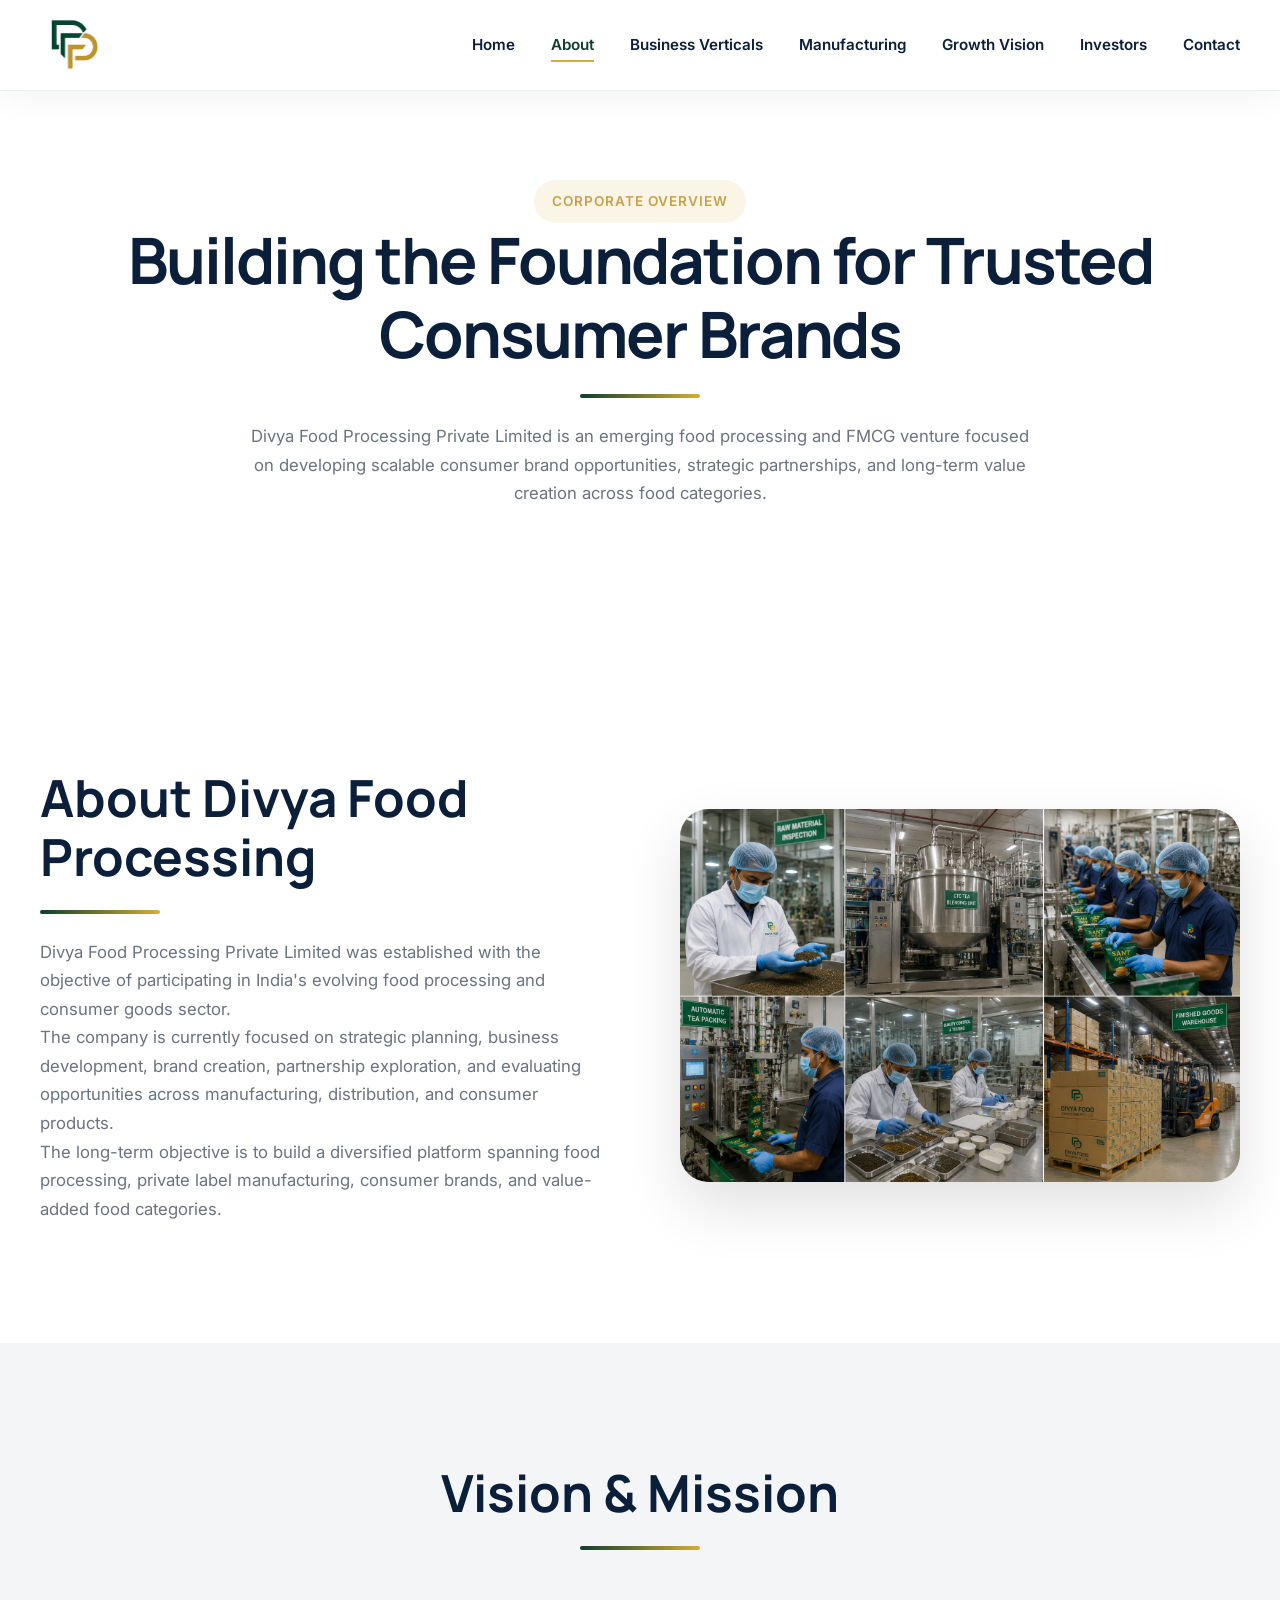
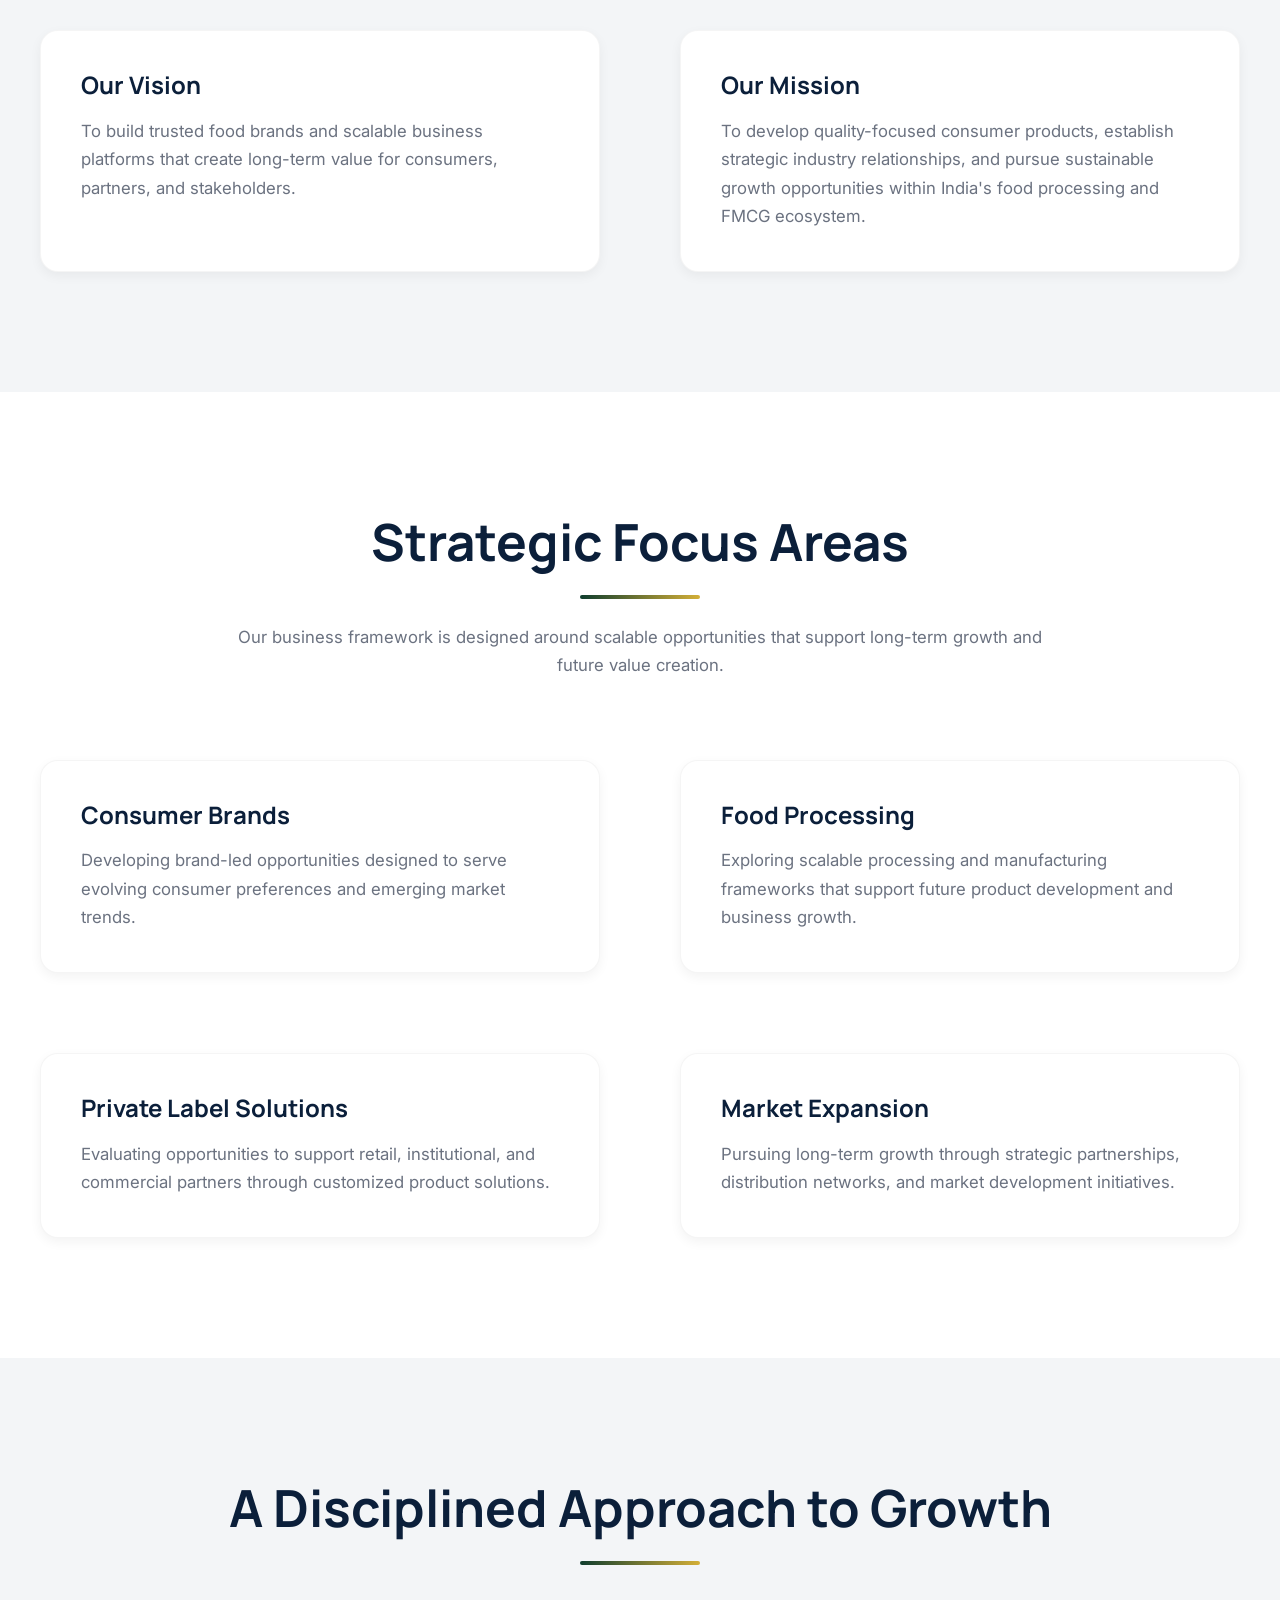
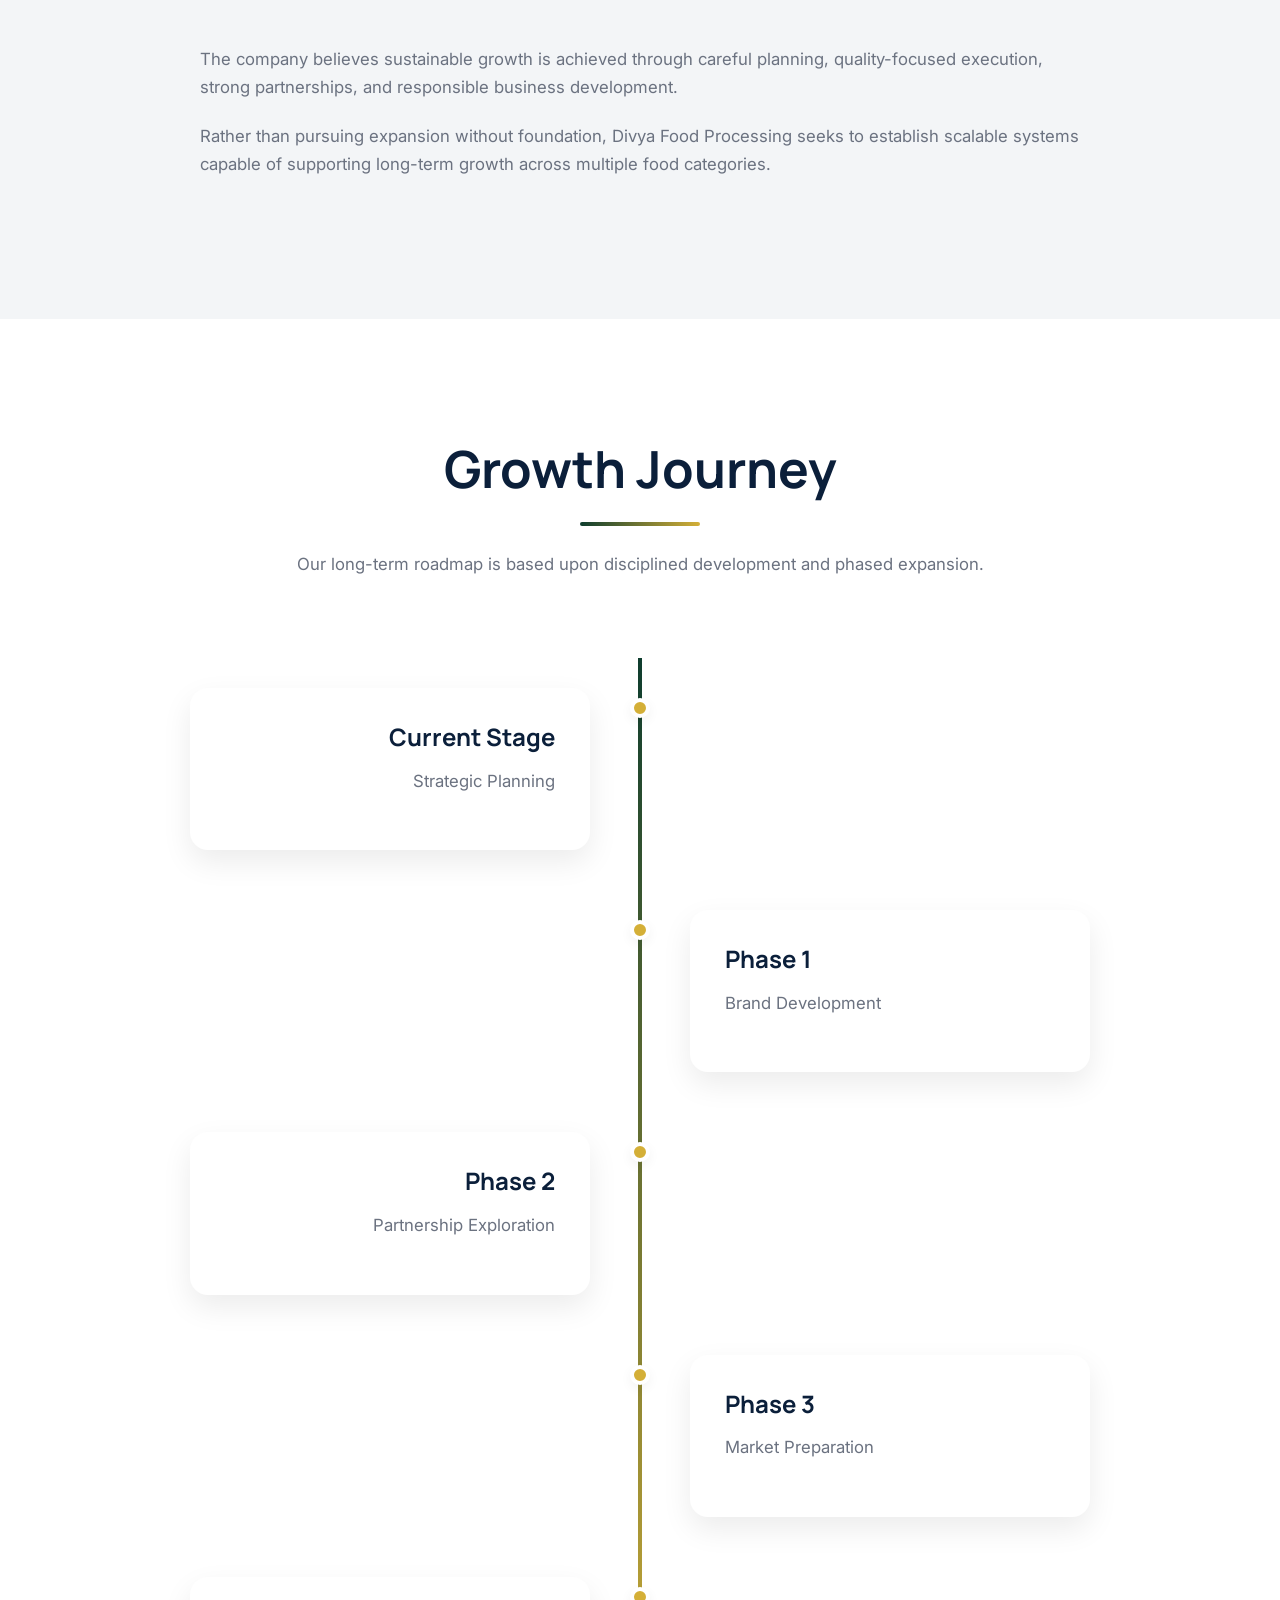
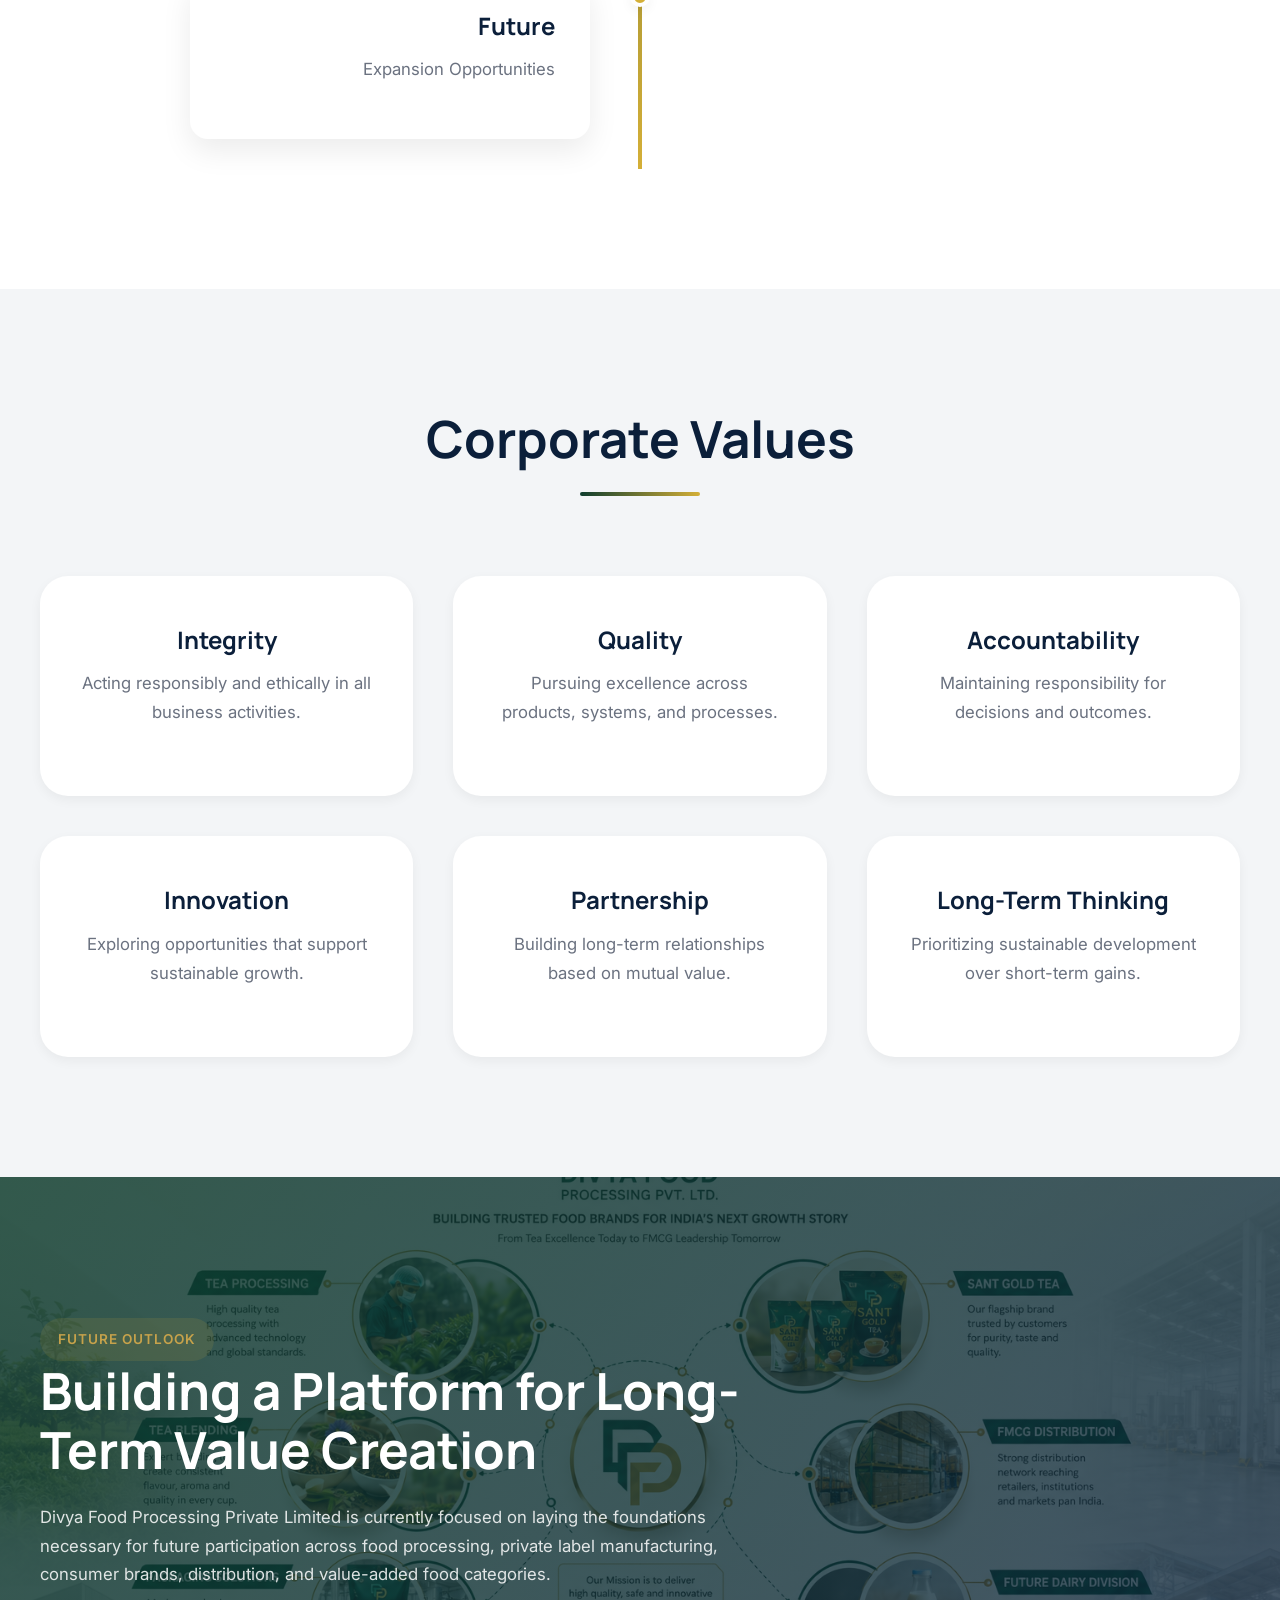
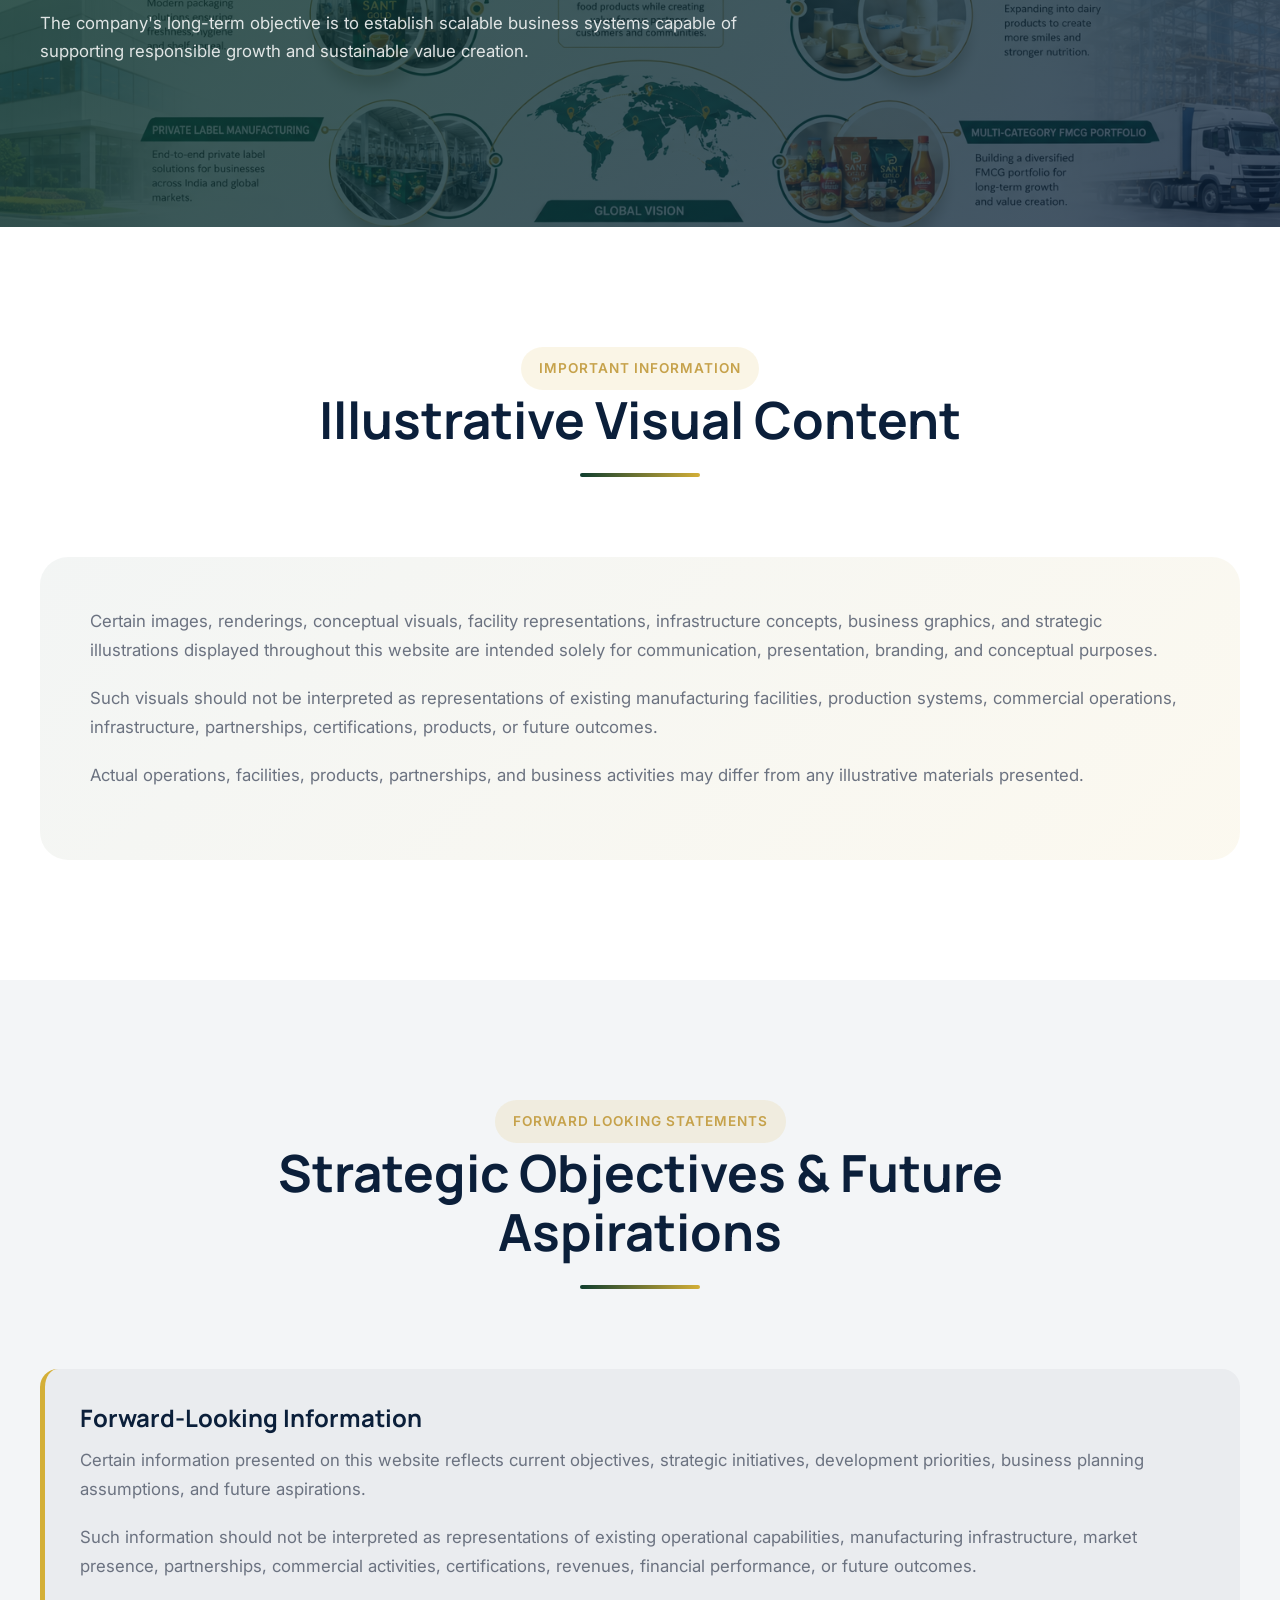
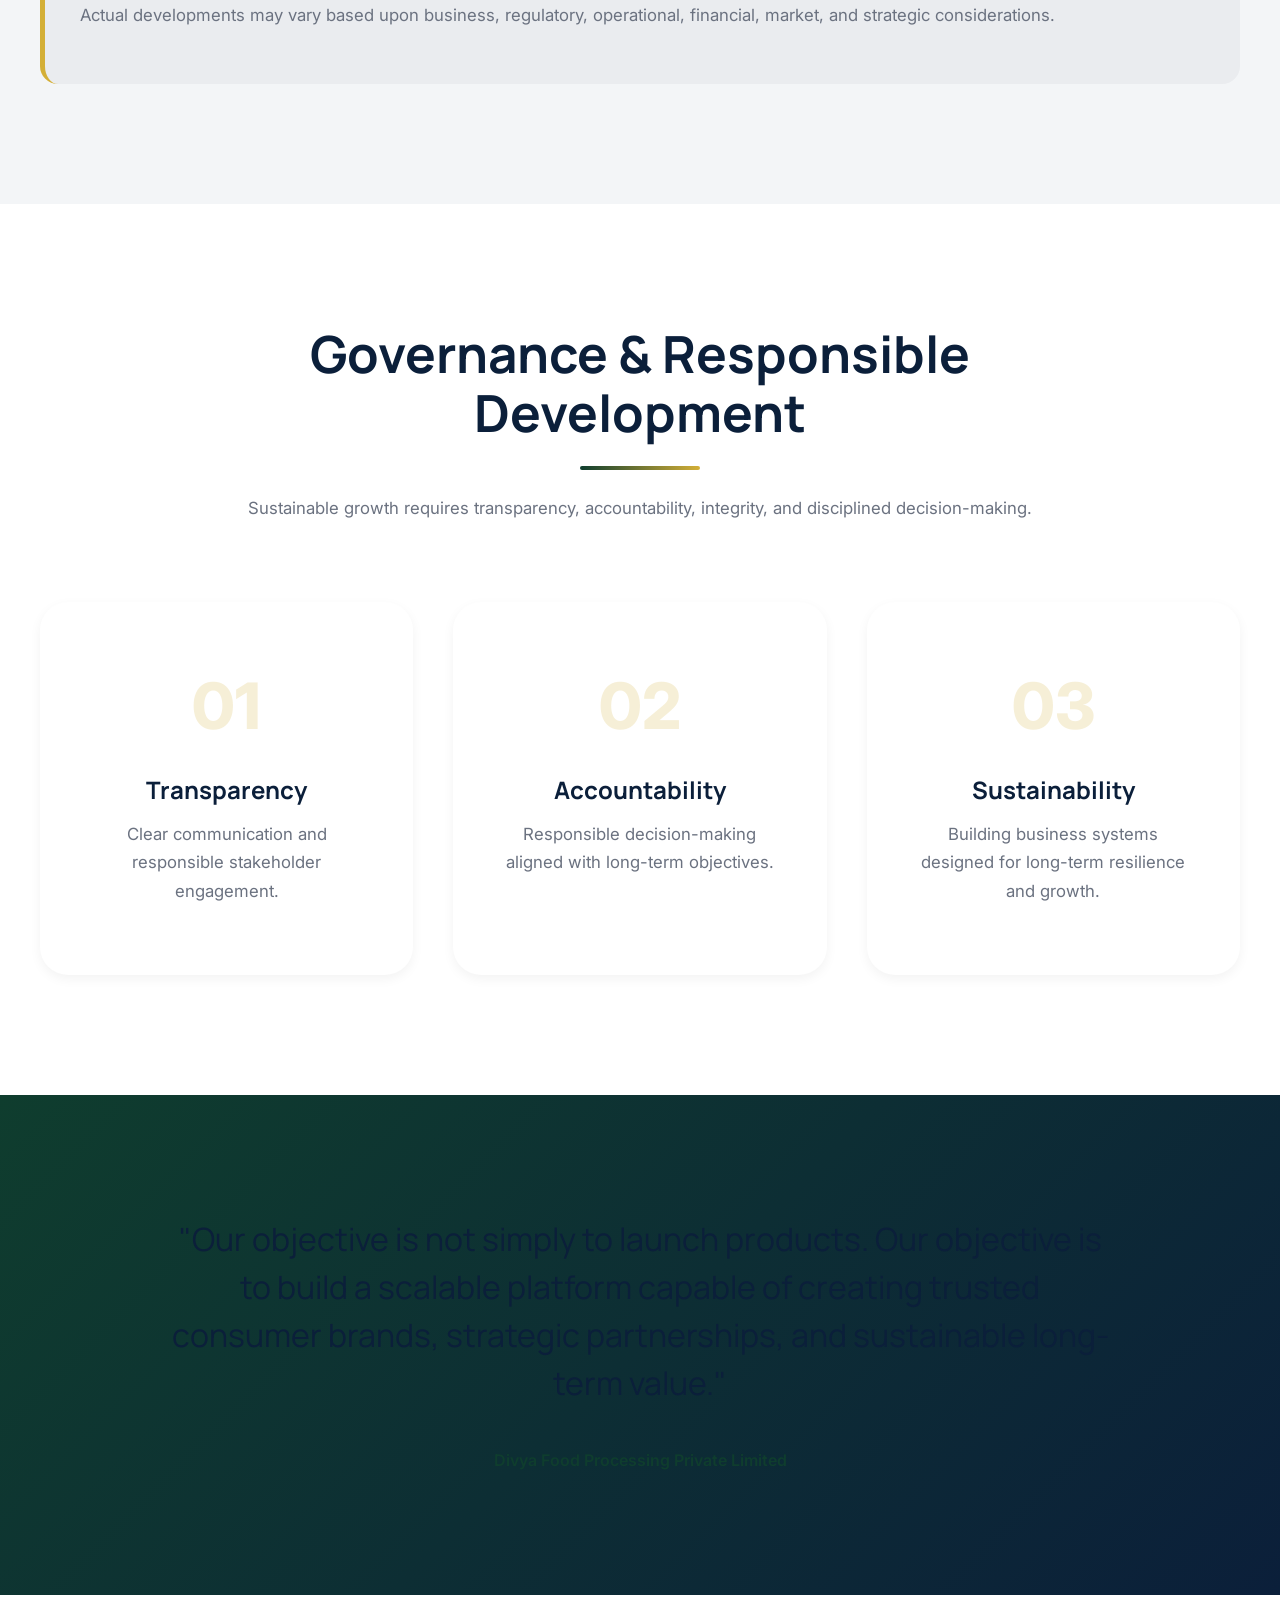
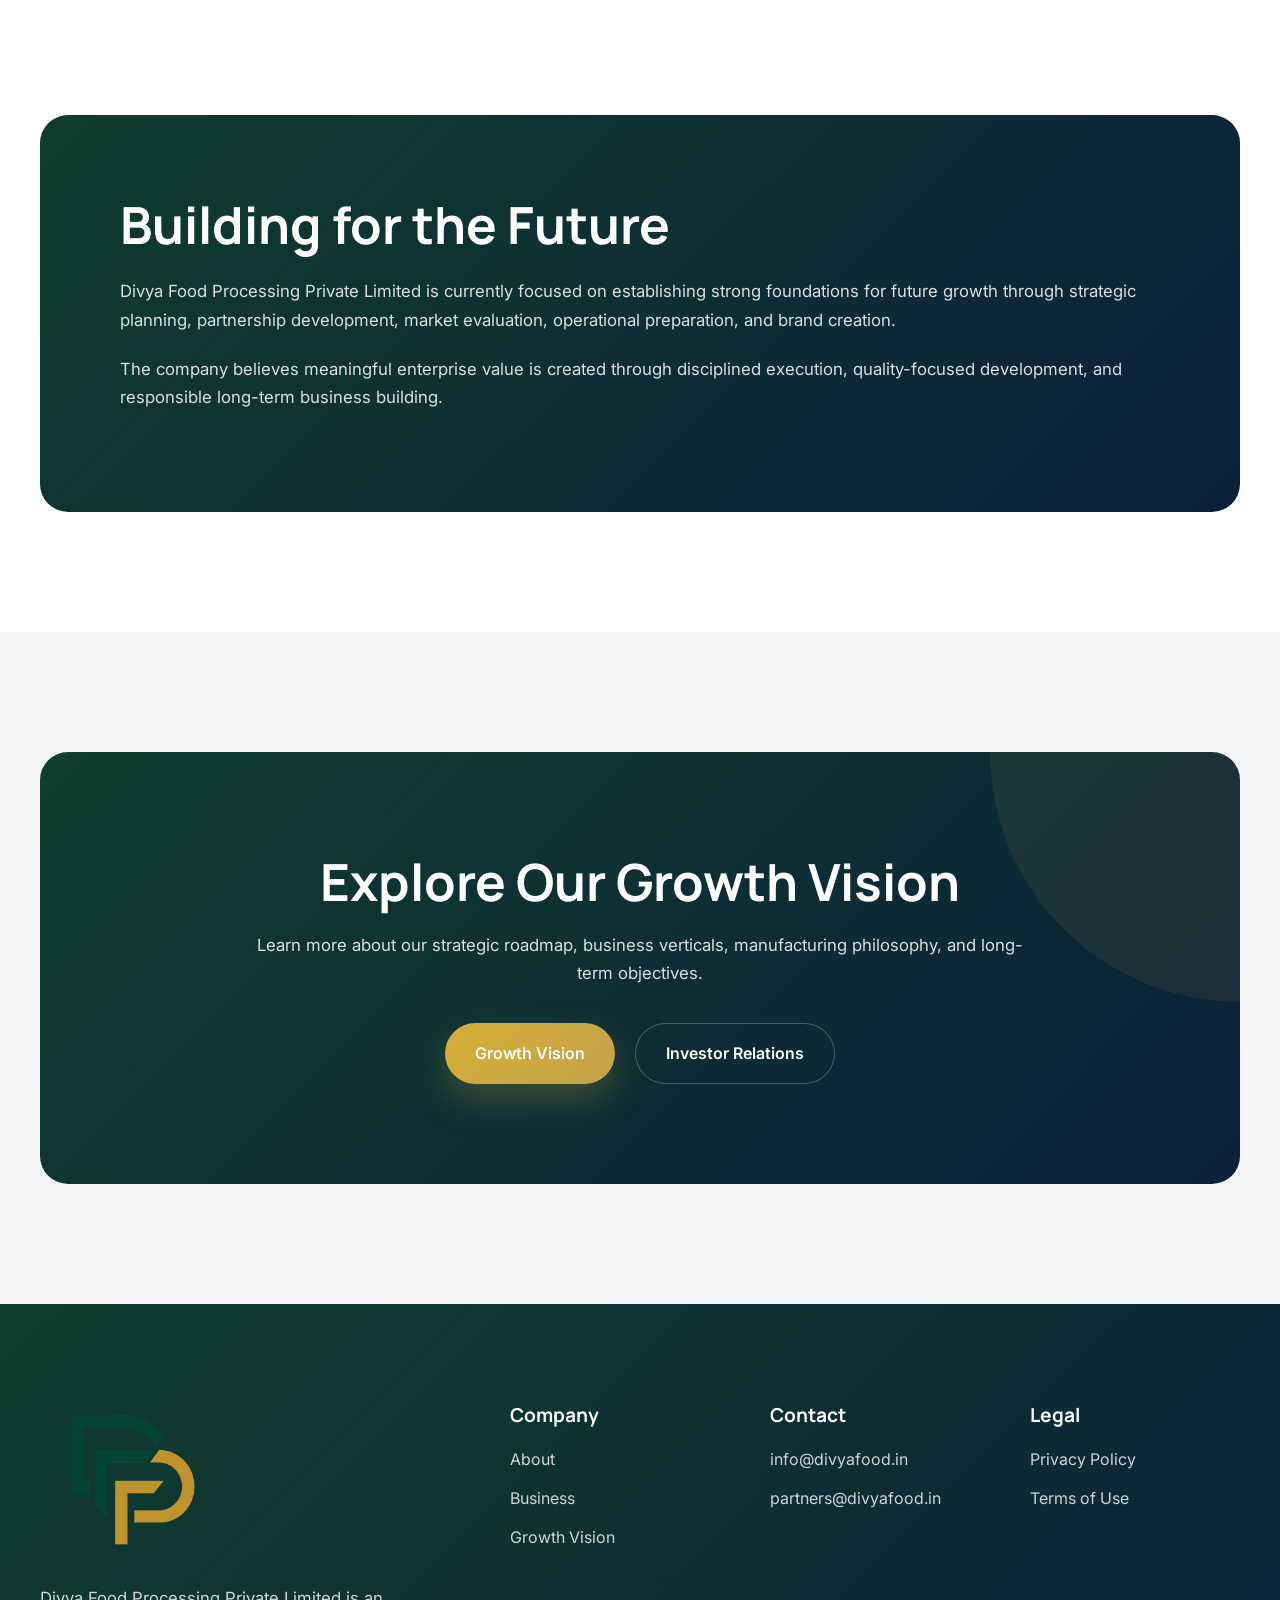
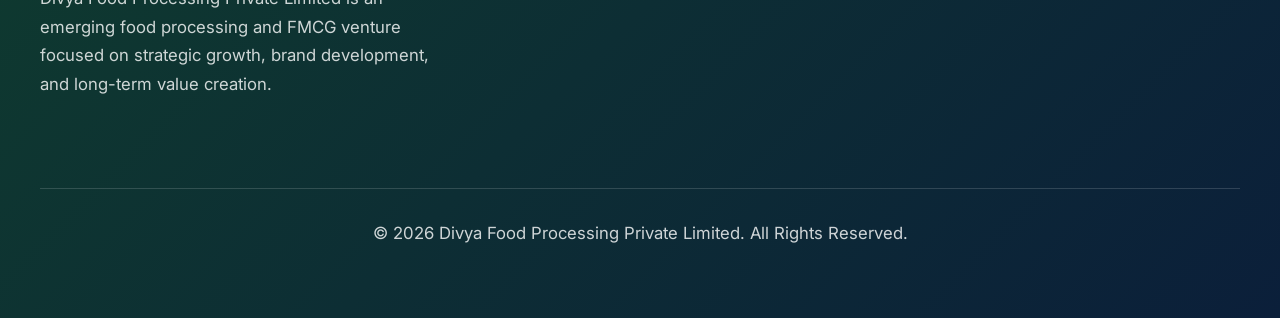
==== commit 94f57a5c: "Add files via upload" ====
--- a/about.html
+++ b/about.html
@@ -11,3163 +11,65 @@
 <meta content="Divya Food Processing, FMCG Company India, Food Processing Company, Tea Processing, Private Label Manufacturing" name="keywords"/>
 <meta content="Divya Food Processing Private Limited" name="author"/>
 <!-- CSS -->
-
-
-
+<link href="css/style.css" rel="stylesheet"/>
+<link href="css/components.css" rel="stylesheet"/>
+<link href="css/animations.css" rel="stylesheet"/>
 <link href="assets/logos/DFP-logocl-removebg-preview.png" rel="icon"/>
 <link href="https://www.divyafood.in/about.html" rel="canonical"/>
 <meta content="About Us | Divya Food Processing Private Limited" property="og:title"/>
 <meta content="Learn about Divya Food Processing Private Limited." property="og:description"/>
 <meta content="website" property="og:type"/>
-<link href="https://fonts.googleapis.com" rel="preconnect"/><link crossorigin="" href="https://fonts.gstatic.com" rel="preconnect"/><link href="https://fonts.googleapis.com/css2?family=Inter:wght@400;500;600;700&amp;family=Manrope:wght@500;600;700;800&amp;display=swap" rel="stylesheet"/><style id="divya-inline-design">/* =========================================================
-   DIVYA FOOD PROCESSING PRIVATE LIMITED
-   GLOBAL DESIGN SYSTEM V1
-   ========================================================= */
-
-/* =========================================================
-   GOOGLE FONTS
-   ========================================================= */
-
-500;600;700&family=Manrope:wght@500;600;700;800&display=swap');
-
-/* =========================================================
-   ROOT VARIABLES
-   ========================================================= */
-
-:root {
-
-    /* Brand Colors */
-
-    --forest-green: #0F3D2E;
-    --forest-green-dark: #0B4D3A;
-
-    --premium-gold: #D4AF37;
-    --premium-gold-dark: #C6A24B;
-
-    --corporate-navy: #0B1F3A;
-
-    --white: #FFFFFF;
-
-    --background-light: #F8F9FA;
-    --background-soft: #F3F5F7;
-
-    --text-primary: #1E1E1E;
-    --text-secondary: #6B7280;
-
-    --border-light: #E5E7EB;
-
-    /* Layout */
-
-    --container-width: 1280px;
-
-    --section-padding: 120px;
-
-    --radius-sm: 12px;
-    --radius-md: 18px;
-    --radius-lg: 28px;
-
-    /* Shadows */
-
-    --shadow-sm:
-        0 4px 12px rgba(0,0,0,.05);
-
-    --shadow-md:
-        0 12px 30px rgba(0,0,0,.08);
-
-    --shadow-lg:
-        0 25px 60px rgba(0,0,0,.12);
-
-    /* Animation */
-
-    --transition-fast: .25s ease;
-
-    --transition-normal: .35s ease;
-
-    --transition-slow: .6s ease;
-}
-
-/* =========================================================
-   RESET
-   ========================================================= */
-
-*,
-*::before,
-*::after {
-    margin: 0;
-    padding: 0;
-    box-sizing: border-box;
-}
-
-html {
-
-    scroll-behavior: smooth;
-
-    font-size: 16px;
-}
-
-body {
-
-    font-family: 'Inter', sans-serif;
-
-    color: var(--text-primary);
-
-    background: var(--background-light);
-
-    overflow-x: hidden;
-
-    line-height: 1.7;
-
-    text-rendering: optimizeLegibility;
-
-    -webkit-font-smoothing: antialiased;
-}
-
-/* =========================================================
-   GLOBAL ELEMENTS
-   ========================================================= */
-
-img {
-
-    max-width: 100%;
-
-    display: block;
-}
-
-a {
-
-    text-decoration: none;
-
-    color: inherit;
-
-    transition: var(--transition-fast);
-}
-
-ul,
-ol {
-
-    list-style: none;
-}
-
-button {
-
-    border: none;
-
-    cursor: pointer;
-
-    font-family: inherit;
-}
-
-input,
-textarea,
-select {
-
-    font-family: inherit;
-}
-
-/* =========================================================
-   TYPOGRAPHY
-   ========================================================= */
-
-h1,
-h2,
-h3,
-h4,
-h5,
-h6 {
-
-    font-family: 'Manrope', sans-serif;
-
-    color: var(--corporate-navy);
-
-    line-height: 1.15;
-
-    font-weight: 700;
-}
-
-h1 {
-
-    font-size: clamp(3rem, 5vw, 5.5rem);
-
-    letter-spacing: -2px;
-}
-
-h2 {
-
-    font-size: clamp(2rem, 4vw, 3.5rem);
-
-    margin-bottom: 24px;
-}
-
-h3 {
-
-    font-size: 1.5rem;
-
-    margin-bottom: 16px;
-}
-
-h4 {
-
-    font-size: 1.2rem;
-}
-
-p {
-
-    font-size: 1.05rem;
-
-    color: var(--text-secondary);
-
-    margin-bottom: 1.25rem;
-}
-
-strong {
-
-    color: var(--text-primary);
-}
-
-/* =========================================================
-   CONTAINER SYSTEM
-   ========================================================= */
-
-.container {
-
-    width: 100%;
-
-    max-width: var(--container-width);
-
-    margin: 0 auto;
-
-    padding-left: 40px;
-
-    padding-right: 40px;
-}
-
-.container-sm {
-
-    max-width: 960px;
-
-    margin: 0 auto;
-
-    padding-left: 40px;
-
-    padding-right: 40px;
-}
-
-/* =========================================================
-   SECTION SYSTEM
-   ========================================================= */
-
-section {
-
-    padding-top: var(--section-padding);
-
-    padding-bottom: var(--section-padding);
-
-    position: relative;
-}
-
-.section-light {
-
-    background: var(--white);
-}
-
-.section-soft {
-
-    background: var(--background-soft);
-}
-
-.section-dark {
-
-    background:
-        linear-gradient(
-        135deg,
-        var(--forest-green),
-        var(--corporate-navy)
-        );
-
-    color: white;
-}
-
-.section-dark h1,
-.section-dark h2,
-.section-dark h3 {
-
-    color: white;
-}
-
-.section-dark p {
-
-    color: rgba(255,255,255,.85);
-}
-
-/* =========================================================
-   GRID SYSTEM
-   ========================================================= */
-
-.grid-2 {
-
-    display: grid;
-
-    grid-template-columns: repeat(2, 1fr);
-
-    gap: 80px;
-
-    align-items: center;
-}
-
-.grid-3 {
-
-    display: grid;
-
-    grid-template-columns: repeat(3, 1fr);
-
-    gap: 40px;
-}
-
-.grid-4 {
-
-    display: grid;
-
-    grid-template-columns: repeat(4, 1fr);
-
-    gap: 30px;
-}
-
-/* =========================================================
-   PAGE HERO
-   ========================================================= */
-
-.page-hero {
-
-    padding-top: 180px;
-
-    padding-bottom: 120px;
-
-    text-align: center;
-}
-
-.page-hero .eyebrow {
-
-    display: inline-block;
-
-    margin-bottom: 20px;
-
-    padding: 10px 18px;
-
-    border-radius: 999px;
-
-    background: rgba(212,175,55,.15);
-
-    color: var(--premium-gold-dark);
-
-    font-weight: 600;
-
-    font-size: .9rem;
-
-    text-transform: uppercase;
-
-    letter-spacing: 1px;
-}
-
-.page-hero p {
-
-    max-width: 800px;
-
-    margin-left: auto;
-
-    margin-right: auto;
-}
-/* =========================================================
-   NAVBAR
-   ========================================================= */
-
-.site-header {
-
-    position: fixed;
-
-    top: 0;
-    left: 0;
-
-    width: 100%;
-
-    z-index: 1000;
-
-    transition: var(--transition-normal);
-}
-
-.site-header.scrolled {
-
-    background: rgba(255,255,255,.92);
-
-    backdrop-filter: blur(18px);
-
-    -webkit-backdrop-filter: blur(18px);
-
-    box-shadow: 0 10px 40px rgba(0,0,0,.08);
-
-    border-bottom: 1px solid rgba(0,0,0,.05);
-}
-
-.navbar {
-
-    height: 90px;
-
-    display: flex;
-
-    justify-content: space-between;
-
-    align-items: center;
-}
-
-.logo img {
-
-    height: 58px;
-
-    width: auto;
-}
-
-.nav-menu {
-
-    display: flex;
-
-    align-items: center;
-
-    gap: 36px;
-}
-
-.nav-menu a {
-
-    font-size: .95rem;
-
-    font-weight: 600;
-
-    color: var(--corporate-navy);
-
-    position: relative;
-}
-
-.nav-menu a::after {
-
-    content: '';
-
-    position: absolute;
-
-    left: 0;
-    bottom: -8px;
-
-    width: 0;
-
-    height: 2px;
-
-    background: var(--premium-gold);
-
-    transition: var(--transition-fast);
-}
-
-.nav-menu a:hover::after {
-
-    width: 100%;
-}
-
-/* =========================================================
-   MOBILE NAV BUTTON
-   ========================================================= */
-
-.mobile-toggle {
-
-    display: none;
-
-    background: transparent;
-
-    font-size: 1.5rem;
-
-    color: var(--corporate-navy);
-}
-
-/* =========================================================
-   BUTTON SYSTEM
-   ========================================================= */
-
-.btn {
-
-    display: inline-flex;
-
-    align-items: center;
-
-    justify-content: center;
-
-    gap: 10px;
-
-    padding: 16px 30px;
-
-    border-radius: 999px;
-
-    font-weight: 600;
-
-    transition: var(--transition-normal);
-
-    cursor: pointer;
-}
-
-.btn-primary {
-
-    background:
-        linear-gradient(
-        135deg,
-        var(--forest-green),
-        var(--forest-green-dark)
-        );
-
-    color: white;
-
-    box-shadow:
-        0 15px 35px rgba(15,61,46,.25);
-}
-
-.btn-primary:hover {
-
-    transform: translateY(-3px);
-
-    box-shadow:
-        0 25px 50px rgba(15,61,46,.35);
-}
-
-.btn-gold {
-
-    background:
-        linear-gradient(
-        135deg,
-        var(--premium-gold),
-        var(--premium-gold-dark)
-        );
-
-    color: white;
-
-    box-shadow:
-        0 15px 35px rgba(212,175,55,.25);
-}
-
-.btn-gold:hover {
-
-    transform: translateY(-3px);
-
-    box-shadow:
-        0 25px 50px rgba(212,175,55,.35);
-}
-
-.btn-outline {
-
-    border: 1px solid rgba(255,255,255,.25);
-
-    background: transparent;
-
-    color: white;
-}
-
-.btn-outline:hover {
-
-    background: rgba(255,255,255,.08);
-}
-
-/* =========================================================
-   BADGES
-   ========================================================= */
-
-.badge {
-
-    display: inline-flex;
-
-    align-items: center;
-
-    padding: 10px 18px;
-
-    border-radius: 999px;
-
-    background: rgba(212,175,55,.12);
-
-    color: var(--premium-gold-dark);
-
-    font-size: .85rem;
-
-    font-weight: 600;
-
-    text-transform: uppercase;
-
-    letter-spacing: 1px;
-}
-
-/* =========================================================
-   GLASS CARD
-   ========================================================= */
-
-.glass-card {
-
-    background:
-        rgba(255,255,255,.75);
-
-    backdrop-filter: blur(18px);
-
-    -webkit-backdrop-filter: blur(18px);
-
-    border:
-        1px solid rgba(255,255,255,.3);
-
-    border-radius: var(--radius-lg);
-
-    box-shadow: var(--shadow-md);
-
-    padding: 40px;
-}
-
-/* =========================================================
-   CARD SYSTEM
-   ========================================================= */
-
-.card {
-
-    background: white;
-
-    border-radius: var(--radius-md);
-
-    padding: 40px;
-
-    box-shadow: var(--shadow-sm);
-
-    transition: var(--transition-normal);
-
-    border: 1px solid rgba(0,0,0,.04);
-
-    height: 100%;
-}
-
-.card:hover {
-
-    transform: translateY(-8px);
-
-    box-shadow: var(--shadow-lg);
-}
-
-.card h3 {
-
-    margin-bottom: 18px;
-}
-
-.card p {
-
-    margin-bottom: 0;
-}
-
-/* =========================================================
-   FEATURE CARD
-   ========================================================= */
-
-.feature-card {
-
-    text-align: center;
-
-    padding: 50px 40px;
-
-    background: white;
-
-    border-radius: var(--radius-lg);
-
-    transition: var(--transition-normal);
-
-    box-shadow: var(--shadow-sm);
-}
-
-.feature-card:hover {
-
-    transform: translateY(-10px);
-
-    box-shadow: var(--shadow-lg);
-}
-
-.feature-icon {
-
-    width: 80px;
-    height: 80px;
-
-    margin: 0 auto 25px;
-
-    border-radius: 50%;
-
-    display: flex;
-
-    align-items: center;
-
-    justify-content: center;
-
-    background:
-        linear-gradient(
-        135deg,
-        rgba(15,61,46,.08),
-        rgba(212,175,55,.15)
-        );
-}
-
-/* =========================================================
-   IMAGE CARD
-   ========================================================= */
-
-.image-card {
-
-    overflow: hidden;
-
-    border-radius: var(--radius-lg);
-
-    box-shadow: var(--shadow-md);
-}
-
-.image-card img {
-
-    width: 100%;
-
-    height: 100%;
-
-    object-fit: cover;
-
-    transition: 1s ease;
-}
-
-.image-card:hover img {
-
-    transform: scale(1.08);
-}
-
-/* =========================================================
-   SECTION TITLE
-   ========================================================= */
-
-.section-title {
-
-    text-align: center;
-
-    max-width: 850px;
-
-    margin: 0 auto 80px;
-}
-
-.section-title h2 {
-
-    margin-bottom: 20px;
-}
-
-.section-title p {
-
-    margin-bottom: 0;
-}
-
-/* =========================================================
-   STAT CARD
-   ========================================================= */
-
-.stat-card {
-
-    text-align: center;
-
-    padding: 40px;
-
-    background: white;
-
-    border-radius: var(--radius-md);
-
-    box-shadow: var(--shadow-sm);
-}
-
-.stat-number {
-
-    font-family: 'Manrope', sans-serif;
-
-    font-size: 3rem;
-
-    font-weight: 800;
-
-    color: var(--forest-green);
-
-    margin-bottom: 10px;
-}
-
-.stat-label {
-
-    font-weight: 600;
-
-    color: var(--text-secondary);
-}
-
-/* =========================================================
-   FOOTER
-   ========================================================= */
-
-.site-footer {
-
-    background:
-        linear-gradient(
-        135deg,
-        var(--forest-green),
-        var(--corporate-navy)
-        );
-
-    color: white;
-
-    padding-top: 100px;
-
-    padding-bottom: 50px;
-}
-
-.footer-grid {
-
-    display: grid;
-
-    grid-template-columns:
-        2fr
-        1fr
-        1fr
-        1fr;
-
-    gap: 50px;
-}
-
-.footer-logo {
-
-    max-width: 180px;
-
-    margin-bottom: 25px;
-}
-
-.site-footer h4 {
-
-    color: white;
-
-    margin-bottom: 20px;
-}
-
-.site-footer p {
-
-    color: rgba(255,255,255,.8);
-}
-
-.site-footer a {
-
-    color: rgba(255,255,255,.8);
-}
-
-.site-footer a:hover {
-
-    color: white;
-}
-
-.footer-links {
-
-    display: flex;
-
-    flex-direction: column;
-
-    gap: 12px;
-}
-
-.footer-bottom {
-
-    margin-top: 70px;
-
-    padding-top: 30px;
-
-    border-top:
-        1px solid rgba(255,255,255,.15);
-
-    text-align: center;
-}
-
-/* =========================================================
-   DIVIDER
-   ========================================================= */
-
-.divider {
-
-    width: 120px;
-
-    height: 4px;
-
-    background:
-        linear-gradient(
-        90deg,
-        var(--forest-green),
-        var(--premium-gold)
-        );
-
-    border-radius: 999px;
-
-    margin: 24px auto;
-}
-
-/* =========================================================
-   HERO SYSTEM
-   ========================================================= */
-
-.hero {
-
-    min-height: 100vh;
-
-    display: flex;
-
-    align-items: center;
-
-    position: relative;
-
-    overflow: hidden;
-
-    background:
-        linear-gradient(
-        135deg,
-        var(--forest-green),
-        var(--corporate-navy)
-        );
-
-    color: white;
-}
-
-.hero::before {
-
-    content: '';
-
-    position: absolute;
-
-    inset: 0;
-
-    background:
-        radial-gradient(
-            circle at 20% 20%,
-            rgba(212,175,55,.12),
-            transparent 35%
-        ),
-        radial-gradient(
-            circle at 80% 80%,
-            rgba(255,255,255,.05),
-            transparent 35%
-        );
-}
-
-.hero-grid {
-
-    display: grid;
-
-    grid-template-columns: 1.1fr .9fr;
-
-    gap: 80px;
-
-    align-items: center;
-
-    position: relative;
-
-    z-index: 2;
-}
-
-.hero-content h1 {
-
-    color: white;
-
-    margin-bottom: 30px;
-}
-
-.hero-content p {
-
-    color: rgba(255,255,255,.82);
-
-    font-size: 1.15rem;
-
-    max-width: 650px;
-}
-
-.hero-buttons {
-
-    display: flex;
-
-    gap: 20px;
-
-    margin-top: 40px;
-
-    flex-wrap: wrap;
-}
-
-.hero-visual {
-
-    position: relative;
-}
-
-.hero-visual img {
-
-    width: 100%;
-
-    max-width: 560px;
-
-    margin-left: auto;
-}
-
-/* =========================================================
-   BUSINESS VERTICALS
-   ========================================================= */
-
-.vertical-card {
-
-    display: flex;
-
-    flex-direction: column;
-
-    height: 100%;
-
-    overflow: hidden;
-
-    border-radius: var(--radius-lg);
-
-    background: white;
-
-    box-shadow: var(--shadow-sm);
-
-    transition: var(--transition-normal);
-}
-
-.vertical-card:hover {
-
-    transform: translateY(-10px);
-
-    box-shadow: var(--shadow-lg);
-}
-
-.vertical-card img {
-
-    height: 260px;
-
-    width: 100%;
-
-    object-fit: cover;
-}
-
-.vertical-card-content {
-
-    padding: 35px;
-}
-
-/* =========================================================
-   SPLIT CONTENT SECTION
-   ========================================================= */
-
-.split-section {
-
-    display: grid;
-
-    grid-template-columns: 1fr 1fr;
-
-    gap: 80px;
-
-    align-items: center;
-}
-
-.split-section img {
-
-    border-radius: var(--radius-lg);
-
-    box-shadow: var(--shadow-md);
-}
-
-/* =========================================================
-   TIMELINE SYSTEM
-   ========================================================= */
-
-.timeline {
-
-    position: relative;
-
-    max-width: 1000px;
-
-    margin: 0 auto;
-}
-
-.timeline::before {
-
-    content: '';
-
-    position: absolute;
-
-    left: 50%;
-
-    top: 0;
-
-    width: 4px;
-
-    height: 100%;
-
-    background:
-        linear-gradient(
-        to bottom,
-        var(--forest-green),
-        var(--premium-gold)
-        );
-
-    transform: translateX(-50%);
-}
-
-.timeline-item {
-
-    position: relative;
-
-    width: 50%;
-
-    padding: 30px 50px;
-}
-
-.timeline-item:nth-child(odd) {
-
-    left: 0;
-
-    text-align: right;
-}
-
-.timeline-item:nth-child(even) {
-
-    left: 50%;
-}
-
-.timeline-dot {
-
-    position: absolute;
-
-    top: 40px;
-
-    width: 20px;
-
-    height: 20px;
-
-    border-radius: 50%;
-
-    background: var(--premium-gold);
-
-    border: 4px solid white;
-
-    box-shadow: var(--shadow-sm);
-}
-
-.timeline-item:nth-child(odd) .timeline-dot {
-
-    right: -10px;
-}
-
-.timeline-item:nth-child(even) .timeline-dot {
-
-    left: -10px;
-}
-
-.timeline-card {
-
-    background: white;
-
-    padding: 35px;
-
-    border-radius: var(--radius-md);
-
-    box-shadow: var(--shadow-md);
-}
-
-/* =========================================================
-   INVESTOR SECTION
-   ========================================================= */
-
-.investor-panel {
-
-    background:
-        linear-gradient(
-        135deg,
-        var(--forest-green),
-        var(--corporate-navy)
-        );
-
-    color: white;
-
-    border-radius: var(--radius-lg);
-
-    padding: 80px;
-
-    position: relative;
-
-    overflow: hidden;
-}
-
-.investor-panel h2 {
-
-    color: white;
-}
-
-.investor-panel p {
-
-    color: rgba(255,255,255,.85);
-}
-
-/* =========================================================
-   CONTACT FORM
-   ========================================================= */
-
-.contact-form {
-
-    max-width: 900px;
-
-    margin: 0 auto;
-}
-
-.form-grid {
-
-    display: grid;
-
-    grid-template-columns: repeat(2,1fr);
-
-    gap: 25px;
-}
-
-.form-group {
-
-    margin-bottom: 24px;
-}
-
-.form-group label {
-
-    display: block;
-
-    margin-bottom: 10px;
-
-    font-weight: 600;
-
-    color: var(--corporate-navy);
-}
-
-.form-group input,
-.form-group select,
-.form-group textarea {
-
-    width: 100%;
-
-    padding: 16px 18px;
-
-    border-radius: var(--radius-sm);
-
-    border: 1px solid var(--border-light);
-
-    background: white;
-
-    transition: var(--transition-fast);
-}
-
-.form-group input:focus,
-.form-group textarea:focus,
-.form-group select:focus {
-
-    outline: none;
-
-    border-color: var(--forest-green);
-
-    box-shadow:
-        0 0 0 4px rgba(15,61,46,.08);
-}
-
-textarea {
-
-    resize: vertical;
-
-    min-height: 180px;
-}
-
-/* =========================================================
-   LEGAL NOTICE BOX
-   ========================================================= */
-
-.legal-notice {
-
-    background:
-        rgba(11,31,58,.04);
-
-    border-left: 5px solid var(--premium-gold);
-
-    border-radius: var(--radius-md);
-
-    padding: 35px;
-}
-
-.legal-notice h3 {
-
-    margin-bottom: 15px;
-}
-
-/* =========================================================
-   DISCLAIMER PANEL
-   ========================================================= */
-
-.disclaimer-panel {
-
-    background:
-        linear-gradient(
-        135deg,
-        rgba(15,61,46,.05),
-        rgba(212,175,55,.08)
-        );
-
-    border-radius: var(--radius-lg);
-
-    padding: 50px;
-}
-
-/* =========================================================
-   IMAGE OVERLAY SECTION
-   ========================================================= */
-
-.image-overlay {
-
-    position: relative;
-
-    min-height: 650px;
-
-    display: flex;
-
-    align-items: center;
-
-    overflow: hidden;
-}
-
-.image-overlay img {
-
-    position: absolute;
-
-    inset: 0;
-
-    width: 100%;
-
-    height: 100%;
-
-    object-fit: cover;
-}
-
-.image-overlay::after {
-
-    content: '';
-
-    position: absolute;
-
-    inset: 0;
-
-    background:
-        linear-gradient(
-        135deg,
-        rgba(15,61,46,.85),
-        rgba(11,31,58,.75)
-        );
-}
-
-.image-overlay-content {
-
-    position: relative;
-
-    z-index: 2;
-
-    color: white;
-
-    max-width: 750px;
-}
-
-.image-overlay-content h2 {
-
-    color: white;
-}
-
-.image-overlay-content p {
-
-    color: rgba(255,255,255,.85);
-}
-
-/* =========================================================
-   RESPONSIVE
-   ========================================================= */
-
-@media (max-width: 1100px) {
-
-    .grid-4 {
-        grid-template-columns: repeat(2,1fr);
-    }
-
-    .grid-3 {
-        grid-template-columns: repeat(2,1fr);
-    }
-
-    .hero-grid,
-    .split-section {
-
-        grid-template-columns: 1fr;
-
-        gap: 50px;
-    }
-
-    .footer-grid {
-
-        grid-template-columns: 1fr 1fr;
-    }
-}
-
-@media (max-width: 768px) {
-
-    :root {
-
-        --section-padding: 80px;
-    }
-
-    .container,
-    .container-sm {
-
-        padding-left: 24px;
-        padding-right: 24px;
-    }
-
-    .grid-2,
-    .grid-3,
-    .grid-4,
-    .form-grid {
-
-        grid-template-columns: 1fr;
-    }
-
-    .hero {
-
-        min-height: auto;
-
-        padding-top: 160px;
-
-        padding-bottom: 100px;
-    }
-
-    .hero-buttons {
-
-        flex-direction: column;
-    }
-
-    .timeline::before {
-
-        left: 20px;
-    }
-
-    .timeline-item {
-
-        width: 100%;
-
-        left: 0 !important;
-
-        text-align: left !important;
-
-        padding-left: 60px;
-
-        padding-right: 20px;
-    }
-
-    .timeline-dot {
-
-        left: 10px !important;
-    }
-
-    .footer-grid {
-
-        grid-template-columns: 1fr;
-    }
-}
-/* ACTIVE NAVIGATION */
-
-.nav-menu a.active {
-
-    color: var(--forest-green);
-}
-
-.nav-menu a.active::after {
-
-    width: 100%;
-}
-
-/* HIDE MOBILE MENU BUTTON DESKTOP */
-
-.mobile-toggle {
-
-    display: none;
-}
-
-/* SECTION IMAGE */
-
-.section-image {
-
-    border-radius: var(--radius-lg);
-
-    overflow: hidden;
-
-    box-shadow: var(--shadow-lg);
-}
-
-.section-image img {
-
-    width: 100%;
-
-    height: 100%;
-
-    object-fit: cover;
-}
-
-/* =========================================================
-   HOMEPAGE V2
-   ========================================================= */
-
-.home-hero {
-    min-height: 900px;
-    padding-top: 145px;
-    padding-bottom: 90px;
-    background:
-        radial-gradient(circle at 15% 18%, rgba(212,175,55,.12), transparent 28%),
-        linear-gradient(135deg, #071f18 0%, #0f3d2e 52%, #0b1f3a 100%);
-}
-
-.home-hero-backdrop {
-    position: absolute;
-    inset: 0;
-    background:
-        linear-gradient(90deg, rgba(7,31,24,.96) 0%, rgba(15,61,46,.82) 48%, rgba(11,31,58,.60) 100%),
-        url('../assets/images/hero-fmcg-growth.png') center right / cover no-repeat;
-    opacity: .72;
-}
-
-.home-hero-grid {
-    grid-template-columns: 1.02fr .98fr;
-    gap: 70px;
-    min-height: 650px;
-}
-
-.home-hero .hero-content {
-    position: relative;
-    z-index: 3;
-}
-
-.home-eyebrow {
-    background: rgba(255,255,255,.08);
-    color: #f4d67c;
-    border: 1px solid rgba(255,255,255,.16);
-    backdrop-filter: blur(12px);
-    -webkit-backdrop-filter: blur(12px);
-    text-transform: uppercase;
-    letter-spacing: .8px;
-}
-
-.home-hero h1 {
-    max-width: 760px;
-    font-size: clamp(3rem, 5.4vw, 5.4rem);
-    letter-spacing: -2.5px;
-}
-
-.home-highlight {
-    color: #e0b93f;
-}
-
-.home-hero .hero-content p {
-    max-width: 690px;
-    font-size: 1.1rem;
-    line-height: 1.85;
-}
-
-.home-hero .btn-outline {
-    border-color: rgba(255,255,255,.42);
-}
-
-.home-trust-line {
-    display: flex;
-    align-items: center;
-    gap: 14px;
-    margin-top: 30px;
-    color: rgba(255,255,255,.68);
-    font-size: .83rem;
-    font-weight: 600;
-    letter-spacing: .4px;
-    text-transform: uppercase;
-}
-
-.home-trust-line i {
-    width: 4px;
-    height: 4px;
-    border-radius: 50%;
-    background: var(--premium-gold);
-}
-
-.home-hero-visual {
-    z-index: 3;
-    min-height: 560px;
-    display: flex;
-    align-items: center;
-    justify-content: flex-end;
-}
-
-.home-hero-image-wrap {
-    width: min(100%, 620px);
-    padding: 12px;
-    border-radius: 34px;
-    background: rgba(255,255,255,.12);
-    border: 1px solid rgba(255,255,255,.2);
-    box-shadow: 0 35px 80px rgba(0,0,0,.28);
-    backdrop-filter: blur(8px);
-    -webkit-backdrop-filter: blur(8px);
-    transform: rotate(1.2deg);
-}
-
-.home-hero-image-wrap img {
-    width: 100%;
-    aspect-ratio: 16 / 10;
-    object-fit: cover;
-    border-radius: 25px;
-}
-
-.home-hero-float-card {
-    position: absolute;
-    left: -25px;
-    bottom: 65px;
-    width: 235px;
-    padding: 24px;
-    border-radius: 20px;
-    background: rgba(255,255,255,.96);
-    box-shadow: 0 25px 60px rgba(0,0,0,.2);
-    color: var(--corporate-navy);
-}
-
-.home-card-kicker {
-    display: block;
-    margin-bottom: 8px;
-    color: var(--forest-green);
-    font-size: .7rem;
-    font-weight: 800;
-    letter-spacing: 1.4px;
-}
-
-.home-hero-float-card strong {
-    font-family: 'Manrope', sans-serif;
-    font-size: 1.05rem;
-    line-height: 1.35;
-}
-
-.home-scroll {
-    position: absolute;
-    z-index: 4;
-    left: 50%;
-    bottom: 28px;
-    transform: translateX(-50%);
-    display: flex;
-    align-items: center;
-    gap: 12px;
-    color: rgba(255,255,255,.65);
-    font-size: .75rem;
-    text-transform: uppercase;
-    letter-spacing: 1.3px;
-}
-
-.home-scroll b {
-    color: var(--premium-gold);
-    font-size: 1.2rem;
-    animation: float 2.2s ease-in-out infinite;
-}
-
-.home-focus-section {
-    padding-top: 105px;
-}
-
-.home-focus-grid {
-    display: grid;
-    grid-template-columns: 1fr 1fr;
-    gap: 80px;
-    align-items: end;
-    margin-bottom: 65px;
-}
-
-.home-focus-grid h2 {
-    max-width: 670px;
-    margin-top: 18px;
-    margin-bottom: 0;
-}
-
-.home-focus-grid p {
-    margin-bottom: 18px;
-}
-
-.text-link {
-    display: inline-flex;
-    align-items: center;
-    gap: 9px;
-    color: var(--forest-green);
-    font-weight: 700;
-}
-
-.text-link span {
-    transition: transform var(--transition-fast);
-}
-
-.text-link:hover span {
-    transform: translateX(5px);
-}
-
-.home-focus-cards {
-    gap: 22px;
-}
-
-.home-focus-cards .feature-card {
-    padding: 36px 28px;
-    text-align: left;
-}
-
-.home-feature-icon {
-    width: 52px;
-    height: 52px;
-    margin: 0 0 24px;
-    border-radius: 14px;
-    color: var(--forest-green);
-    font-family: 'Manrope', sans-serif;
-    font-weight: 800;
-    background: linear-gradient(135deg, rgba(15,61,46,.08), rgba(212,175,55,.18));
-}
-
-.home-focus-cards .feature-card p {
-    margin-bottom: 0;
-}
-
-.home-overview {
-    gap: 90px;
-}
-
-.home-overview-image {
-    min-height: 560px;
-}
-
-.home-overview-image img {
-    height: 560px;
-    object-fit: cover;
-}
-
-.home-overview h2 {
-    margin-top: 18px;
-}
-
-.home-check-list {
-    display: grid;
-    grid-template-columns: 1fr 1fr;
-    gap: 13px 25px;
-    margin: 28px 0 34px;
-}
-
-.home-check-list div {
-    color: var(--text-secondary);
-    font-size: .94rem;
-}
-
-.home-check-list span {
-    display: inline-flex;
-    width: 22px;
-    height: 22px;
-    align-items: center;
-    justify-content: center;
-    margin-right: 7px;
-    border-radius: 50%;
-    color: white;
-    background: var(--forest-green);
-    font-size: .7rem;
-    font-weight: 800;
-}
-
-.home-vertical-grid {
-    gap: 28px;
-}
-
-.home-vertical-grid .vertical-card {
-    border: 1px solid rgba(11,31,58,.06);
-}
-
-.home-vertical-grid .vertical-card img {
-    height: 275px;
-}
-
-.home-card-number {
-    display: block;
-    margin-bottom: 10px;
-    color: var(--premium-gold-dark);
-    font-family: 'Manrope', sans-serif;
-    font-size: .8rem;
-    font-weight: 800;
-    letter-spacing: 1px;
-}
-
-.home-vertical-grid .vertical-card h3 {
-    margin-bottom: 13px;
-}
-
-.home-vertical-grid .vertical-card p {
-    margin-bottom: 20px;
-}
-
-.home-brand-section {
-    padding-top: 90px;
-}
-
-.home-brand-image {
-    overflow: hidden;
-    border-radius: 24px;
-    box-shadow: 0 25px 65px rgba(0,0,0,.2);
-}
-
-.home-brand-image img {
-    width: 100%;
-    aspect-ratio: 1.45 / 1;
-    object-fit: cover;
-    transition: transform 1s ease;
-}
-
-.home-brand-image:hover img {
-    transform: scale(1.04);
-}
-
-.home-roadmap {
-    gap: 18px;
-}
-
-.home-roadmap .roadmap-step {
-    padding: 34px 25px;
-}
-
-.home-roadmap .roadmap-phase {
-    font-size: .78rem;
-    letter-spacing: 1px;
-}
-
-.home-roadmap .roadmap-step h3 {
-    font-size: 1.18rem;
-}
-
-.home-roadmap .roadmap-step p {
-    font-size: .92rem;
-    margin-bottom: 0;
-}
-
-.home-final-cta {
-    padding: 90px 70px;
-}
-
-.home-final-cta .brand-tag {
-    background: rgba(212,175,55,.14);
-}
-
-.home-final-cta p {
-    max-width: 760px;
-}
-
-/* Homepage header: starts transparent, then becomes the shared glass header. */
-.home-header:not(.scrolled) .logo img {
-    filter: brightness(0) invert(1);
-}
-
-.home-header:not(.scrolled) .nav-menu a {
-    color: rgba(255,255,255,.9);
-}
-
-.home-header:not(.scrolled) .nav-menu a.active,
-.home-header:not(.scrolled) .nav-menu a:hover {
-    color: #ffffff;
-}
-
-.home-header:not(.scrolled) .nav-menu a::after {
-    background: var(--premium-gold);
-}
-
-@media (max-width: 1100px) {
-    .home-hero-grid {
-        grid-template-columns: 1fr;
-        gap: 35px;
-    }
-
-    .home-hero {
-        min-height: auto;
-        padding-top: 150px;
-        padding-bottom: 110px;
-    }
-
-    .home-hero-visual {
-        min-height: 430px;
-        justify-content: center;
-    }
-
-    .home-hero-float-card {
-        left: 4%;
-        bottom: 25px;
-    }
-
-    .home-focus-grid {
-        gap: 45px;
-    }
-}
-
-@media (max-width: 900px) {
-    .home-header .navbar {
-        height: 78px;
-    }
-
-    .home-header .logo img {
-        height: 50px;
-    }
-
-    .home-header:not(.scrolled) .logo img {
-        filter: brightness(0) invert(1);
-    }
-
-    .home-header .mobile-toggle {
-        display: flex;
-        flex-direction: column;
-        gap: 5px;
-        width: 44px;
-        height: 44px;
-        align-items: center;
-        justify-content: center;
-        border-radius: 12px;
-        background: rgba(255,255,255,.08);
-        border: 1px solid rgba(255,255,255,.18);
-    }
-
-    .home-header.scrolled .mobile-toggle {
-        background: rgba(15,61,46,.06);
-        border-color: rgba(15,61,46,.1);
-    }
-
-    .home-header .mobile-toggle span {
-        display: block;
-        width: 20px;
-        height: 2px;
-        border-radius: 2px;
-        background: white;
-        transition: .25s ease;
-    }
-
-    .home-header.scrolled .mobile-toggle span {
-        background: var(--corporate-navy);
-    }
-
-    .home-header nav {
-        position: absolute;
-        top: calc(100% + 10px);
-        left: 24px;
-        right: 24px;
-        padding: 10px;
-        border-radius: 20px;
-        background: rgba(255,255,255,.97);
-        box-shadow: var(--shadow-lg);
-        backdrop-filter: blur(18px);
-        -webkit-backdrop-filter: blur(18px);
-        opacity: 0;
-        visibility: hidden;
-        transform: translateY(-8px);
-        transition: .25s ease;
-    }
-
-    .home-header nav.mobile-open {
-        opacity: 1;
-        visibility: visible;
-        transform: translateY(0);
-    }
-
-    .home-header .nav-menu {
-        flex-direction: column;
-        align-items: stretch;
-        gap: 2px;
-    }
-
-    .home-header .nav-menu a,
-    .home-header:not(.scrolled) .nav-menu a {
-        display: block;
-        padding: 13px 15px;
-        border-radius: 12px;
-        color: var(--corporate-navy);
-    }
-
-    .home-header .nav-menu a:hover,
-    .home-header .nav-menu a.active {
-        color: var(--forest-green);
-        background: rgba(15,61,46,.06);
-    }
-
-    .home-header .nav-menu a::after {
-        display: none;
-    }
-
-    .home-focus-grid {
-        grid-template-columns: 1fr;
-    }
-
-    .home-check-list {
-        grid-template-columns: 1fr;
-    }
-}
-
-@media (max-width: 768px) {
-    .home-hero {
-        padding-top: 130px;
-        padding-bottom: 95px;
-    }
-
-    .home-hero-backdrop {
-        background-position: 65% center;
-        opacity: .55;
-    }
-
-    .home-hero h1 {
-        font-size: clamp(2.7rem, 11vw, 4rem);
-        letter-spacing: -1.6px;
-    }
-
-    .home-hero .hero-content p {
-        font-size: 1rem;
-    }
-
-    .home-trust-line {
-        flex-wrap: wrap;
-        gap: 8px 11px;
-    }
-
-    .home-hero-visual {
-        min-height: 310px;
-    }
-
-    .home-hero-image-wrap {
-        transform: none;
-        padding: 7px;
-        border-radius: 23px;
-    }
-
-    .home-hero-image-wrap img {
-        border-radius: 17px;
-    }
-
-    .home-hero-float-card {
-        left: 8px;
-        bottom: -18px;
-        width: 190px;
-        padding: 18px;
-    }
-
-    .home-scroll {
-        display: none;
-    }
-
-    .home-focus-section {
-        padding-top: 85px;
-    }
-
-    .home-overview-image,
-    .home-overview-image img {
-        min-height: 340px;
-        height: 340px;
-    }
-
-    .home-brand-section {
-        padding-top: 80px;
-    }
-
-    .home-final-cta {
-        padding: 65px 28px;
-    }
-}
-
-
-/* =========================================================
-   INNER PAGES — SHARED CORPORATE LAYOUT
-   ========================================================= */
-.inner-site-header {
-    background: rgba(255,255,255,.96);
-    border-bottom: 1px solid rgba(15,61,46,.08);
-    box-shadow: 0 8px 30px rgba(11,31,58,.05);
-}
-.inner-site-header .nav-menu a { color: var(--corporate-navy); }
-.inner-site-header .nav-menu a.active { color: var(--forest-green); }
-.inner-site-header .nav-menu a.active::after { width: 100%; }
-.inner-page main { padding-top: 0; }
-.inner-page .page-hero {
-    padding-top: 170px;
-    padding-bottom: 105px;
-    background:
-      radial-gradient(circle at 12% 20%, rgba(212,175,55,.10), transparent 30%),
-      radial-gradient(circle at 88% 80%, rgba(15,61,46,.08), transparent 32%),
-      var(--white);
-}
-.inner-page .page-hero .container { max-width: 1040px; }
-.inner-page .inner-eyebrow { margin-bottom: 22px; }
-.inner-page .page-hero h1 { max-width: 950px; margin: 0 auto 25px; }
-.inner-page .page-hero p:not(.badge) { max-width: 850px; margin-left:auto; margin-right:auto; }
-.inner-content-section .container { max-width: 1120px; }
-.inner-content-section h2 { margin-bottom: 20px; }
-.inner-content-section h3 { margin-top: 28px; }
-.inner-content-section ul,
-.inner-content-section ol { margin: 18px 0 25px 1.25rem; list-style: disc; }
-.inner-content-section ol { list-style: decimal; }
-.inner-content-section li { margin-bottom: 10px; color: var(--text-secondary); font-size: 1.03rem; }
-.inner-content-section article,
-.inner-content-section .card {
-    background: var(--white);
-    border: 1px solid rgba(11,31,58,.07);
-    border-radius: var(--radius-md);
-    padding: 32px;
-    margin: 18px 0;
-    box-shadow: var(--shadow-sm);
-}
-.inner-content-section article h3 { margin-top: 0; }
-.inner-content-section img:not(.footer-logo) {
-    border-radius: var(--radius-md);
-    box-shadow: var(--shadow-md);
-    margin: 24px auto;
-}
-.inner-content-section form {
-    max-width: 900px;
-    margin: 30px auto 0;
-    background: var(--white);
-    border: 1px solid rgba(11,31,58,.07);
-    border-radius: var(--radius-lg);
-    padding: 38px;
-    box-shadow: var(--shadow-md);
-}
-.inner-content-section label { display:block; margin-bottom:8px; font-weight:600; color:var(--corporate-navy); }
-.inner-content-section input,
-.inner-content-section textarea,
-.inner-content-section select {
-    width:100%;
-    border:1px solid var(--border-light);
-    border-radius:12px;
-    padding:13px 15px;
-    background:#fff;
-    color:var(--text-primary);
-    margin-bottom:18px;
-    outline:none;
-    transition: var(--transition-fast);
-}
-.inner-content-section input:focus,
-.inner-content-section textarea:focus,
-.inner-content-section select:focus {
-    border-color: var(--premium-gold);
-    box-shadow: 0 0 0 3px rgba(212,175,55,.12);
-}
-.inner-content-section textarea { min-height:150px; resize:vertical; }
-.inner-content-section button[type="submit"],
-.inner-content-section input[type="submit"] {
-    width:auto;
-    border:0;
-    border-radius:999px;
-    padding:14px 28px;
-    background:linear-gradient(135deg,var(--forest-green),var(--forest-green-dark));
-    color:#fff;
-    font-weight:700;
-    cursor:pointer;
-}
-.inner-page .site-footer { margin-top:0; }
-.inner-page .site-footer p { color: rgba(255,255,255,.72); }
-
-/* Legal pages: calm, readable document presentation */
-.inner-page main > section:only-child .container,
-.inner-page main > .inner-content-section:last-child .container { max-width: 900px; }
-
-/* Generic mobile navigation for every non-home page */
-@media (max-width: 900px) {
-    .inner-site-header .navbar { height: 78px; }
-    .inner-site-header .logo img { height: 50px; }
-    .inner-site-header .mobile-toggle {
-        display:flex; flex-direction:column; gap:5px; width:44px; height:44px;
-        align-items:center; justify-content:center; border-radius:12px;
-        background:rgba(15,61,46,.06); border:1px solid rgba(15,61,46,.10);
-    }
-    .inner-site-header .mobile-toggle span { display:block; width:20px; height:2px; border-radius:2px; background:var(--corporate-navy); }
-    .inner-site-header nav {
-        position:absolute; top:calc(100% + 10px); left:24px; right:24px; padding:10px;
-        border-radius:20px; background:rgba(255,255,255,.98); box-shadow:var(--shadow-lg);
-        backdrop-filter:blur(18px); -webkit-backdrop-filter:blur(18px);
-        opacity:0; visibility:hidden; transform:translateY(-8px); transition:.25s ease;
-    }
-    .inner-site-header nav.mobile-open { opacity:1; visibility:visible; transform:translateY(0); }
-    .inner-site-header .nav-menu { flex-direction:column; align-items:stretch; gap:2px; }
-    .inner-site-header .nav-menu a { display:block; padding:13px 15px; border-radius:12px; }
-    .inner-site-header .nav-menu a:hover,
-    .inner-site-header .nav-menu a.active { color:var(--forest-green); background:rgba(15,61,46,.06); }
-    .inner-site-header .nav-menu a::after { display:none; }
-    .inner-page .page-hero { padding-top:135px; padding-bottom:80px; }
-    .inner-page .page-hero h1 { font-size:clamp(2.45rem,9vw,4rem); letter-spacing:-1.5px; }
-}
-@media (max-width: 768px) {
-    .inner-page .container { padding-left:22px; padding-right:22px; }
-    .inner-content-section form { padding:26px 20px; }
-    .inner-content-section article { padding:25px; }
-    .inner-page .page-hero { padding-top:125px; }
-}
-
-/* =========================================================
-   COMPONENT LIBRARY V1
-   DIVYA FOOD PROCESSING PRIVATE LIMITED
-   ========================================================= */
-
-/* =========================================================
-   KPI SECTION
-   ========================================================= */
-
-.kpi-section {
-
-    position: relative;
-
-    margin-top: -100px;
-
-    z-index: 20;
-}
-
-.kpi-grid {
-
-    display: grid;
-
-    grid-template-columns: repeat(4,1fr);
-
-    gap: 25px;
-}
-
-.kpi-card {
-
-    background: white;
-
-    border-radius: var(--radius-lg);
-
-    padding: 40px 30px;
-
-    text-align: center;
-
-    box-shadow: var(--shadow-lg);
-
-    transition: var(--transition-normal);
-}
-
-.kpi-card:hover {
-
-    transform: translateY(-10px);
-}
-
-.kpi-value {
-
-    font-size: 3rem;
-
-    font-weight: 800;
-
-    font-family: 'Manrope', sans-serif;
-
-    color: var(--forest-green);
-
-    margin-bottom: 10px;
-}
-
-.kpi-title {
-
-    color: var(--text-secondary);
-
-    font-weight: 600;
-}
-
-/* =========================================================
-   CORPORATE CTA
-   ========================================================= */
-
-.corporate-cta {
-
-    position: relative;
-
-    overflow: hidden;
-
-    border-radius: var(--radius-lg);
-
-    padding: 100px 80px;
-
-    text-align: center;
-
-    background:
-        linear-gradient(
-        135deg,
-        var(--forest-green),
-        var(--corporate-navy)
-        );
-}
-
-.corporate-cta::before {
-
-    content: '';
-
-    position: absolute;
-
-    width: 500px;
-    height: 500px;
-
-    border-radius: 50%;
-
-    background:
-        rgba(212,175,55,.08);
-
-    top: -250px;
-    right: -250px;
-}
-
-.corporate-cta h2 {
-
-    color: white;
-
-    margin-bottom: 20px;
-}
-
-.corporate-cta p {
-
-    color: rgba(255,255,255,.85);
-
-    max-width: 800px;
-
-    margin: 0 auto 35px;
-}
-
-/* =========================================================
-   EXECUTIVE QUOTE
-   ========================================================= */
-
-.executive-quote {
-
-    max-width: 950px;
-
-    margin: 0 auto;
-
-    text-align: center;
-}
-
-.executive-quote blockquote {
-
-    font-size: 2rem;
-
-    font-family: 'Manrope', sans-serif;
-
-    line-height: 1.5;
-
-    color: var(--corporate-navy);
-
-    margin-bottom: 40px;
-}
-
-.executive-quote cite {
-
-    font-style: normal;
-
-    font-weight: 600;
-
-    color: var(--forest-green);
-}
-
-/* =========================================================
-   MARKET OPPORTUNITY
-   ========================================================= */
-
-.market-panel {
-
-    background: white;
-
-    border-radius: var(--radius-lg);
-
-    padding: 50px;
-
-    box-shadow: var(--shadow-md);
-}
-
-.market-grid {
-
-    display: grid;
-
-    grid-template-columns: repeat(3,1fr);
-
-    gap: 30px;
-}
-
-.market-card {
-
-    padding: 35px;
-
-    border-radius: var(--radius-md);
-
-    background: var(--background-soft);
-
-    transition: var(--transition-normal);
-}
-
-.market-card:hover {
-
-    transform: translateY(-6px);
-}
-
-.market-card h3 {
-
-    color: var(--forest-green);
-}
-
-/* =========================================================
-   STRATEGIC PILLARS
-   ========================================================= */
-
-.pillars-grid {
-
-    display: grid;
-
-    grid-template-columns: repeat(3,1fr);
-
-    gap: 40px;
-}
-
-.pillar {
-
-    background: white;
-
-    border-radius: var(--radius-lg);
-
-    padding: 50px;
-
-    box-shadow: var(--shadow-sm);
-
-    text-align: center;
-
-    transition: var(--transition-normal);
-}
-
-.pillar:hover {
-
-    transform: translateY(-10px);
-
-    box-shadow: var(--shadow-lg);
-}
-
-.pillar-number {
-
-    font-size: 4rem;
-
-    font-weight: 800;
-
-    color: rgba(212,175,55,.2);
-
-    margin-bottom: 15px;
-}
-
-/* =========================================================
-   IMAGE FEATURE SECTION
-   ========================================================= */
-
-.image-feature {
-
-    display: grid;
-
-    grid-template-columns: 1fr 1fr;
-
-    gap: 70px;
-
-    align-items: center;
-}
-
-.image-feature-image {
-
-    position: relative;
-}
-
-.image-feature-image img {
-
-    border-radius: var(--radius-lg);
-
-    box-shadow: var(--shadow-lg);
-}
-
-.image-feature-content ul {
-
-    margin-top: 25px;
-}
-
-.image-feature-content li {
-
-    margin-bottom: 14px;
-
-    color: var(--text-secondary);
-}
-/* =========================================================
-   ROADMAP SYSTEM
-   ========================================================= */
-
-.roadmap {
-
-    display: grid;
-
-    grid-template-columns: repeat(5,1fr);
-
-    gap: 25px;
-}
-
-.roadmap-step {
-
-    position: relative;
-
-    background: white;
-
-    border-radius: var(--radius-lg);
-
-    padding: 35px;
-
-    text-align: center;
-
-    box-shadow: var(--shadow-sm);
-
-    transition: var(--transition-normal);
-}
-
-.roadmap-step:hover {
-
-    transform: translateY(-10px);
-
-    box-shadow: var(--shadow-lg);
-}
-
-.roadmap-phase {
-
-    color: var(--premium-gold-dark);
-
-    font-weight: 700;
-
-    margin-bottom: 15px;
-}
-
-/* =========================================================
-   INVESTOR PANEL
-   ========================================================= */
-
-.investor-card {
-
-    background: white;
-
-    border-radius: var(--radius-lg);
-
-    padding: 40px;
-
-    box-shadow: var(--shadow-sm);
-}
-
-.investor-card h3 {
-
-    color: var(--forest-green);
-}
-
-.investor-grid {
-
-    display: grid;
-
-    grid-template-columns: repeat(3,1fr);
-
-    gap: 30px;
-}
-
-/* =========================================================
-   OPPORTUNITY GRID
-   ========================================================= */
-
-.opportunity-grid {
-
-    display: grid;
-
-    grid-template-columns: repeat(4,1fr);
-
-    gap: 30px;
-}
-
-.opportunity-card {
-
-    background: white;
-
-    border-radius: var(--radius-md);
-
-    padding: 35px;
-
-    text-align: center;
-
-    box-shadow: var(--shadow-sm);
-}
-
-/* =========================================================
-   SANT GOLD SHOWCASE
-   ========================================================= */
-
-.brand-showcase {
-
-    position: relative;
-
-    overflow: hidden;
-
-    border-radius: var(--radius-lg);
-
-    background:
-        linear-gradient(
-        135deg,
-        var(--forest-green),
-        var(--corporate-navy)
-        );
-
-    padding: 80px;
-}
-
-.brand-showcase-grid {
-
-    display: grid;
-
-    grid-template-columns: 1fr 1fr;
-
-    gap: 60px;
-
-    align-items: center;
-}
-
-.brand-showcase h2 {
-
-    color: white;
-}
-
-.brand-showcase p {
-
-    color: rgba(255,255,255,.85);
-}
-
-.brand-tag {
-
-    display: inline-block;
-
-    padding: 10px 18px;
-
-    border-radius: 999px;
-
-    background:
-        rgba(212,175,55,.15);
-
-    color: var(--premium-gold);
-
-    font-size: .85rem;
-
-    font-weight: 600;
-
-    margin-bottom: 20px;
-}
-
-/* =========================================================
-   LEGAL DISCLAIMER BLOCK
-   ========================================================= */
-
-.disclosure-box {
-
-    padding: 40px;
-
-    border-radius: var(--radius-lg);
-
-    background:
-        rgba(11,31,58,.04);
-
-    border-left: 6px solid var(--premium-gold);
-}
-
-.disclosure-box h3 {
-
-    margin-bottom: 15px;
-}
-
-/* =========================================================
-   RESPONSIVE
-   ========================================================= */
-
-@media (max-width:1100px) {
-
-    .kpi-grid,
-    .market-grid,
-    .pillars-grid,
-    .investor-grid {
-
-        grid-template-columns: repeat(2,1fr);
-    }
-
-    .roadmap {
-
-        grid-template-columns: repeat(2,1fr);
-    }
-
-    .opportunity-grid {
-
-        grid-template-columns: repeat(2,1fr);
-    }
-
-    .image-feature,
-    .brand-showcase-grid {
-
-        grid-template-columns: 1fr;
-    }
-}
-
-@media (max-width:768px) {
-
-    .kpi-grid,
-    .market-grid,
-    .pillars-grid,
-    .investor-grid,
-    .roadmap,
-    .opportunity-grid {
-
-        grid-template-columns: 1fr;
-    }
-
-    .corporate-cta {
-
-        padding: 60px 30px;
-    }
-
-    .brand-showcase {
-
-        padding: 50px 30px;
-    }
-
-    .executive-quote blockquote {
-
-        font-size: 1.4rem;
-    }
-}
-    .corporate-cta .hero-buttons {
-
-    justify-content: center;
-
-    margin-top: 30px;
-}
-
-/* =========================================================
-   ANIMATION SYSTEM V1
-   DIVYA FOOD PROCESSING
-   ========================================================= */
-
-/* =========================================================
-   FADE UP
-   ========================================================= */
-
-@keyframes fadeUp {
-
-    from {
-
-        opacity: 0;
-
-        transform:
-            translateY(40px);
-    }
-
-    to {
-
-        opacity: 1;
-
-        transform:
-            translateY(0);
-    }
-}
-
-/* =========================================================
-   FADE IN
-   ========================================================= */
-
-@keyframes fadeIn {
-
-    from {
-
-        opacity: 0;
-    }
-
-    to {
-
-        opacity: 1;
-    }
-}
-
-/* =========================================================
-   SCALE IN
-   ========================================================= */
-
-@keyframes scaleIn {
-
-    from {
-
-        opacity: 0;
-
-        transform:
-            scale(.95);
-    }
-
-    to {
-
-        opacity: 1;
-
-        transform:
-            scale(1);
-    }
-}
-
-/* =========================================================
-   FLOAT
-   ========================================================= */
-
-@keyframes float {
-
-    0% {
-
-        transform:
-            translateY(0);
-    }
-
-    50% {
-
-        transform:
-            translateY(-15px);
-    }
-
-    100% {
-
-        transform:
-            translateY(0);
-    }
-}
-
-/* =========================================================
-   GRADIENT SHIFT
-   ========================================================= */
-
-@keyframes gradientShift {
-
-    0% {
-
-        background-position: 0% 50%;
-    }
-
-    50% {
-
-        background-position: 100% 50%;
-    }
-
-    100% {
-
-        background-position: 0% 50%;
-    }
-}
-
-/* =========================================================
-   SCROLL REVEAL
-   ========================================================= */
-
-.reveal {
-
-    opacity: 0;
-
-    transform:
-        translateY(40px);
-
-    transition:
-        opacity .9s ease,
-        transform .9s ease;
-}
-
-.reveal.active {
-
-    opacity: 1;
-
-    transform:
-        translateY(0);
-}
-
-.reveal-left {
-
-    opacity: 0;
-
-    transform:
-        translateX(-60px);
-
-    transition:
-        all .9s ease;
-}
-
-.reveal-left.active {
-
-    opacity: 1;
-
-    transform:
-        translateX(0);
-}
-
-.reveal-right {
-
-    opacity: 0;
-
-    transform:
-        translateX(60px);
-
-    transition:
-        all .9s ease;
-}
-
-.reveal-right.active {
-
-    opacity: 1;
-
-    transform:
-        translateX(0);
-}
-
-.reveal-scale {
-
-    opacity: 0;
-
-    transform:
-        scale(.95);
-
-    transition:
-        all .8s ease;
-}
-
-.reveal-scale.active {
-
-    opacity: 1;
-
-    transform:
-        scale(1);
-}
-/* =========================================================
-   FLOATING HERO LOGO
-   ========================================================= */
-
-.floating-logo {
-
-    animation:
-        float 7s ease-in-out infinite;
-}
-
-/* =========================================================
-   GOLD SHIMMER
-   ========================================================= */
-
-.gold-shimmer {
-
-    background:
-        linear-gradient(
-        120deg,
-        var(--premium-gold),
-        #f4d67c,
-        var(--premium-gold)
-        );
-
-    background-size:
-        200% auto;
-
-    -webkit-background-clip: text;
-
-    -webkit-text-fill-color: transparent;
-
-    animation:
-        gradientShift 4s linear infinite;
-}
-
-/* =========================================================
-   GLOW HOVER
-   ========================================================= */
-
-.glow-hover {
-
-    transition:
-        var(--transition-normal);
-}
-
-.glow-hover:hover {
-
-    box-shadow:
-        0 20px 50px rgba(212,175,55,.25);
-}
-
-/* =========================================================
-   IMAGE ZOOM
-   ========================================================= */
-
-.zoom-image {
-
-    overflow: hidden;
-}
-
-.zoom-image img {
-
-    transition:
-        transform 1s ease;
-}
-
-.zoom-image:hover img {
-
-    transform:
-        scale(1.08);
-}
-
-
-/* =========================================================
-   DIVYA FOOD — STANDALONE PAGE DESIGN SYSTEM
-   Each HTML file owns its CSS. No external site stylesheet.
-   ========================================================= */
-:root{
-  --df-green:#0b4a38;--df-green-deep:#062f27;--df-gold:#caa12d;--df-gold-soft:#f5ecd4;
-  --df-navy:#0b1f3a;--df-ink:#243342;--df-muted:#66737d;--df-line:#e3e9e7;
-  --df-soft:#f5f8f7;--df-white:#fff;--df-max:1220px;
-  --df-shadow:0 24px 70px rgba(8,38,31,.10);--df-shadow-sm:0 10px 32px rgba(8,38,31,.065);
-}
-html{scroll-behavior:smooth;scroll-padding-top:100px}
-body{background:#fff}
-body::selection{background:rgba(202,161,45,.25)}
-.container{max-width:var(--df-max);padding-left:28px;padding-right:28px}
-
-/* ---------- premium header ---------- */
-.site-header,.inner-site-header,.home-header{
-  position:sticky!important;top:0;z-index:5000!important;
-  background:rgba(255,255,255,.90)!important;
-  border-bottom:1px solid rgba(11,31,58,.075)!important;
-  box-shadow:0 7px 30px rgba(11,31,58,.055)!important;
-  backdrop-filter:blur(18px);-webkit-backdrop-filter:blur(18px);
-  transition:background .3s ease,box-shadow .3s ease,transform .3s ease;
-}
-.site-header.scrolled{background:rgba(255,255,255,.97)!important;box-shadow:0 12px 36px rgba(11,31,58,.09)!important}
-.navbar{min-height:82px!important;height:82px!important;display:flex!important;align-items:center!important;gap:26px!important}
-.logo{display:inline-flex!important;align-items:center!important;flex:0 0 auto!important;position:relative;z-index:5010}
-.logo img{width:64px!important;height:auto!important;max-height:58px;object-fit:contain}
-.site-header nav{margin-left:auto!important;position:relative;z-index:5010}
-.nav-menu{display:flex!important;align-items:center!important;justify-content:flex-end!important;gap:2px!important}
-.nav-menu a{position:relative!important;padding:11px 12px!important;border-radius:10px!important;color:var(--df-navy)!important;font-size:12px!important;font-weight:750!important;letter-spacing:-.02em!important;line-height:1.1!important;transition:color .2s ease,background .2s ease,transform .2s ease!important}
-.nav-menu a::after{content:""!important;position:absolute!important;left:12px!important;right:12px!important;bottom:5px!important;height:2px!important;border-radius:9px!important;background:var(--df-gold)!important;transform:scaleX(0)!important;transition:transform .22s ease!important}
-.nav-menu a:hover,.nav-menu a.active{color:var(--df-green)!important;background:rgba(11,74,56,.055)!important}
-.nav-menu a:hover::after,.nav-menu a.active::after{transform:scaleX(1)!important}
-.mobile-toggle{
-  display:none!important;position:relative!important;z-index:5020!important;flex:0 0 46px!important;width:46px!important;height:46px!important;
-  margin-left:auto!important;padding:0!important;border:1px solid rgba(11,74,56,.13)!important;border-radius:14px!important;
-  background:rgba(11,74,56,.055)!important;cursor:pointer!important;align-items:center!important;justify-content:center!important;flex-direction:column!important;gap:5px!important;
-  -webkit-tap-highlight-color:transparent!important;touch-action:manipulation!important;
-}
-.mobile-toggle span{display:block!important;width:21px!important;height:2px!important;margin:0!important;border-radius:99px!important;background:var(--df-navy)!important;transition:transform .25s ease,opacity .2s ease!important}
-.mobile-toggle[aria-expanded="true"] span:nth-child(1){transform:translateY(7px) rotate(45deg)}
-.mobile-toggle[aria-expanded="true"] span:nth-child(2){opacity:0}
-.mobile-toggle[aria-expanded="true"] span:nth-child(3){transform:translateY(-7px) rotate(-45deg)}
-.nav-backdrop{display:none}
-
-/* ---------- inner hero ---------- */
-.inner-page .page-hero{
-  padding:112px 0 96px!important;min-height:390px;display:flex;align-items:center;overflow:hidden;
-  background:
-    radial-gradient(circle at 8% 12%,rgba(202,161,45,.14),transparent 27%),
-    radial-gradient(circle at 91% 88%,rgba(11,74,56,.10),transparent 30%),
-    linear-gradient(135deg,#fff 0%,#f8faf9 62%,#f2f7f4 100%)!important;
-  border-bottom:1px solid #e8eeec;
-}
-.inner-page .page-hero::before{content:"";position:absolute;width:420px;height:420px;border:1px solid rgba(202,161,45,.13);border-radius:50%;right:-210px;top:-210px}
-.inner-page .page-hero .container{position:relative;z-index:1;max-width:1050px;text-align:center}
-.inner-page .inner-eyebrow,.inner-page .badge{display:inline-flex!important;align-items:center;gap:8px;margin-bottom:17px;padding:7px 12px!important;border:1px solid rgba(202,161,45,.16);border-radius:99px!important;background:var(--df-gold-soft)!important;color:#927016!important;font-size:10px!important;font-weight:850!important;letter-spacing:.11em!important;text-transform:uppercase}
-.inner-page .page-hero h1,.inner-page .inner-page-title{max-width:950px!important;margin:0 auto 20px!important;font-size:clamp(2.55rem,5.5vw,5rem)!important;line-height:1.03!important;letter-spacing:-.055em!important;color:var(--df-navy)!important}
-.inner-page .page-hero p:not(.badge){max-width:790px!important;margin:0 auto!important;font-size:16px!important;line-height:1.8!important;color:#68747c!important}
-
-/* ---------- content sections ---------- */
-.inner-content-section{padding:92px 0!important;overflow:hidden}
-.inner-content-section:nth-of-type(even){background:#f7f9f8!important}
-.inner-content-section .container{max-width:1120px!important}
-.inner-section-title{font-size:clamp(2rem,3.2vw,3rem)!important;line-height:1.08!important;letter-spacing:-.045em!important;margin-bottom:17px!important;color:var(--df-navy)!important}
-.inner-content-section p,.inner-content-section li{font-size:15px!important;line-height:1.85!important;color:#68747d!important}
-.inner-content-section ul,.inner-content-section ol{padding-left:1.2rem!important}
-.inner-content-section li{margin-bottom:9px!important}
-.inner-content-section .container:not(:has(>img)){max-width:930px!important}
-.inner-content-section .container:not(:has(>img))::before{content:"";display:block;width:48px;height:3px;border-radius:99px;background:var(--df-gold);margin-bottom:22px}
-.inner-content-section .container:has(>img){display:grid!important;grid-template-columns:minmax(0,.92fr) minmax(0,1.08fr);gap:58px;align-items:center}
-.inner-content-section .container:has(>img)>img{width:100%!important;max-height:450px;object-fit:cover;border-radius:24px!important;margin:0!important;box-shadow:var(--df-shadow)!important;border:7px solid #fff}
-.inner-content-section .media-copy{min-width:0}
-.inner-content-section article,.inner-content-section .card{
-  border:1px solid rgba(11,31,58,.075)!important;border-radius:20px!important;background:#fff!important;padding:28px!important;box-shadow:var(--df-shadow-sm)!important;transition:transform .28s ease,box-shadow .28s ease,border-color .28s ease!important
-}
-.inner-content-section article:hover,.inner-content-section .card:hover{transform:translateY(-5px);box-shadow:var(--df-shadow)!important;border-color:rgba(202,161,45,.23)!important}
-.inner-content-section article h3{margin-top:0!important;color:var(--df-green)!important;font-size:18px!important}
-
-/* ---------- about / image overlays / common cards ---------- */
-.image-feature,.split-section{border-radius:26px}
-.feature-card,.vertical-card,.pillar,.market-card,.kpi-card{border:1px solid rgba(11,31,58,.065)!important;box-shadow:var(--df-shadow-sm)!important}
-.feature-card:hover,.vertical-card:hover,.pillar:hover,.market-card:hover,.kpi-card:hover{box-shadow:var(--df-shadow)!important}
-.section-title{max-width:800px!important}
-.section-title h2{letter-spacing:-.045em}
-
-/* ---------- legal pages ---------- */
-body.legal-page .inner-main>h1{display:none}
-body.legal-page .page-hero{min-height:330px;padding-top:105px!important;padding-bottom:80px!important}
-body.legal-page .page-hero .container{text-align:left;max-width:950px}
-body.legal-page .page-hero h1{font-size:clamp(2.7rem,5vw,4.5rem)!important}
-body.legal-page .inner-content-section .container:not(:has(>img)){max-width:900px!important}
-body.legal-page .inner-content-section{padding:62px 0!important}
-body.legal-page .inner-content-section .container:not(:has(>img))::before{margin-bottom:18px}
-body.legal-page .inner-content-section h2{font-size:clamp(1.65rem,3vw,2.3rem)!important}
-
-/* ---------- footer ---------- */
-.site-footer{background:linear-gradient(135deg,#063c2d 0%,#072d3b 100%)!important;margin-top:0!important}
-.site-footer .container{max-width:1220px}
-.footer-grid{padding:66px 0 40px;display:grid;grid-template-columns:1.5fr 1fr 1fr 1fr;gap:42px}
-.footer-logo{width:76px!important;filter:brightness(1.04)}
-.site-footer h4{color:#fff!important;font-size:12px!important;letter-spacing:.02em}
-.site-footer p,.footer-links a{color:rgba(255,255,255,.65)!important;font-size:11px!important;line-height:1.75}
-.footer-links{display:grid;gap:8px}
-.footer-links a:hover{color:#fff!important;transform:translateX(2px)}
-.footer-bottom{border-top:1px solid rgba(255,255,255,.10);padding:18px 0!important;text-align:center;color:rgba(255,255,255,.5)!important;font-size:10px!important}
-
-/* ---------- scroll reveal ---------- */
-.reveal,.reveal-left,.reveal-right,.reveal-scale{will-change:transform,opacity}
-body.page-ready .reveal{transition-delay:var(--delay,0ms)}
-
-/* ---------- accessibility / motion ---------- */
-:focus-visible{outline:3px solid rgba(202,161,45,.45);outline-offset:3px;border-radius:6px}
-@media(prefers-reduced-motion:reduce){*,*::before,*::after{animation-duration:.01ms!important;animation-iteration-count:1!important;scroll-behavior:auto!important;transition-duration:.01ms!important}}
-
-@media(max-width:900px){
-  .container{padding-left:20px!important;padding-right:20px!important}
-  .navbar{height:74px!important;min-height:74px!important}
-  .logo img{width:57px!important}
-  .mobile-toggle{display:flex!important}
-  .site-header nav{position:absolute!important;top:calc(100% + 9px)!important;left:16px!important;right:16px!important;margin:0!important;padding:9px!important;border:1px solid #dfe8e4!important;border-radius:18px!important;background:rgba(255,255,255,.985)!important;box-shadow:0 24px 60px rgba(8,38,31,.15)!important;opacity:0!important;visibility:hidden!important;transform:translateY(-10px) scale(.985)!important;transform-origin:top center!important;transition:opacity .22s ease,visibility .22s ease,transform .22s ease!important}
-  .site-header nav.mobile-open{opacity:1!important;visibility:visible!important;transform:translateY(0) scale(1)!important}
-  .nav-menu{display:grid!important;grid-template-columns:1fr!important;gap:3px!important}
-  .nav-menu a{padding:13px 14px!important;font-size:13px!important;border-radius:11px!important}
-  .nav-menu a::after{display:none!important}
-  .nav-menu a.active{background:rgba(11,74,56,.07)!important}
-  body.nav-locked{overflow:hidden}
-  .nav-backdrop{position:fixed;inset:74px 0 0;z-index:4900;background:rgba(7,35,29,.10);backdrop-filter:blur(2px);-webkit-backdrop-filter:blur(2px)}
-  .nav-backdrop.show{display:block}
-  .inner-page .page-hero{min-height:350px;padding:88px 0 72px!important}
-  .inner-page .page-hero h1,.inner-page .inner-page-title{font-size:clamp(2.35rem,10vw,4rem)!important}
-  .inner-content-section{padding:70px 0!important}
-  .inner-content-section .container:has(>img){grid-template-columns:1fr;gap:30px}
-  .inner-content-section .container:has(>img)>img{max-height:380px}
-  .footer-grid{grid-template-columns:1.4fr 1fr 1fr!important;gap:28px!important}
-}
-@media(max-width:620px){
-  .navbar{height:70px!important;min-height:70px!important}
-  .nav-backdrop{inset:70px 0 0}
-  .inner-page .page-hero{padding:75px 0 62px!important}
-  .inner-content-section{padding:58px 0!important}
-  .inner-content-section .container:has(>img)>img{max-height:300px;border-width:5px!important;border-radius:18px!important}
-  .footer-grid{grid-template-columns:1fr 1fr!important}
-  .footer-grid>div:first-child{grid-column:1/-1}
-}
-@media(max-width:420px){
-  .footer-grid{grid-template-columns:1fr!important}
-  .footer-grid>div{grid-column:auto!important}
-  .inner-page .page-hero h1{font-size:2.25rem!important}
-}
-</style></head>
-<body class="">
+</head>
+<body>
 <!-- HEADER -->
 <header class="site-header inner-site-header">
 <div class="container">
 <div class="navbar">
-<a aria-label="Divya Food Processing home" class="logo" href="index.html"><img alt="Divya Food Processing Private Limited" src="assets/logos/DFP-logocl-removebg-preview.png"/></a>
-<button aria-controls="primary-navigation" aria-expanded="false" aria-label="Open navigation" class="mobile-toggle" type="button"><span></span><span></span><span></span></button>
+<button aria-controls="primary-navigation" aria-expanded="false" aria-label="Open navigation" class="mobile-toggle" type="button"><span></span><span></span><span></span></button><a class="logo" href="index.html">
+<img alt="Divya Food Processing Private Limited" src="assets/logos/DFP-logocl-removebg-preview.png"/>
+</a>
 <nav aria-label="Primary Navigation" id="primary-navigation">
 <ul class="nav-menu">
-<li><a href="index.html">Home</a></li><li><a href="about.html">About</a></li><li><a href="business-verticals.html">Business Verticals</a></li><li><a href="manufacturing-quality.html">Manufacturing</a></li><li><a href="growth-vision.html">Growth Vision</a></li><li><a href="investor-relations.html">Investors</a></li><li><a href="contact.html">Contact</a></li>
-</ul></nav>
-</div></div></header>
+<li>
+<a href="index.html">
+                                Home
+                            </a>
+</li>
+<li>
+<a aria-current="page" class="active" href="about.html">
+                                About
+                            </a>
+</li>
+<li>
+<a href="business-verticals.html">
+                                Business Verticals
+                            </a>
+</li>
+<li>
+<a href="manufacturing-quality.html">
+                                Manufacturing
+                            </a>
+</li>
+<li>
+<a href="growth-vision.html">
+                                Growth Vision
+                            </a>
+</li>
+<li>
+<a href="investor-relations.html">
+                                Investors
+                            </a>
+</li>
+<li>
+<a href="contact.html">
+                                Contact
+                            </a>
+</li>
+</ul>
+</nav>
+</div>
+</div>
+</header>
 <main>
 <!-- HERO -->
 <section class="page-hero section-light">
@@ -3756,81 +658,61 @@
 </div>
 </section>
 </main>
-<footer class="site-footer"><div class="container"><div class="footer-grid">
-<div><img alt="Divya Food Processing" class="footer-logo" src="assets/logos/DFP-logocl-removebg-preview.png"/><p>Divya Food Processing Private Limited is an emerging food processing and FMCG venture focused on strategic growth, brand development and long-term value creation.</p></div>
-<div><h4>Company</h4><div class="footer-links"><a href="about.html">About</a><a href="business-verticals.html">Business</a><a href="manufacturing-quality.html">Manufacturing</a><a href="growth-vision.html">Growth Vision</a></div></div>
-<div><h4>Connect</h4><div class="footer-links"><a href="contact.html">Contact Us</a><a href="mailto:info@divyafood.in">info@divyafood.in</a><a href="mailto:partners@divyafood.in">partners@divyafood.in</a></div></div>
-<div><h4>Legal</h4><div class="footer-links"><a href="privacy-policy.html">Privacy Policy</a><a href="terms-of-use.html">Terms of Use</a><a href="investor-relations.html">Investor Relations</a></div></div>
-</div><div class="footer-bottom"><p>© 2026 Divya Food Processing Private Limited. All Rights Reserved.</p></div></div></footer>
-
-
-<script id="divya-inline-app">
-(function(){
-  'use strict';
-  const ready=()=>{
-    document.body.classList.add('page-ready');
-    const header=document.querySelector('.site-header');
-    const toggle=document.querySelector('.mobile-toggle');
-    const nav=document.getElementById('primary-navigation');
-    if(!header || !toggle || !nav) return;
-
-    // Guarantee a real clickable mobile control even if an old page stylesheet is absent.
-    toggle.type='button';
-    toggle.setAttribute('aria-controls','primary-navigation');
-    toggle.setAttribute('aria-expanded','false');
-    toggle.setAttribute('aria-label','Open navigation');
-
-    let backdrop=document.querySelector('.nav-backdrop');
-    if(!backdrop){
-      backdrop=document.createElement('div');
-      backdrop.className='nav-backdrop';
-      backdrop.setAttribute('aria-hidden','true');
-      document.body.appendChild(backdrop);
-    }
-
-    const closeNav=()=>{
-      nav.classList.remove('mobile-open');
-      toggle.setAttribute('aria-expanded','false');
-      toggle.setAttribute('aria-label','Open navigation');
-      backdrop.classList.remove('show');
-      document.body.classList.remove('nav-locked');
-    };
-    const openNav=()=>{
-      nav.classList.add('mobile-open');
-      toggle.setAttribute('aria-expanded','true');
-      toggle.setAttribute('aria-label','Close navigation');
-      backdrop.classList.add('show');
-      document.body.classList.add('nav-locked');
-    };
-    toggle.addEventListener('click',e=>{e.preventDefault();e.stopPropagation();nav.classList.contains('mobile-open')?closeNav():openNav();});
-    backdrop.addEventListener('click',closeNav);
-    nav.querySelectorAll('a').forEach(a=>a.addEventListener('click',closeNav));
-    document.addEventListener('keydown',e=>{if(e.key==='Escape')closeNav();});
-    window.addEventListener('resize',()=>{if(window.innerWidth>900)closeNav();},{passive:true});
-
-    const updateHeader=()=>header.classList.toggle('scrolled',window.scrollY>24);
-    updateHeader();window.addEventListener('scroll',updateHeader,{passive:true});
-
-    const current=(location.pathname.split('/').pop()||'index.html').toLowerCase();
-    nav.querySelectorAll('a').forEach(a=>{
-      const href=(a.getAttribute('href')||'').split('#')[0].toLowerCase();
-      if(href===current || (current===''&&href==='index.html')){
-        a.classList.add('active');a.setAttribute('aria-current','page');
-      }
-    });
-
-    const revealItems=document.querySelectorAll('.reveal,.reveal-left,.reveal-right,.reveal-scale');
-    if('IntersectionObserver' in window){
-      const io=new IntersectionObserver(entries=>entries.forEach(entry=>{
-        if(entry.isIntersecting){entry.target.classList.add('active');io.unobserve(entry.target);}
-      }),{threshold:.12,rootMargin:'0px 0px -40px 0px'});
-      revealItems.forEach((el,i)=>{el.style.setProperty('--delay',(Math.min(i%5,4)*70)+'ms');io.observe(el);});
-    }else revealItems.forEach(el=>el.classList.add('active'));
-
-    // Subtle section index markers for long inner pages.
-    document.querySelectorAll('.inner-content-section').forEach((section,i)=>section.dataset.section=(i+1).toString().padStart(2,'0'));
-  };
-  if(document.readyState==='loading')document.addEventListener('DOMContentLoaded',ready,{once:true});else ready();
-})();
-</script></body>
+<footer class="site-footer">
+<div class="container">
+<div class="footer-grid">
+<div>
+<img alt="Divya Food Processing" class="footer-logo" src="assets/logos/DFP-logocl-removebg-preview.png"/>
+<p>
+
+                    Divya Food Processing Private Limited is an emerging
+                    food processing and FMCG venture focused on strategic
+                    growth, brand development, and long-term value creation.
+
+                </p>
+</div>
+<div>
+<h4>Company</h4>
+<div class="footer-links">
+<a href="about.html">About</a>
+<a href="business-verticals.html">Business</a>
+<a href="growth-vision.html">Growth Vision</a>
+</div>
+</div>
+<div>
+<h4>Contact</h4>
+<div class="footer-links">
+<a href="mailto:info@divyafood.in">
+                        info@divyafood.in
+                    </a>
+<a href="mailto:partners@divyafood.in">
+                        partners@divyafood.in
+                    </a>
+</div>
+</div>
+<div>
+<h4>Legal</h4>
+<div class="footer-links">
+<a href="privacy-policy.html">
+                        Privacy Policy
+                    </a>
+<a href="terms-of-use.html">
+                        Terms of Use
+                    </a>
+</div>
+</div>
+</div>
+<div class="footer-bottom">
+<p>
+
+                © 2026 Divya Food Processing Private Limited.
+                All Rights Reserved.
+
+            </p>
+</div>
+</div>
+</footer>
+<script src="js/main.js"></script>
+<script src="js/animations.js"></script>
+</body>
 </html>
--- a/css/style.css
+++ b/css/style.css
@@ -0,0 +1,2177 @@
+/* =========================================================
+   DIVYA FOOD PROCESSING PRIVATE LIMITED
+   GLOBAL DESIGN SYSTEM V1
+   ========================================================= */
+
+/* =========================================================
+   GOOGLE FONTS
+   ========================================================= */
+
+@import url('https://fonts.googleapis.com/css2?family=Inter:wght@400;500;600;700&family=Manrope:wght@500;600;700;800&display=swap');
+
+/* =========================================================
+   ROOT VARIABLES
+   ========================================================= */
+
+:root {
+
+    /* Brand Colors */
+
+    --forest-green: #0F3D2E;
+    --forest-green-dark: #0B4D3A;
+
+    --premium-gold: #D4AF37;
+    --premium-gold-dark: #C6A24B;
+
+    --corporate-navy: #0B1F3A;
+
+    --white: #FFFFFF;
+
+    --background-light: #F8F9FA;
+    --background-soft: #F3F5F7;
+
+    --text-primary: #1E1E1E;
+    --text-secondary: #6B7280;
+
+    --border-light: #E5E7EB;
+
+    /* Layout */
+
+    --container-width: 1280px;
+
+    --section-padding: 120px;
+
+    --radius-sm: 12px;
+    --radius-md: 18px;
+    --radius-lg: 28px;
+
+    /* Shadows */
+
+    --shadow-sm:
+        0 4px 12px rgba(0,0,0,.05);
+
+    --shadow-md:
+        0 12px 30px rgba(0,0,0,.08);
+
+    --shadow-lg:
+        0 25px 60px rgba(0,0,0,.12);
+
+    /* Animation */
+
+    --transition-fast: .25s ease;
+
+    --transition-normal: .35s ease;
+
+    --transition-slow: .6s ease;
+}
+
+/* =========================================================
+   RESET
+   ========================================================= */
+
+*,
+*::before,
+*::after {
+    margin: 0;
+    padding: 0;
+    box-sizing: border-box;
+}
+
+html {
+
+    scroll-behavior: smooth;
+
+    font-size: 16px;
+}
+
+body {
+
+    font-family: 'Inter', sans-serif;
+
+    color: var(--text-primary);
+
+    background: var(--background-light);
+
+    overflow-x: hidden;
+
+    line-height: 1.7;
+
+    text-rendering: optimizeLegibility;
+
+    -webkit-font-smoothing: antialiased;
+}
+
+/* =========================================================
+   GLOBAL ELEMENTS
+   ========================================================= */
+
+img {
+
+    max-width: 100%;
+
+    display: block;
+}
+
+a {
+
+    text-decoration: none;
+
+    color: inherit;
+
+    transition: var(--transition-fast);
+}
+
+ul,
+ol {
+
+    list-style: none;
+}
+
+button {
+
+    border: none;
+
+    cursor: pointer;
+
+    font-family: inherit;
+}
+
+input,
+textarea,
+select {
+
+    font-family: inherit;
+}
+
+/* =========================================================
+   TYPOGRAPHY
+   ========================================================= */
+
+h1,
+h2,
+h3,
+h4,
+h5,
+h6 {
+
+    font-family: 'Manrope', sans-serif;
+
+    color: var(--corporate-navy);
+
+    line-height: 1.15;
+
+    font-weight: 700;
+}
+
+h1 {
+
+    font-size: clamp(3rem, 5vw, 5.5rem);
+
+    letter-spacing: -2px;
+}
+
+h2 {
+
+    font-size: clamp(2rem, 4vw, 3.5rem);
+
+    margin-bottom: 24px;
+}
+
+h3 {
+
+    font-size: 1.5rem;
+
+    margin-bottom: 16px;
+}
+
+h4 {
+
+    font-size: 1.2rem;
+}
+
+p {
+
+    font-size: 1.05rem;
+
+    color: var(--text-secondary);
+
+    margin-bottom: 1.25rem;
+}
+
+strong {
+
+    color: var(--text-primary);
+}
+
+/* =========================================================
+   CONTAINER SYSTEM
+   ========================================================= */
+
+.container {
+
+    width: 100%;
+
+    max-width: var(--container-width);
+
+    margin: 0 auto;
+
+    padding-left: 40px;
+
+    padding-right: 40px;
+}
+
+.container-sm {
+
+    max-width: 960px;
+
+    margin: 0 auto;
+
+    padding-left: 40px;
+
+    padding-right: 40px;
+}
+
+/* =========================================================
+   SECTION SYSTEM
+   ========================================================= */
+
+section {
+
+    padding-top: var(--section-padding);
+
+    padding-bottom: var(--section-padding);
+
+    position: relative;
+}
+
+.section-light {
+
+    background: var(--white);
+}
+
+.section-soft {
+
+    background: var(--background-soft);
+}
+
+.section-dark {
+
+    background:
+        linear-gradient(
+        135deg,
+        var(--forest-green),
+        var(--corporate-navy)
+        );
+
+    color: white;
+}
+
+.section-dark h1,
+.section-dark h2,
+.section-dark h3 {
+
+    color: white;
+}
+
+.section-dark p {
+
+    color: rgba(255,255,255,.85);
+}
+
+/* =========================================================
+   GRID SYSTEM
+   ========================================================= */
+
+.grid-2 {
+
+    display: grid;
+
+    grid-template-columns: repeat(2, 1fr);
+
+    gap: 80px;
+
+    align-items: center;
+}
+
+.grid-3 {
+
+    display: grid;
+
+    grid-template-columns: repeat(3, 1fr);
+
+    gap: 40px;
+}
+
+.grid-4 {
+
+    display: grid;
+
+    grid-template-columns: repeat(4, 1fr);
+
+    gap: 30px;
+}
+
+/* =========================================================
+   PAGE HERO
+   ========================================================= */
+
+.page-hero {
+
+    padding-top: 180px;
+
+    padding-bottom: 120px;
+
+    text-align: center;
+}
+
+.page-hero .eyebrow {
+
+    display: inline-block;
+
+    margin-bottom: 20px;
+
+    padding: 10px 18px;
+
+    border-radius: 999px;
+
+    background: rgba(212,175,55,.15);
+
+    color: var(--premium-gold-dark);
+
+    font-weight: 600;
+
+    font-size: .9rem;
+
+    text-transform: uppercase;
+
+    letter-spacing: 1px;
+}
+
+.page-hero p {
+
+    max-width: 800px;
+
+    margin-left: auto;
+
+    margin-right: auto;
+}
+/* =========================================================
+   NAVBAR
+   ========================================================= */
+
+.site-header {
+
+    position: fixed;
+
+    top: 0;
+    left: 0;
+
+    width: 100%;
+
+    z-index: 1000;
+
+    transition: var(--transition-normal);
+}
+
+.site-header.scrolled {
+
+    background: rgba(255,255,255,.92);
+
+    backdrop-filter: blur(18px);
+
+    -webkit-backdrop-filter: blur(18px);
+
+    box-shadow: 0 10px 40px rgba(0,0,0,.08);
+
+    border-bottom: 1px solid rgba(0,0,0,.05);
+}
+
+.navbar {
+
+    height: 90px;
+
+    display: flex;
+
+    justify-content: space-between;
+
+    align-items: center;
+}
+
+.logo img {
+
+    height: 58px;
+
+    width: auto;
+}
+
+.nav-menu {
+
+    display: flex;
+
+    align-items: center;
+
+    gap: 36px;
+}
+
+.nav-menu a {
+
+    font-size: .95rem;
+
+    font-weight: 600;
+
+    color: var(--corporate-navy);
+
+    position: relative;
+}
+
+.nav-menu a::after {
+
+    content: '';
+
+    position: absolute;
+
+    left: 0;
+    bottom: -8px;
+
+    width: 0;
+
+    height: 2px;
+
+    background: var(--premium-gold);
+
+    transition: var(--transition-fast);
+}
+
+.nav-menu a:hover::after {
+
+    width: 100%;
+}
+
+/* =========================================================
+   MOBILE NAV BUTTON
+   ========================================================= */
+
+.mobile-toggle {
+
+    display: none;
+
+    background: transparent;
+
+    font-size: 1.5rem;
+
+    color: var(--corporate-navy);
+}
+
+/* =========================================================
+   BUTTON SYSTEM
+   ========================================================= */
+
+.btn {
+
+    display: inline-flex;
+
+    align-items: center;
+
+    justify-content: center;
+
+    gap: 10px;
+
+    padding: 16px 30px;
+
+    border-radius: 999px;
+
+    font-weight: 600;
+
+    transition: var(--transition-normal);
+
+    cursor: pointer;
+}
+
+.btn-primary {
+
+    background:
+        linear-gradient(
+        135deg,
+        var(--forest-green),
+        var(--forest-green-dark)
+        );
+
+    color: white;
+
+    box-shadow:
+        0 15px 35px rgba(15,61,46,.25);
+}
+
+.btn-primary:hover {
+
+    transform: translateY(-3px);
+
+    box-shadow:
+        0 25px 50px rgba(15,61,46,.35);
+}
+
+.btn-gold {
+
+    background:
+        linear-gradient(
+        135deg,
+        var(--premium-gold),
+        var(--premium-gold-dark)
+        );
+
+    color: white;
+
+    box-shadow:
+        0 15px 35px rgba(212,175,55,.25);
+}
+
+.btn-gold:hover {
+
+    transform: translateY(-3px);
+
+    box-shadow:
+        0 25px 50px rgba(212,175,55,.35);
+}
+
+.btn-outline {
+
+    border: 1px solid rgba(255,255,255,.25);
+
+    background: transparent;
+
+    color: white;
+}
+
+.btn-outline:hover {
+
+    background: rgba(255,255,255,.08);
+}
+
+/* =========================================================
+   BADGES
+   ========================================================= */
+
+.badge {
+
+    display: inline-flex;
+
+    align-items: center;
+
+    padding: 10px 18px;
+
+    border-radius: 999px;
+
+    background: rgba(212,175,55,.12);
+
+    color: var(--premium-gold-dark);
+
+    font-size: .85rem;
+
+    font-weight: 600;
+
+    text-transform: uppercase;
+
+    letter-spacing: 1px;
+}
+
+/* =========================================================
+   GLASS CARD
+   ========================================================= */
+
+.glass-card {
+
+    background:
+        rgba(255,255,255,.75);
+
+    backdrop-filter: blur(18px);
+
+    -webkit-backdrop-filter: blur(18px);
+
+    border:
+        1px solid rgba(255,255,255,.3);
+
+    border-radius: var(--radius-lg);
+
+    box-shadow: var(--shadow-md);
+
+    padding: 40px;
+}
+
+/* =========================================================
+   CARD SYSTEM
+   ========================================================= */
+
+.card {
+
+    background: white;
+
+    border-radius: var(--radius-md);
+
+    padding: 40px;
+
+    box-shadow: var(--shadow-sm);
+
+    transition: var(--transition-normal);
+
+    border: 1px solid rgba(0,0,0,.04);
+
+    height: 100%;
+}
+
+.card:hover {
+
+    transform: translateY(-8px);
+
+    box-shadow: var(--shadow-lg);
+}
+
+.card h3 {
+
+    margin-bottom: 18px;
+}
+
+.card p {
+
+    margin-bottom: 0;
+}
+
+/* =========================================================
+   FEATURE CARD
+   ========================================================= */
+
+.feature-card {
+
+    text-align: center;
+
+    padding: 50px 40px;
+
+    background: white;
+
+    border-radius: var(--radius-lg);
+
+    transition: var(--transition-normal);
+
+    box-shadow: var(--shadow-sm);
+}
+
+.feature-card:hover {
+
+    transform: translateY(-10px);
+
+    box-shadow: var(--shadow-lg);
+}
+
+.feature-icon {
+
+    width: 80px;
+    height: 80px;
+
+    margin: 0 auto 25px;
+
+    border-radius: 50%;
+
+    display: flex;
+
+    align-items: center;
+
+    justify-content: center;
+
+    background:
+        linear-gradient(
+        135deg,
+        rgba(15,61,46,.08),
+        rgba(212,175,55,.15)
+        );
+}
+
+/* =========================================================
+   IMAGE CARD
+   ========================================================= */
+
+.image-card {
+
+    overflow: hidden;
+
+    border-radius: var(--radius-lg);
+
+    box-shadow: var(--shadow-md);
+}
+
+.image-card img {
+
+    width: 100%;
+
+    height: 100%;
+
+    object-fit: cover;
+
+    transition: 1s ease;
+}
+
+.image-card:hover img {
+
+    transform: scale(1.08);
+}
+
+/* =========================================================
+   SECTION TITLE
+   ========================================================= */
+
+.section-title {
+
+    text-align: center;
+
+    max-width: 850px;
+
+    margin: 0 auto 80px;
+}
+
+.section-title h2 {
+
+    margin-bottom: 20px;
+}
+
+.section-title p {
+
+    margin-bottom: 0;
+}
+
+/* =========================================================
+   STAT CARD
+   ========================================================= */
+
+.stat-card {
+
+    text-align: center;
+
+    padding: 40px;
+
+    background: white;
+
+    border-radius: var(--radius-md);
+
+    box-shadow: var(--shadow-sm);
+}
+
+.stat-number {
+
+    font-family: 'Manrope', sans-serif;
+
+    font-size: 3rem;
+
+    font-weight: 800;
+
+    color: var(--forest-green);
+
+    margin-bottom: 10px;
+}
+
+.stat-label {
+
+    font-weight: 600;
+
+    color: var(--text-secondary);
+}
+
+/* =========================================================
+   FOOTER
+   ========================================================= */
+
+.site-footer {
+
+    background:
+        linear-gradient(
+        135deg,
+        var(--forest-green),
+        var(--corporate-navy)
+        );
+
+    color: white;
+
+    padding-top: 100px;
+
+    padding-bottom: 50px;
+}
+
+.footer-grid {
+
+    display: grid;
+
+    grid-template-columns:
+        2fr
+        1fr
+        1fr
+        1fr;
+
+    gap: 50px;
+}
+
+.footer-logo {
+
+    max-width: 180px;
+
+    margin-bottom: 25px;
+}
+
+.site-footer h4 {
+
+    color: white;
+
+    margin-bottom: 20px;
+}
+
+.site-footer p {
+
+    color: rgba(255,255,255,.8);
+}
+
+.site-footer a {
+
+    color: rgba(255,255,255,.8);
+}
+
+.site-footer a:hover {
+
+    color: white;
+}
+
+.footer-links {
+
+    display: flex;
+
+    flex-direction: column;
+
+    gap: 12px;
+}
+
+.footer-bottom {
+
+    margin-top: 70px;
+
+    padding-top: 30px;
+
+    border-top:
+        1px solid rgba(255,255,255,.15);
+
+    text-align: center;
+}
+
+/* =========================================================
+   DIVIDER
+   ========================================================= */
+
+.divider {
+
+    width: 120px;
+
+    height: 4px;
+
+    background:
+        linear-gradient(
+        90deg,
+        var(--forest-green),
+        var(--premium-gold)
+        );
+
+    border-radius: 999px;
+
+    margin: 24px auto;
+}
+
+/* =========================================================
+   HERO SYSTEM
+   ========================================================= */
+
+.hero {
+
+    min-height: 100vh;
+
+    display: flex;
+
+    align-items: center;
+
+    position: relative;
+
+    overflow: hidden;
+
+    background:
+        linear-gradient(
+        135deg,
+        var(--forest-green),
+        var(--corporate-navy)
+        );
+
+    color: white;
+}
+
+.hero::before {
+
+    content: '';
+
+    position: absolute;
+
+    inset: 0;
+
+    background:
+        radial-gradient(
+            circle at 20% 20%,
+            rgba(212,175,55,.12),
+            transparent 35%
+        ),
+        radial-gradient(
+            circle at 80% 80%,
+            rgba(255,255,255,.05),
+            transparent 35%
+        );
+}
+
+.hero-grid {
+
+    display: grid;
+
+    grid-template-columns: 1.1fr .9fr;
+
+    gap: 80px;
+
+    align-items: center;
+
+    position: relative;
+
+    z-index: 2;
+}
+
+.hero-content h1 {
+
+    color: white;
+
+    margin-bottom: 30px;
+}
+
+.hero-content p {
+
+    color: rgba(255,255,255,.82);
+
+    font-size: 1.15rem;
+
+    max-width: 650px;
+}
+
+.hero-buttons {
+
+    display: flex;
+
+    gap: 20px;
+
+    margin-top: 40px;
+
+    flex-wrap: wrap;
+}
+
+.hero-visual {
+
+    position: relative;
+}
+
+.hero-visual img {
+
+    width: 100%;
+
+    max-width: 560px;
+
+    margin-left: auto;
+}
+
+/* =========================================================
+   BUSINESS VERTICALS
+   ========================================================= */
+
+.vertical-card {
+
+    display: flex;
+
+    flex-direction: column;
+
+    height: 100%;
+
+    overflow: hidden;
+
+    border-radius: var(--radius-lg);
+
+    background: white;
+
+    box-shadow: var(--shadow-sm);
+
+    transition: var(--transition-normal);
+}
+
+.vertical-card:hover {
+
+    transform: translateY(-10px);
+
+    box-shadow: var(--shadow-lg);
+}
+
+.vertical-card img {
+
+    height: 260px;
+
+    width: 100%;
+
+    object-fit: cover;
+}
+
+.vertical-card-content {
+
+    padding: 35px;
+}
+
+/* =========================================================
+   SPLIT CONTENT SECTION
+   ========================================================= */
+
+.split-section {
+
+    display: grid;
+
+    grid-template-columns: 1fr 1fr;
+
+    gap: 80px;
+
+    align-items: center;
+}
+
+.split-section img {
+
+    border-radius: var(--radius-lg);
+
+    box-shadow: var(--shadow-md);
+}
+
+/* =========================================================
+   TIMELINE SYSTEM
+   ========================================================= */
+
+.timeline {
+
+    position: relative;
+
+    max-width: 1000px;
+
+    margin: 0 auto;
+}
+
+.timeline::before {
+
+    content: '';
+
+    position: absolute;
+
+    left: 50%;
+
+    top: 0;
+
+    width: 4px;
+
+    height: 100%;
+
+    background:
+        linear-gradient(
+        to bottom,
+        var(--forest-green),
+        var(--premium-gold)
+        );
+
+    transform: translateX(-50%);
+}
+
+.timeline-item {
+
+    position: relative;
+
+    width: 50%;
+
+    padding: 30px 50px;
+}
+
+.timeline-item:nth-child(odd) {
+
+    left: 0;
+
+    text-align: right;
+}
+
+.timeline-item:nth-child(even) {
+
+    left: 50%;
+}
+
+.timeline-dot {
+
+    position: absolute;
+
+    top: 40px;
+
+    width: 20px;
+
+    height: 20px;
+
+    border-radius: 50%;
+
+    background: var(--premium-gold);
+
+    border: 4px solid white;
+
+    box-shadow: var(--shadow-sm);
+}
+
+.timeline-item:nth-child(odd) .timeline-dot {
+
+    right: -10px;
+}
+
+.timeline-item:nth-child(even) .timeline-dot {
+
+    left: -10px;
+}
+
+.timeline-card {
+
+    background: white;
+
+    padding: 35px;
+
+    border-radius: var(--radius-md);
+
+    box-shadow: var(--shadow-md);
+}
+
+/* =========================================================
+   INVESTOR SECTION
+   ========================================================= */
+
+.investor-panel {
+
+    background:
+        linear-gradient(
+        135deg,
+        var(--forest-green),
+        var(--corporate-navy)
+        );
+
+    color: white;
+
+    border-radius: var(--radius-lg);
+
+    padding: 80px;
+
+    position: relative;
+
+    overflow: hidden;
+}
+
+.investor-panel h2 {
+
+    color: white;
+}
+
+.investor-panel p {
+
+    color: rgba(255,255,255,.85);
+}
+
+/* =========================================================
+   CONTACT FORM
+   ========================================================= */
+
+.contact-form {
+
+    max-width: 900px;
+
+    margin: 0 auto;
+}
+
+.form-grid {
+
+    display: grid;
+
+    grid-template-columns: repeat(2,1fr);
+
+    gap: 25px;
+}
+
+.form-group {
+
+    margin-bottom: 24px;
+}
+
+.form-group label {
+
+    display: block;
+
+    margin-bottom: 10px;
+
+    font-weight: 600;
+
+    color: var(--corporate-navy);
+}
+
+.form-group input,
+.form-group select,
+.form-group textarea {
+
+    width: 100%;
+
+    padding: 16px 18px;
+
+    border-radius: var(--radius-sm);
+
+    border: 1px solid var(--border-light);
+
+    background: white;
+
+    transition: var(--transition-fast);
+}
+
+.form-group input:focus,
+.form-group textarea:focus,
+.form-group select:focus {
+
+    outline: none;
+
+    border-color: var(--forest-green);
+
+    box-shadow:
+        0 0 0 4px rgba(15,61,46,.08);
+}
+
+textarea {
+
+    resize: vertical;
+
+    min-height: 180px;
+}
+
+/* =========================================================
+   LEGAL NOTICE BOX
+   ========================================================= */
+
+.legal-notice {
+
+    background:
+        rgba(11,31,58,.04);
+
+    border-left: 5px solid var(--premium-gold);
+
+    border-radius: var(--radius-md);
+
+    padding: 35px;
+}
+
+.legal-notice h3 {
+
+    margin-bottom: 15px;
+}
+
+/* =========================================================
+   DISCLAIMER PANEL
+   ========================================================= */
+
+.disclaimer-panel {
+
+    background:
+        linear-gradient(
+        135deg,
+        rgba(15,61,46,.05),
+        rgba(212,175,55,.08)
+        );
+
+    border-radius: var(--radius-lg);
+
+    padding: 50px;
+}
+
+/* =========================================================
+   IMAGE OVERLAY SECTION
+   ========================================================= */
+
+.image-overlay {
+
+    position: relative;
+
+    min-height: 650px;
+
+    display: flex;
+
+    align-items: center;
+
+    overflow: hidden;
+}
+
+.image-overlay img {
+
+    position: absolute;
+
+    inset: 0;
+
+    width: 100%;
+
+    height: 100%;
+
+    object-fit: cover;
+}
+
+.image-overlay::after {
+
+    content: '';
+
+    position: absolute;
+
+    inset: 0;
+
+    background:
+        linear-gradient(
+        135deg,
+        rgba(15,61,46,.85),
+        rgba(11,31,58,.75)
+        );
+}
+
+.image-overlay-content {
+
+    position: relative;
+
+    z-index: 2;
+
+    color: white;
+
+    max-width: 750px;
+}
+
+.image-overlay-content h2 {
+
+    color: white;
+}
+
+.image-overlay-content p {
+
+    color: rgba(255,255,255,.85);
+}
+
+/* =========================================================
+   RESPONSIVE
+   ========================================================= */
+
+@media (max-width: 1100px) {
+
+    .grid-4 {
+        grid-template-columns: repeat(2,1fr);
+    }
+
+    .grid-3 {
+        grid-template-columns: repeat(2,1fr);
+    }
+
+    .hero-grid,
+    .split-section {
+
+        grid-template-columns: 1fr;
+
+        gap: 50px;
+    }
+
+    .footer-grid {
+
+        grid-template-columns: 1fr 1fr;
+    }
+}
+
+@media (max-width: 768px) {
+
+    :root {
+
+        --section-padding: 80px;
+    }
+
+    .container,
+    .container-sm {
+
+        padding-left: 24px;
+        padding-right: 24px;
+    }
+
+    .grid-2,
+    .grid-3,
+    .grid-4,
+    .form-grid {
+
+        grid-template-columns: 1fr;
+    }
+
+    .hero {
+
+        min-height: auto;
+
+        padding-top: 160px;
+
+        padding-bottom: 100px;
+    }
+
+    .hero-buttons {
+
+        flex-direction: column;
+    }
+
+    .timeline::before {
+
+        left: 20px;
+    }
+
+    .timeline-item {
+
+        width: 100%;
+
+        left: 0 !important;
+
+        text-align: left !important;
+
+        padding-left: 60px;
+
+        padding-right: 20px;
+    }
+
+    .timeline-dot {
+
+        left: 10px !important;
+    }
+
+    .footer-grid {
+
+        grid-template-columns: 1fr;
+    }
+}
+/* ACTIVE NAVIGATION */
+
+.nav-menu a.active {
+
+    color: var(--forest-green);
+}
+
+.nav-menu a.active::after {
+
+    width: 100%;
+}
+
+/* HIDE MOBILE MENU BUTTON DESKTOP */
+
+.mobile-toggle {
+
+    display: none;
+}
+
+/* SECTION IMAGE */
+
+.section-image {
+
+    border-radius: var(--radius-lg);
+
+    overflow: hidden;
+
+    box-shadow: var(--shadow-lg);
+}
+
+.section-image img {
+
+    width: 100%;
+
+    height: 100%;
+
+    object-fit: cover;
+}
+
+/* =========================================================
+   HOMEPAGE V2
+   ========================================================= */
+
+.home-hero {
+    min-height: 900px;
+    padding-top: 145px;
+    padding-bottom: 90px;
+    background:
+        radial-gradient(circle at 15% 18%, rgba(212,175,55,.12), transparent 28%),
+        linear-gradient(135deg, #071f18 0%, #0f3d2e 52%, #0b1f3a 100%);
+}
+
+.home-hero-backdrop {
+    position: absolute;
+    inset: 0;
+    background:
+        linear-gradient(90deg, rgba(7,31,24,.96) 0%, rgba(15,61,46,.82) 48%, rgba(11,31,58,.60) 100%),
+        url('../assets/images/hero-fmcg-growth.png') center right / cover no-repeat;
+    opacity: .72;
+}
+
+.home-hero-grid {
+    grid-template-columns: 1.02fr .98fr;
+    gap: 70px;
+    min-height: 650px;
+}
+
+.home-hero .hero-content {
+    position: relative;
+    z-index: 3;
+}
+
+.home-eyebrow {
+    background: rgba(255,255,255,.08);
+    color: #f4d67c;
+    border: 1px solid rgba(255,255,255,.16);
+    backdrop-filter: blur(12px);
+    -webkit-backdrop-filter: blur(12px);
+    text-transform: uppercase;
+    letter-spacing: .8px;
+}
+
+.home-hero h1 {
+    max-width: 760px;
+    font-size: clamp(3rem, 5.4vw, 5.4rem);
+    letter-spacing: -2.5px;
+}
+
+.home-highlight {
+    color: #e0b93f;
+}
+
+.home-hero .hero-content p {
+    max-width: 690px;
+    font-size: 1.1rem;
+    line-height: 1.85;
+}
+
+.home-hero .btn-outline {
+    border-color: rgba(255,255,255,.42);
+}
+
+.home-trust-line {
+    display: flex;
+    align-items: center;
+    gap: 14px;
+    margin-top: 30px;
+    color: rgba(255,255,255,.68);
+    font-size: .83rem;
+    font-weight: 600;
+    letter-spacing: .4px;
+    text-transform: uppercase;
+}
+
+.home-trust-line i {
+    width: 4px;
+    height: 4px;
+    border-radius: 50%;
+    background: var(--premium-gold);
+}
+
+.home-hero-visual {
+    z-index: 3;
+    min-height: 560px;
+    display: flex;
+    align-items: center;
+    justify-content: flex-end;
+}
+
+.home-hero-image-wrap {
+    width: min(100%, 620px);
+    padding: 12px;
+    border-radius: 34px;
+    background: rgba(255,255,255,.12);
+    border: 1px solid rgba(255,255,255,.2);
+    box-shadow: 0 35px 80px rgba(0,0,0,.28);
+    backdrop-filter: blur(8px);
+    -webkit-backdrop-filter: blur(8px);
+    transform: rotate(1.2deg);
+}
+
+.home-hero-image-wrap img {
+    width: 100%;
+    aspect-ratio: 16 / 10;
+    object-fit: cover;
+    border-radius: 25px;
+}
+
+.home-hero-float-card {
+    position: absolute;
+    left: -25px;
+    bottom: 65px;
+    width: 235px;
+    padding: 24px;
+    border-radius: 20px;
+    background: rgba(255,255,255,.96);
+    box-shadow: 0 25px 60px rgba(0,0,0,.2);
+    color: var(--corporate-navy);
+}
+
+.home-card-kicker {
+    display: block;
+    margin-bottom: 8px;
+    color: var(--forest-green);
+    font-size: .7rem;
+    font-weight: 800;
+    letter-spacing: 1.4px;
+}
+
+.home-hero-float-card strong {
+    font-family: 'Manrope', sans-serif;
+    font-size: 1.05rem;
+    line-height: 1.35;
+}
+
+.home-scroll {
+    position: absolute;
+    z-index: 4;
+    left: 50%;
+    bottom: 28px;
+    transform: translateX(-50%);
+    display: flex;
+    align-items: center;
+    gap: 12px;
+    color: rgba(255,255,255,.65);
+    font-size: .75rem;
+    text-transform: uppercase;
+    letter-spacing: 1.3px;
+}
+
+.home-scroll b {
+    color: var(--premium-gold);
+    font-size: 1.2rem;
+    animation: float 2.2s ease-in-out infinite;
+}
+
+.home-focus-section {
+    padding-top: 105px;
+}
+
+.home-focus-grid {
+    display: grid;
+    grid-template-columns: 1fr 1fr;
+    gap: 80px;
+    align-items: end;
+    margin-bottom: 65px;
+}
+
+.home-focus-grid h2 {
+    max-width: 670px;
+    margin-top: 18px;
+    margin-bottom: 0;
+}
+
+.home-focus-grid p {
+    margin-bottom: 18px;
+}
+
+.text-link {
+    display: inline-flex;
+    align-items: center;
+    gap: 9px;
+    color: var(--forest-green);
+    font-weight: 700;
+}
+
+.text-link span {
+    transition: transform var(--transition-fast);
+}
+
+.text-link:hover span {
+    transform: translateX(5px);
+}
+
+.home-focus-cards {
+    gap: 22px;
+}
+
+.home-focus-cards .feature-card {
+    padding: 36px 28px;
+    text-align: left;
+}
+
+.home-feature-icon {
+    width: 52px;
+    height: 52px;
+    margin: 0 0 24px;
+    border-radius: 14px;
+    color: var(--forest-green);
+    font-family: 'Manrope', sans-serif;
+    font-weight: 800;
+    background: linear-gradient(135deg, rgba(15,61,46,.08), rgba(212,175,55,.18));
+}
+
+.home-focus-cards .feature-card p {
+    margin-bottom: 0;
+}
+
+.home-overview {
+    gap: 90px;
+}
+
+.home-overview-image {
+    min-height: 560px;
+}
+
+.home-overview-image img {
+    height: 560px;
+    object-fit: cover;
+}
+
+.home-overview h2 {
+    margin-top: 18px;
+}
+
+.home-check-list {
+    display: grid;
+    grid-template-columns: 1fr 1fr;
+    gap: 13px 25px;
+    margin: 28px 0 34px;
+}
+
+.home-check-list div {
+    color: var(--text-secondary);
+    font-size: .94rem;
+}
+
+.home-check-list span {
+    display: inline-flex;
+    width: 22px;
+    height: 22px;
+    align-items: center;
+    justify-content: center;
+    margin-right: 7px;
+    border-radius: 50%;
+    color: white;
+    background: var(--forest-green);
+    font-size: .7rem;
+    font-weight: 800;
+}
+
+.home-vertical-grid {
+    gap: 28px;
+}
+
+.home-vertical-grid .vertical-card {
+    border: 1px solid rgba(11,31,58,.06);
+}
+
+.home-vertical-grid .vertical-card img {
+    height: 275px;
+}
+
+.home-card-number {
+    display: block;
+    margin-bottom: 10px;
+    color: var(--premium-gold-dark);
+    font-family: 'Manrope', sans-serif;
+    font-size: .8rem;
+    font-weight: 800;
+    letter-spacing: 1px;
+}
+
+.home-vertical-grid .vertical-card h3 {
+    margin-bottom: 13px;
+}
+
+.home-vertical-grid .vertical-card p {
+    margin-bottom: 20px;
+}
+
+.home-brand-section {
+    padding-top: 90px;
+}
+
+.home-brand-image {
+    overflow: hidden;
+    border-radius: 24px;
+    box-shadow: 0 25px 65px rgba(0,0,0,.2);
+}
+
+.home-brand-image img {
+    width: 100%;
+    aspect-ratio: 1.45 / 1;
+    object-fit: cover;
+    transition: transform 1s ease;
+}
+
+.home-brand-image:hover img {
+    transform: scale(1.04);
+}
+
+.home-roadmap {
+    gap: 18px;
+}
+
+.home-roadmap .roadmap-step {
+    padding: 34px 25px;
+}
+
+.home-roadmap .roadmap-phase {
+    font-size: .78rem;
+    letter-spacing: 1px;
+}
+
+.home-roadmap .roadmap-step h3 {
+    font-size: 1.18rem;
+}
+
+.home-roadmap .roadmap-step p {
+    font-size: .92rem;
+    margin-bottom: 0;
+}
+
+.home-final-cta {
+    padding: 90px 70px;
+}
+
+.home-final-cta .brand-tag {
+    background: rgba(212,175,55,.14);
+}
+
+.home-final-cta p {
+    max-width: 760px;
+}
+
+/* Homepage header: starts transparent, then becomes the shared glass header. */
+.home-header:not(.scrolled) .logo img {
+    filter: brightness(0) invert(1);
+}
+
+.home-header:not(.scrolled) .nav-menu a {
+    color: rgba(255,255,255,.9);
+}
+
+.home-header:not(.scrolled) .nav-menu a.active,
+.home-header:not(.scrolled) .nav-menu a:hover {
+    color: #ffffff;
+}
+
+.home-header:not(.scrolled) .nav-menu a::after {
+    background: var(--premium-gold);
+}
+
+@media (max-width: 1100px) {
+    .home-hero-grid {
+        grid-template-columns: 1fr;
+        gap: 35px;
+    }
+
+    .home-hero {
+        min-height: auto;
+        padding-top: 150px;
+        padding-bottom: 110px;
+    }
+
+    .home-hero-visual {
+        min-height: 430px;
+        justify-content: center;
+    }
+
+    .home-hero-float-card {
+        left: 4%;
+        bottom: 25px;
+    }
+
+    .home-focus-grid {
+        gap: 45px;
+    }
+}
+
+@media (max-width: 900px) {
+    .home-header .navbar {
+        height: 78px;
+    }
+
+    .home-header .logo img {
+        height: 50px;
+    }
+
+    .home-header:not(.scrolled) .logo img {
+        filter: brightness(0) invert(1);
+    }
+
+    .home-header .mobile-toggle {
+        display: flex;
+        flex-direction: column;
+        gap: 5px;
+        width: 44px;
+        height: 44px;
+        align-items: center;
+        justify-content: center;
+        border-radius: 12px;
+        background: rgba(255,255,255,.08);
+        border: 1px solid rgba(255,255,255,.18);
+    }
+
+    .home-header.scrolled .mobile-toggle {
+        background: rgba(15,61,46,.06);
+        border-color: rgba(15,61,46,.1);
+    }
+
+    .home-header .mobile-toggle span {
+        display: block;
+        width: 20px;
+        height: 2px;
+        border-radius: 2px;
+        background: white;
+        transition: .25s ease;
+    }
+
+    .home-header.scrolled .mobile-toggle span {
+        background: var(--corporate-navy);
+    }
+
+    .home-header nav {
+        position: absolute;
+        top: calc(100% + 10px);
+        left: 24px;
+        right: 24px;
+        padding: 10px;
+        border-radius: 20px;
+        background: rgba(255,255,255,.97);
+        box-shadow: var(--shadow-lg);
+        backdrop-filter: blur(18px);
+        -webkit-backdrop-filter: blur(18px);
+        opacity: 0;
+        visibility: hidden;
+        transform: translateY(-8px);
+        transition: .25s ease;
+    }
+
+    .home-header nav.mobile-open {
+        opacity: 1;
+        visibility: visible;
+        transform: translateY(0);
+    }
+
+    .home-header .nav-menu {
+        flex-direction: column;
+        align-items: stretch;
+        gap: 2px;
+    }
+
+    .home-header .nav-menu a,
+    .home-header:not(.scrolled) .nav-menu a {
+        display: block;
+        padding: 13px 15px;
+        border-radius: 12px;
+        color: var(--corporate-navy);
+    }
+
+    .home-header .nav-menu a:hover,
+    .home-header .nav-menu a.active {
+        color: var(--forest-green);
+        background: rgba(15,61,46,.06);
+    }
+
+    .home-header .nav-menu a::after {
+        display: none;
+    }
+
+    .home-focus-grid {
+        grid-template-columns: 1fr;
+    }
+
+    .home-check-list {
+        grid-template-columns: 1fr;
+    }
+}
+
+@media (max-width: 768px) {
+    .home-hero {
+        padding-top: 130px;
+        padding-bottom: 95px;
+    }
+
+    .home-hero-backdrop {
+        background-position: 65% center;
+        opacity: .55;
+    }
+
+    .home-hero h1 {
+        font-size: clamp(2.7rem, 11vw, 4rem);
+        letter-spacing: -1.6px;
+    }
+
+    .home-hero .hero-content p {
+        font-size: 1rem;
+    }
+
+    .home-trust-line {
+        flex-wrap: wrap;
+        gap: 8px 11px;
+    }
+
+    .home-hero-visual {
+        min-height: 310px;
+    }
+
+    .home-hero-image-wrap {
+        transform: none;
+        padding: 7px;
+        border-radius: 23px;
+    }
+
+    .home-hero-image-wrap img {
+        border-radius: 17px;
+    }
+
+    .home-hero-float-card {
+        left: 8px;
+        bottom: -18px;
+        width: 190px;
+        padding: 18px;
+    }
+
+    .home-scroll {
+        display: none;
+    }
+
+    .home-focus-section {
+        padding-top: 85px;
+    }
+
+    .home-overview-image,
+    .home-overview-image img {
+        min-height: 340px;
+        height: 340px;
+    }
+
+    .home-brand-section {
+        padding-top: 80px;
+    }
+
+    .home-final-cta {
+        padding: 65px 28px;
+    }
+}
+
+
+/* =========================================================
+   INNER PAGES — SHARED CORPORATE LAYOUT
+   ========================================================= */
+.inner-site-header {
+    background: rgba(255,255,255,.96);
+    border-bottom: 1px solid rgba(15,61,46,.08);
+    box-shadow: 0 8px 30px rgba(11,31,58,.05);
+}
+.inner-site-header .nav-menu a { color: var(--corporate-navy); }
+.inner-site-header .nav-menu a.active { color: var(--forest-green); }
+.inner-site-header .nav-menu a.active::after { width: 100%; }
+.inner-page main { padding-top: 0; }
+.inner-page .page-hero {
+    padding-top: 170px;
+    padding-bottom: 105px;
+    background:
+      radial-gradient(circle at 12% 20%, rgba(212,175,55,.10), transparent 30%),
+      radial-gradient(circle at 88% 80%, rgba(15,61,46,.08), transparent 32%),
+      var(--white);
+}
+.inner-page .page-hero .container { max-width: 1040px; }
+.inner-page .inner-eyebrow { margin-bottom: 22px; }
+.inner-page .page-hero h1 { max-width: 950px; margin: 0 auto 25px; }
+.inner-page .page-hero p:not(.badge) { max-width: 850px; margin-left:auto; margin-right:auto; }
+.inner-content-section .container { max-width: 1120px; }
+.inner-content-section h2 { margin-bottom: 20px; }
+.inner-content-section h3 { margin-top: 28px; }
+.inner-content-section ul,
+.inner-content-section ol { margin: 18px 0 25px 1.25rem; list-style: disc; }
+.inner-content-section ol { list-style: decimal; }
+.inner-content-section li { margin-bottom: 10px; color: var(--text-secondary); font-size: 1.03rem; }
+.inner-content-section article,
+.inner-content-section .card {
+    background: var(--white);
+    border: 1px solid rgba(11,31,58,.07);
+    border-radius: var(--radius-md);
+    padding: 32px;
+    margin: 18px 0;
+    box-shadow: var(--shadow-sm);
+}
+.inner-content-section article h3 { margin-top: 0; }
+.inner-content-section img:not(.footer-logo) {
+    border-radius: var(--radius-md);
+    box-shadow: var(--shadow-md);
+    margin: 24px auto;
+}
+.inner-content-section form {
+    max-width: 900px;
+    margin: 30px auto 0;
+    background: var(--white);
+    border: 1px solid rgba(11,31,58,.07);
+    border-radius: var(--radius-lg);
+    padding: 38px;
+    box-shadow: var(--shadow-md);
+}
+.inner-content-section label { display:block; margin-bottom:8px; font-weight:600; color:var(--corporate-navy); }
+.inner-content-section input,
+.inner-content-section textarea,
+.inner-content-section select {
+    width:100%;
+    border:1px solid var(--border-light);
+    border-radius:12px;
+    padding:13px 15px;
+    background:#fff;
+    color:var(--text-primary);
+    margin-bottom:18px;
+    outline:none;
+    transition: var(--transition-fast);
+}
+.inner-content-section input:focus,
+.inner-content-section textarea:focus,
+.inner-content-section select:focus {
+    border-color: var(--premium-gold);
+    box-shadow: 0 0 0 3px rgba(212,175,55,.12);
+}
+.inner-content-section textarea { min-height:150px; resize:vertical; }
+.inner-content-section button[type="submit"],
+.inner-content-section input[type="submit"] {
+    width:auto;
+    border:0;
+    border-radius:999px;
+    padding:14px 28px;
+    background:linear-gradient(135deg,var(--forest-green),var(--forest-green-dark));
+    color:#fff;
+    font-weight:700;
+    cursor:pointer;
+}
+.inner-page .site-footer { margin-top:0; }
+.inner-page .site-footer p { color: rgba(255,255,255,.72); }
+
+/* Legal pages: calm, readable document presentation */
+.inner-page main > section:only-child .container,
+.inner-page main > .inner-content-section:last-child .container { max-width: 900px; }
+
+/* Generic mobile navigation for every non-home page */
+@media (max-width: 900px) {
+    .inner-site-header .navbar { height: 78px; }
+    .inner-site-header .logo img { height: 50px; }
+    .inner-site-header .mobile-toggle {
+        display:flex; flex-direction:column; gap:5px; width:44px; height:44px;
+        align-items:center; justify-content:center; border-radius:12px;
+        background:rgba(15,61,46,.06); border:1px solid rgba(15,61,46,.10);
+    }
+    .inner-site-header .mobile-toggle span { display:block; width:20px; height:2px; border-radius:2px; background:var(--corporate-navy); }
+    .inner-site-header nav {
+        position:absolute; top:calc(100% + 10px); left:24px; right:24px; padding:10px;
+        border-radius:20px; background:rgba(255,255,255,.98); box-shadow:var(--shadow-lg);
+        backdrop-filter:blur(18px); -webkit-backdrop-filter:blur(18px);
+        opacity:0; visibility:hidden; transform:translateY(-8px); transition:.25s ease;
+    }
+    .inner-site-header nav.mobile-open { opacity:1; visibility:visible; transform:translateY(0); }
+    .inner-site-header .nav-menu { flex-direction:column; align-items:stretch; gap:2px; }
+    .inner-site-header .nav-menu a { display:block; padding:13px 15px; border-radius:12px; }
+    .inner-site-header .nav-menu a:hover,
+    .inner-site-header .nav-menu a.active { color:var(--forest-green); background:rgba(15,61,46,.06); }
+    .inner-site-header .nav-menu a::after { display:none; }
+    .inner-page .page-hero { padding-top:135px; padding-bottom:80px; }
+    .inner-page .page-hero h1 { font-size:clamp(2.45rem,9vw,4rem); letter-spacing:-1.5px; }
+}
+@media (max-width: 768px) {
+    .inner-page .container { padding-left:22px; padding-right:22px; }
+    .inner-content-section form { padding:26px 20px; }
+    .inner-content-section article { padding:25px; }
+    .inner-page .page-hero { padding-top:125px; }
+}
--- a/css/components.css
+++ b/css/components.css
@@ -0,0 +1,538 @@
+/* =========================================================
+   COMPONENT LIBRARY V1
+   DIVYA FOOD PROCESSING PRIVATE LIMITED
+   ========================================================= */
+
+/* =========================================================
+   KPI SECTION
+   ========================================================= */
+
+.kpi-section {
+
+    position: relative;
+
+    margin-top: -100px;
+
+    z-index: 20;
+}
+
+.kpi-grid {
+
+    display: grid;
+
+    grid-template-columns: repeat(4,1fr);
+
+    gap: 25px;
+}
+
+.kpi-card {
+
+    background: white;
+
+    border-radius: var(--radius-lg);
+
+    padding: 40px 30px;
+
+    text-align: center;
+
+    box-shadow: var(--shadow-lg);
+
+    transition: var(--transition-normal);
+}
+
+.kpi-card:hover {
+
+    transform: translateY(-10px);
+}
+
+.kpi-value {
+
+    font-size: 3rem;
+
+    font-weight: 800;
+
+    font-family: 'Manrope', sans-serif;
+
+    color: var(--forest-green);
+
+    margin-bottom: 10px;
+}
+
+.kpi-title {
+
+    color: var(--text-secondary);
+
+    font-weight: 600;
+}
+
+/* =========================================================
+   CORPORATE CTA
+   ========================================================= */
+
+.corporate-cta {
+
+    position: relative;
+
+    overflow: hidden;
+
+    border-radius: var(--radius-lg);
+
+    padding: 100px 80px;
+
+    text-align: center;
+
+    background:
+        linear-gradient(
+        135deg,
+        var(--forest-green),
+        var(--corporate-navy)
+        );
+}
+
+.corporate-cta::before {
+
+    content: '';
+
+    position: absolute;
+
+    width: 500px;
+    height: 500px;
+
+    border-radius: 50%;
+
+    background:
+        rgba(212,175,55,.08);
+
+    top: -250px;
+    right: -250px;
+}
+
+.corporate-cta h2 {
+
+    color: white;
+
+    margin-bottom: 20px;
+}
+
+.corporate-cta p {
+
+    color: rgba(255,255,255,.85);
+
+    max-width: 800px;
+
+    margin: 0 auto 35px;
+}
+
+/* =========================================================
+   EXECUTIVE QUOTE
+   ========================================================= */
+
+.executive-quote {
+
+    max-width: 950px;
+
+    margin: 0 auto;
+
+    text-align: center;
+}
+
+.executive-quote blockquote {
+
+    font-size: 2rem;
+
+    font-family: 'Manrope', sans-serif;
+
+    line-height: 1.5;
+
+    color: var(--corporate-navy);
+
+    margin-bottom: 40px;
+}
+
+.executive-quote cite {
+
+    font-style: normal;
+
+    font-weight: 600;
+
+    color: var(--forest-green);
+}
+
+/* =========================================================
+   MARKET OPPORTUNITY
+   ========================================================= */
+
+.market-panel {
+
+    background: white;
+
+    border-radius: var(--radius-lg);
+
+    padding: 50px;
+
+    box-shadow: var(--shadow-md);
+}
+
+.market-grid {
+
+    display: grid;
+
+    grid-template-columns: repeat(3,1fr);
+
+    gap: 30px;
+}
+
+.market-card {
+
+    padding: 35px;
+
+    border-radius: var(--radius-md);
+
+    background: var(--background-soft);
+
+    transition: var(--transition-normal);
+}
+
+.market-card:hover {
+
+    transform: translateY(-6px);
+}
+
+.market-card h3 {
+
+    color: var(--forest-green);
+}
+
+/* =========================================================
+   STRATEGIC PILLARS
+   ========================================================= */
+
+.pillars-grid {
+
+    display: grid;
+
+    grid-template-columns: repeat(3,1fr);
+
+    gap: 40px;
+}
+
+.pillar {
+
+    background: white;
+
+    border-radius: var(--radius-lg);
+
+    padding: 50px;
+
+    box-shadow: var(--shadow-sm);
+
+    text-align: center;
+
+    transition: var(--transition-normal);
+}
+
+.pillar:hover {
+
+    transform: translateY(-10px);
+
+    box-shadow: var(--shadow-lg);
+}
+
+.pillar-number {
+
+    font-size: 4rem;
+
+    font-weight: 800;
+
+    color: rgba(212,175,55,.2);
+
+    margin-bottom: 15px;
+}
+
+/* =========================================================
+   IMAGE FEATURE SECTION
+   ========================================================= */
+
+.image-feature {
+
+    display: grid;
+
+    grid-template-columns: 1fr 1fr;
+
+    gap: 70px;
+
+    align-items: center;
+}
+
+.image-feature-image {
+
+    position: relative;
+}
+
+.image-feature-image img {
+
+    border-radius: var(--radius-lg);
+
+    box-shadow: var(--shadow-lg);
+}
+
+.image-feature-content ul {
+
+    margin-top: 25px;
+}
+
+.image-feature-content li {
+
+    margin-bottom: 14px;
+
+    color: var(--text-secondary);
+}
+/* =========================================================
+   ROADMAP SYSTEM
+   ========================================================= */
+
+.roadmap {
+
+    display: grid;
+
+    grid-template-columns: repeat(5,1fr);
+
+    gap: 25px;
+}
+
+.roadmap-step {
+
+    position: relative;
+
+    background: white;
+
+    border-radius: var(--radius-lg);
+
+    padding: 35px;
+
+    text-align: center;
+
+    box-shadow: var(--shadow-sm);
+
+    transition: var(--transition-normal);
+}
+
+.roadmap-step:hover {
+
+    transform: translateY(-10px);
+
+    box-shadow: var(--shadow-lg);
+}
+
+.roadmap-phase {
+
+    color: var(--premium-gold-dark);
+
+    font-weight: 700;
+
+    margin-bottom: 15px;
+}
+
+/* =========================================================
+   INVESTOR PANEL
+   ========================================================= */
+
+.investor-card {
+
+    background: white;
+
+    border-radius: var(--radius-lg);
+
+    padding: 40px;
+
+    box-shadow: var(--shadow-sm);
+}
+
+.investor-card h3 {
+
+    color: var(--forest-green);
+}
+
+.investor-grid {
+
+    display: grid;
+
+    grid-template-columns: repeat(3,1fr);
+
+    gap: 30px;
+}
+
+/* =========================================================
+   OPPORTUNITY GRID
+   ========================================================= */
+
+.opportunity-grid {
+
+    display: grid;
+
+    grid-template-columns: repeat(4,1fr);
+
+    gap: 30px;
+}
+
+.opportunity-card {
+
+    background: white;
+
+    border-radius: var(--radius-md);
+
+    padding: 35px;
+
+    text-align: center;
+
+    box-shadow: var(--shadow-sm);
+}
+
+/* =========================================================
+   SANT GOLD SHOWCASE
+   ========================================================= */
+
+.brand-showcase {
+
+    position: relative;
+
+    overflow: hidden;
+
+    border-radius: var(--radius-lg);
+
+    background:
+        linear-gradient(
+        135deg,
+        var(--forest-green),
+        var(--corporate-navy)
+        );
+
+    padding: 80px;
+}
+
+.brand-showcase-grid {
+
+    display: grid;
+
+    grid-template-columns: 1fr 1fr;
+
+    gap: 60px;
+
+    align-items: center;
+}
+
+.brand-showcase h2 {
+
+    color: white;
+}
+
+.brand-showcase p {
+
+    color: rgba(255,255,255,.85);
+}
+
+.brand-tag {
+
+    display: inline-block;
+
+    padding: 10px 18px;
+
+    border-radius: 999px;
+
+    background:
+        rgba(212,175,55,.15);
+
+    color: var(--premium-gold);
+
+    font-size: .85rem;
+
+    font-weight: 600;
+
+    margin-bottom: 20px;
+}
+
+/* =========================================================
+   LEGAL DISCLAIMER BLOCK
+   ========================================================= */
+
+.disclosure-box {
+
+    padding: 40px;
+
+    border-radius: var(--radius-lg);
+
+    background:
+        rgba(11,31,58,.04);
+
+    border-left: 6px solid var(--premium-gold);
+}
+
+.disclosure-box h3 {
+
+    margin-bottom: 15px;
+}
+
+/* =========================================================
+   RESPONSIVE
+   ========================================================= */
+
+@media (max-width:1100px) {
+
+    .kpi-grid,
+    .market-grid,
+    .pillars-grid,
+    .investor-grid {
+
+        grid-template-columns: repeat(2,1fr);
+    }
+
+    .roadmap {
+
+        grid-template-columns: repeat(2,1fr);
+    }
+
+    .opportunity-grid {
+
+        grid-template-columns: repeat(2,1fr);
+    }
+
+    .image-feature,
+    .brand-showcase-grid {
+
+        grid-template-columns: 1fr;
+    }
+}
+
+@media (max-width:768px) {
+
+    .kpi-grid,
+    .market-grid,
+    .pillars-grid,
+    .investor-grid,
+    .roadmap,
+    .opportunity-grid {
+
+        grid-template-columns: 1fr;
+    }
+
+    .corporate-cta {
+
+        padding: 60px 30px;
+    }
+
+    .brand-showcase {
+
+        padding: 50px 30px;
+    }
+
+    .executive-quote blockquote {
+
+        font-size: 1.4rem;
+    }
+}
+    .corporate-cta .hero-buttons {
+
+    justify-content: center;
+
+    margin-top: 30px;
+}
--- a/css/animations.css
+++ b/css/animations.css
@@ -0,0 +1,266 @@
+/* =========================================================
+   ANIMATION SYSTEM V1
+   DIVYA FOOD PROCESSING
+   ========================================================= */
+
+/* =========================================================
+   FADE UP
+   ========================================================= */
+
+@keyframes fadeUp {
+
+    from {
+
+        opacity: 0;
+
+        transform:
+            translateY(40px);
+    }
+
+    to {
+
+        opacity: 1;
+
+        transform:
+            translateY(0);
+    }
+}
+
+/* =========================================================
+   FADE IN
+   ========================================================= */
+
+@keyframes fadeIn {
+
+    from {
+
+        opacity: 0;
+    }
+
+    to {
+
+        opacity: 1;
+    }
+}
+
+/* =========================================================
+   SCALE IN
+   ========================================================= */
+
+@keyframes scaleIn {
+
+    from {
+
+        opacity: 0;
+
+        transform:
+            scale(.95);
+    }
+
+    to {
+
+        opacity: 1;
+
+        transform:
+            scale(1);
+    }
+}
+
+/* =========================================================
+   FLOAT
+   ========================================================= */
+
+@keyframes float {
+
+    0% {
+
+        transform:
+            translateY(0);
+    }
+
+    50% {
+
+        transform:
+            translateY(-15px);
+    }
+
+    100% {
+
+        transform:
+            translateY(0);
+    }
+}
+
+/* =========================================================
+   GRADIENT SHIFT
+   ========================================================= */
+
+@keyframes gradientShift {
+
+    0% {
+
+        background-position: 0% 50%;
+    }
+
+    50% {
+
+        background-position: 100% 50%;
+    }
+
+    100% {
+
+        background-position: 0% 50%;
+    }
+}
+
+/* =========================================================
+   SCROLL REVEAL
+   ========================================================= */
+
+.reveal {
+
+    opacity: 0;
+
+    transform:
+        translateY(40px);
+
+    transition:
+        opacity .9s ease,
+        transform .9s ease;
+}
+
+.reveal.active {
+
+    opacity: 1;
+
+    transform:
+        translateY(0);
+}
+
+.reveal-left {
+
+    opacity: 0;
+
+    transform:
+        translateX(-60px);
+
+    transition:
+        all .9s ease;
+}
+
+.reveal-left.active {
+
+    opacity: 1;
+
+    transform:
+        translateX(0);
+}
+
+.reveal-right {
+
+    opacity: 0;
+
+    transform:
+        translateX(60px);
+
+    transition:
+        all .9s ease;
+}
+
+.reveal-right.active {
+
+    opacity: 1;
+
+    transform:
+        translateX(0);
+}
+
+.reveal-scale {
+
+    opacity: 0;
+
+    transform:
+        scale(.95);
+
+    transition:
+        all .8s ease;
+}
+
+.reveal-scale.active {
+
+    opacity: 1;
+
+    transform:
+        scale(1);
+}
+/* =========================================================
+   FLOATING HERO LOGO
+   ========================================================= */
+
+.floating-logo {
+
+    animation:
+        float 7s ease-in-out infinite;
+}
+
+/* =========================================================
+   GOLD SHIMMER
+   ========================================================= */
+
+.gold-shimmer {
+
+    background:
+        linear-gradient(
+        120deg,
+        var(--premium-gold),
+        #f4d67c,
+        var(--premium-gold)
+        );
+
+    background-size:
+        200% auto;
+
+    -webkit-background-clip: text;
+
+    -webkit-text-fill-color: transparent;
+
+    animation:
+        gradientShift 4s linear infinite;
+}
+
+/* =========================================================
+   GLOW HOVER
+   ========================================================= */
+
+.glow-hover {
+
+    transition:
+        var(--transition-normal);
+}
+
+.glow-hover:hover {
+
+    box-shadow:
+        0 20px 50px rgba(212,175,55,.25);
+}
+
+/* =========================================================
+   IMAGE ZOOM
+   ========================================================= */
+
+.zoom-image {
+
+    overflow: hidden;
+}
+
+.zoom-image img {
+
+    transition:
+        transform 1s ease;
+}
+
+.zoom-image:hover img {
+
+    transform:
+        scale(1.08);
+}
